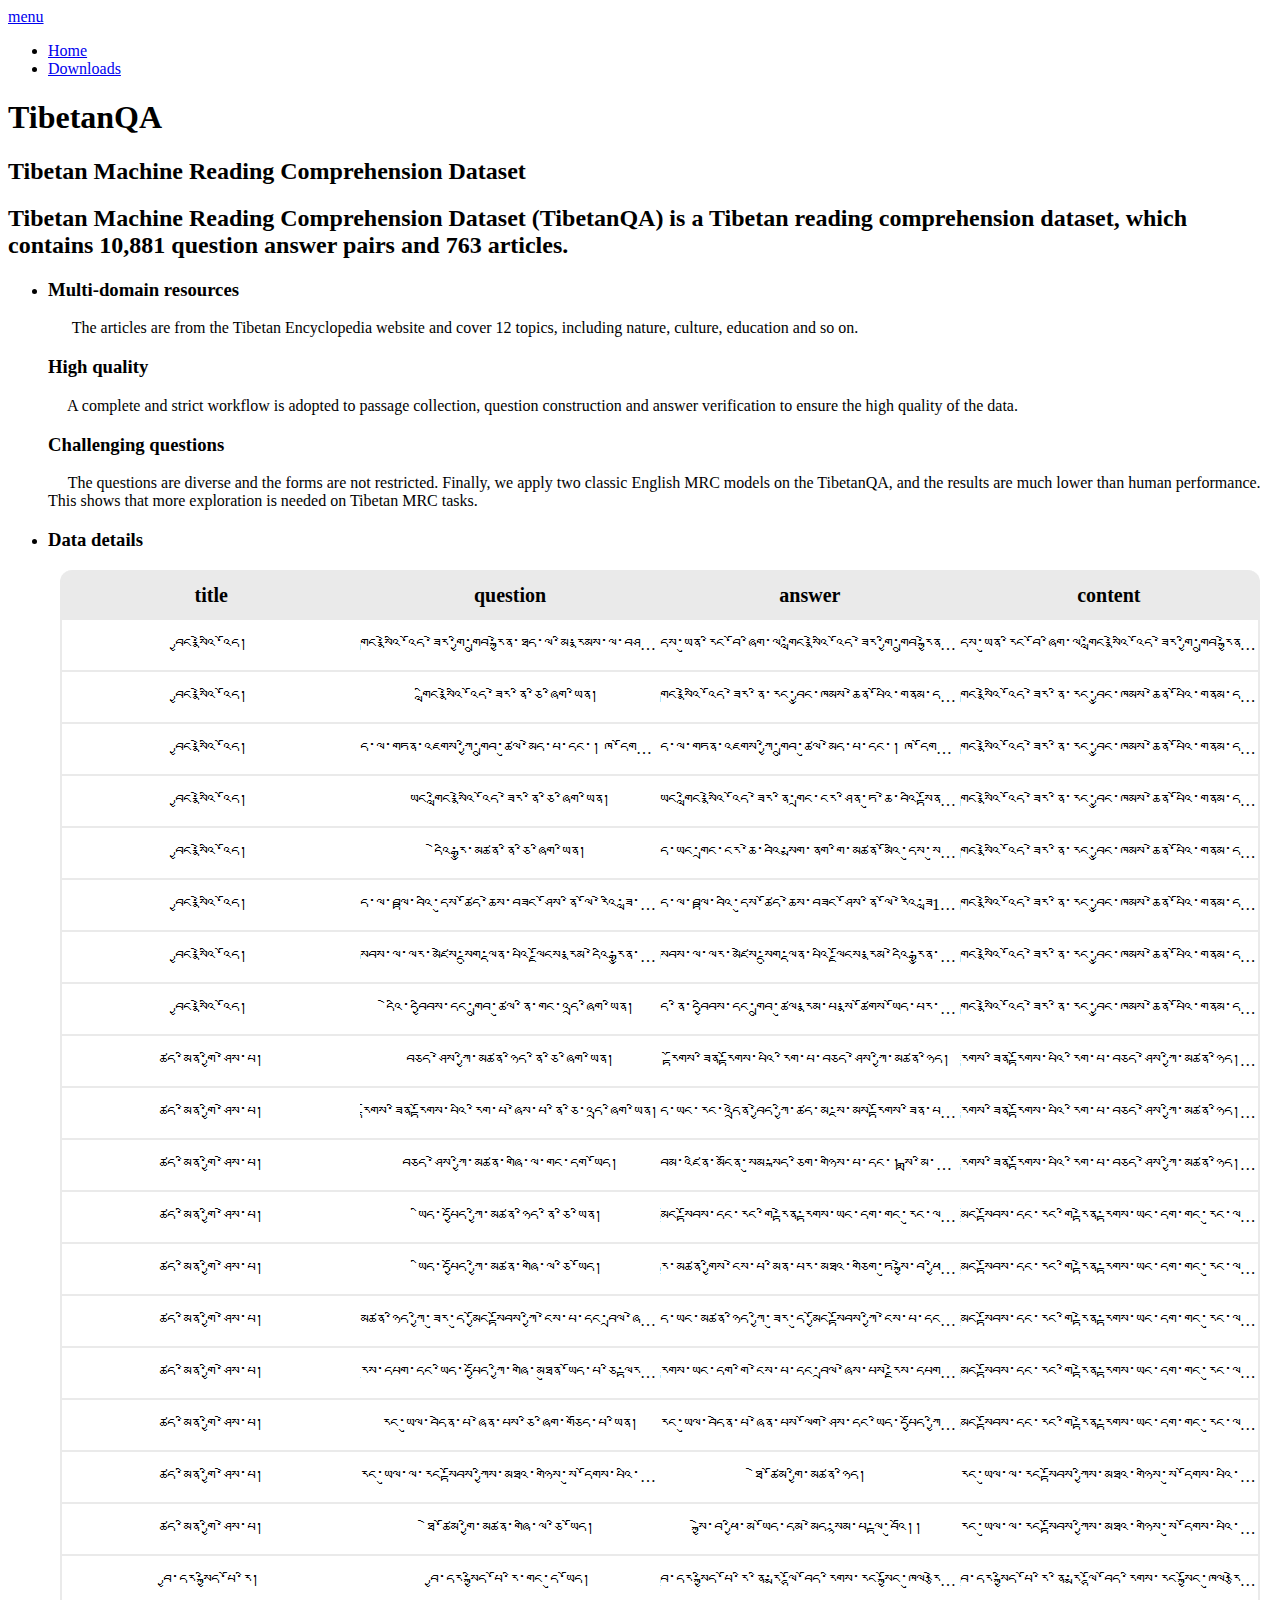
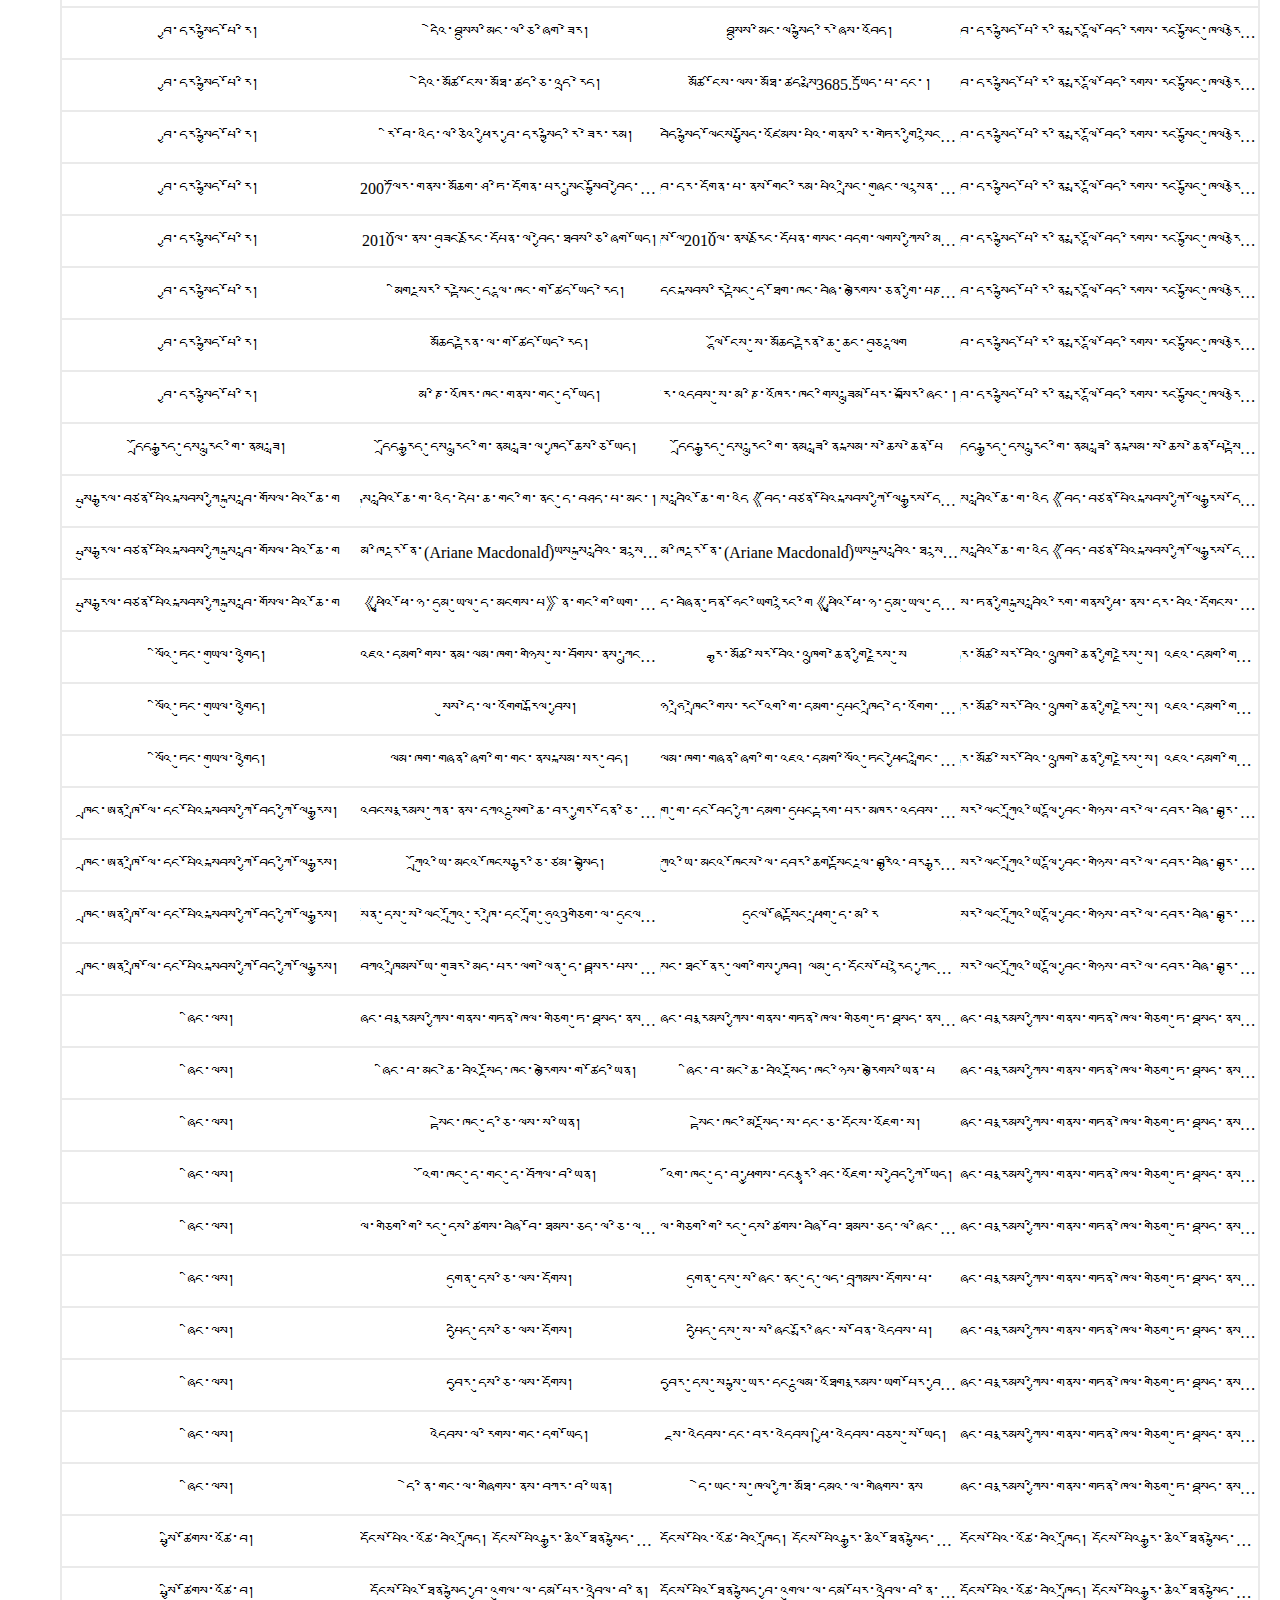
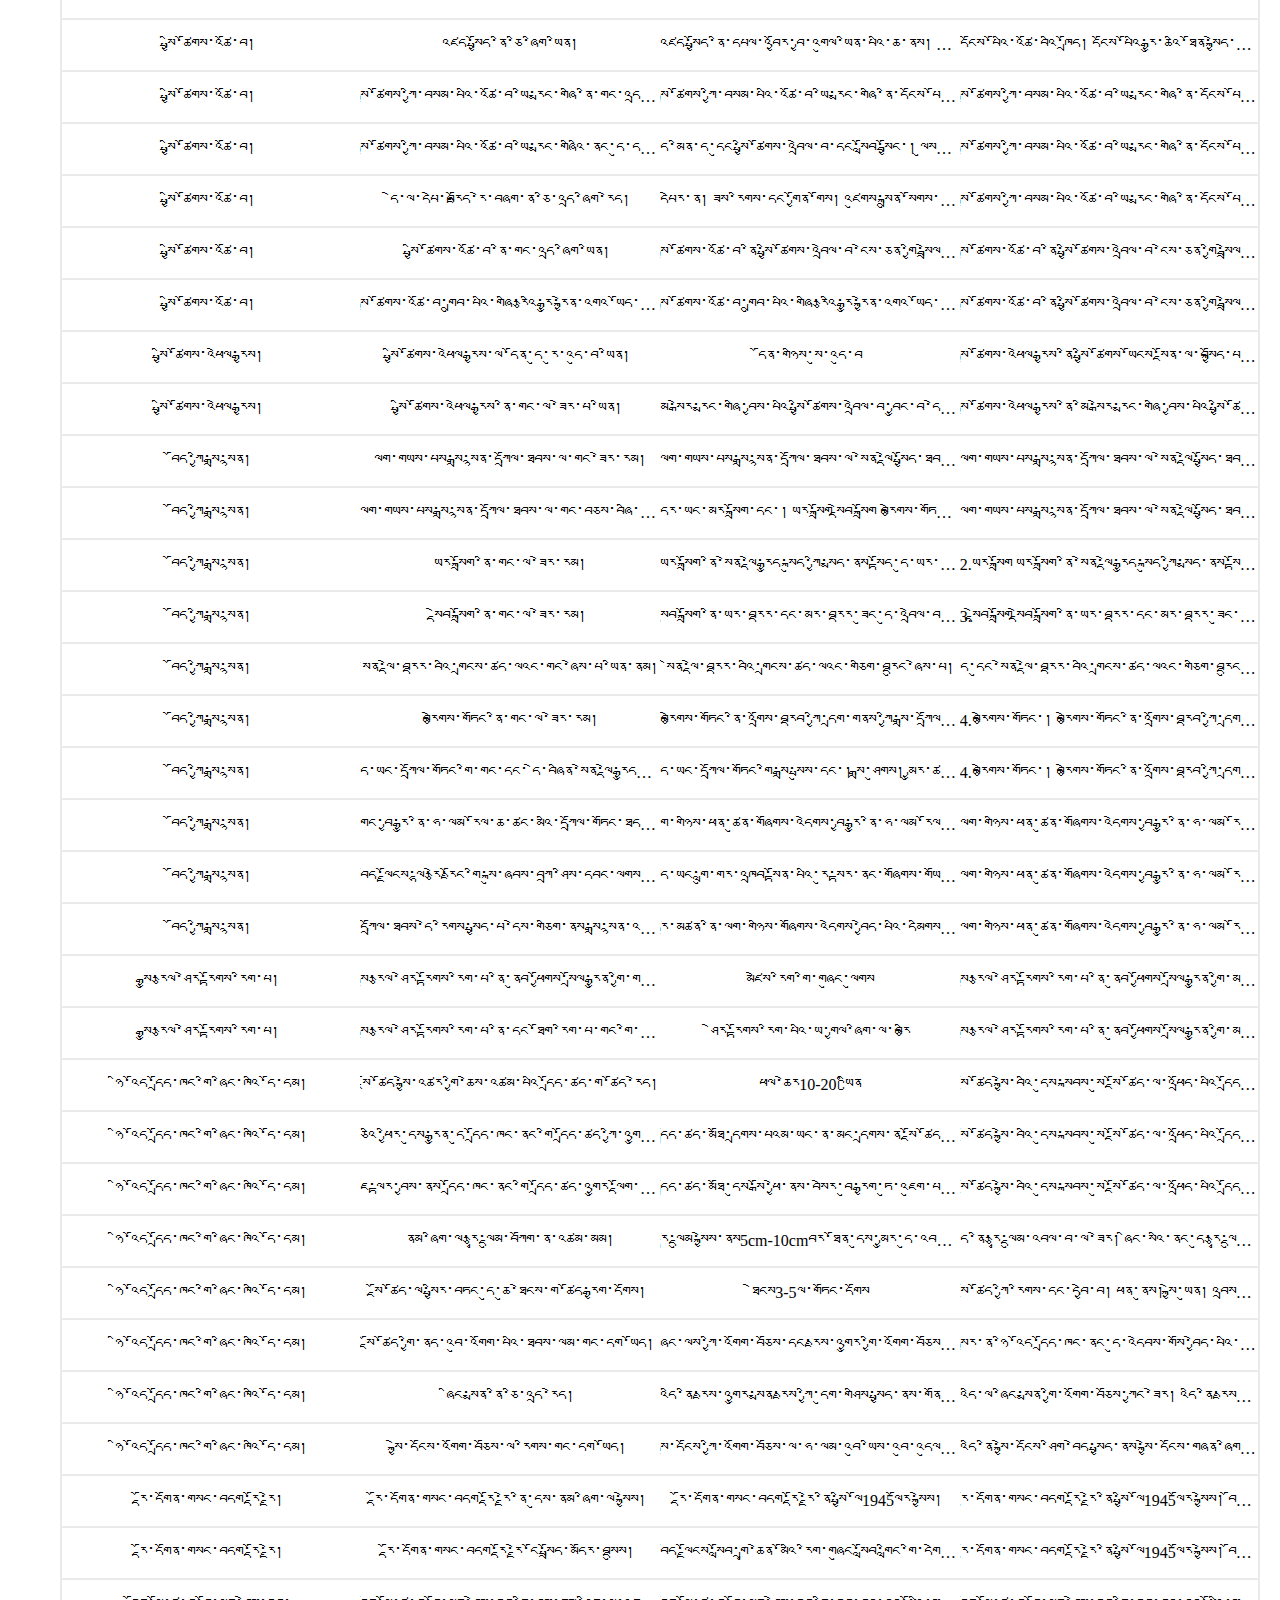
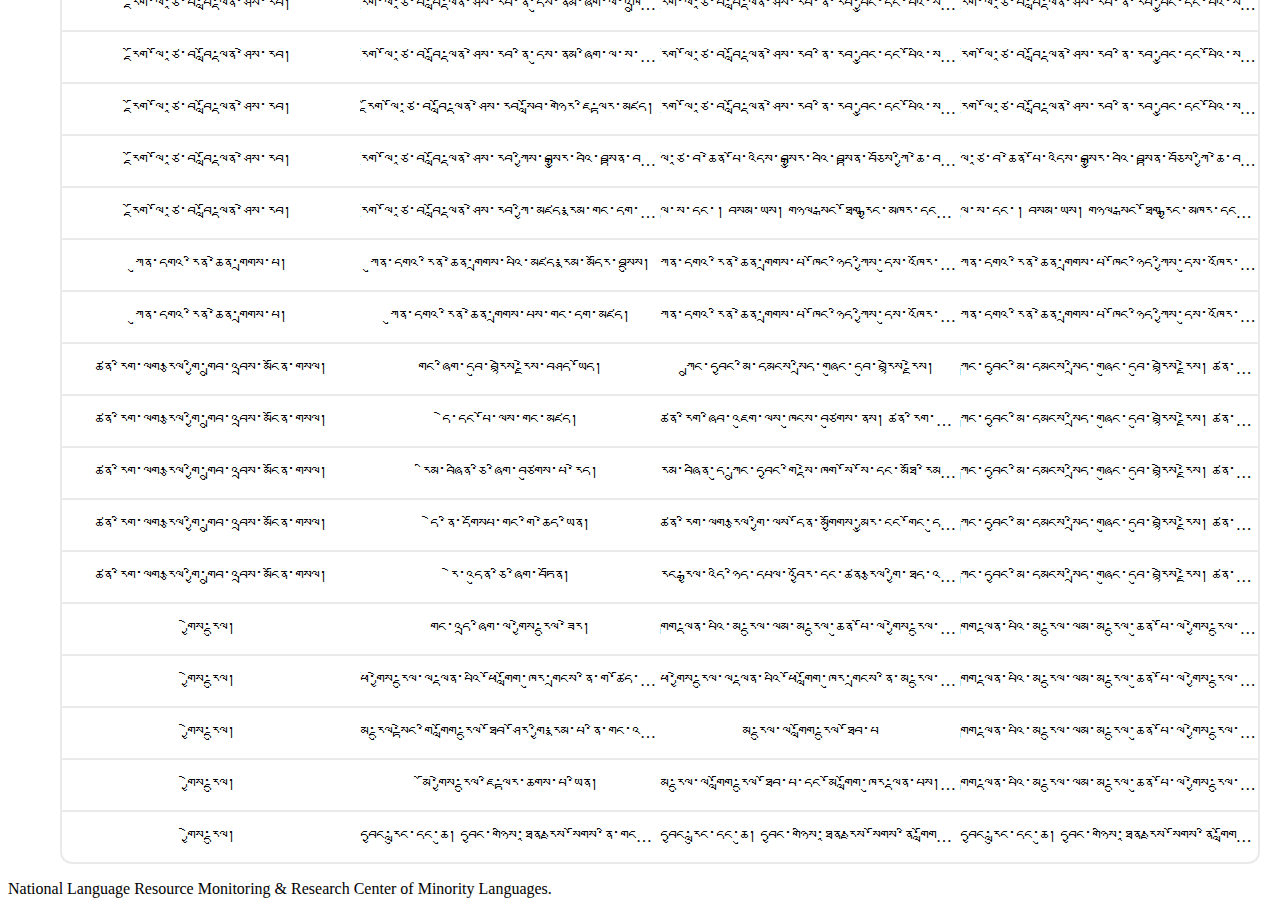
==== index.html @ 5c0a5bca "revert" ====
<!DOCTYPE html>
<!--[if lte IE 8]> <html class="oldie" lang="en"> <![endif]-->
<!--[if IE 9]> <html class="ie9" lang="en"> <![endif]-->
<!--[if gt IE 9]><!--> <html lang="en"> <!--<![endif]-->
<head>
	<meta charset="utf-8">
	<meta name="viewport" content="width=device-width, initial-scale=1, maximum-scale=1, minimum-scale=1, user-scalable=no">
	<meta http-equiv="X-UA-Compatible" content="IE=edge,chrome=1">
	<meta name="format-detection" content="telephone=no">
	<title>TibetanQA</title>
	<link rel="stylesheet" href="js/fancybox/jquery.fancybox.css" type="text/css" media="screen" />
	<link rel="stylesheet" href="css/all.css" />
	<link rel="stylesheet" href="css/screen.css" />
	<!--[if lt IE 9]>
		<script src="http://html5shiv.googlecode.com/svn/trunk/html5.js"></script>
	<![endif]-->
	<style>
        #table_wrap > table {
			width: 98%;
            font-size: 16px;
            text-align: center;
            margin: 0 auto;
            border-collapse: separate;
            border-spacing: 0;
            border: 2px #000;
			color: black;
			table-layout: fixed;
        }

        table thead tr,table tbody tr {
            height: 50px;
            line-height: 50px;
            /*background-color: pink;*/
        }
		table thead tr th{
			font-size: 20px;
			line-height: 26px;
			vertical-align: middle;
		}
		table tbody tr td {
			overflow: hidden;
			text-overflow: ellipsis;
			white-space: nowrap;
		}
        table tr th:first-child,table tr td:first-child {/*设置table左边边框*/
            border-left: 2px solid #eaeaea;
        }
        table tr th:last-child,table tr td:last-child {/*设置table右边边框*/
            border-right: 2px solid #eaeaea;
        }
        table tr td:first-child,
        table tr td:nth-child(2),
        table tr td:nth-child(3),
		table tr td:nth-child(4),
        table tr td:last-child{/*设置table表格每列底部边框*/
            border-bottom: 2px solid #eaeaea;
        }
        /*table tr:last-child td:first-child,
        table tr:last-child td:nth-child(2),
        table tr:last-child td:nth-child(3),
        table tr:last-child td:last-child{/!*设置table表格最后一列底部边框*!/
            border-bottom: 2px solid #000;
        }*/
        table tr th {
            background: #eaeaea;
        }
        table tr:first-child th:first-child {
            border-top-left-radius: 12px;
        }

        table tr:first-child th:last-child {
            border-top-right-radius: 12px;
        }
        table tr:last-child td:first-child {
            border-bottom-left-radius: 12px;
        }

        table tr:last-child td:last-child {
            border-bottom-right-radius: 12px;
        }
    </style>
</head>

<body>
	<div id="wrapper">
		<div class="wrapper-holder">
			<header id="header">
				<a class="menu_trigger" href="#">menu</a>
					<nav id="nav">
						<ul>
							<li><a class="active" href="index.html">Home</a></li>
							<li><a href="downloads.html">Downloads</a></li>
							<!--li><a href="model.html">Model</a></li>
							<li><a href="contact.html">Contact</a></li-->
						</ul>
					</nav>
				<h1 class="logo">TibetanQA</h1>
				<h2 class="slogan">Tibetan Machine Reading Comprehension Dataset</h2>
			</header>
		</div>
		<div class="wrapper-holder grey">
			<section id="main">
				<h2>Tibetan Machine Reading Comprehension Dataset (TibetanQA) is a Tibetan reading comprehension dataset, which contains 10,881 question answer pairs and 763 articles.</h2>
				<div class="box_timeline_holder">
					<div class="box_timeline">
						<ul>
							<li>
								<!--div class="date">
									<span>01</span>
								</div-->
								<h3>Multi-domain resources</h3>
								<p> &nbsp;&nbsp;&nbsp; &nbsp;  The articles are from the Tibetan Encyclopedia website and cover 12 topics, including nature, culture, education and so on.</p>
							<!-- </li> -->

							<!-- <li> -->
								<!--div class="date">
									<span>02</span>
								</div-->
								<h3>High quality</h3>
								<p> &nbsp;&nbsp;&nbsp;&nbsp;   A complete and strict workflow is adopted to passage collection, question construction and answer verification to ensure the high quality of the data.</p>
							<!-- </li> -->

							<!-- <li> -->
								<!--div class="date">
									<span>03</span>
								</div-->
								<h3>Challenging questions</h3>
								<p>  &nbsp;&nbsp;&nbsp;&nbsp;  The questions are diverse and the forms are not restricted. Finally, we apply two classic English MRC models on the TibetanQA, and the results are much lower than human performance. This shows that more exploration is needed on Tibetan MRC tasks. </p>
							</li>
						</ul>
					</div>
					<div class="table_display">
						<ul>
							<li id="example">
								<h3>Data details</h3>
								<div id='table_wrap'>
									<table class="table" cellspacing="0" cellpadding="0">
										<thead class="table_head">
											<tr>
											<!-- <th>topics</th> -->
											<th>title</th>
											<th>question</th>
											<th>answer</th>
											<th>content</th>
											</tr>
										</thead>
										<tbody rows id='data_table'>
										</tbody>
									</table>
								</div>	
							</li>
						</ul>
					</div>
				</div>
			</section>
		</div>

		<footer id="footer">
			<div class="footer-content">
				<!--ul class="social">
					<li class="email"><a href="#">Email</a></li>
					<li class="facebook"><a href="#">Facebook</a></li>
					<li class="google"><a href="#">Google+</a></li>
					<li class="twitter"><a href="#">Twitter</a></li>
					<li class="pinterest"><a href="#">Pinterest</a></li>
				</ul-->
				<p class="copy">National Language Resource Monitoring & Research Center of Minority Languages.</p>
			</div>
		</footer>	
	</div>
	
	<script src="http://code.jquery.com/jquery-1.11.1.min.js"></script>
	<script src="js/isotope.pkgd.min.js"></script>
	<script src="js/cells-by-row.js"></script>
	<script type="text/javascript" src="js/fancybox/jquery.fancybox.pack.js"></script>
	<script type="text/javascript" src="js/main.js"></script>
	<script>
		function createTable(){
			data = [['Nature', 'བྱང་སྣེའི་འོད།', 'གླིང་སྣེའི་འོད་ཟེར་གྱི་གྲུབ་རྐྱེན་ཐད་ལ་མི་རྣམས་ལ་བཤད་ཚུལ་གང་འདྲ་ཞིག་ཡིན།', 'དུས་ཡུན་རིང་བོ་ཞིག་ལ་གླིང་སྣེའི་འོད་ཟེར་གྱི་གྲུབ་རྐྱེན་ནི་མི་རྣམས་ཀྱི་གླིང་གཞི་རུ་གྱུར་ཡོད་ཅིང་། མི་ལ་ལས་དེ་ནི་སའི་གོ་ལའི་ཕྱིའི་མཐའ་མཚམས་སུ་འབར་བའི་མེ་ཕུང་ཆེན་པོ་ཞིག་ཡིན་པར་འདོད་ལ། མི་ལ་ལས་དེ་ནི་ཉི་མ་ནུབ་རིར་ཡལ་རྗེས་ནམ་མཁའི་མཐོངས་སུ་འཕྲོས་པའི་འོད་ཅིག་ཡིན་པར་འདོད། ཡང་མི་ལ་ལས་དེ་ནི་གླིང་སྣེའི་འཁྱག་རོམ་གྱིས་ཉིན་དཀར་གྱི་དུས་སུ་ཉི་མའི་འོད་བཞིབས་རྗེས།', 'དུས་ཡུན་རིང་བོ་ཞིག་ལ་གླིང་སྣེའི་འོད་ཟེར་གྱི་གྲུབ་རྐྱེན་ནི་མི་རྣམས་ཀྱི་གླིང་གཞི་རུ་གྱུར་ཡོད་ཅིང་། མི་ལ་ལས་དེ་ནི་སའི་གོ་ལའི་ཕྱིའི་མཐའ་མཚམས་སུ་འབར་བའི་མེ་ཕུང་ཆེན་པོ་ཞིག་ཡིན་པར་འདོད་ལ། མི་ལ་ལས་དེ་ནི་ཉི་མ་ནུབ་རིར་ཡལ་རྗེས་ནམ་མཁའི་མཐོངས་སུ་འཕྲོས་པའི་འོད་ཅིག་ཡིན་པར་འདོད། ཡང་མི་ལ་ལས་དེ་ནི་གླིང་སྣེའི་འཁྱག་རོམ་གྱིས་ཉིན་དཀར་གྱི་དུས་སུ་ཉི་མའི་འོད་བཞིབས་རྗེས། མཚན་མོའི་དུས་སུ་ནུས་ཚད་རིགས་ཤིག་ཕྱིར་གཏོང་བྱ་བ་ཞིག་ཡིན་པར་འདོད། གཞན་བར་སྣང་ཁམས་ཀྱི་སྣང་ཚུལ་དེའི་རིགས་ཀྱི་གསང་བ་ལ་མིའི་རིགས་ཀྱིས་འཁོར་སྐར་འཕུར་མདའ་བར་སྣང་དུ་བཏང་བའི་རྗེས་སུ། ད་གཟོད་དངོས་ལུགས་རང་བཞིན་དང་ཚད་དང་རན་པའི་བདེན་དཔང་ཐོབ།'],
			['Nature', 'བྱང་སྣེའི་འོད།', 'གླིང་སྣེའི་འོད་ཟེར་ནི་ཅི་ཞིག་ཡིན།', 'གླིང་སྣེའི་འོད་ཟེར་ནི་རང་བྱུང་ཁམས་ཆེན་པོའི་གནམ་དཔྱད་ལྗོངས་རྣམ་ཁྱད་པར་བའི་རིགས་ཤིག་ཡིན་ལ།', 'གླིང་སྣེའི་འོད་ཟེར་ནི་རང་བྱུང་ཁམས་ཆེན་པོའི་གནམ་དཔྱད་ལྗོངས་རྣམ་ཁྱད་པར་བའི་རིགས་ཤིག་ཡིན་ལ། དེ་ལ་གཏན་འཇགས་ཀྱི་གྲུབ་ཚུལ་མེད་པ་དང་། ཁ་དོག་ཡང་མི་འདྲ་བ་སྣ་ཚོགས་ཡོད་དེ། ལྗང་གུ་དང་དཀར་པོ། སེར་པོ། སྔོན་པོ་བཅས་ཡིན་ཞིང་། དེའི་ནང་ནས་མང་ཆེ་བ་ནི་མདོག་སྔོན་པོ་ཡིན་པ་དང་། སྐབས་ལ་ལར་མིག་དབང་འཕྲོག་པར་བྱེད་པའི་དམར་སྨུག་གི་མདོག་ཀྱང་ཡོད། ཡང་གླིང་སྣེའི་འོད་ཟེར་ནི་གྲང་ངར་ཤིན་ཏུ་ཆེ་བའི་སྟོན་ཁ་དང་དགུན་དུས་ཀྱི་མཚན་མོ་ཁོ་ནར་འབྱུང་བ་ཞིག་ཡིན་ལ། འཕྲེད་ཐིག་མཐོན་པོའི་ས་ཁུལ་དུ་མ་གཏོགས་ལྗོངས་རྣམ་ཁྱད་པར་བ་དེ་མཐོང་བའི་གོ་སྐབས་དབེན། དེ་ཡང་གྲང་ངར་ཆེ་བའི་སྨག་ནག་གི་མཚན་མོའི་དུས་སུ་བྱང་སྣེའི་འོད་ཟེར་འབྱུང་བ་མང་བའི་རྐྱེན་གྱིས། དེ་ལ་བལྟ་བའི་དུས་ཚོད་ཆེས་བཟང་ཤོས་ནི་ལོ་རེའི་ཟླ11པ་ནས་ཕྱི་ལོའི་ཟླ2པའི་བར་གྱི་དགུང་མོའི་ཆུ་ཚོད10བ་ནས་ནམ་གུང་གི་ཆུ་ཚོད2པའི་བར་ཡིན་ལ། སྐབས་ལ་ལར་མཛེས་སྡུག་ལྡན་པའི་ལྗོངས་རྣམ་དེའི་རྒྱུན་ནི་ཆུ་ཚོད1རིང་ལ་བསྲིང་ཐུབ་པ་ཡིན་ཞིང་། དེ་ནི་དབྱིབས་དང་གྲུབ་ཚུལ་རྣམ་པ་སྣ་ཚོགས་ཡོད་པར་མ་ཟད། ཤིན་ཏུ་ནས་གསང་བ་ལྐོག་གྱུར་ཞིག་ཀྱང་ཡིན།'],
			['Nature', 'བྱང་སྣེའི་འོད།', 'དེ་ལ་གཏན་འཇགས་ཀྱི་གྲུབ་ཚུལ་མེད་པ་དང་། ཁ་དོག་ཡང་མི་འདྲ་བ་སྣ་ཚོགས་ཡོད་དེ་དེ་དག་རེ་རེ་ནི།', 'དེ་ལ་གཏན་འཇགས་ཀྱི་གྲུབ་ཚུལ་མེད་པ་དང་། ཁ་དོག་ཡང་མི་འདྲ་བ་སྣ་ཚོགས་ཡོད་དེ། ལྗང་གུ་དང་དཀར་པོ། སེར་པོ། སྔོན་པོ་བཅས་ཡིན་ཞིང་།', 'གླིང་སྣེའི་འོད་ཟེར་ནི་རང་བྱུང་ཁམས་ཆེན་པོའི་གནམ་དཔྱད་ལྗོངས་རྣམ་ཁྱད་པར་བའི་རིགས་ཤིག་ཡིན་ལ། དེ་ལ་གཏན་འཇགས་ཀྱི་གྲུབ་ཚུལ་མེད་པ་དང་། ཁ་དོག་ཡང་མི་འདྲ་བ་སྣ་ཚོགས་ཡོད་དེ། ལྗང་གུ་དང་དཀར་པོ། སེར་པོ། སྔོན་པོ་བཅས་ཡིན་ཞིང་། དེའི་ནང་ནས་མང་ཆེ་བ་ནི་མདོག་སྔོན་པོ་ཡིན་པ་དང་། སྐབས་ལ་ལར་མིག་དབང་འཕྲོག་པར་བྱེད་པའི་དམར་སྨུག་གི་མདོག་ཀྱང་ཡོད། ཡང་གླིང་སྣེའི་འོད་ཟེར་ནི་གྲང་ངར་ཤིན་ཏུ་ཆེ་བའི་སྟོན་ཁ་དང་དགུན་དུས་ཀྱི་མཚན་མོ་ཁོ་ནར་འབྱུང་བ་ཞིག་ཡིན་ལ། འཕྲེད་ཐིག་མཐོན་པོའི་ས་ཁུལ་དུ་མ་གཏོགས་ལྗོངས་རྣམ་ཁྱད་པར་བ་དེ་མཐོང་བའི་གོ་སྐབས་དབེན། དེ་ཡང་གྲང་ངར་ཆེ་བའི་སྨག་ནག་གི་མཚན་མོའི་དུས་སུ་བྱང་སྣེའི་འོད་ཟེར་འབྱུང་བ་མང་བའི་རྐྱེན་གྱིས། དེ་ལ་བལྟ་བའི་དུས་ཚོད་ཆེས་བཟང་ཤོས་ནི་ལོ་རེའི་ཟླ11པ་ནས་ཕྱི་ལོའི་ཟླ2པའི་བར་གྱི་དགུང་མོའི་ཆུ་ཚོད10བ་ནས་ནམ་གུང་གི་ཆུ་ཚོད2པའི་བར་ཡིན་ལ། སྐབས་ལ་ལར་མཛེས་སྡུག་ལྡན་པའི་ལྗོངས་རྣམ་དེའི་རྒྱུན་ནི་ཆུ་ཚོད1རིང་ལ་བསྲིང་ཐུབ་པ་ཡིན་ཞིང་། དེ་ནི་དབྱིབས་དང་གྲུབ་ཚུལ་རྣམ་པ་སྣ་ཚོགས་ཡོད་པར་མ་ཟད། ཤིན་ཏུ་ནས་གསང་བ་ལྐོག་གྱུར་ཞིག་ཀྱང་ཡིན།'],
			['Nature', 'བྱང་སྣེའི་འོད།', 'ཡང་གླིང་སྣེའི་འོད་ཟེར་ནི་ཅི་ཞིག་ཡིན།', 'ཡང་གླིང་སྣེའི་འོད་ཟེར་ནི་གྲང་ངར་ཤིན་ཏུ་ཆེ་བའི་སྟོན་ཁ་དང་དགུན་དུས་ཀྱི་མཚན་མོ་ཁོ་ནར་འབྱུང་བ་ཞིག་ཡིན་ལ། འཕྲེད་ཐིག་མཐོན་པོའི་ས་ཁུལ་དུ་མ་གཏོགས་ལྗོངས་རྣམ་ཁྱད་པར་བ་དེ་མཐོང་བའི་གོ་སྐབས་དབེན།', 'གླིང་སྣེའི་འོད་ཟེར་ནི་རང་བྱུང་ཁམས་ཆེན་པོའི་གནམ་དཔྱད་ལྗོངས་རྣམ་ཁྱད་པར་བའི་རིགས་ཤིག་ཡིན་ལ། དེ་ལ་གཏན་འཇགས་ཀྱི་གྲུབ་ཚུལ་མེད་པ་དང་། ཁ་དོག་ཡང་མི་འདྲ་བ་སྣ་ཚོགས་ཡོད་དེ། ལྗང་གུ་དང་དཀར་པོ། སེར་པོ། སྔོན་པོ་བཅས་ཡིན་ཞིང་། དེའི་ནང་ནས་མང་ཆེ་བ་ནི་མདོག་སྔོན་པོ་ཡིན་པ་དང་། སྐབས་ལ་ལར་མིག་དབང་འཕྲོག་པར་བྱེད་པའི་དམར་སྨུག་གི་མདོག་ཀྱང་ཡོད། ཡང་གླིང་སྣེའི་འོད་ཟེར་ནི་གྲང་ངར་ཤིན་ཏུ་ཆེ་བའི་སྟོན་ཁ་དང་དགུན་དུས་ཀྱི་མཚན་མོ་ཁོ་ནར་འབྱུང་བ་ཞིག་ཡིན་ལ། འཕྲེད་ཐིག་མཐོན་པོའི་ས་ཁུལ་དུ་མ་གཏོགས་ལྗོངས་རྣམ་ཁྱད་པར་བ་དེ་མཐོང་བའི་གོ་སྐབས་དབེན། དེ་ཡང་གྲང་ངར་ཆེ་བའི་སྨག་ནག་གི་མཚན་མོའི་དུས་སུ་བྱང་སྣེའི་འོད་ཟེར་འབྱུང་བ་མང་བའི་རྐྱེན་གྱིས། དེ་ལ་བལྟ་བའི་དུས་ཚོད་ཆེས་བཟང་ཤོས་ནི་ལོ་རེའི་ཟླ11པ་ནས་ཕྱི་ལོའི་ཟླ2པའི་བར་གྱི་དགུང་མོའི་ཆུ་ཚོད10བ་ནས་ནམ་གུང་གི་ཆུ་ཚོད2པའི་བར་ཡིན་ལ། སྐབས་ལ་ལར་མཛེས་སྡུག་ལྡན་པའི་ལྗོངས་རྣམ་དེའི་རྒྱུན་ནི་ཆུ་ཚོད1རིང་ལ་བསྲིང་ཐུབ་པ་ཡིན་ཞིང་། དེ་ནི་དབྱིབས་དང་གྲུབ་ཚུལ་རྣམ་པ་སྣ་ཚོགས་ཡོད་པར་མ་ཟད། ཤིན་ཏུ་ནས་གསང་བ་ལྐོག་གྱུར་ཞིག་ཀྱང་ཡིན།'],
			['Nature', 'བྱང་སྣེའི་འོད།', 'དེའི་རྒྱུ་མཚན་ནི་ཅི་ཞིག་ཡིན།', 'དེ་ཡང་གྲང་ངར་ཆེ་བའི་སྨག་ནག་གི་མཚན་མོའི་དུས་སུ་བྱང་སྣེའི་འོད་ཟེར་འབྱུང་བ་མང་བའི་རྐྱེན་གྱིས།', 'གླིང་སྣེའི་འོད་ཟེར་ནི་རང་བྱུང་ཁམས་ཆེན་པོའི་གནམ་དཔྱད་ལྗོངས་རྣམ་ཁྱད་པར་བའི་རིགས་ཤིག་ཡིན་ལ། དེ་ལ་གཏན་འཇགས་ཀྱི་གྲུབ་ཚུལ་མེད་པ་དང་། ཁ་དོག་ཡང་མི་འདྲ་བ་སྣ་ཚོགས་ཡོད་དེ། ལྗང་གུ་དང་དཀར་པོ། སེར་པོ། སྔོན་པོ་བཅས་ཡིན་ཞིང་། དེའི་ནང་ནས་མང་ཆེ་བ་ནི་མདོག་སྔོན་པོ་ཡིན་པ་དང་། སྐབས་ལ་ལར་མིག་དབང་འཕྲོག་པར་བྱེད་པའི་དམར་སྨུག་གི་མདོག་ཀྱང་ཡོད། ཡང་གླིང་སྣེའི་འོད་ཟེར་ནི་གྲང་ངར་ཤིན་ཏུ་ཆེ་བའི་སྟོན་ཁ་དང་དགུན་དུས་ཀྱི་མཚན་མོ་ཁོ་ནར་འབྱུང་བ་ཞིག་ཡིན་ལ། འཕྲེད་ཐིག་མཐོན་པོའི་ས་ཁུལ་དུ་མ་གཏོགས་ལྗོངས་རྣམ་ཁྱད་པར་བ་དེ་མཐོང་བའི་གོ་སྐབས་དབེན། དེ་ཡང་གྲང་ངར་ཆེ་བའི་སྨག་ནག་གི་མཚན་མོའི་དུས་སུ་བྱང་སྣེའི་འོད་ཟེར་འབྱུང་བ་མང་བའི་རྐྱེན་གྱིས། དེ་ལ་བལྟ་བའི་དུས་ཚོད་ཆེས་བཟང་ཤོས་ནི་ལོ་རེའི་ཟླ11པ་ནས་ཕྱི་ལོའི་ཟླ2པའི་བར་གྱི་དགུང་མོའི་ཆུ་ཚོད10བ་ནས་ནམ་གུང་གི་ཆུ་ཚོད2པའི་བར་ཡིན་ལ། སྐབས་ལ་ལར་མཛེས་སྡུག་ལྡན་པའི་ལྗོངས་རྣམ་དེའི་རྒྱུན་ནི་ཆུ་ཚོད1རིང་ལ་བསྲིང་ཐུབ་པ་ཡིན་ཞིང་། དེ་ནི་དབྱིབས་དང་གྲུབ་ཚུལ་རྣམ་པ་སྣ་ཚོགས་ཡོད་པར་མ་ཟད། ཤིན་ཏུ་ནས་གསང་བ་ལྐོག་གྱུར་ཞིག་ཀྱང་ཡིན།'],
			['Nature', 'བྱང་སྣེའི་འོད།', 'དེ་ལ་བལྟ་བའི་དུས་ཚོད་ཆེས་བཟང་ཤོས་ནི་ལོ་རེའི་ཟླ་བ་གང་གི་ནང་ཡིན།', 'དེ་ལ་བལྟ་བའི་དུས་ཚོད་ཆེས་བཟང་ཤོས་ནི་ལོ་རེའི་ཟླ11པ་ནས་ཕྱི་ལོའི་ཟླ2པའི་བར་གྱི་དགུང་མོའི་ཆུ་ཚོད10བ་ནས་ནམ་གུང་གི་ཆུ་ཚོད2པའི་བར་ཡིན་ལ།', 'གླིང་སྣེའི་འོད་ཟེར་ནི་རང་བྱུང་ཁམས་ཆེན་པོའི་གནམ་དཔྱད་ལྗོངས་རྣམ་ཁྱད་པར་བའི་རིགས་ཤིག་ཡིན་ལ། དེ་ལ་གཏན་འཇགས་ཀྱི་གྲུབ་ཚུལ་མེད་པ་དང་། ཁ་དོག་ཡང་མི་འདྲ་བ་སྣ་ཚོགས་ཡོད་དེ། ལྗང་གུ་དང་དཀར་པོ། སེར་པོ། སྔོན་པོ་བཅས་ཡིན་ཞིང་། དེའི་ནང་ནས་མང་ཆེ་བ་ནི་མདོག་སྔོན་པོ་ཡིན་པ་དང་། སྐབས་ལ་ལར་མིག་དབང་འཕྲོག་པར་བྱེད་པའི་དམར་སྨུག་གི་མདོག་ཀྱང་ཡོད། ཡང་གླིང་སྣེའི་འོད་ཟེར་ནི་གྲང་ངར་ཤིན་ཏུ་ཆེ་བའི་སྟོན་ཁ་དང་དགུན་དུས་ཀྱི་མཚན་མོ་ཁོ་ནར་འབྱུང་བ་ཞིག་ཡིན་ལ། འཕྲེད་ཐིག་མཐོན་པོའི་ས་ཁུལ་དུ་མ་གཏོགས་ལྗོངས་རྣམ་ཁྱད་པར་བ་དེ་མཐོང་བའི་གོ་སྐབས་དབེན། དེ་ཡང་གྲང་ངར་ཆེ་བའི་སྨག་ནག་གི་མཚན་མོའི་དུས་སུ་བྱང་སྣེའི་འོད་ཟེར་འབྱུང་བ་མང་བའི་རྐྱེན་གྱིས། དེ་ལ་བལྟ་བའི་དུས་ཚོད་ཆེས་བཟང་ཤོས་ནི་ལོ་རེའི་ཟླ11པ་ནས་ཕྱི་ལོའི་ཟླ2པའི་བར་གྱི་དགུང་མོའི་ཆུ་ཚོད10བ་ནས་ནམ་གུང་གི་ཆུ་ཚོད2པའི་བར་ཡིན་ལ། སྐབས་ལ་ལར་མཛེས་སྡུག་ལྡན་པའི་ལྗོངས་རྣམ་དེའི་རྒྱུན་ནི་ཆུ་ཚོད1རིང་ལ་བསྲིང་ཐུབ་པ་ཡིན་ཞིང་། དེ་ནི་དབྱིབས་དང་གྲུབ་ཚུལ་རྣམ་པ་སྣ་ཚོགས་ཡོད་པར་མ་ཟད། ཤིན་ཏུ་ནས་གསང་བ་ལྐོག་གྱུར་ཞིག་ཀྱང་ཡིན།'],
			['Nature', 'བྱང་སྣེའི་འོད།', 'སྐབས་ལ་ལར་མཛེས་སྡུག་ལྡན་པའི་ལྗོངས་རྣམ་དེའི་རྒྱུན་ནི་ཆུ་ཚོད་ག་ཚོད་ཀྱི་རིང་ལ་བསྲིང་ཐུབ།', 'སྐབས་ལ་ལར་མཛེས་སྡུག་ལྡན་པའི་ལྗོངས་རྣམ་དེའི་རྒྱུན་ནི་ཆུ་ཚོད1རིང་ལ་བསྲིང་ཐུབ་པ་ཡིན་ཞིང་།', 'གླིང་སྣེའི་འོད་ཟེར་ནི་རང་བྱུང་ཁམས་ཆེན་པོའི་གནམ་དཔྱད་ལྗོངས་རྣམ་ཁྱད་པར་བའི་རིགས་ཤིག་ཡིན་ལ། དེ་ལ་གཏན་འཇགས་ཀྱི་གྲུབ་ཚུལ་མེད་པ་དང་། ཁ་དོག་ཡང་མི་འདྲ་བ་སྣ་ཚོགས་ཡོད་དེ། ལྗང་གུ་དང་དཀར་པོ། སེར་པོ། སྔོན་པོ་བཅས་ཡིན་ཞིང་། དེའི་ནང་ནས་མང་ཆེ་བ་ནི་མདོག་སྔོན་པོ་ཡིན་པ་དང་། སྐབས་ལ་ལར་མིག་དབང་འཕྲོག་པར་བྱེད་པའི་དམར་སྨུག་གི་མདོག་ཀྱང་ཡོད། ཡང་གླིང་སྣེའི་འོད་ཟེར་ནི་གྲང་ངར་ཤིན་ཏུ་ཆེ་བའི་སྟོན་ཁ་དང་དགུན་དུས་ཀྱི་མཚན་མོ་ཁོ་ནར་འབྱུང་བ་ཞིག་ཡིན་ལ། འཕྲེད་ཐིག་མཐོན་པོའི་ས་ཁུལ་དུ་མ་གཏོགས་ལྗོངས་རྣམ་ཁྱད་པར་བ་དེ་མཐོང་བའི་གོ་སྐབས་དབེན། དེ་ཡང་གྲང་ངར་ཆེ་བའི་སྨག་ནག་གི་མཚན་མོའི་དུས་སུ་བྱང་སྣེའི་འོད་ཟེར་འབྱུང་བ་མང་བའི་རྐྱེན་གྱིས། དེ་ལ་བལྟ་བའི་དུས་ཚོད་ཆེས་བཟང་ཤོས་ནི་ལོ་རེའི་ཟླ11པ་ནས་ཕྱི་ལོའི་ཟླ2པའི་བར་གྱི་དགུང་མོའི་ཆུ་ཚོད10བ་ནས་ནམ་གུང་གི་ཆུ་ཚོད2པའི་བར་ཡིན་ལ། སྐབས་ལ་ལར་མཛེས་སྡུག་ལྡན་པའི་ལྗོངས་རྣམ་དེའི་རྒྱུན་ནི་ཆུ་ཚོད1རིང་ལ་བསྲིང་ཐུབ་པ་ཡིན་ཞིང་། དེ་ནི་དབྱིབས་དང་གྲུབ་ཚུལ་རྣམ་པ་སྣ་ཚོགས་ཡོད་པར་མ་ཟད། ཤིན་ཏུ་ནས་གསང་བ་ལྐོག་གྱུར་ཞིག་ཀྱང་ཡིན།'],
			['Nature', 'བྱང་སྣེའི་འོད།', 'དེའི་དབྱིབས་དང་གྲུབ་ཚུལ་ནི་གང་འདྲ་ཞིག་ཡིན།', 'དེ་ནི་དབྱིབས་དང་གྲུབ་ཚུལ་རྣམ་པ་སྣ་ཚོགས་ཡོད་པར་མ་ཟད། ཤིན་ཏུ་ནས་གསང་བ་ལྐོག་གྱུར་ཞིག་ཀྱང་ཡིན།', 'གླིང་སྣེའི་འོད་ཟེར་ནི་རང་བྱུང་ཁམས་ཆེན་པོའི་གནམ་དཔྱད་ལྗོངས་རྣམ་ཁྱད་པར་བའི་རིགས་ཤིག་ཡིན་ལ། དེ་ལ་གཏན་འཇགས་ཀྱི་གྲུབ་ཚུལ་མེད་པ་དང་། ཁ་དོག་ཡང་མི་འདྲ་བ་སྣ་ཚོགས་ཡོད་དེ། ལྗང་གུ་དང་དཀར་པོ། སེར་པོ། སྔོན་པོ་བཅས་ཡིན་ཞིང་། དེའི་ནང་ནས་མང་ཆེ་བ་ནི་མདོག་སྔོན་པོ་ཡིན་པ་དང་། སྐབས་ལ་ལར་མིག་དབང་འཕྲོག་པར་བྱེད་པའི་དམར་སྨུག་གི་མདོག་ཀྱང་ཡོད། ཡང་གླིང་སྣེའི་འོད་ཟེར་ནི་གྲང་ངར་ཤིན་ཏུ་ཆེ་བའི་སྟོན་ཁ་དང་དགུན་དུས་ཀྱི་མཚན་མོ་ཁོ་ནར་འབྱུང་བ་ཞིག་ཡིན་ལ། འཕྲེད་ཐིག་མཐོན་པོའི་ས་ཁུལ་དུ་མ་གཏོགས་ལྗོངས་རྣམ་ཁྱད་པར་བ་དེ་མཐོང་བའི་གོ་སྐབས་དབེན། དེ་ཡང་གྲང་ངར་ཆེ་བའི་སྨག་ནག་གི་མཚན་མོའི་དུས་སུ་བྱང་སྣེའི་འོད་ཟེར་འབྱུང་བ་མང་བའི་རྐྱེན་གྱིས། དེ་ལ་བལྟ་བའི་དུས་ཚོད་ཆེས་བཟང་ཤོས་ནི་ལོ་རེའི་ཟླ11པ་ནས་ཕྱི་ལོའི་ཟླ2པའི་བར་གྱི་དགུང་མོའི་ཆུ་ཚོད10བ་ནས་ནམ་གུང་གི་ཆུ་ཚོད2པའི་བར་ཡིན་ལ། སྐབས་ལ་ལར་མཛེས་སྡུག་ལྡན་པའི་ལྗོངས་རྣམ་དེའི་རྒྱུན་ནི་ཆུ་ཚོད1རིང་ལ་བསྲིང་ཐུབ་པ་ཡིན་ཞིང་། དེ་ནི་དབྱིབས་དང་གྲུབ་ཚུལ་རྣམ་པ་སྣ་ཚོགས་ཡོད་པར་མ་ཟད། ཤིན་ཏུ་ནས་གསང་བ་ལྐོག་གྱུར་ཞིག་ཀྱང་ཡིན།'],
			
			['Culture', 'ཚད་མིན་གྱི་ཤེས་པ།', 'བཅད་ཤེས་ཀྱི་མཚན་ཉིད་ནི་ཅི་ཞིག་ཡིན།', 'རྟོགས་ཟིན་རྟོགས་པའི་རིག་པ་བཅད་ཤེས་ཀྱི་མཚན་ཉིད།', 'རྟོགས་ཟིན་རྟོགས་པའི་རིག་པ་བཅད་ཤེས་ཀྱི་མཚན་ཉིད། དེ་ཡང་རང་འདྲེན་བྱེད་ཀྱི་ཚད་མ་སྔ་མས་རྟོགས་ཟིན་པའི་བྱེད་པ་མ་ཉམས་པའི་དོན་དེ་ཉིད་སླར་ཡང་འཛིན་པའམ་རྟོགས་པ་ཞིག་ཡིན། མཚན་གཞི་ནི། བུམ་འཛིན་མངོན་སུམ་སྐད་ཅིག་གཉིས་པ་དང་། སྒྲ་མི་རྟག་པར་རྟོགས་པའི་རྗེས་དཔག་སྐད་ཅིག་གཉིས་པ་ལྟ་བུའོ།།'],
			['Culture', 'ཚད་མིན་གྱི་ཤེས་པ།', 'རྟོགས་ཟིན་རྟོགས་པའི་རིག་པ་ཞེས་པ་ནི་ཅི་འདྲ་ཞིག་ཡིན།', 'དེ་ཡང་རང་འདྲེན་བྱེད་ཀྱི་ཚད་མ་སྔ་མས་རྟོགས་ཟིན་པའི་བྱེད་པ་མ་ཉམས་པའི་དོན་དེ་ཉིད་སླར་ཡང་འཛིན་པའམ་རྟོགས་པ་ཞིག་ཡིན།', 'རྟོགས་ཟིན་རྟོགས་པའི་རིག་པ་བཅད་ཤེས་ཀྱི་མཚན་ཉིད། དེ་ཡང་རང་འདྲེན་བྱེད་ཀྱི་ཚད་མ་སྔ་མས་རྟོགས་ཟིན་པའི་བྱེད་པ་མ་ཉམས་པའི་དོན་དེ་ཉིད་སླར་ཡང་འཛིན་པའམ་རྟོགས་པ་ཞིག་ཡིན། མཚན་གཞི་ནི། བུམ་འཛིན་མངོན་སུམ་སྐད་ཅིག་གཉིས་པ་དང་། སྒྲ་མི་རྟག་པར་རྟོགས་པའི་རྗེས་དཔག་སྐད་ཅིག་གཉིས་པ་ལྟ་བུའོ།།'],
			['Culture', 'ཚད་མིན་གྱི་ཤེས་པ།', 'བཅད་ཤེས་ཀྱི་མཚན་གཞི་ལ་གང་དག་ཡོད།', 'བུམ་འཛིན་མངོན་སུམ་སྐད་ཅིག་གཉིས་པ་དང་། སྒྲ་མི་རྟག་པར་རྟོགས་པའི་རྗེས་དཔག་སྐད་ཅིག་གཉིས་པ་ལྟ་བུའོ།།', 'རྟོགས་ཟིན་རྟོགས་པའི་རིག་པ་བཅད་ཤེས་ཀྱི་མཚན་ཉིད། དེ་ཡང་རང་འདྲེན་བྱེད་ཀྱི་ཚད་མ་སྔ་མས་རྟོགས་ཟིན་པའི་བྱེད་པ་མ་ཉམས་པའི་དོན་དེ་ཉིད་སླར་ཡང་འཛིན་པའམ་རྟོགས་པ་ཞིག་ཡིན། མཚན་གཞི་ནི། བུམ་འཛིན་མངོན་སུམ་སྐད་ཅིག་གཉིས་པ་དང་། སྒྲ་མི་རྟག་པར་རྟོགས་པའི་རྗེས་དཔག་སྐད་ཅིག་གཉིས་པ་ལྟ་བུའོ།།'],
			['Culture', 'ཚད་མིན་གྱི་ཤེས་པ།', 'ཡིད་དཔྱོད་ཀྱི་མཚན་ཉིད་ནི་ཅི་ཡིན།', 'མྱོང་སྟོབས་དང་རང་གི་རྟེན་རྟགས་ཡང་དག་གང་རུང་ལ་བརྟེན་ནས་དངོས་སུ་སྒྲོ་འདོགས་གཅོད་པའི་ངེས་པ་བྲལ་ཞིང་རང་ཡུལ་བདེན་པ་ལ་མཐའ་གཅིག་ཏུ་གསར་དུ་ཞེན་པའི་ཞེན་རིག་དེ་ཡིད་དཔྱོད་ཀྱི་མཚན་ཉིད།', 'མྱོང་སྟོབས་དང་རང་གི་རྟེན་རྟགས་ཡང་དག་གང་རུང་ལ་བརྟེན་ནས་དངོས་སུ་སྒྲོ་འདོགས་གཅོད་པའི་ངེས་པ་བྲལ་ཞིང་རང་ཡུལ་བདེན་པ་ལ་མཐའ་གཅིག་ཏུ་གསར་དུ་ཞེན་པའི་ཞེན་རིག་དེ་ཡིད་དཔྱོད་ཀྱི་མཚན་ཉིད། རྒྱུ་མཚན་གྱིས་ངེས་པ་མིན་པར་མཐའ་གཅིག་ཏུ་སྐྱེ་བ་ཕྱི་མ་ཡོད་པར་འཛིན་པའི་རྟོག་པ་ལྟ་བུའོ།། དེ་ཡང་མཚན་ཉིད་ཀྱི་ཟུར་དུ་མྱོང་སྟོབས་ཀྱི་ངེས་པ་དང་བྲལ་ཞེས་པས་མངོན་སུམ་དང་ཡིད་དཔྱོད་ཀྱི་གཞི་མཐུན་ཡོད་པ་གཅོད། རྟགས་ཡང་དག་གི་ངེས་པ་དང་བྲལ་ཞེས་པས་རྗེས་དཔག་དང་ཡིད་དཔྱོད་ཀྱི་གཞི་མཐུན་ཡོད་པ་གཅོད། རང་ཡུལ་བདེན་པ་ཞེན་པས་ལོག་ཤེས་དང་ཡིད་དཔྱོད་ཀྱི་གཞི་མཐུན་པ་གཅོད། མཐའ་གཅིག་ཏུ་ཞེས་པས་ཐེ་ཚོམ་དང་ཡིད་དཔྱོད་ཀྱི་གཞི་མཐུན་ཡོད་པ་གཅོད། གསར་དུ་ཞེས་པས་བཅད་ཤེས་དང་ཡིད་དཔྱོད་ཀྱི་གཞི་མཐུན་ཡོད་པ་གཅོད་པའོ།'],
			['Culture', 'ཚད་མིན་གྱི་ཤེས་པ།', 'ཡིད་དཔྱོད་ཀྱི་མཚན་གཞི་ལ་ཅི་ཡོད།', 'རྒྱུ་མཚན་གྱིས་ངེས་པ་མིན་པར་མཐའ་གཅིག་ཏུ་སྐྱེ་བ་ཕྱི་མ་ཡོད་པར་འཛིན་པའི་རྟོག་པ་ལྟ་བུའོ།།', 'མྱོང་སྟོབས་དང་རང་གི་རྟེན་རྟགས་ཡང་དག་གང་རུང་ལ་བརྟེན་ནས་དངོས་སུ་སྒྲོ་འདོགས་གཅོད་པའི་ངེས་པ་བྲལ་ཞིང་རང་ཡུལ་བདེན་པ་ལ་མཐའ་གཅིག་ཏུ་གསར་དུ་ཞེན་པའི་ཞེན་རིག་དེ་ཡིད་དཔྱོད་ཀྱི་མཚན་ཉིད། རྒྱུ་མཚན་གྱིས་ངེས་པ་མིན་པར་མཐའ་གཅིག་ཏུ་སྐྱེ་བ་ཕྱི་མ་ཡོད་པར་འཛིན་པའི་རྟོག་པ་ལྟ་བུའོ།། དེ་ཡང་མཚན་ཉིད་ཀྱི་ཟུར་དུ་མྱོང་སྟོབས་ཀྱི་ངེས་པ་དང་བྲལ་ཞེས་པས་མངོན་སུམ་དང་ཡིད་དཔྱོད་ཀྱི་གཞི་མཐུན་ཡོད་པ་གཅོད། རྟགས་ཡང་དག་གི་ངེས་པ་དང་བྲལ་ཞེས་པས་རྗེས་དཔག་དང་ཡིད་དཔྱོད་ཀྱི་གཞི་མཐུན་ཡོད་པ་གཅོད། རང་ཡུལ་བདེན་པ་ཞེན་པས་ལོག་ཤེས་དང་ཡིད་དཔྱོད་ཀྱི་གཞི་མཐུན་པ་གཅོད། མཐའ་གཅིག་ཏུ་ཞེས་པས་ཐེ་ཚོམ་དང་ཡིད་དཔྱོད་ཀྱི་གཞི་མཐུན་ཡོད་པ་གཅོད། གསར་དུ་ཞེས་པས་བཅད་ཤེས་དང་ཡིད་དཔྱོད་ཀྱི་གཞི་མཐུན་ཡོད་པ་གཅོད་པའོ།།'],
			['Culture', 'ཚད་མིན་གྱི་ཤེས་པ།', 'མཚན་ཉིད་ཀྱི་ཟུར་དུ་མྱོང་སྟོབས་ཀྱི་ངེས་པ་དང་བྲལ་ཞེས་པས་ཅི་ཞིག་གཅོད་པ་ཡིན།', 'དེ་ཡང་མཚན་ཉིད་ཀྱི་ཟུར་དུ་མྱོང་སྟོབས་ཀྱི་ངེས་པ་དང་བྲལ་ཞེས་པས་མངོན་སུམ་དང་ཡིད་དཔྱོད་ཀྱི་གཞི་མཐུན་ཡོད་པ་གཅོད།', 'མྱོང་སྟོབས་དང་རང་གི་རྟེན་རྟགས་ཡང་དག་གང་རུང་ལ་བརྟེན་ནས་དངོས་སུ་སྒྲོ་འདོགས་གཅོད་པའི་ངེས་པ་བྲལ་ཞིང་རང་ཡུལ་བདེན་པ་ལ་མཐའ་གཅིག་ཏུ་གསར་དུ་ཞེན་པའི་ཞེན་རིག་དེ་ཡིད་དཔྱོད་ཀྱི་མཚན་ཉིད། རྒྱུ་མཚན་གྱིས་ངེས་པ་མིན་པར་མཐའ་གཅིག་ཏུ་སྐྱེ་བ་ཕྱི་མ་ཡོད་པར་འཛིན་པའི་རྟོག་པ་ལྟ་བུའོ།། དེ་ཡང་མཚན་ཉིད་ཀྱི་ཟུར་དུ་མྱོང་སྟོབས་ཀྱི་ངེས་པ་དང་བྲལ་ཞེས་པས་མངོན་སུམ་དང་ཡིད་དཔྱོད་ཀྱི་གཞི་མཐུན་ཡོད་པ་གཅོད། རྟགས་ཡང་དག་གི་ངེས་པ་དང་བྲལ་ཞེས་པས་རྗེས་དཔག་དང་ཡིད་དཔྱོད་ཀྱི་གཞི་མཐུན་ཡོད་པ་གཅོད། རང་ཡུལ་བདེན་པ་ཞེན་པས་ལོག་ཤེས་དང་ཡིད་དཔྱོད་ཀྱི་གཞི་མཐུན་པ་གཅོད། མཐའ་གཅིག་ཏུ་ཞེས་པས་ཐེ་ཚོམ་དང་ཡིད་དཔྱོད་ཀྱི་གཞི་མཐུན་ཡོད་པ་གཅོད། གསར་དུ་ཞེས་པས་བཅད་ཤེས་དང་ཡིད་དཔྱོད་ཀྱི་གཞི་མཐུན་ཡོད་པ་གཅོད་པའོ།།'],
			['Culture', 'ཚད་མིན་གྱི་ཤེས་པ།', 'རྗེས་དཔག་དང་ཡིད་དཔྱོད་ཀྱི་གཞི་མཐུན་ཡོད་པ་ཅི་ལྟར་གཅོད་པ་ཡིན།', 'རྟགས་ཡང་དག་གི་ངེས་པ་དང་བྲལ་ཞེས་པས་རྗེས་དཔག་དང་ཡིད་དཔྱོད་ཀྱི་གཞི་མཐུན་ཡོད་པ་གཅོད།', 'མྱོང་སྟོབས་དང་རང་གི་རྟེན་རྟགས་ཡང་དག་གང་རུང་ལ་བརྟེན་ནས་དངོས་སུ་སྒྲོ་འདོགས་གཅོད་པའི་ངེས་པ་བྲལ་ཞིང་རང་ཡུལ་བདེན་པ་ལ་མཐའ་གཅིག་ཏུ་གསར་དུ་ཞེན་པའི་ཞེན་རིག་དེ་ཡིད་དཔྱོད་ཀྱི་མཚན་ཉིད། རྒྱུ་མཚན་གྱིས་ངེས་པ་མིན་པར་མཐའ་གཅིག་ཏུ་སྐྱེ་བ་ཕྱི་མ་ཡོད་པར་འཛིན་པའི་རྟོག་པ་ལྟ་བུའོ།། དེ་ཡང་མཚན་ཉིད་ཀྱི་ཟུར་དུ་མྱོང་སྟོབས་ཀྱི་ངེས་པ་དང་བྲལ་ཞེས་པས་མངོན་སུམ་དང་ཡིད་དཔྱོད་ཀྱི་གཞི་མཐུན་ཡོད་པ་གཅོད། རྟགས་ཡང་དག་གི་ངེས་པ་དང་བྲལ་ཞེས་པས་རྗེས་དཔག་དང་ཡིད་དཔྱོད་ཀྱི་གཞི་མཐུན་ཡོད་པ་གཅོད། རང་ཡུལ་བདེན་པ་ཞེན་པས་ལོག་ཤེས་དང་ཡིད་དཔྱོད་ཀྱི་གཞི་མཐུན་པ་གཅོད། མཐའ་གཅིག་ཏུ་ཞེས་པས་ཐེ་ཚོམ་དང་ཡིད་དཔྱོད་ཀྱི་གཞི་མཐུན་ཡོད་པ་གཅོད། གསར་དུ་ཞེས་པས་བཅད་ཤེས་དང་ཡིད་དཔྱོད་ཀྱི་གཞི་མཐུན་ཡོད་པ་གཅོད་པའོ།།'],
			['Culture', 'ཚད་མིན་གྱི་ཤེས་པ།', 'རང་ཡུལ་བདེན་པ་ཞེན་པས་ཅི་ཞིག་གཅོད་པ་ཡིན།', 'རང་ཡུལ་བདེན་པ་ཞེན་པས་ལོག་ཤེས་དང་ཡིད་དཔྱོད་ཀྱི་གཞི་མཐུན་པ་གཅོད།', 'མྱོང་སྟོབས་དང་རང་གི་རྟེན་རྟགས་ཡང་དག་གང་རུང་ལ་བརྟེན་ནས་དངོས་སུ་སྒྲོ་འདོགས་གཅོད་པའི་ངེས་པ་བྲལ་ཞིང་རང་ཡུལ་བདེན་པ་ལ་མཐའ་གཅིག་ཏུ་གསར་དུ་ཞེན་པའི་ཞེན་རིག་དེ་ཡིད་དཔྱོད་ཀྱི་མཚན་ཉིད། རྒྱུ་མཚན་གྱིས་ངེས་པ་མིན་པར་མཐའ་གཅིག་ཏུ་སྐྱེ་བ་ཕྱི་མ་ཡོད་པར་འཛིན་པའི་རྟོག་པ་ལྟ་བུའོ།། དེ་ཡང་མཚན་ཉིད་ཀྱི་ཟུར་དུ་མྱོང་སྟོབས་ཀྱི་ངེས་པ་དང་བྲལ་ཞེས་པས་མངོན་སུམ་དང་ཡིད་དཔྱོད་ཀྱི་གཞི་མཐུན་ཡོད་པ་གཅོད། རྟགས་ཡང་དག་གི་ངེས་པ་དང་བྲལ་ཞེས་པས་རྗེས་དཔག་དང་ཡིད་དཔྱོད་ཀྱི་གཞི་མཐུན་ཡོད་པ་གཅོད། རང་ཡུལ་བདེན་པ་ཞེན་པས་ལོག་ཤེས་དང་ཡིད་དཔྱོད་ཀྱི་གཞི་མཐུན་པ་གཅོད། མཐའ་གཅིག་ཏུ་ཞེས་པས་ཐེ་ཚོམ་དང་ཡིད་དཔྱོད་ཀྱི་གཞི་མཐུན་ཡོད་པ་གཅོད། གསར་དུ་ཞེས་པས་བཅད་ཤེས་དང་ཡིད་དཔྱོད་ཀྱི་གཞི་མཐུན་ཡོད་པ་གཅོད་པའོ།།'],
			['Culture', 'ཚད་མིན་གྱི་ཤེས་པ།', 'རང་ཡུལ་ལ་རང་སྟོབས་ཀྱིས་མཐའ་གཉིས་སུ་དོགས་པའི་རིག་པ་ཅི་ཞིག་གི་མཚན་ཉིད་ཡིན།', 'ཐེ་ཚོམ་གྱི་མཚན་ཉིད།', 'རང་ཡུལ་ལ་རང་སྟོབས་ཀྱིས་མཐའ་གཉིས་སུ་དོགས་པའི་རིག་པ་ཐེ་ཚོམ་གྱི་མཚན་ཉིད། མཚན་གཞི་ནི། སྐྱེ་བ་ཕྱི་མ་ཡོད་དམ་མེད་སྙམ་པ་ལྟ་བུའོ།།'],
			['Culture', 'ཚད་མིན་གྱི་ཤེས་པ།', 'ཐེ་ཚོམ་གྱི་མཚན་གཞི་ལ་ཅི་ཡོད།', 'སྐྱེ་བ་ཕྱི་མ་ཡོད་དམ་མེད་སྙམ་པ་ལྟ་བུའོ།།', 'རང་ཡུལ་ལ་རང་སྟོབས་ཀྱིས་མཐའ་གཉིས་སུ་དོགས་པའི་རིག་པ་ཐེ་ཚོམ་གྱི་མཚན་ཉིད། མཚན་གཞི་ནི། སྐྱེ་བ་ཕྱི་མ་ཡོད་དམ་མེད་སྙམ་པ་ལྟ་བུའོ།།'],
			
			['Geography', 'བྱ་དར་སྐྱིད་པོ་རི།', 'བྱ་དར་སྐྱིད་པོ་རི་གང་དུ་ཡོད།', 'བྱ་དར་སྐྱིད་པོ་རི་ནི་རྨ་ལྷོ་བོད་རིགས་རང་སྐྱོང་ཁུལ་རྩེ་ཁོག་རྫོང་སྲིད་གཞུང་གི་ནུབ་ཕྱོགས་སུ་ཡོད་ལ།', 'བྱ་དར་སྐྱིད་པོ་རི་ནི་རྨ་ལྷོ་བོད་རིགས་རང་སྐྱོང་ཁུལ་རྩེ་ཁོག་རྫོང་སྲིད་གཞུང་གི་ནུབ་ཕྱོགས་སུ་ཡོད་ལ། རྩེ་ཆུ་གྲོང་རྡལ་བྱ་དར་དགོན་པའི་ཡན་ལག་གི་གནས་རི་བྱེ་བྲག་པ་ཞིག་ཡིན་ཞིང་། བསྡུས་མིང་ལ་སྐྱིད་རི་ཞེས་འབོད། མཚོ་ངོས་ལས་མཐོ་ཚད་སྨི3685.5ཡོད་པ་དང་། ཆགས་གནས་རི་རྒྱུད་གཞན་དང་མ་འདྲེས་པའི་སྤང་རི་ཆུང་ཆུང་ཞིག་སྟེ། རྩེ་གཞུང་སའི་སྙིང་བོ་དང་ཀླུའི་རྒྱལ་བོའི་རིན་ཆེན་གཏེར་གྱི་བུམ་པ་ཡིན་པར་བཤད་ཅིང་། ཕྱོགས་མཚམས་བརྒྱད་ན་གནས་པའི་རྩེ་ལྷ་བཅུ་གསུམ་ནི་གཏེར་མཛོད་རི་ཆུང་འདིའི་མཛོད་བདག་ཡིན་པར་གླེང་། གནས་རི་འདི་ལ་སྤྱི་ཁྱབ་ཏུ་བྱ་དར་ཞེས་འབོད་ཅིང་། བདེ་སྐྱིད་ལོངས་སྤྱོད་འཛོམས་པའི་གནས་རི་གཏེར་གྱི་སྙིང་བོ་ཞིག་ཡིན་པས་བྱ་དར་སྐྱིད་རི་ཞེས་བཏགས་མོད། ཡིན་ནའང་ཁ་ཅིག་གིས་སྔོན་རབས་ཀྱི་བླ་དཔོན་མི་ཆེན་ཚང་མས་འབངས་ཀྱི་འཚོ་བ་བདེ་ཞིང་སྐྱིད་པར་རྟག་པའི་ཆེད་དུ་ལྷ་བསང་གཏོང་སའི་རི་ཆུང་ཆུང་ཞིག་ཡིན་ལ། ད་ལྟའང་སེར་སྐྱ་རྒན་གཞོན་ཕོ་མོ་ཚང་མས་ལྷ་བསང་གཏོང་བའི་སྲོལ་རྒྱུན་མ་ཆད་པར་ཡོད་པས་མིང་དེ་ལྟར་དུ་ཐོགས་པར་ཡང་བཤད། དེ་ཡང་སོ་ནག་ས་བསྟོད་ལས། ས་གཏེར་མཛོད་གཏེར་གྱི་སྙིང་བོ། ། རི་བདེ་སྐྱིད་སྐྱིད་པོ་རི་ཡིན། ། སྐྱིད་ལོངས་སྤྱོད་འཛོམས་ས་འདི་ཡིན། ། འདི་མཛོད་བདག་རྩེ་ལྷ་བཅུ་གསུམ། ། ཕྱོགས་ཕྱོགས་མཚམས་བརྒྱད་ན་བསྐོར་ཡོད། ། ཞེས་བསྔགས་པ་ལྟར་དུ། མདོར་ན་གང་ལ་གང་འདོད་པའི་དགེ་བཅུའི་དཔལ་ཡོངས་སུ་འཛོམས་པའི་གནས་འགངས་ཆེན་ཞིག་ཡིན་ནོ། ། སྤྱི་ལོ1980ལོར་པཎ་ཆེན་སྐུ་ཕྲེང་བཅུ་བ་མཆོག་རྩེ་ཁོག་ཏུ་ཕེབས་སྐབས་སྐྱིད་རིའི་རི་སྟེང་འདིར་དད་ལྡན་སེར་སྐྱ་མང་ཚོགས་རྣམས་ལ་ཁྲིད་ལུང་དང་ཆོས་ཀྱི་བཀའ་སློབ་མང་དུ་བསྩལ་ཞིང་། བྱ་དར་དགོན་ནམ་སོ་ནག་དགོན་པའི་ཆོས་སྒོ་གསར་དུ་ཕྱེས། ཤར་སྐྱབས་མགོན་ཆེན་པོས་ཀྱང་གནས་འདིར་ཐུགས་རྗེ་ཆེན་པོའི་བཀའ་དབང་བསྩལ། སྤྱི་ལོ1989ལོའི་ཟླ7པར་རྫོང་མི་དམངས་སྲིད་གཞུང་གི་གཞུང་ཞབས་པ་མགོན་ཤུལ་སྒར་བའི་ཇོ་མོ་ནས་ལྷག་བསམ་ཟོལ་མེད་ཀྱིས་རྩ་བའི་འགན་བླངས་ཤིང་། དད་ལྡན་མི་ཉུང་བ་ཞིག་གིས་ཞབས་འགྱུར་གང་ཐུབ་དང་། སོ་ནག་དགོན་པའི་དགེ་འདུན་ཚོའི་རོགས་རམ་ལ་བརྟེན་ནས་པན་ཆེན་བཞུགས་ཁྲིའི་ཁར་མཐོ་ཚད་ལ་སྨི6ལྷག་ཡོད་པའི་བྱང་ཆུབ་མཆོད་རྟེན་གསར་བཞེངས་བགྱིས་ཏེ། གཟུངས་གཞུག་ཚད་ལྡན་དང་ནང་རྟེན་རིམ་པ་ལ་བདེ་བར་གཤེགས་པའི་རིང་བསྲེལ་རྡོག་གསུམ་དང་། མ་ཡུམ་དངོས་ནས་གནང་བའི་ཀུན་གཟིགས་མཆོག་གི་ན་བཟའ་སྟོད་གོས་ཧྲིལ་བོ། ཤངས་མཚལ། དབུ་ལྗོན། ཕྱག་ཚའི་སྟོན་པ། འཇམ་དབྱངས། རྗེ་སྐུ། སྐུ་ཕྲེང་རིམ་བྱོན་གྱི་རྟེན་སྣ་བཅས་འདུས་པའི་རིལ་བུ་བཅས་གཙོ་བོར་བཞུགས་ཤིང་། གཞན་ཡང་འཇམ་མགོན་ཆོས་ཀྱི་རྒྱལ་བོའི་སྐུ་རུས་ཀྱི་ཆ་ཤས། དབུ་ཐོད་ཀྱི་རུས་ཕྱེ་གཙོ་བྱས་པའི་རྟེན་འདུས། གདུང་ཚའི་འཇམ་དབྱངས་ཀྱི་སྐུ་གསུམ། དབུ་ལྗོན། རྣམ་སྦྱར་གྱི་ཚལ་བུ། ན་བཟའི་ཚལ་བུ། མཁས་གྲུབ་ཆོས་ཀྱི་རྒྱལ་བོའི་ན་བཟའི་ཚལ་བུ། གོང་ས་རྒྱལ་དབང་སྐུ་ཕྲེང་རིམ་བྱོན་གྱི་ན་བཟའི་ཚལ་བུ་དང་རྟེན་འདུས་ཀྱི་རིགས་སྣ་ཚོགས། ཆོས་རྗེ་དོན་འགྲུབ་རིན་ཆེན་གྱི་རྣམ་སྦྱར། འདུལ་འཛིན་གྲགས་པ་རྒྱལ་མཚན་གྱི་སྐུ་ཆོས། པཎ་ཆེན་བློ་བཟང་ཡེ་ཤེས་ཀྱི་སྐུ་ཆོས། པཎ་ཆེན་ཐུབ་བསྟན་ཆོས་ཀྱི་ཉི་མའི་སྐུ་ཤམས། ལྷོ་བྲག་གྲུབ་ཆེན་གྱི་ན་བཟའ། ཡབ་རྗེ་སྐལ་ལྡན་རྒྱ་མཚོའི་རྣམ་སྦྱར། ཡབ་རྗེ་གསེར་ཁང་བའི་སྐུ་ལྕུགས། བླ་མ་བྱམས་པ་རིན་པོ་ཆེའི་ན་བཟའ། སྐྱབས་མགོན་དྲུག་པ་ཆེན་པོའི་སྐུ་གཟན། སྐྱབས་མགོན་བདུན་པ་ཆེན་པོའི་ན་བཟའ། ཨ་རོལ་རིན་པོ་ཆེའི་སྐུ་གཟན། སྐུ་ཐུལ། ཨ་རོལ་ལུང་རིགས་རྒྱ་མཚོའི་ན་བཟའ། གྲུབ་དབང་འཇིགས་མེད་བསམ་གཏན་གྱི་སྐུ་གཟན། ཁྲི་རྒན་འཇམ་དབྱངས་ཐུབ་བསྟན་རྒྱ་མཚོའི་ན་བཟའ། ཞྭ་དམར་པཎྚི་ཏའི་ན་བཟའ། ཡོངས་འཛིན་བློ་བཟང་དཔལ་བའི་ན་བཟའ། ལྷ་སའི་ཇོ་བོའི་ན་བཟའ། རང་བྱོན་ལྔ་ལྡན་གྱི་ན་བཟའ་བཅས་ཀྱི་ཚལ་བུ་དང་། བྱ་ཁྱུང་གསེར་གདུང་རིལ་བུ། རི་བོ་རྩེ་ལྔའི་གནས་རྟེན་ཇོ་བོ་རིན་པོ་ཆེའི་ལྷུང་འབྲུ། གཞན་ཡང་གང་འབྱོར་གྱི་རྟེན་སྣ་བྱིན་རྫས་མང་པོས་བྱུར་བུར་གཏམས་པ་གོ་རིམ་མ་འཆོལ་བར་བཞུགས། སྤྱི་ལོ2007ལོར་རིག་གནས་ལོ་རྒྱུས་རིན་ཐང་ཆེས་ཆེར་མངའ་བའི་གནས་མཆོག་འདི་ལ་སྲུང་སྐྱོབ་དང་མཛེས་སྡུག་ལྡན་པའི་ཁོར་ཡུག་ཅིག་བསྐྲུན་ཆེད་བྱ་དར་དགོན་པ་ནས་གོང་རིམ་པའི་སྲིང་གཞུང་ལ་སྙན་ཞུ་ཕུལ་ཏེ་རྫོང་དཔོན་འབྲུག་རྒྱལ་ཚེ་རིང་ནས་འཛུགས་སྐྲུན་གྱི་རྨིང་འདིང་བའི་འཆར་འགོད་བཟོས། སྤྱི་ལོ2010ལོ་ནས་རྫོང་དཔོན་གསང་བདག་ལགས་ཀྱིས་མི་རིགས་སྲོལ་རྒྱུན་གྱི་བཟོ་བཀོད་ལྟར་འཛུགས་སྐྲུན་རྒྱ་ཆེར་བྱས་ཏེ། དེང་སྐབས་རི་སྟེང་དུ་ཐོག་ཁང་བཞི་བརྩེགས་ཅན་གྱི་པཎ་ཆེན་རྗེས་དྲན་ལྷ་ཁང་དང་། ལྷོ་ངོས་སུ་མཆོད་རྟེན་ཆེ་ཆུང་བཅུ་ལྷག རི་འདབས་སུ་མ་ཎི་འཁོར་ཁང་གིས་ཟླུམ་པོར་བསྐོར་ཞིང་། མདུན་དུ་ཐང་ཆེན་དང་ཐེམ་སྐས་རིམ་པ་སོགས་ཡུལ་སྲོལ་རིག་གནས་ཀྱིས་མཛེས་པར་སྤྲས་པ་བཅས་བྱ་དར་དགོན་པ་རང་ཉིད་ནས་བདག་སྐྱོང་གནང་མུས་སུ་མཆིས་སོ། །'],
			['Geography', 'བྱ་དར་སྐྱིད་པོ་རི།', 'དེའི་བསྡུས་མིང་ལ་ཅི་ཞིག་ཟེར།', 'བསྡུས་མིང་ལ་སྐྱིད་རི་ཞེས་འབོད།', 'བྱ་དར་སྐྱིད་པོ་རི་ནི་རྨ་ལྷོ་བོད་རིགས་རང་སྐྱོང་ཁུལ་རྩེ་ཁོག་རྫོང་སྲིད་གཞུང་གི་ནུབ་ཕྱོགས་སུ་ཡོད་ལ། རྩེ་ཆུ་གྲོང་རྡལ་བྱ་དར་དགོན་པའི་ཡན་ལག་གི་གནས་རི་བྱེ་བྲག་པ་ཞིག་ཡིན་ཞིང་། བསྡུས་མིང་ལ་སྐྱིད་རི་ཞེས་འབོད། མཚོ་ངོས་ལས་མཐོ་ཚད་སྨི3685.5ཡོད་པ་དང་། ཆགས་གནས་རི་རྒྱུད་གཞན་དང་མ་འདྲེས་པའི་སྤང་རི་ཆུང་ཆུང་ཞིག་སྟེ། རྩེ་གཞུང་སའི་སྙིང་བོ་དང་ཀླུའི་རྒྱལ་བོའི་རིན་ཆེན་གཏེར་གྱི་བུམ་པ་ཡིན་པར་བཤད་ཅིང་། ཕྱོགས་མཚམས་བརྒྱད་ན་གནས་པའི་རྩེ་ལྷ་བཅུ་གསུམ་ནི་གཏེར་མཛོད་རི་ཆུང་འདིའི་མཛོད་བདག་ཡིན་པར་གླེང་། གནས་རི་འདི་ལ་སྤྱི་ཁྱབ་ཏུ་བྱ་དར་ཞེས་འབོད་ཅིང་། བདེ་སྐྱིད་ལོངས་སྤྱོད་འཛོམས་པའི་གནས་རི་གཏེར་གྱི་སྙིང་བོ་ཞིག་ཡིན་པས་བྱ་དར་སྐྱིད་རི་ཞེས་བཏགས་མོད། ཡིན་ནའང་ཁ་ཅིག་གིས་སྔོན་རབས་ཀྱི་བླ་དཔོན་མི་ཆེན་ཚང་མས་འབངས་ཀྱི་འཚོ་བ་བདེ་ཞིང་སྐྱིད་པར་རྟག་པའི་ཆེད་དུ་ལྷ་བསང་གཏོང་སའི་རི་ཆུང་ཆུང་ཞིག་ཡིན་ལ། ད་ལྟའང་སེར་སྐྱ་རྒན་གཞོན་ཕོ་མོ་ཚང་མས་ལྷ་བསང་གཏོང་བའི་སྲོལ་རྒྱུན་མ་ཆད་པར་ཡོད་པས་མིང་དེ་ལྟར་དུ་ཐོགས་པར་ཡང་བཤད། དེ་ཡང་སོ་ནག་ས་བསྟོད་ལས། ས་གཏེར་མཛོད་གཏེར་གྱི་སྙིང་བོ། ། རི་བདེ་སྐྱིད་སྐྱིད་པོ་རི་ཡིན། ། སྐྱིད་ལོངས་སྤྱོད་འཛོམས་ས་འདི་ཡིན། ། འདི་མཛོད་བདག་རྩེ་ལྷ་བཅུ་གསུམ། ། ཕྱོགས་ཕྱོགས་མཚམས་བརྒྱད་ན་བསྐོར་ཡོད། ། ཞེས་བསྔགས་པ་ལྟར་དུ། མདོར་ན་གང་ལ་གང་འདོད་པའི་དགེ་བཅུའི་དཔལ་ཡོངས་སུ་འཛོམས་པའི་གནས་འགངས་ཆེན་ཞིག་ཡིན་ནོ། ། སྤྱི་ལོ1980ལོར་པཎ་ཆེན་སྐུ་ཕྲེང་བཅུ་བ་མཆོག་རྩེ་ཁོག་ཏུ་ཕེབས་སྐབས་སྐྱིད་རིའི་རི་སྟེང་འདིར་དད་ལྡན་སེར་སྐྱ་མང་ཚོགས་རྣམས་ལ་ཁྲིད་ལུང་དང་ཆོས་ཀྱི་བཀའ་སློབ་མང་དུ་བསྩལ་ཞིང་། བྱ་དར་དགོན་ནམ་སོ་ནག་དགོན་པའི་ཆོས་སྒོ་གསར་དུ་ཕྱེས། ཤར་སྐྱབས་མགོན་ཆེན་པོས་ཀྱང་གནས་འདིར་ཐུགས་རྗེ་ཆེན་པོའི་བཀའ་དབང་བསྩལ། སྤྱི་ལོ1989ལོའི་ཟླ7པར་རྫོང་མི་དམངས་སྲིད་གཞུང་གི་གཞུང་ཞབས་པ་མགོན་ཤུལ་སྒར་བའི་ཇོ་མོ་ནས་ལྷག་བསམ་ཟོལ་མེད་ཀྱིས་རྩ་བའི་འགན་བླངས་ཤིང་། དད་ལྡན་མི་ཉུང་བ་ཞིག་གིས་ཞབས་འགྱུར་གང་ཐུབ་དང་། སོ་ནག་དགོན་པའི་དགེ་འདུན་ཚོའི་རོགས་རམ་ལ་བརྟེན་ནས་པན་ཆེན་བཞུགས་ཁྲིའི་ཁར་མཐོ་ཚད་ལ་སྨི6ལྷག་ཡོད་པའི་བྱང་ཆུབ་མཆོད་རྟེན་གསར་བཞེངས་བགྱིས་ཏེ། གཟུངས་གཞུག་ཚད་ལྡན་དང་ནང་རྟེན་རིམ་པ་ལ་བདེ་བར་གཤེགས་པའི་རིང་བསྲེལ་རྡོག་གསུམ་དང་། མ་ཡུམ་དངོས་ནས་གནང་བའི་ཀུན་གཟིགས་མཆོག་གི་ན་བཟའ་སྟོད་གོས་ཧྲིལ་བོ། ཤངས་མཚལ། དབུ་ལྗོན། ཕྱག་ཚའི་སྟོན་པ། འཇམ་དབྱངས། རྗེ་སྐུ། སྐུ་ཕྲེང་རིམ་བྱོན་གྱི་རྟེན་སྣ་བཅས་འདུས་པའི་རིལ་བུ་བཅས་གཙོ་བོར་བཞུགས་ཤིང་། གཞན་ཡང་འཇམ་མགོན་ཆོས་ཀྱི་རྒྱལ་བོའི་སྐུ་རུས་ཀྱི་ཆ་ཤས། དབུ་ཐོད་ཀྱི་རུས་ཕྱེ་གཙོ་བྱས་པའི་རྟེན་འདུས། གདུང་ཚའི་འཇམ་དབྱངས་ཀྱི་སྐུ་གསུམ། དབུ་ལྗོན། རྣམ་སྦྱར་གྱི་ཚལ་བུ། ན་བཟའི་ཚལ་བུ། མཁས་གྲུབ་ཆོས་ཀྱི་རྒྱལ་བོའི་ན་བཟའི་ཚལ་བུ། གོང་ས་རྒྱལ་དབང་སྐུ་ཕྲེང་རིམ་བྱོན་གྱི་ན་བཟའི་ཚལ་བུ་དང་རྟེན་འདུས་ཀྱི་རིགས་སྣ་ཚོགས། ཆོས་རྗེ་དོན་འགྲུབ་རིན་ཆེན་གྱི་རྣམ་སྦྱར། འདུལ་འཛིན་གྲགས་པ་རྒྱལ་མཚན་གྱི་སྐུ་ཆོས། པཎ་ཆེན་བློ་བཟང་ཡེ་ཤེས་ཀྱི་སྐུ་ཆོས། པཎ་ཆེན་ཐུབ་བསྟན་ཆོས་ཀྱི་ཉི་མའི་སྐུ་ཤམས། ལྷོ་བྲག་གྲུབ་ཆེན་གྱི་ན་བཟའ། ཡབ་རྗེ་སྐལ་ལྡན་རྒྱ་མཚོའི་རྣམ་སྦྱར། ཡབ་རྗེ་གསེར་ཁང་བའི་སྐུ་ལྕུགས། བླ་མ་བྱམས་པ་རིན་པོ་ཆེའི་ན་བཟའ། སྐྱབས་མགོན་དྲུག་པ་ཆེན་པོའི་སྐུ་གཟན། སྐྱབས་མགོན་བདུན་པ་ཆེན་པོའི་ན་བཟའ། ཨ་རོལ་རིན་པོ་ཆེའི་སྐུ་གཟན། སྐུ་ཐུལ། ཨ་རོལ་ལུང་རིགས་རྒྱ་མཚོའི་ན་བཟའ། གྲུབ་དབང་འཇིགས་མེད་བསམ་གཏན་གྱི་སྐུ་གཟན། ཁྲི་རྒན་འཇམ་དབྱངས་ཐུབ་བསྟན་རྒྱ་མཚོའི་ན་བཟའ། ཞྭ་དམར་པཎྚི་ཏའི་ན་བཟའ། ཡོངས་འཛིན་བློ་བཟང་དཔལ་བའི་ན་བཟའ། ལྷ་སའི་ཇོ་བོའི་ན་བཟའ། རང་བྱོན་ལྔ་ལྡན་གྱི་ན་བཟའ་བཅས་ཀྱི་ཚལ་བུ་དང་། བྱ་ཁྱུང་གསེར་གདུང་རིལ་བུ། རི་བོ་རྩེ་ལྔའི་གནས་རྟེན་ཇོ་བོ་རིན་པོ་ཆེའི་ལྷུང་འབྲུ། གཞན་ཡང་གང་འབྱོར་གྱི་རྟེན་སྣ་བྱིན་རྫས་མང་པོས་བྱུར་བུར་གཏམས་པ་གོ་རིམ་མ་འཆོལ་བར་བཞུགས། སྤྱི་ལོ2007ལོར་རིག་གནས་ལོ་རྒྱུས་རིན་ཐང་ཆེས་ཆེར་མངའ་བའི་གནས་མཆོག་འདི་ལ་སྲུང་སྐྱོབ་དང་མཛེས་སྡུག་ལྡན་པའི་ཁོར་ཡུག་ཅིག་བསྐྲུན་ཆེད་བྱ་དར་དགོན་པ་ནས་གོང་རིམ་པའི་སྲིང་གཞུང་ལ་སྙན་ཞུ་ཕུལ་ཏེ་རྫོང་དཔོན་འབྲུག་རྒྱལ་ཚེ་རིང་ནས་འཛུགས་སྐྲུན་གྱི་རྨིང་འདིང་བའི་འཆར་འགོད་བཟོས། སྤྱི་ལོ2010ལོ་ནས་རྫོང་དཔོན་གསང་བདག་ལགས་ཀྱིས་མི་རིགས་སྲོལ་རྒྱུན་གྱི་བཟོ་བཀོད་ལྟར་འཛུགས་སྐྲུན་རྒྱ་ཆེར་བྱས་ཏེ། དེང་སྐབས་རི་སྟེང་དུ་ཐོག་ཁང་བཞི་བརྩེགས་ཅན་གྱི་པཎ་ཆེན་རྗེས་དྲན་ལྷ་ཁང་དང་། ལྷོ་ངོས་སུ་མཆོད་རྟེན་ཆེ་ཆུང་བཅུ་ལྷག རི་འདབས་སུ་མ་ཎི་འཁོར་ཁང་གིས་ཟླུམ་པོར་བསྐོར་ཞིང་། མདུན་དུ་ཐང་ཆེན་དང་ཐེམ་སྐས་རིམ་པ་སོགས་ཡུལ་སྲོལ་རིག་གནས་ཀྱིས་མཛེས་པར་སྤྲས་པ་བཅས་བྱ་དར་དགོན་པ་རང་ཉིད་ནས་བདག་སྐྱོང་གནང་མུས་སུ་མཆིས་སོ། །'],
			['Geography', 'བྱ་དར་སྐྱིད་པོ་རི།', 'དེའི་མཚོ་ངོས་མཐོ་ཚད་ཅི་འདྲ་རེད།', 'མཚོ་ངོས་ལས་མཐོ་ཚད་སྨི3685.5ཡོད་པ་དང་།', 'བྱ་དར་སྐྱིད་པོ་རི་ནི་རྨ་ལྷོ་བོད་རིགས་རང་སྐྱོང་ཁུལ་རྩེ་ཁོག་རྫོང་སྲིད་གཞུང་གི་ནུབ་ཕྱོགས་སུ་ཡོད་ལ། རྩེ་ཆུ་གྲོང་རྡལ་བྱ་དར་དགོན་པའི་ཡན་ལག་གི་གནས་རི་བྱེ་བྲག་པ་ཞིག་ཡིན་ཞིང་། བསྡུས་མིང་ལ་སྐྱིད་རི་ཞེས་འབོད། མཚོ་ངོས་ལས་མཐོ་ཚད་སྨི3685.5ཡོད་པ་དང་། ཆགས་གནས་རི་རྒྱུད་གཞན་དང་མ་འདྲེས་པའི་སྤང་རི་ཆུང་ཆུང་ཞིག་སྟེ། རྩེ་གཞུང་སའི་སྙིང་བོ་དང་ཀླུའི་རྒྱལ་བོའི་རིན་ཆེན་གཏེར་གྱི་བུམ་པ་ཡིན་པར་བཤད་ཅིང་། ཕྱོགས་མཚམས་བརྒྱད་ན་གནས་པའི་རྩེ་ལྷ་བཅུ་གསུམ་ནི་གཏེར་མཛོད་རི་ཆུང་འདིའི་མཛོད་བདག་ཡིན་པར་གླེང་། གནས་རི་འདི་ལ་སྤྱི་ཁྱབ་ཏུ་བྱ་དར་ཞེས་འབོད་ཅིང་། བདེ་སྐྱིད་ལོངས་སྤྱོད་འཛོམས་པའི་གནས་རི་གཏེར་གྱི་སྙིང་བོ་ཞིག་ཡིན་པས་བྱ་དར་སྐྱིད་རི་ཞེས་བཏགས་མོད། ཡིན་ནའང་ཁ་ཅིག་གིས་སྔོན་རབས་ཀྱི་བླ་དཔོན་མི་ཆེན་ཚང་མས་འབངས་ཀྱི་འཚོ་བ་བདེ་ཞིང་སྐྱིད་པར་རྟག་པའི་ཆེད་དུ་ལྷ་བསང་གཏོང་སའི་རི་ཆུང་ཆུང་ཞིག་ཡིན་ལ། ད་ལྟའང་སེར་སྐྱ་རྒན་གཞོན་ཕོ་མོ་ཚང་མས་ལྷ་བསང་གཏོང་བའི་སྲོལ་རྒྱུན་མ་ཆད་པར་ཡོད་པས་མིང་དེ་ལྟར་དུ་ཐོགས་པར་ཡང་བཤད། དེ་ཡང་སོ་ནག་ས་བསྟོད་ལས། ས་གཏེར་མཛོད་གཏེར་གྱི་སྙིང་བོ། ། རི་བདེ་སྐྱིད་སྐྱིད་པོ་རི་ཡིན། ། སྐྱིད་ལོངས་སྤྱོད་འཛོམས་ས་འདི་ཡིན། ། འདི་མཛོད་བདག་རྩེ་ལྷ་བཅུ་གསུམ། ། ཕྱོགས་ཕྱོགས་མཚམས་བརྒྱད་ན་བསྐོར་ཡོད། ། ཞེས་བསྔགས་པ་ལྟར་དུ། མདོར་ན་གང་ལ་གང་འདོད་པའི་དགེ་བཅུའི་དཔལ་ཡོངས་སུ་འཛོམས་པའི་གནས་འགངས་ཆེན་ཞིག་ཡིན་ནོ། ། སྤྱི་ལོ1980ལོར་པཎ་ཆེན་སྐུ་ཕྲེང་བཅུ་བ་མཆོག་རྩེ་ཁོག་ཏུ་ཕེབས་སྐབས་སྐྱིད་རིའི་རི་སྟེང་འདིར་དད་ལྡན་སེར་སྐྱ་མང་ཚོགས་རྣམས་ལ་ཁྲིད་ལུང་དང་ཆོས་ཀྱི་བཀའ་སློབ་མང་དུ་བསྩལ་ཞིང་། བྱ་དར་དགོན་ནམ་སོ་ནག་དགོན་པའི་ཆོས་སྒོ་གསར་དུ་ཕྱེས། ཤར་སྐྱབས་མགོན་ཆེན་པོས་ཀྱང་གནས་འདིར་ཐུགས་རྗེ་ཆེན་པོའི་བཀའ་དབང་བསྩལ། སྤྱི་ལོ1989ལོའི་ཟླ7པར་རྫོང་མི་དམངས་སྲིད་གཞུང་གི་གཞུང་ཞབས་པ་མགོན་ཤུལ་སྒར་བའི་ཇོ་མོ་ནས་ལྷག་བསམ་ཟོལ་མེད་ཀྱིས་རྩ་བའི་འགན་བླངས་ཤིང་། དད་ལྡན་མི་ཉུང་བ་ཞིག་གིས་ཞབས་འགྱུར་གང་ཐུབ་དང་། སོ་ནག་དགོན་པའི་དགེ་འདུན་ཚོའི་རོགས་རམ་ལ་བརྟེན་ནས་པན་ཆེན་བཞུགས་ཁྲིའི་ཁར་མཐོ་ཚད་ལ་སྨི6ལྷག་ཡོད་པའི་བྱང་ཆུབ་མཆོད་རྟེན་གསར་བཞེངས་བགྱིས་ཏེ། གཟུངས་གཞུག་ཚད་ལྡན་དང་ནང་རྟེན་རིམ་པ་ལ་བདེ་བར་གཤེགས་པའི་རིང་བསྲེལ་རྡོག་གསུམ་དང་། མ་ཡུམ་དངོས་ནས་གནང་བའི་ཀུན་གཟིགས་མཆོག་གི་ན་བཟའ་སྟོད་གོས་ཧྲིལ་བོ། ཤངས་མཚལ། དབུ་ལྗོན། ཕྱག་ཚའི་སྟོན་པ། འཇམ་དབྱངས། རྗེ་སྐུ། སྐུ་ཕྲེང་རིམ་བྱོན་གྱི་རྟེན་སྣ་བཅས་འདུས་པའི་རིལ་བུ་བཅས་གཙོ་བོར་བཞུགས་ཤིང་། གཞན་ཡང་འཇམ་མགོན་ཆོས་ཀྱི་རྒྱལ་བོའི་སྐུ་རུས་ཀྱི་ཆ་ཤས། དབུ་ཐོད་ཀྱི་རུས་ཕྱེ་གཙོ་བྱས་པའི་རྟེན་འདུས། གདུང་ཚའི་འཇམ་དབྱངས་ཀྱི་སྐུ་གསུམ། དབུ་ལྗོན། རྣམ་སྦྱར་གྱི་ཚལ་བུ། ན་བཟའི་ཚལ་བུ། མཁས་གྲུབ་ཆོས་ཀྱི་རྒྱལ་བོའི་ན་བཟའི་ཚལ་བུ། གོང་ས་རྒྱལ་དབང་སྐུ་ཕྲེང་རིམ་བྱོན་གྱི་ན་བཟའི་ཚལ་བུ་དང་རྟེན་འདུས་ཀྱི་རིགས་སྣ་ཚོགས། ཆོས་རྗེ་དོན་འགྲུབ་རིན་ཆེན་གྱི་རྣམ་སྦྱར། འདུལ་འཛིན་གྲགས་པ་རྒྱལ་མཚན་གྱི་སྐུ་ཆོས། པཎ་ཆེན་བློ་བཟང་ཡེ་ཤེས་ཀྱི་སྐུ་ཆོས། པཎ་ཆེན་ཐུབ་བསྟན་ཆོས་ཀྱི་ཉི་མའི་སྐུ་ཤམས། ལྷོ་བྲག་གྲུབ་ཆེན་གྱི་ན་བཟའ། ཡབ་རྗེ་སྐལ་ལྡན་རྒྱ་མཚོའི་རྣམ་སྦྱར། ཡབ་རྗེ་གསེར་ཁང་བའི་སྐུ་ལྕུགས། བླ་མ་བྱམས་པ་རིན་པོ་ཆེའི་ན་བཟའ། སྐྱབས་མགོན་དྲུག་པ་ཆེན་པོའི་སྐུ་གཟན། སྐྱབས་མགོན་བདུན་པ་ཆེན་པོའི་ན་བཟའ། ཨ་རོལ་རིན་པོ་ཆེའི་སྐུ་གཟན། སྐུ་ཐུལ། ཨ་རོལ་ལུང་རིགས་རྒྱ་མཚོའི་ན་བཟའ། གྲུབ་དབང་འཇིགས་མེད་བསམ་གཏན་གྱི་སྐུ་གཟན། ཁྲི་རྒན་འཇམ་དབྱངས་ཐུབ་བསྟན་རྒྱ་མཚོའི་ན་བཟའ། ཞྭ་དམར་པཎྚི་ཏའི་ན་བཟའ། ཡོངས་འཛིན་བློ་བཟང་དཔལ་བའི་ན་བཟའ། ལྷ་སའི་ཇོ་བོའི་ན་བཟའ། རང་བྱོན་ལྔ་ལྡན་གྱི་ན་བཟའ་བཅས་ཀྱི་ཚལ་བུ་དང་། བྱ་ཁྱུང་གསེར་གདུང་རིལ་བུ། རི་བོ་རྩེ་ལྔའི་གནས་རྟེན་ཇོ་བོ་རིན་པོ་ཆེའི་ལྷུང་འབྲུ། གཞན་ཡང་གང་འབྱོར་གྱི་རྟེན་སྣ་བྱིན་རྫས་མང་པོས་བྱུར་བུར་གཏམས་པ་གོ་རིམ་མ་འཆོལ་བར་བཞུགས། སྤྱི་ལོ2007ལོར་རིག་གནས་ལོ་རྒྱུས་རིན་ཐང་ཆེས་ཆེར་མངའ་བའི་གནས་མཆོག་འདི་ལ་སྲུང་སྐྱོབ་དང་མཛེས་སྡུག་ལྡན་པའི་ཁོར་ཡུག་ཅིག་བསྐྲུན་ཆེད་བྱ་དར་དགོན་པ་ནས་གོང་རིམ་པའི་སྲིང་གཞུང་ལ་སྙན་ཞུ་ཕུལ་ཏེ་རྫོང་དཔོན་འབྲུག་རྒྱལ་ཚེ་རིང་ནས་འཛུགས་སྐྲུན་གྱི་རྨིང་འདིང་བའི་འཆར་འགོད་བཟོས། སྤྱི་ལོ2010ལོ་ནས་རྫོང་དཔོན་གསང་བདག་ལགས་ཀྱིས་མི་རིགས་སྲོལ་རྒྱུན་གྱི་བཟོ་བཀོད་ལྟར་འཛུགས་སྐྲུན་རྒྱ་ཆེར་བྱས་ཏེ། དེང་སྐབས་རི་སྟེང་དུ་ཐོག་ཁང་བཞི་བརྩེགས་ཅན་གྱི་པཎ་ཆེན་རྗེས་དྲན་ལྷ་ཁང་དང་། ལྷོ་ངོས་སུ་མཆོད་རྟེན་ཆེ་ཆུང་བཅུ་ལྷག རི་འདབས་སུ་མ་ཎི་འཁོར་ཁང་གིས་ཟླུམ་པོར་བསྐོར་ཞིང་། མདུན་དུ་ཐང་ཆེན་དང་ཐེམ་སྐས་རིམ་པ་སོགས་ཡུལ་སྲོལ་རིག་གནས་ཀྱིས་མཛེས་པར་སྤྲས་པ་བཅས་བྱ་དར་དགོན་པ་རང་ཉིད་ནས་བདག་སྐྱོང་གནང་མུས་སུ་མཆིས་སོ། །'],
			['Geography', 'བྱ་དར་སྐྱིད་པོ་རི།', 'རི་བོ་འདི་ལ་ཅིའི་ཕྱིར་བྱ་དར་སྐྱིད་རི་ཟེར་རམ།', 'བདེ་སྐྱིད་ལོངས་སྤྱོད་འཛོམས་པའི་གནས་རི་གཏེར་གྱི་སྙིང་བོ་ཞིག་ཡིན་པས་བྱ་དར་སྐྱིད་རི་ཞེས་བཏགས་མོད།', 'བྱ་དར་སྐྱིད་པོ་རི་ནི་རྨ་ལྷོ་བོད་རིགས་རང་སྐྱོང་ཁུལ་རྩེ་ཁོག་རྫོང་སྲིད་གཞུང་གི་ནུབ་ཕྱོགས་སུ་ཡོད་ལ། རྩེ་ཆུ་གྲོང་རྡལ་བྱ་དར་དགོན་པའི་ཡན་ལག་གི་གནས་རི་བྱེ་བྲག་པ་ཞིག་ཡིན་ཞིང་། བསྡུས་མིང་ལ་སྐྱིད་རི་ཞེས་འབོད། མཚོ་ངོས་ལས་མཐོ་ཚད་སྨི3685.5ཡོད་པ་དང་། ཆགས་གནས་རི་རྒྱུད་གཞན་དང་མ་འདྲེས་པའི་སྤང་རི་ཆུང་ཆུང་ཞིག་སྟེ། རྩེ་གཞུང་སའི་སྙིང་བོ་དང་ཀླུའི་རྒྱལ་བོའི་རིན་ཆེན་གཏེར་གྱི་བུམ་པ་ཡིན་པར་བཤད་ཅིང་། ཕྱོགས་མཚམས་བརྒྱད་ན་གནས་པའི་རྩེ་ལྷ་བཅུ་གསུམ་ནི་གཏེར་མཛོད་རི་ཆུང་འདིའི་མཛོད་བདག་ཡིན་པར་གླེང་། གནས་རི་འདི་ལ་སྤྱི་ཁྱབ་ཏུ་བྱ་དར་ཞེས་འབོད་ཅིང་། བདེ་སྐྱིད་ལོངས་སྤྱོད་འཛོམས་པའི་གནས་རི་གཏེར་གྱི་སྙིང་བོ་ཞིག་ཡིན་པས་བྱ་དར་སྐྱིད་རི་ཞེས་བཏགས་མོད། ཡིན་ནའང་ཁ་ཅིག་གིས་སྔོན་རབས་ཀྱི་བླ་དཔོན་མི་ཆེན་ཚང་མས་འབངས་ཀྱི་འཚོ་བ་བདེ་ཞིང་སྐྱིད་པར་རྟག་པའི་ཆེད་དུ་ལྷ་བསང་གཏོང་སའི་རི་ཆུང་ཆུང་ཞིག་ཡིན་ལ། ད་ལྟའང་སེར་སྐྱ་རྒན་གཞོན་ཕོ་མོ་ཚང་མས་ལྷ་བསང་གཏོང་བའི་སྲོལ་རྒྱུན་མ་ཆད་པར་ཡོད་པས་མིང་དེ་ལྟར་དུ་ཐོགས་པར་ཡང་བཤད། དེ་ཡང་སོ་ནག་ས་བསྟོད་ལས། ས་གཏེར་མཛོད་གཏེར་གྱི་སྙིང་བོ། ། རི་བདེ་སྐྱིད་སྐྱིད་པོ་རི་ཡིན། ། སྐྱིད་ལོངས་སྤྱོད་འཛོམས་ས་འདི་ཡིན། ། འདི་མཛོད་བདག་རྩེ་ལྷ་བཅུ་གསུམ། ། ཕྱོགས་ཕྱོགས་མཚམས་བརྒྱད་ན་བསྐོར་ཡོད། ། ཞེས་བསྔགས་པ་ལྟར་དུ། མདོར་ན་གང་ལ་གང་འདོད་པའི་དགེ་བཅུའི་དཔལ་ཡོངས་སུ་འཛོམས་པའི་གནས་འགངས་ཆེན་ཞིག་ཡིན་ནོ། ། སྤྱི་ལོ1980ལོར་པཎ་ཆེན་སྐུ་ཕྲེང་བཅུ་བ་མཆོག་རྩེ་ཁོག་ཏུ་ཕེབས་སྐབས་སྐྱིད་རིའི་རི་སྟེང་འདིར་དད་ལྡན་སེར་སྐྱ་མང་ཚོགས་རྣམས་ལ་ཁྲིད་ལུང་དང་ཆོས་ཀྱི་བཀའ་སློབ་མང་དུ་བསྩལ་ཞིང་། བྱ་དར་དགོན་ནམ་སོ་ནག་དགོན་པའི་ཆོས་སྒོ་གསར་དུ་ཕྱེས། ཤར་སྐྱབས་མགོན་ཆེན་པོས་ཀྱང་གནས་འདིར་ཐུགས་རྗེ་ཆེན་པོའི་བཀའ་དབང་བསྩལ། སྤྱི་ལོ1989ལོའི་ཟླ7པར་རྫོང་མི་དམངས་སྲིད་གཞུང་གི་གཞུང་ཞབས་པ་མགོན་ཤུལ་སྒར་བའི་ཇོ་མོ་ནས་ལྷག་བསམ་ཟོལ་མེད་ཀྱིས་རྩ་བའི་འགན་བླངས་ཤིང་། དད་ལྡན་མི་ཉུང་བ་ཞིག་གིས་ཞབས་འགྱུར་གང་ཐུབ་དང་། སོ་ནག་དགོན་པའི་དགེ་འདུན་ཚོའི་རོགས་རམ་ལ་བརྟེན་ནས་པན་ཆེན་བཞུགས་ཁྲིའི་ཁར་མཐོ་ཚད་ལ་སྨི6ལྷག་ཡོད་པའི་བྱང་ཆུབ་མཆོད་རྟེན་གསར་བཞེངས་བགྱིས་ཏེ། གཟུངས་གཞུག་ཚད་ལྡན་དང་ནང་རྟེན་རིམ་པ་ལ་བདེ་བར་གཤེགས་པའི་རིང་བསྲེལ་རྡོག་གསུམ་དང་། མ་ཡུམ་དངོས་ནས་གནང་བའི་ཀུན་གཟིགས་མཆོག་གི་ན་བཟའ་སྟོད་གོས་ཧྲིལ་བོ། ཤངས་མཚལ། དབུ་ལྗོན། ཕྱག་ཚའི་སྟོན་པ། འཇམ་དབྱངས། རྗེ་སྐུ། སྐུ་ཕྲེང་རིམ་བྱོན་གྱི་རྟེན་སྣ་བཅས་འདུས་པའི་རིལ་བུ་བཅས་གཙོ་བོར་བཞུགས་ཤིང་། གཞན་ཡང་འཇམ་མགོན་ཆོས་ཀྱི་རྒྱལ་བོའི་སྐུ་རུས་ཀྱི་ཆ་ཤས། དབུ་ཐོད་ཀྱི་རུས་ཕྱེ་གཙོ་བྱས་པའི་རྟེན་འདུས། གདུང་ཚའི་འཇམ་དབྱངས་ཀྱི་སྐུ་གསུམ། དབུ་ལྗོན། རྣམ་སྦྱར་གྱི་ཚལ་བུ། ན་བཟའི་ཚལ་བུ། མཁས་གྲུབ་ཆོས་ཀྱི་རྒྱལ་བོའི་ན་བཟའི་ཚལ་བུ། གོང་ས་རྒྱལ་དབང་སྐུ་ཕྲེང་རིམ་བྱོན་གྱི་ན་བཟའི་ཚལ་བུ་དང་རྟེན་འདུས་ཀྱི་རིགས་སྣ་ཚོགས། ཆོས་རྗེ་དོན་འགྲུབ་རིན་ཆེན་གྱི་རྣམ་སྦྱར། འདུལ་འཛིན་གྲགས་པ་རྒྱལ་མཚན་གྱི་སྐུ་ཆོས། པཎ་ཆེན་བློ་བཟང་ཡེ་ཤེས་ཀྱི་སྐུ་ཆོས། པཎ་ཆེན་ཐུབ་བསྟན་ཆོས་ཀྱི་ཉི་མའི་སྐུ་ཤམས། ལྷོ་བྲག་གྲུབ་ཆེན་གྱི་ན་བཟའ། ཡབ་རྗེ་སྐལ་ལྡན་རྒྱ་མཚོའི་རྣམ་སྦྱར། ཡབ་རྗེ་གསེར་ཁང་བའི་སྐུ་ལྕུགས། བླ་མ་བྱམས་པ་རིན་པོ་ཆེའི་ན་བཟའ། སྐྱབས་མགོན་དྲུག་པ་ཆེན་པོའི་སྐུ་གཟན། སྐྱབས་མགོན་བདུན་པ་ཆེན་པོའི་ན་བཟའ། ཨ་རོལ་རིན་པོ་ཆེའི་སྐུ་གཟན། སྐུ་ཐུལ། ཨ་རོལ་ལུང་རིགས་རྒྱ་མཚོའི་ན་བཟའ། གྲུབ་དབང་འཇིགས་མེད་བསམ་གཏན་གྱི་སྐུ་གཟན། ཁྲི་རྒན་འཇམ་དབྱངས་ཐུབ་བསྟན་རྒྱ་མཚོའི་ན་བཟའ། ཞྭ་དམར་པཎྚི་ཏའི་ན་བཟའ། ཡོངས་འཛིན་བློ་བཟང་དཔལ་བའི་ན་བཟའ། ལྷ་སའི་ཇོ་བོའི་ན་བཟའ། རང་བྱོན་ལྔ་ལྡན་གྱི་ན་བཟའ་བཅས་ཀྱི་ཚལ་བུ་དང་། བྱ་ཁྱུང་གསེར་གདུང་རིལ་བུ། རི་བོ་རྩེ་ལྔའི་གནས་རྟེན་ཇོ་བོ་རིན་པོ་ཆེའི་ལྷུང་འབྲུ། གཞན་ཡང་གང་འབྱོར་གྱི་རྟེན་སྣ་བྱིན་རྫས་མང་པོས་བྱུར་བུར་གཏམས་པ་གོ་རིམ་མ་འཆོལ་བར་བཞུགས། སྤྱི་ལོ2007ལོར་རིག་གནས་ལོ་རྒྱུས་རིན་ཐང་ཆེས་ཆེར་མངའ་བའི་གནས་མཆོག་འདི་ལ་སྲུང་སྐྱོབ་དང་མཛེས་སྡུག་ལྡན་པའི་ཁོར་ཡུག་ཅིག་བསྐྲུན་ཆེད་བྱ་དར་དགོན་པ་ནས་གོང་རིམ་པའི་སྲིང་གཞུང་ལ་སྙན་ཞུ་ཕུལ་ཏེ་རྫོང་དཔོན་འབྲུག་རྒྱལ་ཚེ་རིང་ནས་འཛུགས་སྐྲུན་གྱི་རྨིང་འདིང་བའི་འཆར་འགོད་བཟོས། སྤྱི་ལོ2010ལོ་ནས་རྫོང་དཔོན་གསང་བདག་ལགས་ཀྱིས་མི་རིགས་སྲོལ་རྒྱུན་གྱི་བཟོ་བཀོད་ལྟར་འཛུགས་སྐྲུན་རྒྱ་ཆེར་བྱས་ཏེ། དེང་སྐབས་རི་སྟེང་དུ་ཐོག་ཁང་བཞི་བརྩེགས་ཅན་གྱི་པཎ་ཆེན་རྗེས་དྲན་ལྷ་ཁང་དང་། ལྷོ་ངོས་སུ་མཆོད་རྟེན་ཆེ་ཆུང་བཅུ་ལྷག རི་འདབས་སུ་མ་ཎི་འཁོར་ཁང་གིས་ཟླུམ་པོར་བསྐོར་ཞིང་། མདུན་དུ་ཐང་ཆེན་དང་ཐེམ་སྐས་རིམ་པ་སོགས་ཡུལ་སྲོལ་རིག་གནས་ཀྱིས་མཛེས་པར་སྤྲས་པ་བཅས་བྱ་དར་དགོན་པ་རང་ཉིད་ནས་བདག་སྐྱོང་གནང་མུས་སུ་མཆིས་སོ། །'],
			['Geography', 'བྱ་དར་སྐྱིད་པོ་རི།', '2007ལོར་གནས་མཆོག་ཤ་ཏི་དགོན་པར་སྲུང་སྐྱོབ་བྱེད་ཆེད་བྱ་སྤྱོད་ཅི་ཞིག་ཡོད།', 'བྱ་དར་དགོན་པ་ནས་གོང་རིམ་པའི་སྲིང་གཞུང་ལ་སྙན་ཞུ་ཕུལ་ཏེ་རྫོང་དཔོན་འབྲུག་རྒྱལ་ཚེ་རིང་ནས་འཛུགས་སྐྲུན་གྱི་རྨིང་འདིང་བའི་འཆར་འགོད་བཟོས།', 'བྱ་དར་སྐྱིད་པོ་རི་ནི་རྨ་ལྷོ་བོད་རིགས་རང་སྐྱོང་ཁུལ་རྩེ་ཁོག་རྫོང་སྲིད་གཞུང་གི་ནུབ་ཕྱོགས་སུ་ཡོད་ལ། རྩེ་ཆུ་གྲོང་རྡལ་བྱ་དར་དགོན་པའི་ཡན་ལག་གི་གནས་རི་བྱེ་བྲག་པ་ཞིག་ཡིན་ཞིང་། བསྡུས་མིང་ལ་སྐྱིད་རི་ཞེས་འབོད། མཚོ་ངོས་ལས་མཐོ་ཚད་སྨི3685.5ཡོད་པ་དང་། ཆགས་གནས་རི་རྒྱུད་གཞན་དང་མ་འདྲེས་པའི་སྤང་རི་ཆུང་ཆུང་ཞིག་སྟེ། རྩེ་གཞུང་སའི་སྙིང་བོ་དང་ཀླུའི་རྒྱལ་བོའི་རིན་ཆེན་གཏེར་གྱི་བུམ་པ་ཡིན་པར་བཤད་ཅིང་། ཕྱོགས་མཚམས་བརྒྱད་ན་གནས་པའི་རྩེ་ལྷ་བཅུ་གསུམ་ནི་གཏེར་མཛོད་རི་ཆུང་འདིའི་མཛོད་བདག་ཡིན་པར་གླེང་། གནས་རི་འདི་ལ་སྤྱི་ཁྱབ་ཏུ་བྱ་དར་ཞེས་འབོད་ཅིང་། བདེ་སྐྱིད་ལོངས་སྤྱོད་འཛོམས་པའི་གནས་རི་གཏེར་གྱི་སྙིང་བོ་ཞིག་ཡིན་པས་བྱ་དར་སྐྱིད་རི་ཞེས་བཏགས་མོད། ཡིན་ནའང་ཁ་ཅིག་གིས་སྔོན་རབས་ཀྱི་བླ་དཔོན་མི་ཆེན་ཚང་མས་འབངས་ཀྱི་འཚོ་བ་བདེ་ཞིང་སྐྱིད་པར་རྟག་པའི་ཆེད་དུ་ལྷ་བསང་གཏོང་སའི་རི་ཆུང་ཆུང་ཞིག་ཡིན་ལ། ད་ལྟའང་སེར་སྐྱ་རྒན་གཞོན་ཕོ་མོ་ཚང་མས་ལྷ་བསང་གཏོང་བའི་སྲོལ་རྒྱུན་མ་ཆད་པར་ཡོད་པས་མིང་དེ་ལྟར་དུ་ཐོགས་པར་ཡང་བཤད། དེ་ཡང་སོ་ནག་ས་བསྟོད་ལས། ས་གཏེར་མཛོད་གཏེར་གྱི་སྙིང་བོ། ། རི་བདེ་སྐྱིད་སྐྱིད་པོ་རི་ཡིན། ། སྐྱིད་ལོངས་སྤྱོད་འཛོམས་ས་འདི་ཡིན། ། འདི་མཛོད་བདག་རྩེ་ལྷ་བཅུ་གསུམ། ། ཕྱོགས་ཕྱོགས་མཚམས་བརྒྱད་ན་བསྐོར་ཡོད། ། ཞེས་བསྔགས་པ་ལྟར་དུ། མདོར་ན་གང་ལ་གང་འདོད་པའི་དགེ་བཅུའི་དཔལ་ཡོངས་སུ་འཛོམས་པའི་གནས་འགངས་ཆེན་ཞིག་ཡིན་ནོ། ། སྤྱི་ལོ1980ལོར་པཎ་ཆེན་སྐུ་ཕྲེང་བཅུ་བ་མཆོག་རྩེ་ཁོག་ཏུ་ཕེབས་སྐབས་སྐྱིད་རིའི་རི་སྟེང་འདིར་དད་ལྡན་སེར་སྐྱ་མང་ཚོགས་རྣམས་ལ་ཁྲིད་ལུང་དང་ཆོས་ཀྱི་བཀའ་སློབ་མང་དུ་བསྩལ་ཞིང་། བྱ་དར་དགོན་ནམ་སོ་ནག་དགོན་པའི་ཆོས་སྒོ་གསར་དུ་ཕྱེས། ཤར་སྐྱབས་མགོན་ཆེན་པོས་ཀྱང་གནས་འདིར་ཐུགས་རྗེ་ཆེན་པོའི་བཀའ་དབང་བསྩལ། སྤྱི་ལོ1989ལོའི་ཟླ7པར་རྫོང་མི་དམངས་སྲིད་གཞུང་གི་གཞུང་ཞབས་པ་མགོན་ཤུལ་སྒར་བའི་ཇོ་མོ་ནས་ལྷག་བསམ་ཟོལ་མེད་ཀྱིས་རྩ་བའི་འགན་བླངས་ཤིང་། དད་ལྡན་མི་ཉུང་བ་ཞིག་གིས་ཞབས་འགྱུར་གང་ཐུབ་དང་། སོ་ནག་དགོན་པའི་དགེ་འདུན་ཚོའི་རོགས་རམ་ལ་བརྟེན་ནས་པན་ཆེན་བཞུགས་ཁྲིའི་ཁར་མཐོ་ཚད་ལ་སྨི6ལྷག་ཡོད་པའི་བྱང་ཆུབ་མཆོད་རྟེན་གསར་བཞེངས་བགྱིས་ཏེ། གཟུངས་གཞུག་ཚད་ལྡན་དང་ནང་རྟེན་རིམ་པ་ལ་བདེ་བར་གཤེགས་པའི་རིང་བསྲེལ་རྡོག་གསུམ་དང་། མ་ཡུམ་དངོས་ནས་གནང་བའི་ཀུན་གཟིགས་མཆོག་གི་ན་བཟའ་སྟོད་གོས་ཧྲིལ་བོ། ཤངས་མཚལ། དབུ་ལྗོན། ཕྱག་ཚའི་སྟོན་པ། འཇམ་དབྱངས། རྗེ་སྐུ། སྐུ་ཕྲེང་རིམ་བྱོན་གྱི་རྟེན་སྣ་བཅས་འདུས་པའི་རིལ་བུ་བཅས་གཙོ་བོར་བཞུགས་ཤིང་། གཞན་ཡང་འཇམ་མགོན་ཆོས་ཀྱི་རྒྱལ་བོའི་སྐུ་རུས་ཀྱི་ཆ་ཤས། དབུ་ཐོད་ཀྱི་རུས་ཕྱེ་གཙོ་བྱས་པའི་རྟེན་འདུས། གདུང་ཚའི་འཇམ་དབྱངས་ཀྱི་སྐུ་གསུམ། དབུ་ལྗོན། རྣམ་སྦྱར་གྱི་ཚལ་བུ། ན་བཟའི་ཚལ་བུ། མཁས་གྲུབ་ཆོས་ཀྱི་རྒྱལ་བོའི་ན་བཟའི་ཚལ་བུ། གོང་ས་རྒྱལ་དབང་སྐུ་ཕྲེང་རིམ་བྱོན་གྱི་ན་བཟའི་ཚལ་བུ་དང་རྟེན་འདུས་ཀྱི་རིགས་སྣ་ཚོགས། ཆོས་རྗེ་དོན་འགྲུབ་རིན་ཆེན་གྱི་རྣམ་སྦྱར། འདུལ་འཛིན་གྲགས་པ་རྒྱལ་མཚན་གྱི་སྐུ་ཆོས། པཎ་ཆེན་བློ་བཟང་ཡེ་ཤེས་ཀྱི་སྐུ་ཆོས། པཎ་ཆེན་ཐུབ་བསྟན་ཆོས་ཀྱི་ཉི་མའི་སྐུ་ཤམས། ལྷོ་བྲག་གྲུབ་ཆེན་གྱི་ན་བཟའ། ཡབ་རྗེ་སྐལ་ལྡན་རྒྱ་མཚོའི་རྣམ་སྦྱར། ཡབ་རྗེ་གསེར་ཁང་བའི་སྐུ་ལྕུགས། བླ་མ་བྱམས་པ་རིན་པོ་ཆེའི་ན་བཟའ། སྐྱབས་མགོན་དྲུག་པ་ཆེན་པོའི་སྐུ་གཟན། སྐྱབས་མགོན་བདུན་པ་ཆེན་པོའི་ན་བཟའ། ཨ་རོལ་རིན་པོ་ཆེའི་སྐུ་གཟན། སྐུ་ཐུལ། ཨ་རོལ་ལུང་རིགས་རྒྱ་མཚོའི་ན་བཟའ། གྲུབ་དབང་འཇིགས་མེད་བསམ་གཏན་གྱི་སྐུ་གཟན། ཁྲི་རྒན་འཇམ་དབྱངས་ཐུབ་བསྟན་རྒྱ་མཚོའི་ན་བཟའ། ཞྭ་དམར་པཎྚི་ཏའི་ན་བཟའ། ཡོངས་འཛིན་བློ་བཟང་དཔལ་བའི་ན་བཟའ། ལྷ་སའི་ཇོ་བོའི་ན་བཟའ། རང་བྱོན་ལྔ་ལྡན་གྱི་ན་བཟའ་བཅས་ཀྱི་ཚལ་བུ་དང་། བྱ་ཁྱུང་གསེར་གདུང་རིལ་བུ། རི་བོ་རྩེ་ལྔའི་གནས་རྟེན་ཇོ་བོ་རིན་པོ་ཆེའི་ལྷུང་འབྲུ། གཞན་ཡང་གང་འབྱོར་གྱི་རྟེན་སྣ་བྱིན་རྫས་མང་པོས་བྱུར་བུར་གཏམས་པ་གོ་རིམ་མ་འཆོལ་བར་བཞུགས། སྤྱི་ལོ2007ལོར་རིག་གནས་ལོ་རྒྱུས་རིན་ཐང་ཆེས་ཆེར་མངའ་བའི་གནས་མཆོག་འདི་ལ་སྲུང་སྐྱོབ་དང་མཛེས་སྡུག་ལྡན་པའི་ཁོར་ཡུག་ཅིག་བསྐྲུན་ཆེད་བྱ་དར་དགོན་པ་ནས་གོང་རིམ་པའི་སྲིང་གཞུང་ལ་སྙན་ཞུ་ཕུལ་ཏེ་རྫོང་དཔོན་འབྲུག་རྒྱལ་ཚེ་རིང་ནས་འཛུགས་སྐྲུན་གྱི་རྨིང་འདིང་བའི་འཆར་འགོད་བཟོས། སྤྱི་ལོ2010ལོ་ནས་རྫོང་དཔོན་གསང་བདག་ལགས་ཀྱིས་མི་རིགས་སྲོལ་རྒྱུན་གྱི་བཟོ་བཀོད་ལྟར་འཛུགས་སྐྲུན་རྒྱ་ཆེར་བྱས་ཏེ། དེང་སྐབས་རི་སྟེང་དུ་ཐོག་ཁང་བཞི་བརྩེགས་ཅན་གྱི་པཎ་ཆེན་རྗེས་དྲན་ལྷ་ཁང་དང་། ལྷོ་ངོས་སུ་མཆོད་རྟེན་ཆེ་ཆུང་བཅུ་ལྷག རི་འདབས་སུ་མ་ཎི་འཁོར་ཁང་གིས་ཟླུམ་པོར་བསྐོར་ཞིང་། མདུན་དུ་ཐང་ཆེན་དང་ཐེམ་སྐས་རིམ་པ་སོགས་ཡུལ་སྲོལ་རིག་གནས་ཀྱིས་མཛེས་པར་སྤྲས་པ་བཅས་བྱ་དར་དགོན་པ་རང་ཉིད་ནས་བདག་སྐྱོང་གནང་མུས་སུ་མཆིས་སོ། །'],
			['Geography', 'བྱ་དར་སྐྱིད་པོ་རི།', '2010ལོ་ནས་བཟུང་རྫོང་དཔོན་ལ་བྱེད་ཐབས་ཅི་ཞིག་ཡོད།', 'སྤྱི་ལོ2010ལོ་ནས་རྫོང་དཔོན་གསང་བདག་ལགས་ཀྱིས་མི་རིགས་སྲོལ་རྒྱུན་གྱི་བཟོ་བཀོད་ལྟར་འཛུགས་སྐྲུན་རྒྱ་ཆེར་བྱས་ཏེ།', 'བྱ་དར་སྐྱིད་པོ་རི་ནི་རྨ་ལྷོ་བོད་རིགས་རང་སྐྱོང་ཁུལ་རྩེ་ཁོག་རྫོང་སྲིད་གཞུང་གི་ནུབ་ཕྱོགས་སུ་ཡོད་ལ། རྩེ་ཆུ་གྲོང་རྡལ་བྱ་དར་དགོན་པའི་ཡན་ལག་གི་གནས་རི་བྱེ་བྲག་པ་ཞིག་ཡིན་ཞིང་། བསྡུས་མིང་ལ་སྐྱིད་རི་ཞེས་འབོད། མཚོ་ངོས་ལས་མཐོ་ཚད་སྨི3685.5ཡོད་པ་དང་། ཆགས་གནས་རི་རྒྱུད་གཞན་དང་མ་འདྲེས་པའི་སྤང་རི་ཆུང་ཆུང་ཞིག་སྟེ། རྩེ་གཞུང་སའི་སྙིང་བོ་དང་ཀླུའི་རྒྱལ་བོའི་རིན་ཆེན་གཏེར་གྱི་བུམ་པ་ཡིན་པར་བཤད་ཅིང་། ཕྱོགས་མཚམས་བརྒྱད་ན་གནས་པའི་རྩེ་ལྷ་བཅུ་གསུམ་ནི་གཏེར་མཛོད་རི་ཆུང་འདིའི་མཛོད་བདག་ཡིན་པར་གླེང་། གནས་རི་འདི་ལ་སྤྱི་ཁྱབ་ཏུ་བྱ་དར་ཞེས་འབོད་ཅིང་། བདེ་སྐྱིད་ལོངས་སྤྱོད་འཛོམས་པའི་གནས་རི་གཏེར་གྱི་སྙིང་བོ་ཞིག་ཡིན་པས་བྱ་དར་སྐྱིད་རི་ཞེས་བཏགས་མོད། ཡིན་ནའང་ཁ་ཅིག་གིས་སྔོན་རབས་ཀྱི་བླ་དཔོན་མི་ཆེན་ཚང་མས་འབངས་ཀྱི་འཚོ་བ་བདེ་ཞིང་སྐྱིད་པར་རྟག་པའི་ཆེད་དུ་ལྷ་བསང་གཏོང་སའི་རི་ཆུང་ཆུང་ཞིག་ཡིན་ལ། ད་ལྟའང་སེར་སྐྱ་རྒན་གཞོན་ཕོ་མོ་ཚང་མས་ལྷ་བསང་གཏོང་བའི་སྲོལ་རྒྱུན་མ་ཆད་པར་ཡོད་པས་མིང་དེ་ལྟར་དུ་ཐོགས་པར་ཡང་བཤད། དེ་ཡང་སོ་ནག་ས་བསྟོད་ལས། ས་གཏེར་མཛོད་གཏེར་གྱི་སྙིང་བོ། ། རི་བདེ་སྐྱིད་སྐྱིད་པོ་རི་ཡིན། ། སྐྱིད་ལོངས་སྤྱོད་འཛོམས་ས་འདི་ཡིན། ། འདི་མཛོད་བདག་རྩེ་ལྷ་བཅུ་གསུམ། ། ཕྱོགས་ཕྱོགས་མཚམས་བརྒྱད་ན་བསྐོར་ཡོད། ། ཞེས་བསྔགས་པ་ལྟར་དུ། མདོར་ན་གང་ལ་གང་འདོད་པའི་དགེ་བཅུའི་དཔལ་ཡོངས་སུ་འཛོམས་པའི་གནས་འགངས་ཆེན་ཞིག་ཡིན་ནོ། ། སྤྱི་ལོ1980ལོར་པཎ་ཆེན་སྐུ་ཕྲེང་བཅུ་བ་མཆོག་རྩེ་ཁོག་ཏུ་ཕེབས་སྐབས་སྐྱིད་རིའི་རི་སྟེང་འདིར་དད་ལྡན་སེར་སྐྱ་མང་ཚོགས་རྣམས་ལ་ཁྲིད་ལུང་དང་ཆོས་ཀྱི་བཀའ་སློབ་མང་དུ་བསྩལ་ཞིང་། བྱ་དར་དགོན་ནམ་སོ་ནག་དགོན་པའི་ཆོས་སྒོ་གསར་དུ་ཕྱེས། ཤར་སྐྱབས་མགོན་ཆེན་པོས་ཀྱང་གནས་འདིར་ཐུགས་རྗེ་ཆེན་པོའི་བཀའ་དབང་བསྩལ། སྤྱི་ལོ1989ལོའི་ཟླ7པར་རྫོང་མི་དམངས་སྲིད་གཞུང་གི་གཞུང་ཞབས་པ་མགོན་ཤུལ་སྒར་བའི་ཇོ་མོ་ནས་ལྷག་བསམ་ཟོལ་མེད་ཀྱིས་རྩ་བའི་འགན་བླངས་ཤིང་། དད་ལྡན་མི་ཉུང་བ་ཞིག་གིས་ཞབས་འགྱུར་གང་ཐུབ་དང་། སོ་ནག་དགོན་པའི་དགེ་འདུན་ཚོའི་རོགས་རམ་ལ་བརྟེན་ནས་པན་ཆེན་བཞུགས་ཁྲིའི་ཁར་མཐོ་ཚད་ལ་སྨི6ལྷག་ཡོད་པའི་བྱང་ཆུབ་མཆོད་རྟེན་གསར་བཞེངས་བགྱིས་ཏེ། གཟུངས་གཞུག་ཚད་ལྡན་དང་ནང་རྟེན་རིམ་པ་ལ་བདེ་བར་གཤེགས་པའི་རིང་བསྲེལ་རྡོག་གསུམ་དང་། མ་ཡུམ་དངོས་ནས་གནང་བའི་ཀུན་གཟིགས་མཆོག་གི་ན་བཟའ་སྟོད་གོས་ཧྲིལ་བོ། ཤངས་མཚལ། དབུ་ལྗོན། ཕྱག་ཚའི་སྟོན་པ། འཇམ་དབྱངས། རྗེ་སྐུ། སྐུ་ཕྲེང་རིམ་བྱོན་གྱི་རྟེན་སྣ་བཅས་འདུས་པའི་རིལ་བུ་བཅས་གཙོ་བོར་བཞུགས་ཤིང་། གཞན་ཡང་འཇམ་མགོན་ཆོས་ཀྱི་རྒྱལ་བོའི་སྐུ་རུས་ཀྱི་ཆ་ཤས། དབུ་ཐོད་ཀྱི་རུས་ཕྱེ་གཙོ་བྱས་པའི་རྟེན་འདུས། གདུང་ཚའི་འཇམ་དབྱངས་ཀྱི་སྐུ་གསུམ། དབུ་ལྗོན། རྣམ་སྦྱར་གྱི་ཚལ་བུ། ན་བཟའི་ཚལ་བུ། མཁས་གྲུབ་ཆོས་ཀྱི་རྒྱལ་བོའི་ན་བཟའི་ཚལ་བུ། གོང་ས་རྒྱལ་དབང་སྐུ་ཕྲེང་རིམ་བྱོན་གྱི་ན་བཟའི་ཚལ་བུ་དང་རྟེན་འདུས་ཀྱི་རིགས་སྣ་ཚོགས། ཆོས་རྗེ་དོན་འགྲུབ་རིན་ཆེན་གྱི་རྣམ་སྦྱར། འདུལ་འཛིན་གྲགས་པ་རྒྱལ་མཚན་གྱི་སྐུ་ཆོས། པཎ་ཆེན་བློ་བཟང་ཡེ་ཤེས་ཀྱི་སྐུ་ཆོས། པཎ་ཆེན་ཐུབ་བསྟན་ཆོས་ཀྱི་ཉི་མའི་སྐུ་ཤམས། ལྷོ་བྲག་གྲུབ་ཆེན་གྱི་ན་བཟའ། ཡབ་རྗེ་སྐལ་ལྡན་རྒྱ་མཚོའི་རྣམ་སྦྱར། ཡབ་རྗེ་གསེར་ཁང་བའི་སྐུ་ལྕུགས། བླ་མ་བྱམས་པ་རིན་པོ་ཆེའི་ན་བཟའ། སྐྱབས་མགོན་དྲུག་པ་ཆེན་པོའི་སྐུ་གཟན། སྐྱབས་མགོན་བདུན་པ་ཆེན་པོའི་ན་བཟའ། ཨ་རོལ་རིན་པོ་ཆེའི་སྐུ་གཟན། སྐུ་ཐུལ། ཨ་རོལ་ལུང་རིགས་རྒྱ་མཚོའི་ན་བཟའ། གྲུབ་དབང་འཇིགས་མེད་བསམ་གཏན་གྱི་སྐུ་གཟན། ཁྲི་རྒན་འཇམ་དབྱངས་ཐུབ་བསྟན་རྒྱ་མཚོའི་ན་བཟའ། ཞྭ་དམར་པཎྚི་ཏའི་ན་བཟའ། ཡོངས་འཛིན་བློ་བཟང་དཔལ་བའི་ན་བཟའ། ལྷ་སའི་ཇོ་བོའི་ན་བཟའ། རང་བྱོན་ལྔ་ལྡན་གྱི་ན་བཟའ་བཅས་ཀྱི་ཚལ་བུ་དང་། བྱ་ཁྱུང་གསེར་གདུང་རིལ་བུ། རི་བོ་རྩེ་ལྔའི་གནས་རྟེན་ཇོ་བོ་རིན་པོ་ཆེའི་ལྷུང་འབྲུ། གཞན་ཡང་གང་འབྱོར་གྱི་རྟེན་སྣ་བྱིན་རྫས་མང་པོས་བྱུར་བུར་གཏམས་པ་གོ་རིམ་མ་འཆོལ་བར་བཞུགས། སྤྱི་ལོ2007ལོར་རིག་གནས་ལོ་རྒྱུས་རིན་ཐང་ཆེས་ཆེར་མངའ་བའི་གནས་མཆོག་འདི་ལ་སྲུང་སྐྱོབ་དང་མཛེས་སྡུག་ལྡན་པའི་ཁོར་ཡུག་ཅིག་བསྐྲུན་ཆེད་བྱ་དར་དགོན་པ་ནས་གོང་རིམ་པའི་སྲིང་གཞུང་ལ་སྙན་ཞུ་ཕུལ་ཏེ་རྫོང་དཔོན་འབྲུག་རྒྱལ་ཚེ་རིང་ནས་འཛུགས་སྐྲུན་གྱི་རྨིང་འདིང་བའི་འཆར་འགོད་བཟོས། སྤྱི་ལོ2010ལོ་ནས་རྫོང་དཔོན་གསང་བདག་ལགས་ཀྱིས་མི་རིགས་སྲོལ་རྒྱུན་གྱི་བཟོ་བཀོད་ལྟར་འཛུགས་སྐྲུན་རྒྱ་ཆེར་བྱས་ཏེ། དེང་སྐབས་རི་སྟེང་དུ་ཐོག་ཁང་བཞི་བརྩེགས་ཅན་གྱི་པཎ་ཆེན་རྗེས་དྲན་ལྷ་ཁང་དང་། ལྷོ་ངོས་སུ་མཆོད་རྟེན་ཆེ་ཆུང་བཅུ་ལྷག རི་འདབས་སུ་མ་ཎི་འཁོར་ཁང་གིས་ཟླུམ་པོར་བསྐོར་ཞིང་། མདུན་དུ་ཐང་ཆེན་དང་ཐེམ་སྐས་རིམ་པ་སོགས་ཡུལ་སྲོལ་རིག་གནས་ཀྱིས་མཛེས་པར་སྤྲས་པ་བཅས་བྱ་དར་དགོན་པ་རང་ཉིད་ནས་བདག་སྐྱོང་གནང་མུས་སུ་མཆིས་སོ། །'],
			['Geography', 'བྱ་དར་སྐྱིད་པོ་རི།', 'མིག་སྔར་རི་སྟེང་དུ་ལྷ་ཁང་ག་ཚོད་ཡོད་རེད།', 'དེང་སྐབས་རི་སྟེང་དུ་ཐོག་ཁང་བཞི་བརྩེགས་ཅན་གྱི་པཎ་ཆེན་རྗེས་དྲན་ལྷ་ཁང', 'བྱ་དར་སྐྱིད་པོ་རི་ནི་རྨ་ལྷོ་བོད་རིགས་རང་སྐྱོང་ཁུལ་རྩེ་ཁོག་རྫོང་སྲིད་གཞུང་གི་ནུབ་ཕྱོགས་སུ་ཡོད་ལ། རྩེ་ཆུ་གྲོང་རྡལ་བྱ་དར་དགོན་པའི་ཡན་ལག་གི་གནས་རི་བྱེ་བྲག་པ་ཞིག་ཡིན་ཞིང་། བསྡུས་མིང་ལ་སྐྱིད་རི་ཞེས་འབོད། མཚོ་ངོས་ལས་མཐོ་ཚད་སྨི3685.5ཡོད་པ་དང་། ཆགས་གནས་རི་རྒྱུད་གཞན་དང་མ་འདྲེས་པའི་སྤང་རི་ཆུང་ཆུང་ཞིག་སྟེ། རྩེ་གཞུང་སའི་སྙིང་བོ་དང་ཀླུའི་རྒྱལ་བོའི་རིན་ཆེན་གཏེར་གྱི་བུམ་པ་ཡིན་པར་བཤད་ཅིང་། ཕྱོགས་མཚམས་བརྒྱད་ན་གནས་པའི་རྩེ་ལྷ་བཅུ་གསུམ་ནི་གཏེར་མཛོད་རི་ཆུང་འདིའི་མཛོད་བདག་ཡིན་པར་གླེང་། གནས་རི་འདི་ལ་སྤྱི་ཁྱབ་ཏུ་བྱ་དར་ཞེས་འབོད་ཅིང་། བདེ་སྐྱིད་ལོངས་སྤྱོད་འཛོམས་པའི་གནས་རི་གཏེར་གྱི་སྙིང་བོ་ཞིག་ཡིན་པས་བྱ་དར་སྐྱིད་རི་ཞེས་བཏགས་མོད། ཡིན་ནའང་ཁ་ཅིག་གིས་སྔོན་རབས་ཀྱི་བླ་དཔོན་མི་ཆེན་ཚང་མས་འབངས་ཀྱི་འཚོ་བ་བདེ་ཞིང་སྐྱིད་པར་རྟག་པའི་ཆེད་དུ་ལྷ་བསང་གཏོང་སའི་རི་ཆུང་ཆུང་ཞིག་ཡིན་ལ། ད་ལྟའང་སེར་སྐྱ་རྒན་གཞོན་ཕོ་མོ་ཚང་མས་ལྷ་བསང་གཏོང་བའི་སྲོལ་རྒྱུན་མ་ཆད་པར་ཡོད་པས་མིང་དེ་ལྟར་དུ་ཐོགས་པར་ཡང་བཤད། དེ་ཡང་སོ་ནག་ས་བསྟོད་ལས། ས་གཏེར་མཛོད་གཏེར་གྱི་སྙིང་བོ། ། རི་བདེ་སྐྱིད་སྐྱིད་པོ་རི་ཡིན། ། སྐྱིད་ལོངས་སྤྱོད་འཛོམས་ས་འདི་ཡིན། ། འདི་མཛོད་བདག་རྩེ་ལྷ་བཅུ་གསུམ། ། ཕྱོགས་ཕྱོགས་མཚམས་བརྒྱད་ན་བསྐོར་ཡོད། ། ཞེས་བསྔགས་པ་ལྟར་དུ། མདོར་ན་གང་ལ་གང་འདོད་པའི་དགེ་བཅུའི་དཔལ་ཡོངས་སུ་འཛོམས་པའི་གནས་འགངས་ཆེན་ཞིག་ཡིན་ནོ། ། སྤྱི་ལོ1980ལོར་པཎ་ཆེན་སྐུ་ཕྲེང་བཅུ་བ་མཆོག་རྩེ་ཁོག་ཏུ་ཕེབས་སྐབས་སྐྱིད་རིའི་རི་སྟེང་འདིར་དད་ལྡན་སེར་སྐྱ་མང་ཚོགས་རྣམས་ལ་ཁྲིད་ལུང་དང་ཆོས་ཀྱི་བཀའ་སློབ་མང་དུ་བསྩལ་ཞིང་། བྱ་དར་དགོན་ནམ་སོ་ནག་དགོན་པའི་ཆོས་སྒོ་གསར་དུ་ཕྱེས། ཤར་སྐྱབས་མགོན་ཆེན་པོས་ཀྱང་གནས་འདིར་ཐུགས་རྗེ་ཆེན་པོའི་བཀའ་དབང་བསྩལ། སྤྱི་ལོ1989ལོའི་ཟླ7པར་རྫོང་མི་དམངས་སྲིད་གཞུང་གི་གཞུང་ཞབས་པ་མགོན་ཤུལ་སྒར་བའི་ཇོ་མོ་ནས་ལྷག་བསམ་ཟོལ་མེད་ཀྱིས་རྩ་བའི་འགན་བླངས་ཤིང་། དད་ལྡན་མི་ཉུང་བ་ཞིག་གིས་ཞབས་འགྱུར་གང་ཐུབ་དང་། སོ་ནག་དགོན་པའི་དགེ་འདུན་ཚོའི་རོགས་རམ་ལ་བརྟེན་ནས་པན་ཆེན་བཞུགས་ཁྲིའི་ཁར་མཐོ་ཚད་ལ་སྨི6ལྷག་ཡོད་པའི་བྱང་ཆུབ་མཆོད་རྟེན་གསར་བཞེངས་བགྱིས་ཏེ། གཟུངས་གཞུག་ཚད་ལྡན་དང་ནང་རྟེན་རིམ་པ་ལ་བདེ་བར་གཤེགས་པའི་རིང་བསྲེལ་རྡོག་གསུམ་དང་། མ་ཡུམ་དངོས་ནས་གནང་བའི་ཀུན་གཟིགས་མཆོག་གི་ན་བཟའ་སྟོད་གོས་ཧྲིལ་བོ། ཤངས་མཚལ། དབུ་ལྗོན། ཕྱག་ཚའི་སྟོན་པ། འཇམ་དབྱངས། རྗེ་སྐུ། སྐུ་ཕྲེང་རིམ་བྱོན་གྱི་རྟེན་སྣ་བཅས་འདུས་པའི་རིལ་བུ་བཅས་གཙོ་བོར་བཞུགས་ཤིང་། གཞན་ཡང་འཇམ་མགོན་ཆོས་ཀྱི་རྒྱལ་བོའི་སྐུ་རུས་ཀྱི་ཆ་ཤས། དབུ་ཐོད་ཀྱི་རུས་ཕྱེ་གཙོ་བྱས་པའི་རྟེན་འདུས། གདུང་ཚའི་འཇམ་དབྱངས་ཀྱི་སྐུ་གསུམ། དབུ་ལྗོན། རྣམ་སྦྱར་གྱི་ཚལ་བུ། ན་བཟའི་ཚལ་བུ། མཁས་གྲུབ་ཆོས་ཀྱི་རྒྱལ་བོའི་ན་བཟའི་ཚལ་བུ། གོང་ས་རྒྱལ་དབང་སྐུ་ཕྲེང་རིམ་བྱོན་གྱི་ན་བཟའི་ཚལ་བུ་དང་རྟེན་འདུས་ཀྱི་རིགས་སྣ་ཚོགས། ཆོས་རྗེ་དོན་འགྲུབ་རིན་ཆེན་གྱི་རྣམ་སྦྱར། འདུལ་འཛིན་གྲགས་པ་རྒྱལ་མཚན་གྱི་སྐུ་ཆོས། པཎ་ཆེན་བློ་བཟང་ཡེ་ཤེས་ཀྱི་སྐུ་ཆོས། པཎ་ཆེན་ཐུབ་བསྟན་ཆོས་ཀྱི་ཉི་མའི་སྐུ་ཤམས། ལྷོ་བྲག་གྲུབ་ཆེན་གྱི་ན་བཟའ། ཡབ་རྗེ་སྐལ་ལྡན་རྒྱ་མཚོའི་རྣམ་སྦྱར། ཡབ་རྗེ་གསེར་ཁང་བའི་སྐུ་ལྕུགས། བླ་མ་བྱམས་པ་རིན་པོ་ཆེའི་ན་བཟའ། སྐྱབས་མགོན་དྲུག་པ་ཆེན་པོའི་སྐུ་གཟན། སྐྱབས་མགོན་བདུན་པ་ཆེན་པོའི་ན་བཟའ། ཨ་རོལ་རིན་པོ་ཆེའི་སྐུ་གཟན། སྐུ་ཐུལ། ཨ་རོལ་ལུང་རིགས་རྒྱ་མཚོའི་ན་བཟའ། གྲུབ་དབང་འཇིགས་མེད་བསམ་གཏན་གྱི་སྐུ་གཟན། ཁྲི་རྒན་འཇམ་དབྱངས་ཐུབ་བསྟན་རྒྱ་མཚོའི་ན་བཟའ། ཞྭ་དམར་པཎྚི་ཏའི་ན་བཟའ། ཡོངས་འཛིན་བློ་བཟང་དཔལ་བའི་ན་བཟའ། ལྷ་སའི་ཇོ་བོའི་ན་བཟའ། རང་བྱོན་ལྔ་ལྡན་གྱི་ན་བཟའ་བཅས་ཀྱི་ཚལ་བུ་དང་། བྱ་ཁྱུང་གསེར་གདུང་རིལ་བུ། རི་བོ་རྩེ་ལྔའི་གནས་རྟེན་ཇོ་བོ་རིན་པོ་ཆེའི་ལྷུང་འབྲུ། གཞན་ཡང་གང་འབྱོར་གྱི་རྟེན་སྣ་བྱིན་རྫས་མང་པོས་བྱུར་བུར་གཏམས་པ་གོ་རིམ་མ་འཆོལ་བར་བཞུགས། སྤྱི་ལོ2007ལོར་རིག་གནས་ལོ་རྒྱུས་རིན་ཐང་ཆེས་ཆེར་མངའ་བའི་གནས་མཆོག་འདི་ལ་སྲུང་སྐྱོབ་དང་མཛེས་སྡུག་ལྡན་པའི་ཁོར་ཡུག་ཅིག་བསྐྲུན་ཆེད་བྱ་དར་དགོན་པ་ནས་གོང་རིམ་པའི་སྲིང་གཞུང་ལ་སྙན་ཞུ་ཕུལ་ཏེ་རྫོང་དཔོན་འབྲུག་རྒྱལ་ཚེ་རིང་ནས་འཛུགས་སྐྲུན་གྱི་རྨིང་འདིང་བའི་འཆར་འགོད་བཟོས། སྤྱི་ལོ2010ལོ་ནས་རྫོང་དཔོན་གསང་བདག་ལགས་ཀྱིས་མི་རིགས་སྲོལ་རྒྱུན་གྱི་བཟོ་བཀོད་ལྟར་འཛུགས་སྐྲུན་རྒྱ་ཆེར་བྱས་ཏེ། དེང་སྐབས་རི་སྟེང་དུ་ཐོག་ཁང་བཞི་བརྩེགས་ཅན་གྱི་པཎ་ཆེན་རྗེས་དྲན་ལྷ་ཁང་དང་། ལྷོ་ངོས་སུ་མཆོད་རྟེན་ཆེ་ཆུང་བཅུ་ལྷག རི་འདབས་སུ་མ་ཎི་འཁོར་ཁང་གིས་ཟླུམ་པོར་བསྐོར་ཞིང་། མདུན་དུ་ཐང་ཆེན་དང་ཐེམ་སྐས་རིམ་པ་སོགས་ཡུལ་སྲོལ་རིག་གནས་ཀྱིས་མཛེས་པར་སྤྲས་པ་བཅས་བྱ་དར་དགོན་པ་རང་ཉིད་ནས་བདག་སྐྱོང་གནང་མུས་སུ་མཆིས་སོ། །'],
			['Geography', 'བྱ་དར་སྐྱིད་པོ་རི།', 'མཆོད་རྟེན་ལ་ག་ཚོད་ཡོད་རེད།', 'ལྷོ་ངོས་སུ་མཆོད་རྟེན་ཆེ་ཆུང་བཅུ་ལྷག', 'བྱ་དར་སྐྱིད་པོ་རི་ནི་རྨ་ལྷོ་བོད་རིགས་རང་སྐྱོང་ཁུལ་རྩེ་ཁོག་རྫོང་སྲིད་གཞུང་གི་ནུབ་ཕྱོགས་སུ་ཡོད་ལ། རྩེ་ཆུ་གྲོང་རྡལ་བྱ་དར་དགོན་པའི་ཡན་ལག་གི་གནས་རི་བྱེ་བྲག་པ་ཞིག་ཡིན་ཞིང་། བསྡུས་མིང་ལ་སྐྱིད་རི་ཞེས་འབོད། མཚོ་ངོས་ལས་མཐོ་ཚད་སྨི3685.5ཡོད་པ་དང་། ཆགས་གནས་རི་རྒྱུད་གཞན་དང་མ་འདྲེས་པའི་སྤང་རི་ཆུང་ཆུང་ཞིག་སྟེ། རྩེ་གཞུང་སའི་སྙིང་བོ་དང་ཀླུའི་རྒྱལ་བོའི་རིན་ཆེན་གཏེར་གྱི་བུམ་པ་ཡིན་པར་བཤད་ཅིང་། ཕྱོགས་མཚམས་བརྒྱད་ན་གནས་པའི་རྩེ་ལྷ་བཅུ་གསུམ་ནི་གཏེར་མཛོད་རི་ཆུང་འདིའི་མཛོད་བདག་ཡིན་པར་གླེང་། གནས་རི་འདི་ལ་སྤྱི་ཁྱབ་ཏུ་བྱ་དར་ཞེས་འབོད་ཅིང་། བདེ་སྐྱིད་ལོངས་སྤྱོད་འཛོམས་པའི་གནས་རི་གཏེར་གྱི་སྙིང་བོ་ཞིག་ཡིན་པས་བྱ་དར་སྐྱིད་རི་ཞེས་བཏགས་མོད། ཡིན་ནའང་ཁ་ཅིག་གིས་སྔོན་རབས་ཀྱི་བླ་དཔོན་མི་ཆེན་ཚང་མས་འབངས་ཀྱི་འཚོ་བ་བདེ་ཞིང་སྐྱིད་པར་རྟག་པའི་ཆེད་དུ་ལྷ་བསང་གཏོང་སའི་རི་ཆུང་ཆུང་ཞིག་ཡིན་ལ། ད་ལྟའང་སེར་སྐྱ་རྒན་གཞོན་ཕོ་མོ་ཚང་མས་ལྷ་བསང་གཏོང་བའི་སྲོལ་རྒྱུན་མ་ཆད་པར་ཡོད་པས་མིང་དེ་ལྟར་དུ་ཐོགས་པར་ཡང་བཤད། དེ་ཡང་སོ་ནག་ས་བསྟོད་ལས། ས་གཏེར་མཛོད་གཏེར་གྱི་སྙིང་བོ། ། རི་བདེ་སྐྱིད་སྐྱིད་པོ་རི་ཡིན། ། སྐྱིད་ལོངས་སྤྱོད་འཛོམས་ས་འདི་ཡིན། ། འདི་མཛོད་བདག་རྩེ་ལྷ་བཅུ་གསུམ། ། ཕྱོགས་ཕྱོགས་མཚམས་བརྒྱད་ན་བསྐོར་ཡོད། ། ཞེས་བསྔགས་པ་ལྟར་དུ། མདོར་ན་གང་ལ་གང་འདོད་པའི་དགེ་བཅུའི་དཔལ་ཡོངས་སུ་འཛོམས་པའི་གནས་འགངས་ཆེན་ཞིག་ཡིན་ནོ། ། སྤྱི་ལོ1980ལོར་པཎ་ཆེན་སྐུ་ཕྲེང་བཅུ་བ་མཆོག་རྩེ་ཁོག་ཏུ་ཕེབས་སྐབས་སྐྱིད་རིའི་རི་སྟེང་འདིར་དད་ལྡན་སེར་སྐྱ་མང་ཚོགས་རྣམས་ལ་ཁྲིད་ལུང་དང་ཆོས་ཀྱི་བཀའ་སློབ་མང་དུ་བསྩལ་ཞིང་། བྱ་དར་དགོན་ནམ་སོ་ནག་དགོན་པའི་ཆོས་སྒོ་གསར་དུ་ཕྱེས། ཤར་སྐྱབས་མགོན་ཆེན་པོས་ཀྱང་གནས་འདིར་ཐུགས་རྗེ་ཆེན་པོའི་བཀའ་དབང་བསྩལ། སྤྱི་ལོ1989ལོའི་ཟླ7པར་རྫོང་མི་དམངས་སྲིད་གཞུང་གི་གཞུང་ཞབས་པ་མགོན་ཤུལ་སྒར་བའི་ཇོ་མོ་ནས་ལྷག་བསམ་ཟོལ་མེད་ཀྱིས་རྩ་བའི་འགན་བླངས་ཤིང་། དད་ལྡན་མི་ཉུང་བ་ཞིག་གིས་ཞབས་འགྱུར་གང་ཐུབ་དང་། སོ་ནག་དགོན་པའི་དགེ་འདུན་ཚོའི་རོགས་རམ་ལ་བརྟེན་ནས་པན་ཆེན་བཞུགས་ཁྲིའི་ཁར་མཐོ་ཚད་ལ་སྨི6ལྷག་ཡོད་པའི་བྱང་ཆུབ་མཆོད་རྟེན་གསར་བཞེངས་བགྱིས་ཏེ། གཟུངས་གཞུག་ཚད་ལྡན་དང་ནང་རྟེན་རིམ་པ་ལ་བདེ་བར་གཤེགས་པའི་རིང་བསྲེལ་རྡོག་གསུམ་དང་། མ་ཡུམ་དངོས་ནས་གནང་བའི་ཀུན་གཟིགས་མཆོག་གི་ན་བཟའ་སྟོད་གོས་ཧྲིལ་བོ། ཤངས་མཚལ། དབུ་ལྗོན། ཕྱག་ཚའི་སྟོན་པ། འཇམ་དབྱངས། རྗེ་སྐུ། སྐུ་ཕྲེང་རིམ་བྱོན་གྱི་རྟེན་སྣ་བཅས་འདུས་པའི་རིལ་བུ་བཅས་གཙོ་བོར་བཞུགས་ཤིང་། གཞན་ཡང་འཇམ་མགོན་ཆོས་ཀྱི་རྒྱལ་བོའི་སྐུ་རུས་ཀྱི་ཆ་ཤས། དབུ་ཐོད་ཀྱི་རུས་ཕྱེ་གཙོ་བྱས་པའི་རྟེན་འདུས། གདུང་ཚའི་འཇམ་དབྱངས་ཀྱི་སྐུ་གསུམ། དབུ་ལྗོན། རྣམ་སྦྱར་གྱི་ཚལ་བུ། ན་བཟའི་ཚལ་བུ། མཁས་གྲུབ་ཆོས་ཀྱི་རྒྱལ་བོའི་ན་བཟའི་ཚལ་བུ། གོང་ས་རྒྱལ་དབང་སྐུ་ཕྲེང་རིམ་བྱོན་གྱི་ན་བཟའི་ཚལ་བུ་དང་རྟེན་འདུས་ཀྱི་རིགས་སྣ་ཚོགས། ཆོས་རྗེ་དོན་འགྲུབ་རིན་ཆེན་གྱི་རྣམ་སྦྱར། འདུལ་འཛིན་གྲགས་པ་རྒྱལ་མཚན་གྱི་སྐུ་ཆོས། པཎ་ཆེན་བློ་བཟང་ཡེ་ཤེས་ཀྱི་སྐུ་ཆོས། པཎ་ཆེན་ཐུབ་བསྟན་ཆོས་ཀྱི་ཉི་མའི་སྐུ་ཤམས། ལྷོ་བྲག་གྲུབ་ཆེན་གྱི་ན་བཟའ། ཡབ་རྗེ་སྐལ་ལྡན་རྒྱ་མཚོའི་རྣམ་སྦྱར། ཡབ་རྗེ་གསེར་ཁང་བའི་སྐུ་ལྕུགས། བླ་མ་བྱམས་པ་རིན་པོ་ཆེའི་ན་བཟའ། སྐྱབས་མགོན་དྲུག་པ་ཆེན་པོའི་སྐུ་གཟན། སྐྱབས་མགོན་བདུན་པ་ཆེན་པོའི་ན་བཟའ། ཨ་རོལ་རིན་པོ་ཆེའི་སྐུ་གཟན། སྐུ་ཐུལ། ཨ་རོལ་ལུང་རིགས་རྒྱ་མཚོའི་ན་བཟའ། གྲུབ་དབང་འཇིགས་མེད་བསམ་གཏན་གྱི་སྐུ་གཟན། ཁྲི་རྒན་འཇམ་དབྱངས་ཐུབ་བསྟན་རྒྱ་མཚོའི་ན་བཟའ། ཞྭ་དམར་པཎྚི་ཏའི་ན་བཟའ། ཡོངས་འཛིན་བློ་བཟང་དཔལ་བའི་ན་བཟའ། ལྷ་སའི་ཇོ་བོའི་ན་བཟའ། རང་བྱོན་ལྔ་ལྡན་གྱི་ན་བཟའ་བཅས་ཀྱི་ཚལ་བུ་དང་། བྱ་ཁྱུང་གསེར་གདུང་རིལ་བུ། རི་བོ་རྩེ་ལྔའི་གནས་རྟེན་ཇོ་བོ་རིན་པོ་ཆེའི་ལྷུང་འབྲུ། གཞན་ཡང་གང་འབྱོར་གྱི་རྟེན་སྣ་བྱིན་རྫས་མང་པོས་བྱུར་བུར་གཏམས་པ་གོ་རིམ་མ་འཆོལ་བར་བཞུགས། སྤྱི་ལོ2007ལོར་རིག་གནས་ལོ་རྒྱུས་རིན་ཐང་ཆེས་ཆེར་མངའ་བའི་གནས་མཆོག་འདི་ལ་སྲུང་སྐྱོབ་དང་མཛེས་སྡུག་ལྡན་པའི་ཁོར་ཡུག་ཅིག་བསྐྲུན་ཆེད་བྱ་དར་དགོན་པ་ནས་གོང་རིམ་པའི་སྲིང་གཞུང་ལ་སྙན་ཞུ་ཕུལ་ཏེ་རྫོང་དཔོན་འབྲུག་རྒྱལ་ཚེ་རིང་ནས་འཛུགས་སྐྲུན་གྱི་རྨིང་འདིང་བའི་འཆར་འགོད་བཟོས། སྤྱི་ལོ2010ལོ་ནས་རྫོང་དཔོན་གསང་བདག་ལགས་ཀྱིས་མི་རིགས་སྲོལ་རྒྱུན་གྱི་བཟོ་བཀོད་ལྟར་འཛུགས་སྐྲུན་རྒྱ་ཆེར་བྱས་ཏེ། དེང་སྐབས་རི་སྟེང་དུ་ཐོག་ཁང་བཞི་བརྩེགས་ཅན་གྱི་པཎ་ཆེན་རྗེས་དྲན་ལྷ་ཁང་དང་། ལྷོ་ངོས་སུ་མཆོད་རྟེན་ཆེ་ཆུང་བཅུ་ལྷག རི་འདབས་སུ་མ་ཎི་འཁོར་ཁང་གིས་ཟླུམ་པོར་བསྐོར་ཞིང་། མདུན་དུ་ཐང་ཆེན་དང་ཐེམ་སྐས་རིམ་པ་སོགས་ཡུལ་སྲོལ་རིག་གནས་ཀྱིས་མཛེས་པར་སྤྲས་པ་བཅས་བྱ་དར་དགོན་པ་རང་ཉིད་ནས་བདག་སྐྱོང་གནང་མུས་སུ་མཆིས་སོ། །'],
			['Geography', 'བྱ་དར་སྐྱིད་པོ་རི།', 'མ་ཎི་འཁོར་ཁང་གནས་གང་དུ་ཡོད།', 'རི་འདབས་སུ་མ་ཎི་འཁོར་ཁང་གིས་ཟླུམ་པོར་བསྐོར་ཞིང་།', 'བྱ་དར་སྐྱིད་པོ་རི་ནི་རྨ་ལྷོ་བོད་རིགས་རང་སྐྱོང་ཁུལ་རྩེ་ཁོག་རྫོང་སྲིད་གཞུང་གི་ནུབ་ཕྱོགས་སུ་ཡོད་ལ། རྩེ་ཆུ་གྲོང་རྡལ་བྱ་དར་དགོན་པའི་ཡན་ལག་གི་གནས་རི་བྱེ་བྲག་པ་ཞིག་ཡིན་ཞིང་། བསྡུས་མིང་ལ་སྐྱིད་རི་ཞེས་འབོད། མཚོ་ངོས་ལས་མཐོ་ཚད་སྨི3685.5ཡོད་པ་དང་། ཆགས་གནས་རི་རྒྱུད་གཞན་དང་མ་འདྲེས་པའི་སྤང་རི་ཆུང་ཆུང་ཞིག་སྟེ། རྩེ་གཞུང་སའི་སྙིང་བོ་དང་ཀླུའི་རྒྱལ་བོའི་རིན་ཆེན་གཏེར་གྱི་བུམ་པ་ཡིན་པར་བཤད་ཅིང་། ཕྱོགས་མཚམས་བརྒྱད་ན་གནས་པའི་རྩེ་ལྷ་བཅུ་གསུམ་ནི་གཏེར་མཛོད་རི་ཆུང་འདིའི་མཛོད་བདག་ཡིན་པར་གླེང་། གནས་རི་འདི་ལ་སྤྱི་ཁྱབ་ཏུ་བྱ་དར་ཞེས་འབོད་ཅིང་། བདེ་སྐྱིད་ལོངས་སྤྱོད་འཛོམས་པའི་གནས་རི་གཏེར་གྱི་སྙིང་བོ་ཞིག་ཡིན་པས་བྱ་དར་སྐྱིད་རི་ཞེས་བཏགས་མོད། ཡིན་ནའང་ཁ་ཅིག་གིས་སྔོན་རབས་ཀྱི་བླ་དཔོན་མི་ཆེན་ཚང་མས་འབངས་ཀྱི་འཚོ་བ་བདེ་ཞིང་སྐྱིད་པར་རྟག་པའི་ཆེད་དུ་ལྷ་བསང་གཏོང་སའི་རི་ཆུང་ཆུང་ཞིག་ཡིན་ལ། ད་ལྟའང་སེར་སྐྱ་རྒན་གཞོན་ཕོ་མོ་ཚང་མས་ལྷ་བསང་གཏོང་བའི་སྲོལ་རྒྱུན་མ་ཆད་པར་ཡོད་པས་མིང་དེ་ལྟར་དུ་ཐོགས་པར་ཡང་བཤད། དེ་ཡང་སོ་ནག་ས་བསྟོད་ལས། ས་གཏེར་མཛོད་གཏེར་གྱི་སྙིང་བོ། ། རི་བདེ་སྐྱིད་སྐྱིད་པོ་རི་ཡིན། ། སྐྱིད་ལོངས་སྤྱོད་འཛོམས་ས་འདི་ཡིན། ། འདི་མཛོད་བདག་རྩེ་ལྷ་བཅུ་གསུམ། ། ཕྱོགས་ཕྱོགས་མཚམས་བརྒྱད་ན་བསྐོར་ཡོད། ། ཞེས་བསྔགས་པ་ལྟར་དུ། མདོར་ན་གང་ལ་གང་འདོད་པའི་དགེ་བཅུའི་དཔལ་ཡོངས་སུ་འཛོམས་པའི་གནས་འགངས་ཆེན་ཞིག་ཡིན་ནོ། ། སྤྱི་ལོ1980ལོར་པཎ་ཆེན་སྐུ་ཕྲེང་བཅུ་བ་མཆོག་རྩེ་ཁོག་ཏུ་ཕེབས་སྐབས་སྐྱིད་རིའི་རི་སྟེང་འདིར་དད་ལྡན་སེར་སྐྱ་མང་ཚོགས་རྣམས་ལ་ཁྲིད་ལུང་དང་ཆོས་ཀྱི་བཀའ་སློབ་མང་དུ་བསྩལ་ཞིང་། བྱ་དར་དགོན་ནམ་སོ་ནག་དགོན་པའི་ཆོས་སྒོ་གསར་དུ་ཕྱེས། ཤར་སྐྱབས་མགོན་ཆེན་པོས་ཀྱང་གནས་འདིར་ཐུགས་རྗེ་ཆེན་པོའི་བཀའ་དབང་བསྩལ། སྤྱི་ལོ1989ལོའི་ཟླ7པར་རྫོང་མི་དམངས་སྲིད་གཞུང་གི་གཞུང་ཞབས་པ་མགོན་ཤུལ་སྒར་བའི་ཇོ་མོ་ནས་ལྷག་བསམ་ཟོལ་མེད་ཀྱིས་རྩ་བའི་འགན་བླངས་ཤིང་། དད་ལྡན་མི་ཉུང་བ་ཞིག་གིས་ཞབས་འགྱུར་གང་ཐུབ་དང་། སོ་ནག་དགོན་པའི་དགེ་འདུན་ཚོའི་རོགས་རམ་ལ་བརྟེན་ནས་པན་ཆེན་བཞུགས་ཁྲིའི་ཁར་མཐོ་ཚད་ལ་སྨི6ལྷག་ཡོད་པའི་བྱང་ཆུབ་མཆོད་རྟེན་གསར་བཞེངས་བགྱིས་ཏེ། གཟུངས་གཞུག་ཚད་ལྡན་དང་ནང་རྟེན་རིམ་པ་ལ་བདེ་བར་གཤེགས་པའི་རིང་བསྲེལ་རྡོག་གསུམ་དང་། མ་ཡུམ་དངོས་ནས་གནང་བའི་ཀུན་གཟིགས་མཆོག་གི་ན་བཟའ་སྟོད་གོས་ཧྲིལ་བོ། ཤངས་མཚལ། དབུ་ལྗོན། ཕྱག་ཚའི་སྟོན་པ། འཇམ་དབྱངས། རྗེ་སྐུ། སྐུ་ཕྲེང་རིམ་བྱོན་གྱི་རྟེན་སྣ་བཅས་འདུས་པའི་རིལ་བུ་བཅས་གཙོ་བོར་བཞུགས་ཤིང་། གཞན་ཡང་འཇམ་མགོན་ཆོས་ཀྱི་རྒྱལ་བོའི་སྐུ་རུས་ཀྱི་ཆ་ཤས། དབུ་ཐོད་ཀྱི་རུས་ཕྱེ་གཙོ་བྱས་པའི་རྟེན་འདུས། གདུང་ཚའི་འཇམ་དབྱངས་ཀྱི་སྐུ་གསུམ། དབུ་ལྗོན། རྣམ་སྦྱར་གྱི་ཚལ་བུ། ན་བཟའི་ཚལ་བུ། མཁས་གྲུབ་ཆོས་ཀྱི་རྒྱལ་བོའི་ན་བཟའི་ཚལ་བུ། གོང་ས་རྒྱལ་དབང་སྐུ་ཕྲེང་རིམ་བྱོན་གྱི་ན་བཟའི་ཚལ་བུ་དང་རྟེན་འདུས་ཀྱི་རིགས་སྣ་ཚོགས། ཆོས་རྗེ་དོན་འགྲུབ་རིན་ཆེན་གྱི་རྣམ་སྦྱར། འདུལ་འཛིན་གྲགས་པ་རྒྱལ་མཚན་གྱི་སྐུ་ཆོས། པཎ་ཆེན་བློ་བཟང་ཡེ་ཤེས་ཀྱི་སྐུ་ཆོས། པཎ་ཆེན་ཐུབ་བསྟན་ཆོས་ཀྱི་ཉི་མའི་སྐུ་ཤམས། ལྷོ་བྲག་གྲུབ་ཆེན་གྱི་ན་བཟའ། ཡབ་རྗེ་སྐལ་ལྡན་རྒྱ་མཚོའི་རྣམ་སྦྱར། ཡབ་རྗེ་གསེར་ཁང་བའི་སྐུ་ལྕུགས། བླ་མ་བྱམས་པ་རིན་པོ་ཆེའི་ན་བཟའ། སྐྱབས་མགོན་དྲུག་པ་ཆེན་པོའི་སྐུ་གཟན། སྐྱབས་མགོན་བདུན་པ་ཆེན་པོའི་ན་བཟའ། ཨ་རོལ་རིན་པོ་ཆེའི་སྐུ་གཟན། སྐུ་ཐུལ། ཨ་རོལ་ལུང་རིགས་རྒྱ་མཚོའི་ན་བཟའ། གྲུབ་དབང་འཇིགས་མེད་བསམ་གཏན་གྱི་སྐུ་གཟན། ཁྲི་རྒན་འཇམ་དབྱངས་ཐུབ་བསྟན་རྒྱ་མཚོའི་ན་བཟའ། ཞྭ་དམར་པཎྚི་ཏའི་ན་བཟའ། ཡོངས་འཛིན་བློ་བཟང་དཔལ་བའི་ན་བཟའ། ལྷ་སའི་ཇོ་བོའི་ན་བཟའ། རང་བྱོན་ལྔ་ལྡན་གྱི་ན་བཟའ་བཅས་ཀྱི་ཚལ་བུ་དང་། བྱ་ཁྱུང་གསེར་གདུང་རིལ་བུ། རི་བོ་རྩེ་ལྔའི་གནས་རྟེན་ཇོ་བོ་རིན་པོ་ཆེའི་ལྷུང་འབྲུ། གཞན་ཡང་གང་འབྱོར་གྱི་རྟེན་སྣ་བྱིན་རྫས་མང་པོས་བྱུར་བུར་གཏམས་པ་གོ་རིམ་མ་འཆོལ་བར་བཞུགས། སྤྱི་ལོ2007ལོར་རིག་གནས་ལོ་རྒྱུས་རིན་ཐང་ཆེས་ཆེར་མངའ་བའི་གནས་མཆོག་འདི་ལ་སྲུང་སྐྱོབ་དང་མཛེས་སྡུག་ལྡན་པའི་ཁོར་ཡུག་ཅིག་བསྐྲུན་ཆེད་བྱ་དར་དགོན་པ་ནས་གོང་རིམ་པའི་སྲིང་གཞུང་ལ་སྙན་ཞུ་ཕུལ་ཏེ་རྫོང་དཔོན་འབྲུག་རྒྱལ་ཚེ་རིང་ནས་འཛུགས་སྐྲུན་གྱི་རྨིང་འདིང་བའི་འཆར་འགོད་བཟོས། སྤྱི་ལོ2010ལོ་ནས་རྫོང་དཔོན་གསང་བདག་ལགས་ཀྱིས་མི་རིགས་སྲོལ་རྒྱུན་གྱི་བཟོ་བཀོད་ལྟར་འཛུགས་སྐྲུན་རྒྱ་ཆེར་བྱས་ཏེ། དེང་སྐབས་རི་སྟེང་དུ་ཐོག་ཁང་བཞི་བརྩེགས་ཅན་གྱི་པཎ་ཆེན་རྗེས་དྲན་ལྷ་ཁང་དང་། ལྷོ་ངོས་སུ་མཆོད་རྟེན་ཆེ་ཆུང་བཅུ་ལྷག རི་འདབས་སུ་མ་ཎི་འཁོར་ཁང་གིས་ཟླུམ་པོར་བསྐོར་ཞིང་། མདུན་དུ་ཐང་ཆེན་དང་ཐེམ་སྐས་རིམ་པ་སོགས་ཡུལ་སྲོལ་རིག་གནས་ཀྱིས་མཛེས་པར་སྤྲས་པ་བཅས་བྱ་དར་དགོན་པ་རང་ཉིད་ནས་བདག་སྐྱོང་གནང་མུས་སུ་མཆིས་སོ། །'],
			['Geography', 'དྲོད་རྒྱུད་དུས་རླུང་གི་ནམ་ཟླ།', 'དྲོད་རྒྱུད་དུས་རླུང་གི་ནམ་ཟླ་ལ་ཁྱད་ཆོས་ཅི་ཡོད།', 'དྲོད་རྒྱུད་དུས་རླུང་གི་ནམ་ཟླ་ནི་སྐམ་ས་ཆེས་ཆེན་པོ', 'དྲོད་རྒྱུད་དུས་རླུང་གི་ནམ་ཟླ་ནི་སྐམ་ས་ཆེས་ཆེན་པོ་སྟེ་ཡ་ཨའོ་སྐམ་ས་ཆེན་པོ་དང་ཆེས་ཆེ་བའི་རྒྱ་མཚོ་སྟེ་ཞི་བདེ་རྒྱ་མཚོ་ཆེན་མོའི་བར་དུ་གནས་ཤིང་།     རྒྱ་མཚོ་དང་སྐམ་སའི་ཚ་བའི་ཆེ་ཆུང་གི་ངོ་བོའི་ཁྱད་པར་མངོན་གསལ་ཡིན་ལ།     དབྱར་དུས་ཀྱི་ཡ་ཨའོ་སྐམ་ས་ཆེན་པོའི་གནོན་ཤུགས་དམའ་བ་མུ་འབྲེལ་དུ་གནས་པ་དེ་དང་རྒྱ་མཚོ་སྟེང་གི་དྲོད་མ་ཚ་རྒྱུད་ཀྱི་གནོན་ཤུགས་མཐོན་པོ་ནུབ་དུ་བསྲིངས་ནས་བྱང་ནས་ཞུགས་པ་ན་ལྷོ་ཤར་དུས་རླུང་གིས་ཆར་ཆུ་ཤིན་ཏུ་མང་བར་འགྱུར་བ་ཡིན།   '],

			['History', 'སྤུ་རྒྱལ་བཙན་པོའི་སྐབས་ཀྱི་སྐུ་བླ་གསོལ་བའི་ཆོ་ག', 'སྐུ་བླའི་ཆོ་ག་འདི་དཔེ་ཆ་གང་གི་ནང་དུ་བཤད་པ་མང་།', 'སྐུ་བླའི་ཆོ་ག་འདི《བོད་བཙན་པོའི་སྐབས་ཀྱི་ལོ་རྒྱུས་དོན་ཆེན་གནད་བསྡུས།》(PT 1288, IOL Tib J 750, Or . 8210/ 187)སུ་བྱུང་མེད་མོད།', 'སྐུ་བླའི་ཆོ་ག་འདི《བོད་བཙན་པོའི་སྐབས་ཀྱི་ལོ་རྒྱུས་དོན་ཆེན་གནད་བསྡུས།》(PT 1288, IOL Tib J 750, Or . 8210/ 187)སུ་བྱུང་མེད་མོད། ལོ་རྒྱུས་འགོད་སྟངས་རིགས་འདྲ་བའི་བཙན་པོའི་མངའ་འོག་གི་རྒྱལ་ཕྲན་《འ་ཞའི་ལོ་ཚིགས་དོན་ཆེན་གནད་བསྡུས》 (IOL Tib J 1368)སུ་བྱུང་ཡོད། སྐུ་བླ་བྱུང་སའི་ཡིག་ཚང་མི་འདྲ་བའི་སྟེང་ནས་ལྟ་བ་མི་འདྲ་བ་གཉིས་གྱེས་ཡོད། མེ་ཁི་རྡ་ནོ་(Ariane Macdonald)ཡིས་སྐུ་བླའི་ཐ་སྙད་འབྱུང་སའི་ཡུལ་མི་འདྲ་བ་འ་ཞའི་ལོ་ཚིགས་དོན་ཆེན་གནད་བསྡུས་དང་《ཀོང་པོ་གཡུང་དྲུང་འཛིན་རྡོ་བརྐོས་》གཉིས་སུ་བྱུང་ཡོད་པར་གཞིགས་ནས་རིག་གནས་འདི་བོད་དམ་བོད་དུ་གྱུར་བའི་མཐོ་རིམ་སྤྱི་ཚོགས་ནང་རྒྱུགས་ཆེ་བ་ཞིག་རེད་ཅེས་དང་།  བོད་བཙན་པོའི་སྐབས་ཀྱི་ལོ་རྒྱུས་དོན་ཆེན་གནད་བསྡུས་སུ་བྱུང་མེད་མོད། གོང་གི་ཡིག་ཆ་མི་འདྲ་བ་གཉིས་ནི་ཆོ་ག་དེ་བོད་དུ་དར་ཆེ་བའི་བདེན་དབང་འཛོམས་པོ་ཞིག་ཏུ་བསམ་པ་མ་ཟད། རིགས་འདྲ་བའི་ཆོ་ག་བཙན་པོའི་ཕོ་བྲང་དུ་ཡང་གསོལ་བར་སྣང་ཞེས་གསུངས་འདུག'],
			['History', 'སྤུ་རྒྱལ་བཙན་པོའི་སྐབས་ཀྱི་སྐུ་བླ་གསོལ་བའི་ཆོ་ག', 'མེ་ཁི་རྡ་ནོ་(Ariane Macdonald)ཡིས་སྐུ་བླའི་ཐ་སྙད་འབྱུང་སའི་ཡུལ་མི་འདྲ་བ་དེ་གང་དང་གང་གི་ནང་དུ་བྲིས་ཡོད།', 'མེ་ཁི་རྡ་ནོ་(Ariane Macdonald)ཡིས་སྐུ་བླའི་ཐ་སྙད་འབྱུང་སའི་ཡུལ་མི་འདྲ་བ་འ་ཞའི་ལོ་ཚིགས་དོན་ཆེན་གནད་བསྡུས་དང་《ཀོང་པོ་གཡུང་དྲུང་འཛིན་རྡོ་བརྐོས་》གཉིས་སུ་བྱུང་ཡོད་པར་གཞིགས་ནས་རིག་གནས་འདི་བོད་དམ་བོད་དུ་གྱུར་བའི་མཐོ་རིམ་སྤྱི་ཚོགས་ནང་རྒྱུགས་ཆེ་བ་ཞིག་རེད་ཅེས་དང་།  བོད་བཙན་པོའི་སྐབས་ཀྱི་ལོ་རྒྱུས་དོན་ཆེན་གནད་བསྡུས་སུ་བྱུང་མེད་མོད། གོང་གི་ཡིག་ཆ་མི་འདྲ་བ་གཉིས་ནི་ཆོ་ག་དེ་བོད་དུ་དར་ཆེ་བའི་བདེན་དབང་འཛོམས་པོ་ཞིག་ཏུ་བསམ་པ་མ་ཟད། རིགས་འདྲ་བའི་ཆོ་ག་བཙན་པོའི་ཕོ་བྲང་དུ་ཡང་གསོལ་བར་སྣང་ཞེས་གསུངས་འདུག', 'སྐུ་བླའི་ཆོ་ག་འདི《བོད་བཙན་པོའི་སྐབས་ཀྱི་ལོ་རྒྱུས་དོན་ཆེན་གནད་བསྡུས།》(PT 1288, IOL Tib J 750, Or . 8210/ 187)སུ་བྱུང་མེད་མོད། ལོ་རྒྱུས་འགོད་སྟངས་རིགས་འདྲ་བའི་བཙན་པོའི་མངའ་འོག་གི་རྒྱལ་ཕྲན་《འ་ཞའི་ལོ་ཚིགས་དོན་ཆེན་གནད་བསྡུས》 (IOL Tib J 1368)སུ་བྱུང་ཡོད། སྐུ་བླ་བྱུང་སའི་ཡིག་ཚང་མི་འདྲ་བའི་སྟེང་ནས་ལྟ་བ་མི་འདྲ་བ་གཉིས་གྱེས་ཡོད། མེ་ཁི་རྡ་ནོ་(Ariane Macdonald)ཡིས་སྐུ་བླའི་ཐ་སྙད་འབྱུང་སའི་ཡུལ་མི་འདྲ་བ་འ་ཞའི་ལོ་ཚིགས་དོན་ཆེན་གནད་བསྡུས་དང་《ཀོང་པོ་གཡུང་དྲུང་འཛིན་རྡོ་བརྐོས་》གཉིས་སུ་བྱུང་ཡོད་པར་གཞིགས་ནས་རིག་གནས་འདི་བོད་དམ་བོད་དུ་གྱུར་བའི་མཐོ་རིམ་སྤྱི་ཚོགས་ནང་རྒྱུགས་ཆེ་བ་ཞིག་རེད་ཅེས་དང་།  བོད་བཙན་པོའི་སྐབས་ཀྱི་ལོ་རྒྱུས་དོན་ཆེན་གནད་བསྡུས་སུ་བྱུང་མེད་མོད། གོང་གི་ཡིག་ཆ་མི་འདྲ་བ་གཉིས་ནི་ཆོ་ག་དེ་བོད་དུ་དར་ཆེ་བའི་བདེན་དབང་འཛོམས་པོ་ཞིག་ཏུ་བསམ་པ་མ་ཟད། རིགས་འདྲ་བའི་ཆོ་ག་བཙན་པོའི་ཕོ་བྲང་དུ་ཡང་གསོལ་བར་སྣང་ཞེས་གསུངས་འདུག'],
			['History', 'སྤུ་རྒྱལ་བཙན་པོའི་སྐབས་ཀྱི་སྐུ་བླ་གསོལ་བའི་ཆོ་ག', '《ཕྱྭའི་ཕོ་ཉ་དམུ་ཡུལ་དུ་མངགས་པ》ནི་གང་གི་ཡིག་རྙིང་ཡིན།', 'དེ་བཞིན་ཏུན་ཧོང་ཡིག་རྙིང་གི《ཕྱྭའི་ཕོ་ཉ་དམུ་ཡུལ་དུ་མངགས་པ》', 'སི་ཏན་གྱི་སྐུ་བླའི་རིག་གནས་ཕྱི་ནས་དར་བའི་དགོངས་པ་ལ་རང་ངོས་ནས་ཀྱང་གནད་དོན་ཁ་ཤས་ལྷག་ཡོད་ལ། དེ་དག་ལས་གལ་ཆེ་ཤོས་ཤིག་ནི་ཁོང་གིས་སྐུ་བླའི་ཡིག་ཆ་བོད་ཀྱི་ཡིག་ཚང་སྣ་ཚོགས་པ་ཞིག་ཏུ་བྱུང་ཡོད་པར་འགྲེལ་བརྗོད་བྱས་མེད་པར་མ་ཟད། ཆོ་ག་འདི་བོད་བཙན་པོའི་རྒྱལ་སྐྱོང་བསམ་བློའི་དཀྱིལ་སྙིང་（central relationship to the ideology of the Tibetan state）དང་འབྲེལ་ཡོད་ཚུལ་ཡང་གླེང་མེད། དེ་བཞིན་ཏུན་ཧོང་ཡིག་རྙིང་གི《ཕྱྭའི་ཕོ་ཉ་དམུ་ཡུལ་དུ་མངགས་པ》དང་ཀོང་པོ་གཡུང་དྲུང་འཛིན་གྱི་རྡོ་བརྐོས་ཡིག་རྙིང་དུ་སྐུ་བླ་བྱུང་བ་ཁོང་གི་ལྟ་བ་དང་རྒྱབ་འགལ་བྱུང་ཡོད་པ་ཁས་བླངས་ཡོད་ལ། སྐུ་བླའི་ཐ་སྙད་བྱུང་བའི་ཡིག་རྙིང PT 1047དང་། PT 1051། PT 2204c། IOL Tib J 734། IOL Tib J 738། IOL Tib J739། IOL Tib J 751 སོགས་ཡང་བསྟན་མེད། '],
			['History', 'ལིའོ་ཏུང་གཡུལ་འགྱེད།', 'འཇའ་དམག་གིས་ནམ་ལམ་ཁག་གཉིས་སུ་བགོས་ནས་ཀྲུང་གོར་དཔུང་འཇུག་བྱས།', 'རྒྱ་མཚོ་སེར་བོའི་འཁྲུག་ཆེན་གྱི་རྗེས་སུ', 'རྒྱ་མཚོ་སེར་བོའི་འཁྲུག་ཆེན་གྱི་རྗེས་སུ། འཇའ་དམག་གིས་ལམ་ཁག་གཉིས་སུ་བགོས་ནས་ཀྲུང་གོར་དཔུང་འཇུག་བྱས།  ལམ་ཁག་གཅིག་གིས་ཀོ་རི་ཨ་ནས་ཡ་ལུའུ་ཅང་གཙང་བོར་བརྒལ་ཏེ་ལིའོ་ཏུང་དུ་དཔུང་འཇུག་བྱས། མཚོ་རྒྱུད་འགོག་སྲུང་བྱེད་པའི་ཆིང་དམག་ལས་ཉི་ཧྲི་ཁྲེང་གིས་རང་འོག་གི་དམག་དཔུང་ཁྲིད་དེ་འགོག་རྒོལ་བྱས་པ་ལས་གཞན་མང་ཤོས་འཐོར་ནས་བྲོས་བྱོལ་བརྒྱབ་པས། འཇའ་དམག་གིས་ཅིའུ་ལེན་མཁར་ལ་སོགས་པའི་ས་ཆ་བཙན་བཟུང་བྱས། ལམ་ཁག་གཞན་ཞིག་གི་འཇའ་དམག་ལིའོ་ཏུང་ཕྱེད་གླིང་གི་ཧྭ་ཡོན་ཁུའུ་ནས་སྐམ་སར་བུད་དེ། ཏ་ལེན་དང་ལུའི་ཧྲུན་བཙན་བཟུང་བྱས། ལུའོ་ཧྲུན་དུ་འཇའ་དམག་གིས་དེའི་ཞི་བདེའི་སྡོད་དམངས་ལ་གདུག་རྩུབ་ཀྱིས་དམར་གསོད་དྲག་པོ་བྱས། '],
			['History', 'ལིའོ་ཏུང་གཡུལ་འགྱེད།', 'སུས་དེ་ལ་འགོག་རྒོལ་བྱས།', 'ཉི་ཧྲི་ཁྲེང་གིས་རང་འོག་གི་དམག་དཔུང་ཁྲིད་དེ་འགོག་རྒོལ་བྱས', 'རྒྱ་མཚོ་སེར་བོའི་འཁྲུག་ཆེན་གྱི་རྗེས་སུ། འཇའ་དམག་གིས་ལམ་ཁག་གཉིས་སུ་བགོས་ནས་ཀྲུང་གོར་དཔུང་འཇུག་བྱས།  ལམ་ཁག་གཅིག་གིས་ཀོ་རི་ཨ་ནས་ཡ་ལུའུ་ཅང་གཙང་བོར་བརྒལ་ཏེ་ལིའོ་ཏུང་དུ་དཔུང་འཇུག་བྱས། མཚོ་རྒྱུད་འགོག་སྲུང་བྱེད་པའི་ཆིང་དམག་ལས་ཉི་ཧྲི་ཁྲེང་གིས་རང་འོག་གི་དམག་དཔུང་ཁྲིད་དེ་འགོག་རྒོལ་བྱས་པ་ལས་གཞན་མང་ཤོས་འཐོར་ནས་བྲོས་བྱོལ་བརྒྱབ་པས། འཇའ་དམག་གིས་ཅིའུ་ལེན་མཁར་ལ་སོགས་པའི་ས་ཆ་བཙན་བཟུང་བྱས། ལམ་ཁག་གཞན་ཞིག་གི་འཇའ་དམག་ལིའོ་ཏུང་ཕྱེད་གླིང་གི་ཧྭ་ཡོན་ཁུའུ་ནས་སྐམ་སར་བུད་དེ། ཏ་ལེན་དང་ལུའི་ཧྲུན་བཙན་བཟུང་བྱས། ལུའོ་ཧྲུན་དུ་འཇའ་དམག་གིས་དེའི་ཞི་བདེའི་སྡོད་དམངས་ལ་གདུག་རྩུབ་ཀྱིས་དམར་གསོད་དྲག་པོ་བྱས། '],
			['History', 'ལིའོ་ཏུང་གཡུལ་འགྱེད།', 'ལམ་ཁག་གཞན་ཞིག་གི་གང་ནས་སྐམ་སར་བུད།', 'ལམ་ཁག་གཞན་ཞིག་གི་འཇའ་དམག་ལིའོ་ཏུང་ཕྱེད་གླིང་གི་ཧྭ་ཡོན་ཁུའུ་ནས་སྐམ་སར་བུད', 'རྒྱ་མཚོ་སེར་བོའི་འཁྲུག་ཆེན་གྱི་རྗེས་སུ། འཇའ་དམག་གིས་ལམ་ཁག་གཉིས་སུ་བགོས་ནས་ཀྲུང་གོར་དཔུང་འཇུག་བྱས།  ལམ་ཁག་གཅིག་གིས་ཀོ་རི་ཨ་ནས་ཡ་ལུའུ་ཅང་གཙང་བོར་བརྒལ་ཏེ་ལིའོ་ཏུང་དུ་དཔུང་འཇུག་བྱས། མཚོ་རྒྱུད་འགོག་སྲུང་བྱེད་པའི་ཆིང་དམག་ལས་ཉི་ཧྲི་ཁྲེང་གིས་རང་འོག་གི་དམག་དཔུང་ཁྲིད་དེ་འགོག་རྒོལ་བྱས་པ་ལས་གཞན་མང་ཤོས་འཐོར་ནས་བྲོས་བྱོལ་བརྒྱབ་པས། འཇའ་དམག་གིས་ཅིའུ་ལེན་མཁར་ལ་སོགས་པའི་ས་ཆ་བཙན་བཟུང་བྱས། ལམ་ཁག་གཞན་ཞིག་གི་འཇའ་དམག་ལིའོ་ཏུང་ཕྱེད་གླིང་གི་ཧྭ་ཡོན་ཁུའུ་ནས་སྐམ་སར་བུད་དེ། ཏ་ལེན་དང་ལུའི་ཧྲུན་བཙན་བཟུང་བྱས། ལུའོ་ཧྲུན་དུ་འཇའ་དམག་གིས་དེའི་ཞི་བདེའི་སྡོད་དམངས་ལ་གདུག་རྩུབ་ཀྱིས་དམར་གསོད་དྲག་པོ་བྱས། '],
			['History', 'ཁྲང་ཨན་ཁྲི་ལོ་དང་པོའི་སྐབས་ཀྱི་བོད་ཀྱི་ལོ་རྒྱུས།', 'འབངས་རྣམས་ཀུན་ནས་དཀའ་སྡུག་ཆེ་བར་གྱུར་དོན་ཅི་ཡིན།', 'གྲུ་གུ་དང་བོད་ཀྱི་དམག་དཔུང་རྟག་པར་མཁར་འདབས་སུ་གློ་བུར་ཐོག་རྒྱག་ཏུ་སླེབས་པས', 'སྔར་ལེང་ཀྲོའུ་ཡི་ལྷོ་བྱང་གཉིས་བར་ལེ་དབར་བཞི་བརྒྱ་ལྷག་ལས་མེད་ཅིང་། གྲུ་གུ་དང་བོད་ཀྱི་དམག་དཔུང་རྟག་པར་མཁར་འདབས་སུ་གློ་བུར་ཐོག་རྒྱག་ཏུ་སླེབས་པས་འབངས་རྣམས་ཀུན་ནས་དཀའ་སྡུག་ཆེ་བར་གྱུར། ཀོ་ཡོན་ཀྲེན་གྱིས་ཐོག་མར་ལྷོ་མཐའི་ཞ་ཁོའུ་ཞེས་པའི་སར་ཧོ་རོང་མཁར1བཏབ་པ་དང་། བྱང་མཐའི་བྱེ་ཐང་དུ་པའེ་ཐིང་དམག་སྡེ2ཞེས་པ་བཙུགས་ནས་ས་བབ་གལ་འགངས་ཆེ་ས་བཟུང་། ཀྲོའུ་ཡི་མངའ་ཁོངས་ལེ་དབར་ཆིག་སྟོང་ལྔ་བརྒྱའི་བར་རྒྱ་བསྐྱེད་པས། དེ་ནས་བཟུང་དགྲ་དཔུང་མཁར་འདབས་སུ་སླེབ་མི་ཐུབ་པར་གྱུར། ཀོ་ཡོན་ཀྲེན་གྱིས་ཡང་ཀན་ཀྲོའུ་ཡི་ཚི་ཧྲི་དཔོན་ལི་ཧན་ཐུང་ལ་བཀའ་ཕབ་སྟེ་ས་ཞིང་རྨོ་འདེབས་འདྲེན་གསུམ་བགྱིས་ཏེ་སྐམ་ཆུ་གཉིས་ཀའི་དགེ་མཚན་འདོན་གང་ཐུབ་བྱས། སྔོན་དུས་སུ་ལེང་ཀྲོའུ་རུ་ཁྲེ་དང་གྲོ་ཧུའུ3གཅིག་ལ་དངུལ་ཞོ་སྟོང་ཕྲག་དུ་མ་རི་མོད། ལི་ཧན་ཐུང་གི་བྱས་འབྲས་མངོན་དུ་གྱུར་རྗེས་གོས་ཡུག་གཅིག་རེ་བྱིན་ནས་འབྲུ་རིགས་ཧུའུ་བཅུ་ཕྲག་འགའ་བརྗེ་ཐུབ་པས། དམག་འབྲུ་ལོ་བཅུ་ཕྲག་དུ་མར་ལྡེང་བ་གསོག་ཐུབ་པ་བྱུང་། ཀོ་ཡོན་ཀྲེན་ནི་འབངས་དང་དམག་དཔུང་སྐྱོང་མཁས་པ་ཞིག་ཡིན་པས་ལེང་ཀྲོའུ་རུ་ལོ་ལྔར་བསྡད་རིང་མཐའ་འཁོབ་མི་རིགས་དང་རྒྱ་མི་ཚང་མ་ཁོར་སྐྲག་ཅིང་བཀུར། བཀའ་ཁྲིམས་ཡོ་གཟུར་མེད་པར་ལག་ལེན་དུ་བསྟར་པས། སྤང་ཐང་ནོར་ལུག་གིས་ཁྱབ། ལམ་དུ་དངོས་པོ་རྙེད་ཀྱང་བདག་གིར་མི་འཛིན་པ་བྱུང་།'],
			['History', 'ཁྲང་ཨན་ཁྲི་ལོ་དང་པོའི་སྐབས་ཀྱི་བོད་ཀྱི་ལོ་རྒྱུས།', 'ཀྲོའུ་ཡི་མངའ་ཁོངས་རྒྱ་ཅི་ཙམ་བསྐྱེད།', 'ཀྲོའུ་ཡི་མངའ་ཁོངས་ལེ་དབར་ཆིག་སྟོང་ལྔ་བརྒྱའི་བར་རྒྱ་བསྐྱེད', 'སྔར་ལེང་ཀྲོའུ་ཡི་ལྷོ་བྱང་གཉིས་བར་ལེ་དབར་བཞི་བརྒྱ་ལྷག་ལས་མེད་ཅིང་། གྲུ་གུ་དང་བོད་ཀྱི་དམག་དཔུང་རྟག་པར་མཁར་འདབས་སུ་གློ་བུར་ཐོག་རྒྱག་ཏུ་སླེབས་པས་འབངས་རྣམས་ཀུན་ནས་དཀའ་སྡུག་ཆེ་བར་གྱུར། ཀོ་ཡོན་ཀྲེན་གྱིས་ཐོག་མར་ལྷོ་མཐའི་ཞ་ཁོའུ་ཞེས་པའི་སར་ཧོ་རོང་མཁར1བཏབ་པ་དང་། བྱང་མཐའི་བྱེ་ཐང་དུ་པའེ་ཐིང་དམག་སྡེ2ཞེས་པ་བཙུགས་ནས་ས་བབ་གལ་འགངས་ཆེ་ས་བཟུང་། ཀྲོའུ་ཡི་མངའ་ཁོངས་ལེ་དབར་ཆིག་སྟོང་ལྔ་བརྒྱའི་བར་རྒྱ་བསྐྱེད་པས། དེ་ནས་བཟུང་དགྲ་དཔུང་མཁར་འདབས་སུ་སླེབ་མི་ཐུབ་པར་གྱུར། ཀོ་ཡོན་ཀྲེན་གྱིས་ཡང་ཀན་ཀྲོའུ་ཡི་ཚི་ཧྲི་དཔོན་ལི་ཧན་ཐུང་ལ་བཀའ་ཕབ་སྟེ་ས་ཞིང་རྨོ་འདེབས་འདྲེན་གསུམ་བགྱིས་ཏེ་སྐམ་ཆུ་གཉིས་ཀའི་དགེ་མཚན་འདོན་གང་ཐུབ་བྱས། སྔོན་དུས་སུ་ལེང་ཀྲོའུ་རུ་ཁྲེ་དང་གྲོ་ཧུའུ3གཅིག་ལ་དངུལ་ཞོ་སྟོང་ཕྲག་དུ་མ་རི་མོད། ལི་ཧན་ཐུང་གི་བྱས་འབྲས་མངོན་དུ་གྱུར་རྗེས་གོས་ཡུག་གཅིག་རེ་བྱིན་ནས་འབྲུ་རིགས་ཧུའུ་བཅུ་ཕྲག་འགའ་བརྗེ་ཐུབ་པས། དམག་འབྲུ་ལོ་བཅུ་ཕྲག་དུ་མར་ལྡེང་བ་གསོག་ཐུབ་པ་བྱུང་། ཀོ་ཡོན་ཀྲེན་ནི་འབངས་དང་དམག་དཔུང་སྐྱོང་མཁས་པ་ཞིག་ཡིན་པས་ལེང་ཀྲོའུ་རུ་ལོ་ལྔར་བསྡད་རིང་མཐའ་འཁོབ་མི་རིགས་དང་རྒྱ་མི་ཚང་མ་ཁོར་སྐྲག་ཅིང་བཀུར། བཀའ་ཁྲིམས་ཡོ་གཟུར་མེད་པར་ལག་ལེན་དུ་བསྟར་པས། སྤང་ཐང་ནོར་ལུག་གིས་ཁྱབ། ལམ་དུ་དངོས་པོ་རྙེད་ཀྱང་བདག་གིར་མི་འཛིན་པ་བྱུང་།'],
			['History', 'ཁྲང་ཨན་ཁྲི་ལོ་དང་པོའི་སྐབས་ཀྱི་བོད་ཀྱི་ལོ་རྒྱུས།', 'སྔོན་དུས་སུ་ལེང་ཀྲོའུ་རུ་ཁྲེ་དང་གྲོ་ཧུའུ3གཅིག་ལ་དངུལ་ཅི་ཙམ་རི།', 'དངུལ་ཞོ་སྟོང་ཕྲག་དུ་མ་རི', 'སྔར་ལེང་ཀྲོའུ་ཡི་ལྷོ་བྱང་གཉིས་བར་ལེ་དབར་བཞི་བརྒྱ་ལྷག་ལས་མེད་ཅིང་། གྲུ་གུ་དང་བོད་ཀྱི་དམག་དཔུང་རྟག་པར་མཁར་འདབས་སུ་གློ་བུར་ཐོག་རྒྱག་ཏུ་སླེབས་པས་འབངས་རྣམས་ཀུན་ནས་དཀའ་སྡུག་ཆེ་བར་གྱུར། ཀོ་ཡོན་ཀྲེན་གྱིས་ཐོག་མར་ལྷོ་མཐའི་ཞ་ཁོའུ་ཞེས་པའི་སར་ཧོ་རོང་མཁར1བཏབ་པ་དང་། བྱང་མཐའི་བྱེ་ཐང་དུ་པའེ་ཐིང་དམག་སྡེ2ཞེས་པ་བཙུགས་ནས་ས་བབ་གལ་འགངས་ཆེ་ས་བཟུང་། ཀྲོའུ་ཡི་མངའ་ཁོངས་ལེ་དབར་ཆིག་སྟོང་ལྔ་བརྒྱའི་བར་རྒྱ་བསྐྱེད་པས། དེ་ནས་བཟུང་དགྲ་དཔུང་མཁར་འདབས་སུ་སླེབ་མི་ཐུབ་པར་གྱུར། ཀོ་ཡོན་ཀྲེན་གྱིས་ཡང་ཀན་ཀྲོའུ་ཡི་ཚི་ཧྲི་དཔོན་ལི་ཧན་ཐུང་ལ་བཀའ་ཕབ་སྟེ་ས་ཞིང་རྨོ་འདེབས་འདྲེན་གསུམ་བགྱིས་ཏེ་སྐམ་ཆུ་གཉིས་ཀའི་དགེ་མཚན་འདོན་གང་ཐུབ་བྱས། སྔོན་དུས་སུ་ལེང་ཀྲོའུ་རུ་ཁྲེ་དང་གྲོ་ཧུའུ3གཅིག་ལ་དངུལ་ཞོ་སྟོང་ཕྲག་དུ་མ་རི་མོད། ལི་ཧན་ཐུང་གི་བྱས་འབྲས་མངོན་དུ་གྱུར་རྗེས་གོས་ཡུག་གཅིག་རེ་བྱིན་ནས་འབྲུ་རིགས་ཧུའུ་བཅུ་ཕྲག་འགའ་བརྗེ་ཐུབ་པས། དམག་འབྲུ་ལོ་བཅུ་ཕྲག་དུ་མར་ལྡེང་བ་གསོག་ཐུབ་པ་བྱུང་། ཀོ་ཡོན་ཀྲེན་ནི་འབངས་དང་དམག་དཔུང་སྐྱོང་མཁས་པ་ཞིག་ཡིན་པས་ལེང་ཀྲོའུ་རུ་ལོ་ལྔར་བསྡད་རིང་མཐའ་འཁོབ་མི་རིགས་དང་རྒྱ་མི་ཚང་མ་ཁོར་སྐྲག་ཅིང་བཀུར། བཀའ་ཁྲིམས་ཡོ་གཟུར་མེད་པར་ལག་ལེན་དུ་བསྟར་པས། སྤང་ཐང་ནོར་ལུག་གིས་ཁྱབ། ལམ་དུ་དངོས་པོ་རྙེད་ཀྱང་བདག་གིར་མི་འཛིན་པ་བྱུང་།'],
			['History', 'ཁྲང་ཨན་ཁྲི་ལོ་དང་པོའི་སྐབས་ཀྱི་བོད་ཀྱི་ལོ་རྒྱུས།', 'བཀའ་ཁྲིམས་ཡོ་གཟུར་མེད་པར་ལག་ལེན་དུ་བསྟར་པས་འབྲས་བུ་ཅི་ཞིག་ཐོབ།', 'སྤང་ཐང་ནོར་ལུག་གིས་ཁྱབ། ལམ་དུ་དངོས་པོ་རྙེད་ཀྱང་བདག་གིར་མི་འཛིན་པ་བྱུང་།', 'སྔར་ལེང་ཀྲོའུ་ཡི་ལྷོ་བྱང་གཉིས་བར་ལེ་དབར་བཞི་བརྒྱ་ལྷག་ལས་མེད་ཅིང་། གྲུ་གུ་དང་བོད་ཀྱི་དམག་དཔུང་རྟག་པར་མཁར་འདབས་སུ་གློ་བུར་ཐོག་རྒྱག་ཏུ་སླེབས་པས་འབངས་རྣམས་ཀུན་ནས་དཀའ་སྡུག་ཆེ་བར་གྱུར། ཀོ་ཡོན་ཀྲེན་གྱིས་ཐོག་མར་ལྷོ་མཐའི་ཞ་ཁོའུ་ཞེས་པའི་སར་ཧོ་རོང་མཁར1བཏབ་པ་དང་། བྱང་མཐའི་བྱེ་ཐང་དུ་པའེ་ཐིང་དམག་སྡེ2ཞེས་པ་བཙུགས་ནས་ས་བབ་གལ་འགངས་ཆེ་ས་བཟུང་། ཀྲོའུ་ཡི་མངའ་ཁོངས་ལེ་དབར་ཆིག་སྟོང་ལྔ་བརྒྱའི་བར་རྒྱ་བསྐྱེད་པས། དེ་ནས་བཟུང་དགྲ་དཔུང་མཁར་འདབས་སུ་སླེབ་མི་ཐུབ་པར་གྱུར། ཀོ་ཡོན་ཀྲེན་གྱིས་ཡང་ཀན་ཀྲོའུ་ཡི་ཚི་ཧྲི་དཔོན་ལི་ཧན་ཐུང་ལ་བཀའ་ཕབ་སྟེ་ས་ཞིང་རྨོ་འདེབས་འདྲེན་གསུམ་བགྱིས་ཏེ་སྐམ་ཆུ་གཉིས་ཀའི་དགེ་མཚན་འདོན་གང་ཐུབ་བྱས། སྔོན་དུས་སུ་ལེང་ཀྲོའུ་རུ་ཁྲེ་དང་གྲོ་ཧུའུ3གཅིག་ལ་དངུལ་ཞོ་སྟོང་ཕྲག་དུ་མ་རི་མོད། ལི་ཧན་ཐུང་གི་བྱས་འབྲས་མངོན་དུ་གྱུར་རྗེས་གོས་ཡུག་གཅིག་རེ་བྱིན་ནས་འབྲུ་རིགས་ཧུའུ་བཅུ་ཕྲག་འགའ་བརྗེ་ཐུབ་པས། དམག་འབྲུ་ལོ་བཅུ་ཕྲག་དུ་མར་ལྡེང་བ་གསོག་ཐུབ་པ་བྱུང་། ཀོ་ཡོན་ཀྲེན་ནི་འབངས་དང་དམག་དཔུང་སྐྱོང་མཁས་པ་ཞིག་ཡིན་པས་ལེང་ཀྲོའུ་རུ་ལོ་ལྔར་བསྡད་རིང་མཐའ་འཁོབ་མི་རིགས་དང་རྒྱ་མི་ཚང་མ་ཁོར་སྐྲག་ཅིང་བཀུར། བཀའ་ཁྲིམས་ཡོ་གཟུར་མེད་པར་ལག་ལེན་དུ་བསྟར་པས། སྤང་ཐང་ནོར་ལུག་གིས་ཁྱབ། ལམ་དུ་དངོས་པོ་རྙེད་ཀྱང་བདག་གིར་མི་འཛིན་པ་བྱུང་།'],

			['Life', 'ཞིང་ལས།', 'ཞིང་བ་རྣམས་ཀྱིས་གནས་གཏན་ཁེལ་གཅིག་ཏུ་བསྡད་ནས་ཅི་ལས་པ་ཡིན།', 'ཞིང་བ་རྣམས་ཀྱིས་གནས་གཏན་ཁེལ་གཅིག་ཏུ་བསྡད་ནས་ས་ཞིང་བཏབ་སྟེ་འབྲུ་རིགས་གསོག་འཇོག་བྱེད་ཀྱིན་ཡོད་པ་རེད།', 'ཞིང་བ་རྣམས་ཀྱིས་གནས་གཏན་ཁེལ་གཅིག་ཏུ་བསྡད་ནས་ས་ཞིང་བཏབ་སྟེ་འབྲུ་རིགས་གསོག་འཇོག་བྱེད་ཀྱིན་ཡོད་པ་རེད། ཞིང་བ་མང་ཆེ་བའི་སྡོད་ཁང་ཉིས་བརྩེགས་ཡིན་པ་དང་སྟེང་ཁང་མི་སྡོད་ས་དང་ཅ་དངོས་འཇོག་ས། འོག་ཁང་དུ་བ་ཕྱུགས་དང་རྩྭ་ཤིང་འཇོག་ས་བྱེད་ཀྱི་ཡོད། ལོ་གཅིག་གི་རིང་དུས་ཚིགས་བཞི་བོ་ཐམས་ཅད་ལ་ཞིང་ལས་བྱེད་དགོས་པ་དཔེར་ན། དགུན་དུས་སུ་ཞིང་ནང་དུ་ལུད་བཀྲམས་དགོས་པ་དང་། དཔྱིད་དུས་སུ་ས་ཞིང་རྨོ་ཞིང་ས་བོན་འདེབས་པ། དེ་ཡང་ས་ཁུལ་ཀྱི་མཐོ་དམའ་ལ་གཞིགས་ནས་སྔ་འདེབས་དང་བར་འདེབས། ཕྱི་འདེབས་བཅས་སུ་ཡོད། ས་བོན་བཏབས་རྗེས་སུ་ལོ་ཏོག་ཡག་པོ་ཞིག་ཡོང་མིན་ས་ཞིང་བདག་སྐྱོང་བྱེད་སྟངས་ལ་རག་ལས་ཡོད་སྟབས། དབྱར་དུས་སུ་སྐྱ་ཡུར་དང་ལྡུམ་འཐོག་རྣམས་ཡག་པོར་བྱས་ཏེ་ལྗང་བུར་སྲུང་སྐྱོབས་ཡག་པོ་བྱ་དགོས།'],
			['Life', 'ཞིང་ལས།', 'ཞིང་བ་མང་ཆེ་བའི་སྡོད་ཁང་བརྩེགས་ག་ཚོད་ཡིན།', 'ཞིང་བ་མང་ཆེ་བའི་སྡོད་ཁང་ཉིས་བརྩེགས་ཡིན་པ', 'ཞིང་བ་རྣམས་ཀྱིས་གནས་གཏན་ཁེལ་གཅིག་ཏུ་བསྡད་ནས་ས་ཞིང་བཏབ་སྟེ་འབྲུ་རིགས་གསོག་འཇོག་བྱེད་ཀྱིན་ཡོད་པ་རེད། ཞིང་བ་མང་ཆེ་བའི་སྡོད་ཁང་ཉིས་བརྩེགས་ཡིན་པ་དང་སྟེང་ཁང་མི་སྡོད་ས་དང་ཅ་དངོས་འཇོག་ས། འོག་ཁང་དུ་བ་ཕྱུགས་དང་རྩྭ་ཤིང་འཇོག་ས་བྱེད་ཀྱི་ཡོད། ལོ་གཅིག་གི་རིང་དུས་ཚིགས་བཞི་བོ་ཐམས་ཅད་ལ་ཞིང་ལས་བྱེད་དགོས་པ་དཔེར་ན། དགུན་དུས་སུ་ཞིང་ནང་དུ་ལུད་བཀྲམས་དགོས་པ་དང་། དཔྱིད་དུས་སུ་ས་ཞིང་རྨོ་ཞིང་ས་བོན་འདེབས་པ། དེ་ཡང་ས་ཁུལ་ཀྱི་མཐོ་དམའ་ལ་གཞིགས་ནས་སྔ་འདེབས་དང་བར་འདེབས། ཕྱི་འདེབས་བཅས་སུ་ཡོད། ས་བོན་བཏབས་རྗེས་སུ་ལོ་ཏོག་ཡག་པོ་ཞིག་ཡོང་མིན་ས་ཞིང་བདག་སྐྱོང་བྱེད་སྟངས་ལ་རག་ལས་ཡོད་སྟབས། དབྱར་དུས་སུ་སྐྱ་ཡུར་དང་ལྡུམ་འཐོག་རྣམས་ཡག་པོར་བྱས་ཏེ་ལྗང་བུར་སྲུང་སྐྱོབས་ཡག་པོ་བྱ་དགོས།'],
			['Life', 'ཞིང་ལས།', 'སྟེང་ཁང་དུ་ཅི་ལས་ས་ཡིན།', 'སྟེང་ཁང་མི་སྡོད་ས་དང་ཅ་དངོས་འཇོག་ས།', 'ཞིང་བ་རྣམས་ཀྱིས་གནས་གཏན་ཁེལ་གཅིག་ཏུ་བསྡད་ནས་ས་ཞིང་བཏབ་སྟེ་འབྲུ་རིགས་གསོག་འཇོག་བྱེད་ཀྱིན་ཡོད་པ་རེད། ཞིང་བ་མང་ཆེ་བའི་སྡོད་ཁང་ཉིས་བརྩེགས་ཡིན་པ་དང་སྟེང་ཁང་མི་སྡོད་ས་དང་ཅ་དངོས་འཇོག་ས། འོག་ཁང་དུ་བ་ཕྱུགས་དང་རྩྭ་ཤིང་འཇོག་ས་བྱེད་ཀྱི་ཡོད། ལོ་གཅིག་གི་རིང་དུས་ཚིགས་བཞི་བོ་ཐམས་ཅད་ལ་ཞིང་ལས་བྱེད་དགོས་པ་དཔེར་ན། དགུན་དུས་སུ་ཞིང་ནང་དུ་ལུད་བཀྲམས་དགོས་པ་དང་། དཔྱིད་དུས་སུ་ས་ཞིང་རྨོ་ཞིང་ས་བོན་འདེབས་པ། དེ་ཡང་ས་ཁུལ་ཀྱི་མཐོ་དམའ་ལ་གཞིགས་ནས་སྔ་འདེབས་དང་བར་འདེབས། ཕྱི་འདེབས་བཅས་སུ་ཡོད། ས་བོན་བཏབས་རྗེས་སུ་ལོ་ཏོག་ཡག་པོ་ཞིག་ཡོང་མིན་ས་ཞིང་བདག་སྐྱོང་བྱེད་སྟངས་ལ་རག་ལས་ཡོད་སྟབས། དབྱར་དུས་སུ་སྐྱ་ཡུར་དང་ལྡུམ་འཐོག་རྣམས་ཡག་པོར་བྱས་ཏེ་ལྗང་བུར་སྲུང་སྐྱོབས་ཡག་པོ་བྱ་དགོས།'],
			['Life', 'ཞིང་ལས།', 'འོག་ཁང་དུ་གང་དུ་བཀོལ་བ་ཡིན།', 'འོག་ཁང་དུ་བ་ཕྱུགས་དང་རྩྭ་ཤིང་འཇོག་ས་བྱེད་ཀྱི་ཡོད།', 'ཞིང་བ་རྣམས་ཀྱིས་གནས་གཏན་ཁེལ་གཅིག་ཏུ་བསྡད་ནས་ས་ཞིང་བཏབ་སྟེ་འབྲུ་རིགས་གསོག་འཇོག་བྱེད་ཀྱིན་ཡོད་པ་རེད། ཞིང་བ་མང་ཆེ་བའི་སྡོད་ཁང་ཉིས་བརྩེགས་ཡིན་པ་དང་སྟེང་ཁང་མི་སྡོད་ས་དང་ཅ་དངོས་འཇོག་ས། འོག་ཁང་དུ་བ་ཕྱུགས་དང་རྩྭ་ཤིང་འཇོག་ས་བྱེད་ཀྱི་ཡོད། ལོ་གཅིག་གི་རིང་དུས་ཚིགས་བཞི་བོ་ཐམས་ཅད་ལ་ཞིང་ལས་བྱེད་དགོས་པ་དཔེར་ན། དགུན་དུས་སུ་ཞིང་ནང་དུ་ལུད་བཀྲམས་དགོས་པ་དང་། དཔྱིད་དུས་སུ་ས་ཞིང་རྨོ་ཞིང་ས་བོན་འདེབས་པ། དེ་ཡང་ས་ཁུལ་ཀྱི་མཐོ་དམའ་ལ་གཞིགས་ནས་སྔ་འདེབས་དང་བར་འདེབས། ཕྱི་འདེབས་བཅས་སུ་ཡོད། ས་བོན་བཏབས་རྗེས་སུ་ལོ་ཏོག་ཡག་པོ་ཞིག་ཡོང་མིན་ས་ཞིང་བདག་སྐྱོང་བྱེད་སྟངས་ལ་རག་ལས་ཡོད་སྟབས། དབྱར་དུས་སུ་སྐྱ་ཡུར་དང་ལྡུམ་འཐོག་རྣམས་ཡག་པོར་བྱས་ཏེ་ལྗང་བུར་སྲུང་སྐྱོབས་ཡག་པོ་བྱ་དགོས།'],
			['Life', 'ཞིང་ལས།', 'ལོ་གཅིག་གི་རིང་དུས་ཚིགས་བཞི་བོ་ཐམས་ཅད་ལ་ཅི་ལས་དགོས།', 'ལོ་གཅིག་གི་རིང་དུས་ཚིགས་བཞི་བོ་ཐམས་ཅད་ལ་ཞིང་ལས་བྱེད་དགོས་པ', 'ཞིང་བ་རྣམས་ཀྱིས་གནས་གཏན་ཁེལ་གཅིག་ཏུ་བསྡད་ནས་ས་ཞིང་བཏབ་སྟེ་འབྲུ་རིགས་གསོག་འཇོག་བྱེད་ཀྱིན་ཡོད་པ་རེད། ཞིང་བ་མང་ཆེ་བའི་སྡོད་ཁང་ཉིས་བརྩེགས་ཡིན་པ་དང་སྟེང་ཁང་མི་སྡོད་ས་དང་ཅ་དངོས་འཇོག་ས། འོག་ཁང་དུ་བ་ཕྱུགས་དང་རྩྭ་ཤིང་འཇོག་ས་བྱེད་ཀྱི་ཡོད། ལོ་གཅིག་གི་རིང་དུས་ཚིགས་བཞི་བོ་ཐམས་ཅད་ལ་ཞིང་ལས་བྱེད་དགོས་པ་དཔེར་ན། དགུན་དུས་སུ་ཞིང་ནང་དུ་ལུད་བཀྲམས་དགོས་པ་དང་། དཔྱིད་དུས་སུ་ས་ཞིང་རྨོ་ཞིང་ས་བོན་འདེབས་པ། དེ་ཡང་ས་ཁུལ་ཀྱི་མཐོ་དམའ་ལ་གཞིགས་ནས་སྔ་འདེབས་དང་བར་འདེབས། ཕྱི་འདེབས་བཅས་སུ་ཡོད། ས་བོན་བཏབས་རྗེས་སུ་ལོ་ཏོག་ཡག་པོ་ཞིག་ཡོང་མིན་ས་ཞིང་བདག་སྐྱོང་བྱེད་སྟངས་ལ་རག་ལས་ཡོད་སྟབས། དབྱར་དུས་སུ་སྐྱ་ཡུར་དང་ལྡུམ་འཐོག་རྣམས་ཡག་པོར་བྱས་ཏེ་ལྗང་བུར་སྲུང་སྐྱོབས་ཡག་པོ་བྱ་དགོས།'],
			['Life', 'ཞིང་ལས།', 'དགུན་དུས་ཅི་ལས་དགོས།', 'དགུན་དུས་སུ་ཞིང་ནང་དུ་ལུད་བཀྲམས་དགོས་པ་', 'ཞིང་བ་རྣམས་ཀྱིས་གནས་གཏན་ཁེལ་གཅིག་ཏུ་བསྡད་ནས་ས་ཞིང་བཏབ་སྟེ་འབྲུ་རིགས་གསོག་འཇོག་བྱེད་ཀྱིན་ཡོད་པ་རེད། ཞིང་བ་མང་ཆེ་བའི་སྡོད་ཁང་ཉིས་བརྩེགས་ཡིན་པ་དང་སྟེང་ཁང་མི་སྡོད་ས་དང་ཅ་དངོས་འཇོག་ས། འོག་ཁང་དུ་བ་ཕྱུགས་དང་རྩྭ་ཤིང་འཇོག་ས་བྱེད་ཀྱི་ཡོད། ལོ་གཅིག་གི་རིང་དུས་ཚིགས་བཞི་བོ་ཐམས་ཅད་ལ་ཞིང་ལས་བྱེད་དགོས་པ་དཔེར་ན། དགུན་དུས་སུ་ཞིང་ནང་དུ་ལུད་བཀྲམས་དགོས་པ་དང་། དཔྱིད་དུས་སུ་ས་ཞིང་རྨོ་ཞིང་ས་བོན་འདེབས་པ། དེ་ཡང་ས་ཁུལ་ཀྱི་མཐོ་དམའ་ལ་གཞིགས་ནས་སྔ་འདེབས་དང་བར་འདེབས། ཕྱི་འདེབས་བཅས་སུ་ཡོད། ས་བོན་བཏབས་རྗེས་སུ་ལོ་ཏོག་ཡག་པོ་ཞིག་ཡོང་མིན་ས་ཞིང་བདག་སྐྱོང་བྱེད་སྟངས་ལ་རག་ལས་ཡོད་སྟབས། དབྱར་དུས་སུ་སྐྱ་ཡུར་དང་ལྡུམ་འཐོག་རྣམས་ཡག་པོར་བྱས་ཏེ་ལྗང་བུར་སྲུང་སྐྱོབས་ཡག་པོ་བྱ་དགོས།'],
			['Life', 'ཞིང་ལས།', 'དཔྱིད་དུས་ཅི་ལས་དགོས།', 'དཔྱིད་དུས་སུ་ས་ཞིང་རྨོ་ཞིང་ས་བོན་འདེབས་པ།', 'ཞིང་བ་རྣམས་ཀྱིས་གནས་གཏན་ཁེལ་གཅིག་ཏུ་བསྡད་ནས་ས་ཞིང་བཏབ་སྟེ་འབྲུ་རིགས་གསོག་འཇོག་བྱེད་ཀྱིན་ཡོད་པ་རེད། ཞིང་བ་མང་ཆེ་བའི་སྡོད་ཁང་ཉིས་བརྩེགས་ཡིན་པ་དང་སྟེང་ཁང་མི་སྡོད་ས་དང་ཅ་དངོས་འཇོག་ས། འོག་ཁང་དུ་བ་ཕྱུགས་དང་རྩྭ་ཤིང་འཇོག་ས་བྱེད་ཀྱི་ཡོད། ལོ་གཅིག་གི་རིང་དུས་ཚིགས་བཞི་བོ་ཐམས་ཅད་ལ་ཞིང་ལས་བྱེད་དགོས་པ་དཔེར་ན། དགུན་དུས་སུ་ཞིང་ནང་དུ་ལུད་བཀྲམས་དགོས་པ་དང་། དཔྱིད་དུས་སུ་ས་ཞིང་རྨོ་ཞིང་ས་བོན་འདེབས་པ། དེ་ཡང་ས་ཁུལ་ཀྱི་མཐོ་དམའ་ལ་གཞིགས་ནས་སྔ་འདེབས་དང་བར་འདེབས། ཕྱི་འདེབས་བཅས་སུ་ཡོད། ས་བོན་བཏབས་རྗེས་སུ་ལོ་ཏོག་ཡག་པོ་ཞིག་ཡོང་མིན་ས་ཞིང་བདག་སྐྱོང་བྱེད་སྟངས་ལ་རག་ལས་ཡོད་སྟབས། དབྱར་དུས་སུ་སྐྱ་ཡུར་དང་ལྡུམ་འཐོག་རྣམས་ཡག་པོར་བྱས་ཏེ་ལྗང་བུར་སྲུང་སྐྱོབས་ཡག་པོ་བྱ་དགོས།'],
			['Life', 'ཞིང་ལས།', 'དབྱར་དུས་ཅི་ལས་དགོས།', 'དབྱར་དུས་སུ་སྐྱ་ཡུར་དང་ལྡུམ་འཐོག་རྣམས་ཡག་པོར་བྱས་ཏེ་ལྗང་བུར་སྲུང་སྐྱོབས་ཡག་པོ་བྱ་དགོས།', 'ཞིང་བ་རྣམས་ཀྱིས་གནས་གཏན་ཁེལ་གཅིག་ཏུ་བསྡད་ནས་ས་ཞིང་བཏབ་སྟེ་འབྲུ་རིགས་གསོག་འཇོག་བྱེད་ཀྱིན་ཡོད་པ་རེད། ཞིང་བ་མང་ཆེ་བའི་སྡོད་ཁང་ཉིས་བརྩེགས་ཡིན་པ་དང་སྟེང་ཁང་མི་སྡོད་ས་དང་ཅ་དངོས་འཇོག་ས། འོག་ཁང་དུ་བ་ཕྱུགས་དང་རྩྭ་ཤིང་འཇོག་ས་བྱེད་ཀྱི་ཡོད། ལོ་གཅིག་གི་རིང་དུས་ཚིགས་བཞི་བོ་ཐམས་ཅད་ལ་ཞིང་ལས་བྱེད་དགོས་པ་དཔེར་ན། དགུན་དུས་སུ་ཞིང་ནང་དུ་ལུད་བཀྲམས་དགོས་པ་དང་། དཔྱིད་དུས་སུ་ས་ཞིང་རྨོ་ཞིང་ས་བོན་འདེབས་པ། དེ་ཡང་ས་ཁུལ་ཀྱི་མཐོ་དམའ་ལ་གཞིགས་ནས་སྔ་འདེབས་དང་བར་འདེབས། ཕྱི་འདེབས་བཅས་སུ་ཡོད། ས་བོན་བཏབས་རྗེས་སུ་ལོ་ཏོག་ཡག་པོ་ཞིག་ཡོང་མིན་ས་ཞིང་བདག་སྐྱོང་བྱེད་སྟངས་ལ་རག་ལས་ཡོད་སྟབས། དབྱར་དུས་སུ་སྐྱ་ཡུར་དང་ལྡུམ་འཐོག་རྣམས་ཡག་པོར་བྱས་ཏེ་ལྗང་བུར་སྲུང་སྐྱོབས་ཡག་པོ་བྱ་དགོས།'],
			['Life', 'ཞིང་ལས།', 'འདེབས་ལ་རིགས་གང་དག་ཡོད།', 'སྔ་འདེབས་དང་བར་འདེབས། ཕྱི་འདེབས་བཅས་སུ་ཡོད།', 'ཞིང་བ་རྣམས་ཀྱིས་གནས་གཏན་ཁེལ་གཅིག་ཏུ་བསྡད་ནས་ས་ཞིང་བཏབ་སྟེ་འབྲུ་རིགས་གསོག་འཇོག་བྱེད་ཀྱིན་ཡོད་པ་རེད། ཞིང་བ་མང་ཆེ་བའི་སྡོད་ཁང་ཉིས་བརྩེགས་ཡིན་པ་དང་སྟེང་ཁང་མི་སྡོད་ས་དང་ཅ་དངོས་འཇོག་ས། འོག་ཁང་དུ་བ་ཕྱུགས་དང་རྩྭ་ཤིང་འཇོག་ས་བྱེད་ཀྱི་ཡོད། ལོ་གཅིག་གི་རིང་དུས་ཚིགས་བཞི་བོ་ཐམས་ཅད་ལ་ཞིང་ལས་བྱེད་དགོས་པ་དཔེར་ན། དགུན་དུས་སུ་ཞིང་ནང་དུ་ལུད་བཀྲམས་དགོས་པ་དང་། དཔྱིད་དུས་སུ་ས་ཞིང་རྨོ་ཞིང་ས་བོན་འདེབས་པ། དེ་ཡང་ས་ཁུལ་ཀྱི་མཐོ་དམའ་ལ་གཞིགས་ནས་སྔ་འདེབས་དང་བར་འདེབས། ཕྱི་འདེབས་བཅས་སུ་ཡོད། ས་བོན་བཏབས་རྗེས་སུ་ལོ་ཏོག་ཡག་པོ་ཞིག་ཡོང་མིན་ས་ཞིང་བདག་སྐྱོང་བྱེད་སྟངས་ལ་རག་ལས་ཡོད་སྟབས། དབྱར་དུས་སུ་སྐྱ་ཡུར་དང་ལྡུམ་འཐོག་རྣམས་ཡག་པོར་བྱས་ཏེ་ལྗང་བུར་སྲུང་སྐྱོབས་ཡག་པོ་བྱ་དགོས།'],
			['Life', 'ཞིང་ལས།', 'དེ་ནི་གང་ལ་གཞིགས་ནས་བཀར་བ་ཡིན།', 'དེ་ཡང་ས་ཁུལ་ཀྱི་མཐོ་དམའ་ལ་གཞིགས་ནས', 'ཞིང་བ་རྣམས་ཀྱིས་གནས་གཏན་ཁེལ་གཅིག་ཏུ་བསྡད་ནས་ས་ཞིང་བཏབ་སྟེ་འབྲུ་རིགས་གསོག་འཇོག་བྱེད་ཀྱིན་ཡོད་པ་རེད། ཞིང་བ་མང་ཆེ་བའི་སྡོད་ཁང་ཉིས་བརྩེགས་ཡིན་པ་དང་སྟེང་ཁང་མི་སྡོད་ས་དང་ཅ་དངོས་འཇོག་ས། འོག་ཁང་དུ་བ་ཕྱུགས་དང་རྩྭ་ཤིང་འཇོག་ས་བྱེད་ཀྱི་ཡོད། ལོ་གཅིག་གི་རིང་དུས་ཚིགས་བཞི་བོ་ཐམས་ཅད་ལ་ཞིང་ལས་བྱེད་དགོས་པ་དཔེར་ན། དགུན་དུས་སུ་ཞིང་ནང་དུ་ལུད་བཀྲམས་དགོས་པ་དང་། དཔྱིད་དུས་སུ་ས་ཞིང་རྨོ་ཞིང་ས་བོན་འདེབས་པ། དེ་ཡང་ས་ཁུལ་ཀྱི་མཐོ་དམའ་ལ་གཞིགས་ནས་སྔ་འདེབས་དང་བར་འདེབས། ཕྱི་འདེབས་བཅས་སུ་ཡོད། ས་བོན་བཏབས་རྗེས་སུ་ལོ་ཏོག་ཡག་པོ་ཞིག་ཡོང་མིན་ས་ཞིང་བདག་སྐྱོང་བྱེད་སྟངས་ལ་རག་ལས་ཡོད་སྟབས། དབྱར་དུས་སུ་སྐྱ་ཡུར་དང་ལྡུམ་འཐོག་རྣམས་ཡག་པོར་བྱས་ཏེ་ལྗང་བུར་སྲུང་སྐྱོབས་ཡག་པོ་བྱ་དགོས།'],

			['Society', 'སྤྱི་ཚོགས་འཚོ་བ།', 'དངོས་པོའི་འཚོ་བའི་ཁྲོད། དངོས་པོའི་རྒྱུ་ཆའི་ཐོན་སྐྱེད་བྱ་འགུལ་ནི་ཅི་འདྲ་ཞིག་ཡིན།', 'དངོས་པོའི་འཚོ་བའི་ཁྲོད། དངོས་པོའི་རྒྱུ་ཆའི་ཐོན་སྐྱེད་བྱ་འགུལ་ནི་ནི་སྤྱི་ཚོགས་འཚོ་བའི་གཙོ་གནད་དང་རྩ་བའི་ནང་དོན་ཡིན་ཞིང་། སྲོག་ཆགས་རྣམས་ཀྱིས་འཚོ་བའི་བྱ་འགུལ་གཞན་ལ་ཞུགས་པའི་རྨང་གཞི་ཡང་ཡིན།', 'དངོས་པོའི་འཚོ་བའི་ཁྲོད། དངོས་པོའི་རྒྱུ་ཆའི་ཐོན་སྐྱེད་བྱ་འགུལ་ནི་ནི་སྤྱི་ཚོགས་འཚོ་བའི་གཙོ་གནད་དང་རྩ་བའི་ནང་དོན་ཡིན་ཞིང་། སྲོག་ཆགས་རྣམས་ཀྱིས་འཚོ་བའི་བྱ་འགུལ་གཞན་ལ་ཞུགས་པའི་རྨང་གཞི་ཡང་ཡིན། དངོས་པོའི་ཐོན་སྐྱེད་བྱ་འགུལ་ལ་དམ་པོར་འབྲེལ་བ་ནི་དངོས་པོའི་འཚོ་བའི་རྒྱུ་ཆ(ཟས་གོས་འགྲོ་འདུག་ཐད་ཀྱི་འཚོ་གནས་དང་ལོངས་སྤྱོད། འཕེལ་རྒྱས་རྒྱུ་ཆ)ཡི་འཛད་སྤྱོད་བྱ་འགུལ་ཡིན། འཛད་སྤྱོད་བྱ་འགུལ་འདིའི་རིགས་ཀྱང་དངོས་པོའི་འཚོ་བའི་གྲུབ་ཆ་གཙོ་བོ་ཡིན་ཞིང་། དེ་ནི་སྲོག་ཆགས་རང་ངོས་ནས་འཚོ་གནས་དང་རྒྱུད་སྤེལ། འཕེལ་རྒྱས་ལ་ངེས་པར་དུ་མཁོ་བའི་ཆ་རྐྱེན་ཡིན། འཛད་སྤྱོད་ནི་དཔལ་འབྱོར་བྱ་འགུལ་ཡིན་པའི་ཆ་ནས། མིའི་རིགས་ལ་ཕན་པ་ཆེན་པོ་ལྡན་པ་རེད།'],
			['Society', 'སྤྱི་ཚོགས་འཚོ་བ།', 'དངོས་པོའི་ཐོན་སྐྱེད་བྱ་འགུལ་ལ་དམ་པོར་འབྲེལ་བ་ནི།', 'དངོས་པོའི་ཐོན་སྐྱེད་བྱ་འགུལ་ལ་དམ་པོར་འབྲེལ་བ་ནི་དངོས་པོའི་འཚོ་བའི་རྒྱུ་ཆ(ཟས་གོས་འགྲོ་འདུག་ཐད་ཀྱི་འཚོ་གནས་དང་ལོངས་སྤྱོད། འཕེལ་རྒྱས་རྒྱུ་ཆ)ཡི་འཛད་སྤྱོད་བྱ་འགུལ་ཡིན། འཛད་སྤྱོད་བྱ་འགུལ་འདིའི་རིགས་ཀྱང་དངོས་པོའི་འཚོ་བའི་གྲུབ་ཆ་གཙོ་བོ་ཡིན་ཞིང་། དེ་ནི་སྲོག་ཆགས་རང་ངོས་ནས་འཚོ་གནས་དང་རྒྱུད་སྤེལ། འཕེལ་རྒྱས་ལ་ངེས་པར་དུ་མཁོ་བའི་ཆ་རྐྱེན་ཡིན།', 'དངོས་པོའི་འཚོ་བའི་ཁྲོད། དངོས་པོའི་རྒྱུ་ཆའི་ཐོན་སྐྱེད་བྱ་འགུལ་ནི་ནི་སྤྱི་ཚོགས་འཚོ་བའི་གཙོ་གནད་དང་རྩ་བའི་ནང་དོན་ཡིན་ཞིང་། སྲོག་ཆགས་རྣམས་ཀྱིས་འཚོ་བའི་བྱ་འགུལ་གཞན་ལ་ཞུགས་པའི་རྨང་གཞི་ཡང་ཡིན། དངོས་པོའི་ཐོན་སྐྱེད་བྱ་འགུལ་ལ་དམ་པོར་འབྲེལ་བ་ནི་དངོས་པོའི་འཚོ་བའི་རྒྱུ་ཆ(ཟས་གོས་འགྲོ་འདུག་ཐད་ཀྱི་འཚོ་གནས་དང་ལོངས་སྤྱོད། འཕེལ་རྒྱས་རྒྱུ་ཆ)ཡི་འཛད་སྤྱོད་བྱ་འགུལ་ཡིན། འཛད་སྤྱོད་བྱ་འགུལ་འདིའི་རིགས་ཀྱང་དངོས་པོའི་འཚོ་བའི་གྲུབ་ཆ་གཙོ་བོ་ཡིན་ཞིང་། དེ་ནི་སྲོག་ཆགས་རང་ངོས་ནས་འཚོ་གནས་དང་རྒྱུད་སྤེལ། འཕེལ་རྒྱས་ལ་ངེས་པར་དུ་མཁོ་བའི་ཆ་རྐྱེན་ཡིན། འཛད་སྤྱོད་ནི་དཔལ་འབྱོར་བྱ་འགུལ་ཡིན་པའི་ཆ་ནས། མིའི་རིགས་ལ་ཕན་པ་ཆེན་པོ་ལྡན་པ་རེད།'],
			['Society', 'སྤྱི་ཚོགས་འཚོ་བ།', 'འཛད་སྤྱོད་ནི་ཅི་ཞིག་ཡིན།', 'འཛད་སྤྱོད་ནི་དཔལ་འབྱོར་བྱ་འགུལ་ཡིན་པའི་ཆ་ནས། མིའི་རིགས་ལ་ཕན་པ་ཆེན་པོ་ལྡན་པ་རེད།', 'དངོས་པོའི་འཚོ་བའི་ཁྲོད། དངོས་པོའི་རྒྱུ་ཆའི་ཐོན་སྐྱེད་བྱ་འགུལ་ནི་ནི་སྤྱི་ཚོགས་འཚོ་བའི་གཙོ་གནད་དང་རྩ་བའི་ནང་དོན་ཡིན་ཞིང་། སྲོག་ཆགས་རྣམས་ཀྱིས་འཚོ་བའི་བྱ་འགུལ་གཞན་ལ་ཞུགས་པའི་རྨང་གཞི་ཡང་ཡིན། དངོས་པོའི་ཐོན་སྐྱེད་བྱ་འགུལ་ལ་དམ་པོར་འབྲེལ་བ་ནི་དངོས་པོའི་འཚོ་བའི་རྒྱུ་ཆ(ཟས་གོས་འགྲོ་འདུག་ཐད་ཀྱི་འཚོ་གནས་དང་ལོངས་སྤྱོད། འཕེལ་རྒྱས་རྒྱུ་ཆ)ཡི་འཛད་སྤྱོད་བྱ་འགུལ་ཡིན། འཛད་སྤྱོད་བྱ་འགུལ་འདིའི་རིགས་ཀྱང་དངོས་པོའི་འཚོ་བའི་གྲུབ་ཆ་གཙོ་བོ་ཡིན་ཞིང་། དེ་ནི་སྲོག་ཆགས་རང་ངོས་ནས་འཚོ་གནས་དང་རྒྱུད་སྤེལ། འཕེལ་རྒྱས་ལ་ངེས་པར་དུ་མཁོ་བའི་ཆ་རྐྱེན་ཡིན། འཛད་སྤྱོད་ནི་དཔལ་འབྱོར་བྱ་འགུལ་ཡིན་པའི་ཆ་ནས། མིའི་རིགས་ལ་ཕན་པ་ཆེན་པོ་ལྡན་པ་རེད།'],
			['Society', 'སྤྱི་ཚོགས་འཚོ་བ།', 'སྤྱི་ཚོགས་ཀྱི་བསམ་པའི་འཚོ་བ་ཡི་རྨང་གཞི་ནི་གང་འདྲ་ཞིག་ཡིན།', 'སྤྱི་ཚོགས་ཀྱི་བསམ་པའི་འཚོ་བ་ཡི་རྨང་གཞི་ནི་དངོས་པོའི་འཚོ་བ་ཡིན། དེའི་ནང་དོན་ལ་ཚན་རིག་དང་གཏན་ཚིགས། མི་ཆོས། ཆབ་སྲིད། ཁྲིམས་ལུགས། སྒྲིག་ལམ། སྐད་ཡིག  དམངས་སྲོལ། སློབ་གསོ། སྒྱུ་རྩལ། ཆོས་ལུགས་སོགས་བསམ་པའི་ཐོན་རྫས་ཀྱི་ཐོན་སྐྱེད་བྱ་འགུལ་འདུ་བ་ཡིན།', 'སྤྱི་ཚོགས་ཀྱི་བསམ་པའི་འཚོ་བ་ཡི་རྨང་གཞི་ནི་དངོས་པོའི་འཚོ་བ་ཡིན། དེའི་ནང་དོན་ལ་ཚན་རིག་དང་གཏན་ཚིགས། མི་ཆོས། ཆབ་སྲིད། ཁྲིམས་ལུགས། སྒྲིག་ལམ། སྐད་ཡིག  དམངས་སྲོལ། སློབ་གསོ། སྒྱུ་རྩལ། ཆོས་ལུགས་སོགས་བསམ་པའི་ཐོན་རྫས་ཀྱི་ཐོན་སྐྱེད་བྱ་འགུལ་འདུ་བ་ཡིན། དེ་མིན་ད་དུང་སྤྱི་ཚོགས་འབྲེལ་བ་དང་སློབ་སྦྱོང་། ལུས་རྩལ། ཡིག་རིས། རོལ་རྩེད་སོགས་བསམ་པའི་ཐོན་རྫས་ཀྱི་འཛད་སྤྱོད་བྱ་འགུལ་ཡང་འདུ་བ་ཡིན། སྤྱི་ཚོགས་འཚོ་བས་ཕྱོགས་འདི་གཉིས་གནས་ཚུལ་མང་པོའི་ཁྲོད་ཕན་ཚུན་སིམ་བསྲེས་དང་མཉམ་འདྲེས་བྱས་ཡོད་དེ། དཔེར་ན། ཟས་རིགས་དང་གྱོན་གོས། འཛུགས་སྐྲུན་སོགས་མིའི་རིགས་ཀྱིས་ཚབ་བྱེད་པའི་སྲོག་ཆགས་ཀྱི་དངོས་པོའི་འཚོ་བའི་ཁྱབས་ཁོངས་ལ་གཏོགས་པ་དང་། བསམ་པའི་འཚོ་བ་ལའང་གཏོགས། སྤྱི་ཚོགས་འཚོ་བའི་རྨང་གཞིའི་སྡེ་ཚན་དུ་བྱས་པའི་ཁྱིམ་ཚང་འཚོ་བ་ལས་དངོས་པོའི་འཚོ་བ་དང་བསམ་པའི་འཚོ་བ་གཅིག་གྱུར་ཡིན་པ་མངོན་པར་མཚོན་ཡོད།'],
			['Society', 'སྤྱི་ཚོགས་འཚོ་བ།', 'སྤྱི་ཚོགས་ཀྱི་བསམ་པའི་འཚོ་བ་ཡི་རྨང་གཞིའི་ནང་དུ་ད་དུང་གང་དག་འདུས།', 'དེ་མིན་ད་དུང་སྤྱི་ཚོགས་འབྲེལ་བ་དང་སློབ་སྦྱོང་། ལུས་རྩལ། ཡིག་རིས། རོལ་རྩེད་སོགས་བསམ་པའི་ཐོན་རྫས་ཀྱི་འཛད་སྤྱོད་བྱ་འགུལ་ཡང་འདུ་བ་ཡིན། སྤྱི་ཚོགས་འཚོ་བས་ཕྱོགས་འདི་གཉིས་གནས་ཚུལ་མང་པོའི་ཁྲོད་ཕན་ཚུན་སིམ་བསྲེས་དང་མཉམ་འདྲེས་བྱས་ཡོད་དེ།', 'སྤྱི་ཚོགས་ཀྱི་བསམ་པའི་འཚོ་བ་ཡི་རྨང་གཞི་ནི་དངོས་པོའི་འཚོ་བ་ཡིན། དེའི་ནང་དོན་ལ་ཚན་རིག་དང་གཏན་ཚིགས། མི་ཆོས། ཆབ་སྲིད། ཁྲིམས་ལུགས། སྒྲིག་ལམ། སྐད་ཡིག  དམངས་སྲོལ། སློབ་གསོ། སྒྱུ་རྩལ། ཆོས་ལུགས་སོགས་བསམ་པའི་ཐོན་རྫས་ཀྱི་ཐོན་སྐྱེད་བྱ་འགུལ་འདུ་བ་ཡིན། དེ་མིན་ད་དུང་སྤྱི་ཚོགས་འབྲེལ་བ་དང་སློབ་སྦྱོང་། ལུས་རྩལ། ཡིག་རིས། རོལ་རྩེད་སོགས་བསམ་པའི་ཐོན་རྫས་ཀྱི་འཛད་སྤྱོད་བྱ་འགུལ་ཡང་འདུ་བ་ཡིན། སྤྱི་ཚོགས་འཚོ་བས་ཕྱོགས་འདི་གཉིས་གནས་ཚུལ་མང་པོའི་ཁྲོད་ཕན་ཚུན་སིམ་བསྲེས་དང་མཉམ་འདྲེས་བྱས་ཡོད་དེ། དཔེར་ན། ཟས་རིགས་དང་གྱོན་གོས། འཛུགས་སྐྲུན་སོགས་མིའི་རིགས་ཀྱིས་ཚབ་བྱེད་པའི་སྲོག་ཆགས་ཀྱི་དངོས་པོའི་འཚོ་བའི་ཁྱབས་ཁོངས་ལ་གཏོགས་པ་དང་། བསམ་པའི་འཚོ་བ་ལའང་གཏོགས། སྤྱི་ཚོགས་འཚོ་བའི་རྨང་གཞིའི་སྡེ་ཚན་དུ་བྱས་པའི་ཁྱིམ་ཚང་འཚོ་བ་ལས་དངོས་པོའི་འཚོ་བ་དང་བསམ་པའི་འཚོ་བ་གཅིག་གྱུར་ཡིན་པ་མངོན་པར་མཚོན་ཡོད།'],
			['Society', 'སྤྱི་ཚོགས་འཚོ་བ།', 'དེ་ལ་དཔེ་བརྫོད་རེ་བཞག་ན་ཅི་འདྲ་ཞིག་རེད།', 'དཔེར་ན། ཟས་རིགས་དང་གྱོན་གོས། འཛུགས་སྐྲུན་སོགས་མིའི་རིགས་ཀྱིས་ཚབ་བྱེད་པའི་སྲོག་ཆགས་ཀྱི་དངོས་པོའི་འཚོ་བའི་ཁྱབས་ཁོངས་ལ་གཏོགས་པ་དང་། བསམ་པའི་འཚོ་བ་ལའང་གཏོགས། སྤྱི་ཚོགས་འཚོ་བའི་རྨང་གཞིའི་སྡེ་ཚན་དུ་བྱས་པའི་ཁྱིམ་ཚང་འཚོ་བ་ལས་དངོས་པོའི་འཚོ་བ་དང་བསམ་པའི་འཚོ་བ་གཅིག་གྱུར་ཡིན་པ་མངོན་པར་མཚོན་ཡོད།', 'སྤྱི་ཚོགས་ཀྱི་བསམ་པའི་འཚོ་བ་ཡི་རྨང་གཞི་ནི་དངོས་པོའི་འཚོ་བ་ཡིན། དེའི་ནང་དོན་ལ་ཚན་རིག་དང་གཏན་ཚིགས། མི་ཆོས། ཆབ་སྲིད། ཁྲིམས་ལུགས། སྒྲིག་ལམ། སྐད་ཡིག  དམངས་སྲོལ། སློབ་གསོ། སྒྱུ་རྩལ། ཆོས་ལུགས་སོགས་བསམ་པའི་ཐོན་རྫས་ཀྱི་ཐོན་སྐྱེད་བྱ་འགུལ་འདུ་བ་ཡིན། དེ་མིན་ད་དུང་སྤྱི་ཚོགས་འབྲེལ་བ་དང་སློབ་སྦྱོང་། ལུས་རྩལ། ཡིག་རིས། རོལ་རྩེད་སོགས་བསམ་པའི་ཐོན་རྫས་ཀྱི་འཛད་སྤྱོད་བྱ་འགུལ་ཡང་འདུ་བ་ཡིན། སྤྱི་ཚོགས་འཚོ་བས་ཕྱོགས་འདི་གཉིས་གནས་ཚུལ་མང་པོའི་ཁྲོད་ཕན་ཚུན་སིམ་བསྲེས་དང་མཉམ་འདྲེས་བྱས་ཡོད་དེ། དཔེར་ན། ཟས་རིགས་དང་གྱོན་གོས། འཛུགས་སྐྲུན་སོགས་མིའི་རིགས་ཀྱིས་ཚབ་བྱེད་པའི་སྲོག་ཆགས་ཀྱི་དངོས་པོའི་འཚོ་བའི་ཁྱབས་ཁོངས་ལ་གཏོགས་པ་དང་། བསམ་པའི་འཚོ་བ་ལའང་གཏོགས། སྤྱི་ཚོགས་འཚོ་བའི་རྨང་གཞིའི་སྡེ་ཚན་དུ་བྱས་པའི་ཁྱིམ་ཚང་འཚོ་བ་ལས་དངོས་པོའི་འཚོ་བ་དང་བསམ་པའི་འཚོ་བ་གཅིག་གྱུར་ཡིན་པ་མངོན་པར་མཚོན་ཡོད།'],
			['Society', 'སྤྱི་ཚོགས་འཚོ་བ།', 'སྤྱི་ཚོགས་འཚོ་བ་ནི་གང་འདྲ་ཞིག་ཡིན།', 'སྤྱི་ཚོགས་འཚོ་བ་ནི་སྤྱི་ཚོགས་འབྲེལ་བ་ངེས་ཅན་གྱི་སྦྲེལ་ཐག་ཡིན། དེ་སྤྱི་ཚོགས་དཔལ་འབྱོར་དང་ཆབ་སྲིད། རིག་གནས། སེམས་ཁམས། ཁོར་ཡུག་སོགས་རྒྱུ་རྐྱེན་མང་པོ་ཞིག་གི་ཕྱོགས་བསྡུས་ནུས་པར་བརྟེན། རྙོག་འཛིང་ཆེ་ཞིང་རིམ་པ་མང་པོའི་སྤྱི་ཚོགས་ཀྱི་སྣང་ཚུལ་རབ་དང་རིམ་པ་གྲུབ་པ་རེད།', 'སྤྱི་ཚོགས་འཚོ་བ་ནི་སྤྱི་ཚོགས་འབྲེལ་བ་ངེས་ཅན་གྱི་སྦྲེལ་ཐག་ཡིན། དེ་སྤྱི་ཚོགས་དཔལ་འབྱོར་དང་ཆབ་སྲིད། རིག་གནས། སེམས་ཁམས། ཁོར་ཡུག་སོགས་རྒྱུ་རྐྱེན་མང་པོ་ཞིག་གི་ཕྱོགས་བསྡུས་ནུས་པར་བརྟེན། རྙོག་འཛིང་ཆེ་ཞིང་རིམ་པ་མང་པོའི་སྤྱི་ཚོགས་ཀྱི་སྣང་ཚུལ་རབ་དང་རིམ་པ་གྲུབ་པ་རེད། སྤྱི་ཚོགས་འཚོ་བ་གྲུབ་པའི་གཞི་རྩའི་རྒྱུ་རྐྱེན་འགའ་ཡོད་དེ། ས་ཁམས་གནས་ཡུལ་དང་ས་ཁམས། སྐྱེ་དངོས། རང་བྱུང་ཐོན་ཁུངས་སོགས་འདུས་པའི་རང་བྱུང་ཁོར་ཡུག་དང་། རིགས་ཚོགས་གྲངས་ཚད། ངལ་རྩོལ། འབྲེལ་འདྲིས་ཀྱི་རྣམ་པ། རྩ་འཛུགས། ཀུན་སྤྱོད་བཅས་ཡོད་དོ། །'],
			['Society', 'སྤྱི་ཚོགས་འཚོ་བ།', 'སྤྱི་ཚོགས་འཚོ་བ་གྲུབ་པའི་གཞི་རྩའི་རྒྱུ་རྐྱེན་འགའ་ཡོད་དེ།དེ་དག་ནི་གང་རེད།', 'སྤྱི་ཚོགས་འཚོ་བ་གྲུབ་པའི་གཞི་རྩའི་རྒྱུ་རྐྱེན་འགའ་ཡོད་དེ། ས་ཁམས་གནས་ཡུལ་དང་ས་ཁམས། སྐྱེ་དངོས། རང་བྱུང་ཐོན་ཁུངས་སོགས་འདུས་པའི་རང་བྱུང་ཁོར་ཡུག་དང་། རིགས་ཚོགས་གྲངས་ཚད། ངལ་རྩོལ། འབྲེལ་འདྲིས་ཀྱི་རྣམ་པ། རྩ་འཛུགས། ཀུན་སྤྱོད་བཅས་ཡོད་དོ། །', 'སྤྱི་ཚོགས་འཚོ་བ་ནི་སྤྱི་ཚོགས་འབྲེལ་བ་ངེས་ཅན་གྱི་སྦྲེལ་ཐག་ཡིན། དེ་སྤྱི་ཚོགས་དཔལ་འབྱོར་དང་ཆབ་སྲིད། རིག་གནས། སེམས་ཁམས། ཁོར་ཡུག་སོགས་རྒྱུ་རྐྱེན་མང་པོ་ཞིག་གི་ཕྱོགས་བསྡུས་ནུས་པར་བརྟེན། རྙོག་འཛིང་ཆེ་ཞིང་རིམ་པ་མང་པོའི་སྤྱི་ཚོགས་ཀྱི་སྣང་ཚུལ་རབ་དང་རིམ་པ་གྲུབ་པ་རེད། སྤྱི་ཚོགས་འཚོ་བ་གྲུབ་པའི་གཞི་རྩའི་རྒྱུ་རྐྱེན་འགའ་ཡོད་དེ། ས་ཁམས་གནས་ཡུལ་དང་ས་ཁམས། སྐྱེ་དངོས། རང་བྱུང་ཐོན་ཁུངས་སོགས་འདུས་པའི་རང་བྱུང་ཁོར་ཡུག་དང་། རིགས་ཚོགས་གྲངས་ཚད། ངལ་རྩོལ། འབྲེལ་འདྲིས་ཀྱི་རྣམ་པ། རྩ་འཛུགས། ཀུན་སྤྱོད་བཅས་ཡོད་དོ། །'],
			['Society', 'སྤྱི་ཚོགས་འཕེལ་རྒྱས།', 'སྤྱི་ཚོགས་འཕེལ་རྒྱས་ལ་དོན་དུ་རུ་འདུ་བ་ཡིན།', 'དོན་གཉིས་སུ་འདུ་བ', 'སྤྱི་ཚོགས་འཕེལ་རྒྱས་ནི་སྤྱི་ཚོགས་ཡོངས་སྔོན་ལ་བསྐྱོད་པའི་འགུལ་སྐྱོད་ཀྱི་བརྒྱུད་རིམ་ལ་ཟེར་བ་ཡིན། དེ་ལ་དོན་གཉིས་སུ་འདུ་བ་སྟེ། གཞུང་ཕྱོགས་ནི་སྤྱི་ཚོགས་ཀྱི་འོག་རིམ་ནས་གོང་རིམ་དུ་འཕེལ་བའི་འགུལ་སྐྱོད་དང་འཕེལ་རྒྱས་བརྒྱུད་རིམ་ལ་སྟོན་པ་ཡིན། འཕྲེད་ཕྱོགས་ནི་དམིགས་བསལ་གྱི་སྤྱི་ཚོགས་འཕེལ་རྒྱས་དུས་རིམ་ཁྲོད་སྤྱི་ཚོགས་ཞིག་གི་ཕྱོགས་སོ་སོ་ནས་ཁྱོན་ཡོངས་སྒོས་འགུལ་སྐྱོད་དང་འཕེལ་རྒྱས་འབྱུང་བའི་བརྒྱུད་རིམ་ལ་ཟེར།'],
			['Society', 'སྤྱི་ཚོགས་འཕེལ་རྒྱས།', 'སྤྱི་ཚོགས་འཕེལ་རྒྱས་ནི་གང་ལ་ཟེར་པ་ཡིན།', 'མི་སྒེར་རྨང་གཞི་བྱས་པའི་སྤྱི་ཚོགས་འབྲེལ་བ་བྱུང་བ་དེ་མི་སྒེར་ནས་སྤྱི་ཚོགས་ཁྱོན་ཡོངས་ལ་གང་རུང་དུ་བསྐྱེད་པ་དང་། མི་སྒེར་གྱི་རང་དགར་རྒྱ་བསྐྱེད་ནས་སྤྱི་ཚོགས་ཀྱི་ཕྱོགས་ཡོངས་ལ་ཟེར་བ་', 'སྤྱི་ཚོགས་འཕེལ་རྒྱས་ནི་མི་སྒེར་རྨང་གཞི་བྱས་པའི་སྤྱི་ཚོགས་འབྲེལ་བ་བྱུང་བ་དེ་མི་སྒེར་ནས་སྤྱི་ཚོགས་ཁྱོན་ཡོངས་ལ་གང་རུང་དུ་བསྐྱེད་པ་དང་། མི་སྒེར་གྱི་རང་དགར་རྒྱ་བསྐྱེད་ནས་སྤྱི་ཚོགས་ཀྱི་ཕྱོགས་ཡོངས་ལ་ཟེར་བ་སྟེ། མི་སྒེར་གྱི་བསམ་པ་དང་དངོས་པོ་རང་དགར་གྱིས་སྤྱི་ཚོགས་ཀྱི་ངོས་ཐད་ལ་འཕེལ་བར་མ་ཟད། སྤྱི་ཚོགས་ཅན་གྱི་གཅིག་གྱུར་ཐོན་ཐུབ། དེའི་ནང་ལ་དཔལ་འབྱོར་དང་རིག་གནས། ཆབ་སྲིད། གོམས་སྲོལ། ལམ་ལུགས་སོགས་རབ་དང་རིམ་པའི་སྤྱི་ཚོགས་ཁྲོད་གནས་པའི་སྤྱི་ཁོག་གི་འཕེལ་རྒྱས་སོགས་འདུ་བ་ཡིན། གཞན་རྣམས་ནི་སྤྱི་ཚོགས་ཡར་རྒྱས་ཁྲོད་ཀྱི་སྤྱི་ཚོགས་དཔལ་འབྱོར་གྱི་འཕེལ་རྒྱས་དང་། ལྷག་པར་དུ་སྤྱི་ཚོགས་ཐོན་སྐྱེད་ནུས་ཤུགས་ཀྱི་འཕེལ་རྒྱས་ལ་ཟེར་བ་ཡིན། སྤྱི་ཚོགས་འཕེལ་རྒྱས་ནི་དཔལ་འབྱོར་མ་ཡིན་པའི་གྲུབ་ཆ་ལ་ཟེར་བ་ཡིན།'],

			['Art', 'བོད་ཀྱི་སྒྲ་སྙན།', 'ལག་གཡས་པས་སྒྲ་སྙན་དཀྲོལ་ཐབས་ལ་གང་ཟེར་རམ།', 'ལག་གཡས་པས་སྒྲ་སྙན་དཀྲོལ་ཐབས་ལ་སེན་ལྡེ་སྤྱོད་ཐབས་ཀྱང་ཟེར་', 'ལག་གཡས་པས་སྒྲ་སྙན་དཀྲོལ་ཐབས་ལ་སེན་ལྡེ་སྤྱོད་ཐབས་ཀྱང་ཟེར་ཞིང་། དེར་ཡང་མར་སྐྲོག་དང་། ཡར་སྐྲོག སྡེབ་སྐྲོག བརྩེགས་གཏོང་བཅས་བཞི་ཡོད།'],
			['Art', 'བོད་ཀྱི་སྒྲ་སྙན།', 'ལག་གཡས་པས་སྒྲ་སྙན་དཀྲོལ་ཐབས་ལ་གང་བཅས་བཞི་ཡོད་དམ།', 'དེར་ཡང་མར་སྐྲོག་དང་། ཡར་སྐྲོག སྡེབ་སྐྲོག བརྩེགས་གཏོང་བཅས་བཞི་ཡོད།', 'ལག་གཡས་པས་སྒྲ་སྙན་དཀྲོལ་ཐབས་ལ་སེན་ལྡེ་སྤྱོད་ཐབས་ཀྱང་ཟེར་ཞིང་། དེར་ཡང་མར་སྐྲོག་དང་། ཡར་སྐྲོག སྡེབ་སྐྲོག བརྩེགས་གཏོང་བཅས་བཞི་ཡོད།'],
			['Art', 'བོད་ཀྱི་སྒྲ་སྙན།', 'ཡར་སྐྲོག་ནི་གང་ལ་ཟེར་རམ།', 'ཡར་སྐྲོག་ནི་སེན་ལྡེ་རྒྱུད་སྐུད་ཀྱི་སྨད་ནས་སྟོད་དུ་ཡར་བརྡར་བར་ཟེར།', '2.ཡར་སྐྲོག ཡར་སྐྲོག་ནི་སེན་ལྡེ་རྒྱུད་སྐུད་ཀྱི་སྨད་ནས་སྟོད་དུ་ཡར་བརྡར་བར་ཟེར།'],
			['Art', 'བོད་ཀྱི་སྒྲ་སྙན།', 'སྡེབ་སྐྲོག་ནི་གང་ལ་ཟེར་རམ།', 'སྡེབ་སྐྲོག་ནི་ཡར་བརྡར་དང་མར་བརྡར་ཟུང་དུ་འབྲེལ་བར་ཟེར།', '3.སྡེབ་སྐྲོག སྡེབ་སྐྲོག་ནི་ཡར་བརྡར་དང་མར་བརྡར་ཟུང་དུ་འབྲེལ་བར་ཟེར། '],
			['Art', 'བོད་ཀྱི་སྒྲ་སྙན།', 'སེན་ལྡེ་བརྡར་བའི་གྲངས་ཚད་ལའང་གང་ཞེས་པ་ཡིན་ནམ།', 'སེན་ལྡེ་བརྡར་བའི་གྲངས་ཚད་ལའང་གཅིག་བརྡུང་ཞེས་པ།', 'ད་དུང་སེན་ལྡེ་བརྡར་བའི་གྲངས་ཚད་ལའང་གཅིག་བརྡུང་ཞེས་པ། དཔེར་ན། “མར་བརྡར”(↓ )དང་། “ཡར་བརྡར”（ ↑） ལྟ་བུ་དང་། གཉིས་བརྡུང་། དཔེར་ན། “མར་གཉིས་བརྡར”（ ↓↓）དང་། “མར་བརྡར་ཡར་བརྡར”（↓↑）དང་། “ཡར་གཉིས་བརྡར”（ ↑↑）（སྤྱོད་མཁན་ཉུང）“ཡར་གཅིག་མར་གཅིག”（ ↑↓）（སྤྱོད་མཁན་ཉུང）ལྟ་བུ། གསུམ་བརྡུང་དཔེར་ན། “མར་གཉིས་ཡར་གཅིག”（ ↓↓↑） “མར་གཅིག་ཡར་གཅིག་མར་གཅིག”（ ↓↑↓）（སྤྱོད་མཁན་ཉུང） “ཡར་གཅིག་མར་གཅིག་ཡར་གཅིག”（ ↑↓↑）（སྤྱོད་མཁན་ཉུང）ལྟ་བུ་ཡོད། བསྲེས་བརྡུང་དཔེར་ན། “མར་ཡར་ཟུང་འབྲེལ”（ ↓↑↓↑） “ཡར་མར་ཟུང་འབྲེལ”（ ↑↓↑↓）（སྤྱོད་མཁན་ཉུང）ལྟ་བུ་ཡོད། དེ་དག་ཁྲོད་ནས་མར་ཡར་ཟུང་འབྲེལ་དང་ཡར་མར་ཟུང་འབྲེལ་གཉིས་དཀྲོལ་གཏོང་མྱུར་ཚད་མགྱོགས་ལ་དབྱངས་རྟགས་མང་བའི་རོལ་དབྱངས་དཀྲོལ་སྐབས་སྤྱོད་པ་དཔེར་ན། བཅུ་དྲུག་ཆའི་སྒྲ་རྟགས་བསྟུན་མར་དཀྲོལ་སྐབས་སྤྱོད་པ་དང་། ད་དུང་རེས་སྐོར་བསྟུད་དཀྲོལ་གྱི་ཐབས་རྩལ་གྱི་ངོས་ནས་སྒྲ་རིང་པོ་དཀྲོལ་སྐབས་སྤྱོད་པར་བྱེད།'],
			['Art', 'བོད་ཀྱི་སྒྲ་སྙན།', 'བརྩེགས་གཏོང་ནི་གང་ལ་ཟེར་རམ།', 'བརྩེགས་གཏོང་ནི་འགྲོས་བརྡབ་ཀྱི་དྲག་གནས་ཀྱི་སྒྲ་དཀྲོལ་རྗེས། འགྲོས་བརྡབ་ཀྱི་ཞན་གནས་སུ་སེན་ལྡེ་ཡང་བརྡར་བ་ལས་བྱུང་བའི་རྗེས་འབྲེལ་གྱི་རྒྱན་སྤྲོས་སྒྲ་དབྱངས་ཤིག་གྲགས་པར་བྱེད་པའི་རྩལ་ལ་ཟེར།', '4.བརྩེགས་གཏོང་། བརྩེགས་གཏོང་ནི་འགྲོས་བརྡབ་ཀྱི་དྲག་གནས་ཀྱི་སྒྲ་དཀྲོལ་རྗེས། འགྲོས་བརྡབ་ཀྱི་ཞན་གནས་སུ་སེན་ལྡེ་ཡང་བརྡར་བ་ལས་བྱུང་བའི་རྗེས་འབྲེལ་གྱི་རྒྱན་སྤྲོས་སྒྲ་དབྱངས་ཤིག་གྲགས་པར་བྱེད་པའི་རྩལ་ལ་ཟེར། རྗེས་འབྲེལ་གྱི་རྒྱུན་སྤྲོས་སྒྲ་དབྱངས་དེའི་ནང་སྒྲ་བརྩེགས་ཀྱང་ཡོད།        མ་གཞི་སྒྲ་སྙན་གྱི་སེན་ལྡེ་སྤྱོད་སྟངས་སྟབས་བདེ་བར་སྣང་ཡང་། དེ་ནི་སྒྲ་སྙན་དཀྲོལ་རྩལ་དངོས་མངོན་པའི་རྩལ་ཐབས་ཤིག་ཡིན་ཞིང་། དེ་ཡང་དཀྲོལ་གཏོང་གི་སྒྲ་སྤུས་དང་། སྒྲ་ཤུགས། མྱུར་ཚད། དེ་བཞིན་སེན་ལྡེ་རྒྱུད་སྐུད་ལ་བརྡར་བའི་གཏིང་རིང་ཐུང་དང་། མགྱོགས་མྱུར་ངང་དཀྲོལ་སྐབས་སྒྲ་དབྱངས་དོ་སྙོམས་པོ་ཡོད་མེད་སོགས་ནས་མངོན་གྱི་ཡོད། སྤྱིར་བཏང་བྱས་ན། མྱུར་ཚད་ཅུང་དལ་བའི་རོལ་དབྱངས་དཀྲོལ་གཏོང་བྱེད་སྐབས་མང་ཆེ་བ་མར་བརྡར་བའམ་ཡར་བརྡར་ལས་མར་བརྡར་མང་བ་ཡོད་ཅིང་། དེ་ལྟར་བྱས་ན་དཀྲོལ་གཏོང་གི་སྒྲ་སྤུས་ཡག་པ་ཡོང་གི་ཡོད། རྒྱུ་མཚན་ནི་མར་བརྡར་གྱི་སྒྲ་ཤུགས་དང་སྒྲ་ཉམས་སོགས་ཡར་བརྡར་ལས་ཡག་པ་ཡོད་པས་རེད། ཡིན་ནའང་དཀྲོལ་གཏོང་མྱུར་ཚད་མགྱོགས་སུ་གཏོང་བའམ་སྒྲ་རྟགས་མང་བའི་རོལ་དབྱངས་དཀྲོལ་སྐབས་ཡར་བརྡར་གྱི་གྲངས་ཚད་ཀྱང་དེ་དང་བསྟུན་ནས་མང་དུ་འགྲོ་བ་དང་ལྷག་པར་དུ། སྦྲེལ་དཀྲོལ་ལས་གྲུབ་པའི་སྒྲ་རིང་པོ་དཀྲོལ་སྐབས་དེ་གཉིས་ཧ་ལམ་ཆ་སྙོམས་པར་སྤྱོད་ཀྱི་ཡོད།'],
			['Art', 'བོད་ཀྱི་སྒྲ་སྙན།', 'དེ་ཡང་དཀྲོལ་གཏོང་གི་གང་དང་ དེ་བཞིན་སེན་ལྡེ་རྒྱུད་སྐུད་ལ་བརྡར་བའི་གང་དང་མགྱོགས་མྱུར་ངང་དཀྲོལ་སྐབས་ཡོད་མེད་སོགས་ནས་མངོན་གྱི་ཡོད་དམ།', 'དེ་ཡང་དཀྲོལ་གཏོང་གི་སྒྲ་སྤུས་དང་། སྒྲ་ཤུགས། མྱུར་ཚད། དེ་བཞིན་སེན་ལྡེ་རྒྱུད་སྐུད་ལ་བརྡར་བའི་གཏིང་རིང་ཐུང་དང་། མགྱོགས་མྱུར་ངང་དཀྲོལ་སྐབས་སྒྲ་དབྱངས་དོ་སྙོམས་པོ་ཡོད་མེད་སོགས་ནས་མངོན་གྱི་ཡོད།', '4.བརྩེགས་གཏོང་། བརྩེགས་གཏོང་ནི་འགྲོས་བརྡབ་ཀྱི་དྲག་གནས་ཀྱི་སྒྲ་དཀྲོལ་རྗེས། འགྲོས་བརྡབ་ཀྱི་ཞན་གནས་སུ་སེན་ལྡེ་ཡང་བརྡར་བ་ལས་བྱུང་བའི་རྗེས་འབྲེལ་གྱི་རྒྱན་སྤྲོས་སྒྲ་དབྱངས་ཤིག་གྲགས་པར་བྱེད་པའི་རྩལ་ལ་ཟེར། རྗེས་འབྲེལ་གྱི་རྒྱུན་སྤྲོས་སྒྲ་དབྱངས་དེའི་ནང་སྒྲ་བརྩེགས་ཀྱང་ཡོད།        མ་གཞི་སྒྲ་སྙན་གྱི་སེན་ལྡེ་སྤྱོད་སྟངས་སྟབས་བདེ་བར་སྣང་ཡང་། དེ་ནི་སྒྲ་སྙན་དཀྲོལ་རྩལ་དངོས་མངོན་པའི་རྩལ་ཐབས་ཤིག་ཡིན་ཞིང་། དེ་ཡང་དཀྲོལ་གཏོང་གི་སྒྲ་སྤུས་དང་། སྒྲ་ཤུགས། མྱུར་ཚད། དེ་བཞིན་སེན་ལྡེ་རྒྱུད་སྐུད་ལ་བརྡར་བའི་གཏིང་རིང་ཐུང་དང་། མགྱོགས་མྱུར་ངང་དཀྲོལ་སྐབས་སྒྲ་དབྱངས་དོ་སྙོམས་པོ་ཡོད་མེད་སོགས་ནས་མངོན་གྱི་ཡོད། སྤྱིར་བཏང་བྱས་ན། མྱུར་ཚད་ཅུང་དལ་བའི་རོལ་དབྱངས་དཀྲོལ་གཏོང་བྱེད་སྐབས་མང་ཆེ་བ་མར་བརྡར་བའམ་ཡར་བརྡར་ལས་མར་བརྡར་མང་བ་ཡོད་ཅིང་། དེ་ལྟར་བྱས་ན་དཀྲོལ་གཏོང་གི་སྒྲ་སྤུས་ཡག་པ་ཡོང་གི་ཡོད། རྒྱུ་མཚན་ནི་མར་བརྡར་གྱི་སྒྲ་ཤུགས་དང་སྒྲ་ཉམས་སོགས་ཡར་བརྡར་ལས་ཡག་པ་ཡོད་པས་རེད། ཡིན་ནའང་དཀྲོལ་གཏོང་མྱུར་ཚད་མགྱོགས་སུ་གཏོང་བའམ་སྒྲ་རྟགས་མང་བའི་རོལ་དབྱངས་དཀྲོལ་སྐབས་ཡར་བརྡར་གྱི་གྲངས་ཚད་ཀྱང་དེ་དང་བསྟུན་ནས་མང་དུ་འགྲོ་བ་དང་ལྷག་པར་དུ། སྦྲེལ་དཀྲོལ་ལས་གྲུབ་པའི་སྒྲ་རིང་པོ་དཀྲོལ་སྐབས་དེ་གཉིས་ཧ་ལམ་ཆ་སྙོམས་པར་སྤྱོད་ཀྱི་ཡོད།'],
			['Art', 'བོད་ཀྱི་སྒྲ་སྙན།', 'གང་བྱ་རྒྱུ་ནི་ཧ་ལམ་རོལ་ཆ་ཚང་མའི་དཀྲོལ་གཏོང་ཐད་ཁོང་དུ་ཆུད་པ་བྱ་དགོས་པའི་རྩལ་ནུས་གལ་ཆེན་པོ་ཞིག་ཡིན་ནམ།', 'ག་གཉིས་ཕན་ཚུན་གཞོགས་འདེགས་བྱ་རྒྱུ་ནི་ཧ་ལམ་རོལ་ཆ་ཚང་མའི་དཀྲོལ་གཏོང་ཐད་ཁོང་དུ་ཆུད་པ་བྱ་དགོས་པའི་རྩལ་ནུས་གལ་ཆེན་པོ་ཞིག་ཡིན་', 'ལག་གཉིས་ཕན་ཚུན་གཞོགས་འདེགས་བྱ་རྒྱུ་ནི་ཧ་ལམ་རོལ་ཆ་ཚང་མའི་དཀྲོལ་གཏོང་ཐད་ཁོང་དུ་ཆུད་པ་བྱ་དགོས་པའི་རྩལ་ནུས་གལ་ཆེན་པོ་ཞིག་ཡིན་ལ། སྒྲ་སྙན་དཀྲོལ་སྐབས་ཀྱང་དེ་ལྟར་ཡིན། དོ་སྣང་བྱ་དགོས་པ་ཞིག་ལ། བོད་ལྗོངས་ལྷ་རྩེ་རྫོང་གི་སྐུ་ཞབས་བཀྲ་ཤིས་དབང་ལགས་ཀྱིས་ལག་གཉིས་གཞོགས་འདེགས་བྱེད་པའི་རྣམ་པ་དམིགས་བསལ་ཞིག་འཚོལ་བསྡུ་ལེགས་སྒྲིག་དང་ཆབས་ཅིག་ལེགས་བཅོས་བྱས་ནས་གླུ་གར་འཁྲབ་སྟོན་ནང་སྤྱད་ཡོད། དེ་ཡང་གླུ་གར་འཁྲབ་སྟོན་པའི་རུ་སྟར་ནང་གཞོགས་གཡོན་ནས་རྩིས་པའི་འཁྲབ་སྟོན་པ་དང་པོ་དེའི་ལག་གཡོན་མས། དེའི་གཡས་སུ་ཡོད་པའི་འཁྲབ་སྟོན་པ་གཉིས་པའི་སྒྲ་སྙན་གྱི་མཐེབ་རྒྱག་པ་དང་། འཁྲབ་སྟོན་པ་གཉིས་པ་དེས་ཀྱང་ལག་གཡོན་མས་རང་ཉིད་ཀྱི་གཡས་སུ་ཡོད་པའི་འཁྲབ་སྟོན་པ་གསུམ་པའི་སྒྲ་སྙན་གྱི་མཐེབ་རྒྱག་པ། དེ་ལྟར་རིམ་བཞིན་འཁྲབ་སྟོན་པ་ཕན་ཚུན་གཞོགས་འདེགས་བྱས་ནས་སྒྲ་སྙན་དཀྲོལ་གཏོང་བྱེད་པའི་དམིགས་བསལ་གྱི་རྣམ་པ་ཞིག་ཡིན། དཀྲོལ་ཐབས་དེ་རིགས་སྤྱད་པ་དེས་གཅིག་ནས་སྒྲ་སྙན་འདི་བཞིན་གླུ་གར་འཁྲབ་སྟོན་ནང་སྤྱོད་པའི་རྣམ་པ་མང་དུ་ཕྱིན་ཡོད་ལ། ད་དུང་སྒྲ་སྙན་དཀྲོལ་ཐབས་ཕུན་སུམ་ཚོགས་སུ་ཡང་ཕྱིན་ཡོད། རྒྱུ་མཚན་ནི་ལག་གཉིས་གཞོགས་འདེགས་བྱེད་པའི་དམིགས་བསལ་གྱི་དཀྲོལ་ཐབས་དེ་རིགས་དམངས་ཁྲོད་དུ་ཐར་ཐོར་དུ་མཐོང་རྒྱུ་ཡོད་ཀྱང་མཉམ་སྡེབ་ཞབས་བྲོའི་ནང་གཞི་ཁྱོན་ཆེན་པོའི་སྒོ་ནས་སྤྱད་པ་ནི་སྔར་མཐོང་དཀོན་པའི་རྣམ་པ་གསར་པ་ཞིག་ཡིན།'],
			['Art', 'བོད་ཀྱི་སྒྲ་སྙན།', 'བོད་ལྗོངས་ལྷ་རྩེ་རྫོང་གི་སྐུ་ཞབས་བཀྲ་ཤིས་དབང་ལགས་ཀྱིས་ལག་གཉིས་གཞོགས་འདེགས་བྱེད་པའི་རྣམ་པ་དམིགས་བསལ་ཞིག་འཚོལ་བསྡུ་ལེགས་སྒྲིག་དང་ཆབས་ཅིག་ལེགས་བཅོས་བྱས་ནས་གླུ་གར་འཁྲབ་སྟོན་ནང་སྤྱད་ཡོད་པ་གང་ཡིན་ནམ།', 'དེ་ཡང་གླུ་གར་འཁྲབ་སྟོན་པའི་རུ་སྟར་ནང་གཞོགས་གཡོན་ནས་རྩིས་པའི་འཁྲབ་སྟོན་པ་དང་པོ་དེའི་ལག་གཡོན་མས། དེའི་གཡས་སུ་ཡོད་པའི་འཁྲབ་སྟོན་པ་གཉིས་པའི་སྒྲ་སྙན་གྱི་མཐེབ་རྒྱག་པ་དང་། འཁྲབ་སྟོན་པ་གཉིས་པ་དེས་ཀྱང་ལག་གཡོན་མས་རང་ཉིད་ཀྱི་གཡས་སུ་ཡོད་པའི་འཁྲབ་སྟོན་པ་གསུམ་པའི་སྒྲ་སྙན་གྱི་མཐེབ་རྒྱག་པ། དེ་ལྟར་རིམ་བཞིན་འཁྲབ་སྟོན་པ་ཕན་ཚུན་གཞོགས་འདེགས་བྱས་ནས་སྒྲ་སྙན་དཀྲོལ་གཏོང་བྱེད་པའི་དམིགས་བསལ་གྱི་རྣམ་པ་ཞིག་ཡིན།', 'ལག་གཉིས་ཕན་ཚུན་གཞོགས་འདེགས་བྱ་རྒྱུ་ནི་ཧ་ལམ་རོལ་ཆ་ཚང་མའི་དཀྲོལ་གཏོང་ཐད་ཁོང་དུ་ཆུད་པ་བྱ་དགོས་པའི་རྩལ་ནུས་གལ་ཆེན་པོ་ཞིག་ཡིན་ལ། སྒྲ་སྙན་དཀྲོལ་སྐབས་ཀྱང་དེ་ལྟར་ཡིན། དོ་སྣང་བྱ་དགོས་པ་ཞིག་ལ། བོད་ལྗོངས་ལྷ་རྩེ་རྫོང་གི་སྐུ་ཞབས་བཀྲ་ཤིས་དབང་ལགས་ཀྱིས་ལག་གཉིས་གཞོགས་འདེགས་བྱེད་པའི་རྣམ་པ་དམིགས་བསལ་ཞིག་འཚོལ་བསྡུ་ལེགས་སྒྲིག་དང་ཆབས་ཅིག་ལེགས་བཅོས་བྱས་ནས་གླུ་གར་འཁྲབ་སྟོན་ནང་སྤྱད་ཡོད། དེ་ཡང་གླུ་གར་འཁྲབ་སྟོན་པའི་རུ་སྟར་ནང་གཞོགས་གཡོན་ནས་རྩིས་པའི་འཁྲབ་སྟོན་པ་དང་པོ་དེའི་ལག་གཡོན་མས། དེའི་གཡས་སུ་ཡོད་པའི་འཁྲབ་སྟོན་པ་གཉིས་པའི་སྒྲ་སྙན་གྱི་མཐེབ་རྒྱག་པ་དང་། འཁྲབ་སྟོན་པ་གཉིས་པ་དེས་ཀྱང་ལག་གཡོན་མས་རང་ཉིད་ཀྱི་གཡས་སུ་ཡོད་པའི་འཁྲབ་སྟོན་པ་གསུམ་པའི་སྒྲ་སྙན་གྱི་མཐེབ་རྒྱག་པ། དེ་ལྟར་རིམ་བཞིན་འཁྲབ་སྟོན་པ་ཕན་ཚུན་གཞོགས་འདེགས་བྱས་ནས་སྒྲ་སྙན་དཀྲོལ་གཏོང་བྱེད་པའི་དམིགས་བསལ་གྱི་རྣམ་པ་ཞིག་ཡིན། དཀྲོལ་ཐབས་དེ་རིགས་སྤྱད་པ་དེས་གཅིག་ནས་སྒྲ་སྙན་འདི་བཞིན་གླུ་གར་འཁྲབ་སྟོན་ནང་སྤྱོད་པའི་རྣམ་པ་མང་དུ་ཕྱིན་ཡོད་ལ། ད་དུང་སྒྲ་སྙན་དཀྲོལ་ཐབས་ཕུན་སུམ་ཚོགས་སུ་ཡང་ཕྱིན་ཡོད། རྒྱུ་མཚན་ནི་ལག་གཉིས་གཞོགས་འདེགས་བྱེད་པའི་དམིགས་བསལ་གྱི་དཀྲོལ་ཐབས་དེ་རིགས་དམངས་ཁྲོད་དུ་ཐར་ཐོར་དུ་མཐོང་རྒྱུ་ཡོད་ཀྱང་མཉམ་སྡེབ་ཞབས་བྲོའི་ནང་གཞི་ཁྱོན་ཆེན་པོའི་སྒོ་ནས་སྤྱད་པ་ནི་སྔར་མཐོང་དཀོན་པའི་རྣམ་པ་གསར་པ་ཞིག་ཡིན།'],
			['Art', 'བོད་ཀྱི་སྒྲ་སྙན།', 'དཀྲོལ་ཐབས་དེ་རིགས་སྤྱད་པ་དེས་གཅིག་ནས་སྒྲ་སྙན་འདི་བཞིན་གླུ་གར་འཁྲབ་སྟོན་ནང་སྤྱོད་པའི་རྣམ་པ་མང་དུ་ཕྱིན་ཡོད་ལ། ད་དུང་སྒྲ་སྙན་དཀྲོལ་ཐབས་ཕུན་སུམ་ཚོགས་སུ་ཡང་ཕྱིན་ཡོད་པའི་རྒྱུ་མཚན་ནི་གང་ཡིན་ནམ།', 'རྒྱུ་མཚན་ནི་ལག་གཉིས་གཞོགས་འདེགས་བྱེད་པའི་དམིགས་བསལ་གྱི་དཀྲོལ་ཐབས་དེ་རིགས་དམངས་ཁྲོད་དུ་ཐར་ཐོར་དུ་མཐོང་རྒྱུ་ཡོད་ཀྱང་མཉམ་སྡེབ་ཞབས་བྲོའི་ནང་གཞི་ཁྱོན་ཆེན་པོའི་སྒོ་ནས་སྤྱད་པ་ནི་སྔར་མཐོང་དཀོན་པའི་རྣམ་པ་གསར་པ་ཞིག་ཡིན།', 'ལག་གཉིས་ཕན་ཚུན་གཞོགས་འདེགས་བྱ་རྒྱུ་ནི་ཧ་ལམ་རོལ་ཆ་ཚང་མའི་དཀྲོལ་གཏོང་ཐད་ཁོང་དུ་ཆུད་པ་བྱ་དགོས་པའི་རྩལ་ནུས་གལ་ཆེན་པོ་ཞིག་ཡིན་ལ། སྒྲ་སྙན་དཀྲོལ་སྐབས་ཀྱང་དེ་ལྟར་ཡིན། དོ་སྣང་བྱ་དགོས་པ་ཞིག་ལ། བོད་ལྗོངས་ལྷ་རྩེ་རྫོང་གི་སྐུ་ཞབས་བཀྲ་ཤིས་དབང་ལགས་ཀྱིས་ལག་གཉིས་གཞོགས་འདེགས་བྱེད་པའི་རྣམ་པ་དམིགས་བསལ་ཞིག་འཚོལ་བསྡུ་ལེགས་སྒྲིག་དང་ཆབས་ཅིག་ལེགས་བཅོས་བྱས་ནས་གླུ་གར་འཁྲབ་སྟོན་ནང་སྤྱད་ཡོད། དེ་ཡང་གླུ་གར་འཁྲབ་སྟོན་པའི་རུ་སྟར་ནང་གཞོགས་གཡོན་ནས་རྩིས་པའི་འཁྲབ་སྟོན་པ་དང་པོ་དེའི་ལག་གཡོན་མས། དེའི་གཡས་སུ་ཡོད་པའི་འཁྲབ་སྟོན་པ་གཉིས་པའི་སྒྲ་སྙན་གྱི་མཐེབ་རྒྱག་པ་དང་། འཁྲབ་སྟོན་པ་གཉིས་པ་དེས་ཀྱང་ལག་གཡོན་མས་རང་ཉིད་ཀྱི་གཡས་སུ་ཡོད་པའི་འཁྲབ་སྟོན་པ་གསུམ་པའི་སྒྲ་སྙན་གྱི་མཐེབ་རྒྱག་པ། དེ་ལྟར་རིམ་བཞིན་འཁྲབ་སྟོན་པ་ཕན་ཚུན་གཞོགས་འདེགས་བྱས་ནས་སྒྲ་སྙན་དཀྲོལ་གཏོང་བྱེད་པའི་དམིགས་བསལ་གྱི་རྣམ་པ་ཞིག་ཡིན། དཀྲོལ་ཐབས་དེ་རིགས་སྤྱད་པ་དེས་གཅིག་ནས་སྒྲ་སྙན་འདི་བཞིན་གླུ་གར་འཁྲབ་སྟོན་ནང་སྤྱོད་པའི་རྣམ་པ་མང་དུ་ཕྱིན་ཡོད་ལ། ད་དུང་སྒྲ་སྙན་དཀྲོལ་ཐབས་ཕུན་སུམ་ཚོགས་སུ་ཡང་ཕྱིན་ཡོད། རྒྱུ་མཚན་ནི་ལག་གཉིས་གཞོགས་འདེགས་བྱེད་པའི་དམིགས་བསལ་གྱི་དཀྲོལ་ཐབས་དེ་རིགས་དམངས་ཁྲོད་དུ་ཐར་ཐོར་དུ་མཐོང་རྒྱུ་ཡོད་ཀྱང་མཉམ་སྡེབ་ཞབས་བྲོའི་ནང་གཞི་ཁྱོན་ཆེན་པོའི་སྒོ་ནས་སྤྱད་པ་ནི་སྔར་མཐོང་དཀོན་པའི་རྣམ་པ་གསར་པ་ཞིག་ཡིན།'],

			['Technology', 'སྒྱུ་རྩལ་ཤེར་རྟོགས་རིག་པ།', 'སྒྱུ་རྩལ་ཤེར་རྟོགས་རིག་པ་ནི་ནུབ་ཕྱོགས་སྲོལ་རྒྱུན་གྱི་གང་གི་གཞུང་ལུགས་ཡིན།', 'མཛེས་རིག་གི་གཞུང་ལུགས', 'སྒྱུ་རྩལ་ཤེར་རྟོགས་རིག་པ་ནི་ནུབ་ཕྱོགས་སྲོལ་རྒྱུན་གྱི་མཛེས་རིག་གི་གཞུང་ལུགས་ཤིག་དང་། དང་ཐོག་ཤེར་རྟོགས་རིག་པའི་ཡ་གྱལ་ཞིག་ལ་བརྩི། འཇར་མན་གྱི་ཤེར་རྟོགས་རིག་པ་བ་སྤའུ་མུ་ཅ་ཐན་ནས་མིའི་སེམས་ཁམས་ཀྱི་འགུལ་སྐྱོད་ཁྲོད་དུ་གཏན་ཚིགས་རིག་པ་དང་མི་ཆོས་རིག་པས་རྗེས་དཔག་གི་ངོས་འཛིན་དང་ཀུན་གཞིར་ཞིབ་འཇུག་བྱས་ཡོད་པར་སེམས། སྤྱི་ལོ1750ལོར་མཛེས་རིག་གི་ལྟ་བ་གསར་བཏོད་དང་། ཚོར་བ་དང་བརྩེ་སེམས་ལ་ཞིབ་འཇུག་བྱས་པ་རེད། ཁང་ཐའི་མཛེས་རིག་གི་གནད་དོན་གླེང་བའི་གསུང་རྩོམ་གཙོ་བོ་ནི«བརྡར་གཅོད་ནུས་ཤུགས་ཀྱི་རྩོད་སྤོངས»ཡིན་ལ། དེས་ཁང་ཐའི་རྩོད་སྤོངས་ཤེར་རྟོགས་པའི་གཞུང་ལུགས་ཀྱི་གསུམ་ཆའི་གཅིག་ཙམ་ཟིན་ཡོད་པར་བཤད།'],
			['Technology', 'སྒྱུ་རྩལ་ཤེར་རྟོགས་རིག་པ།', 'སྒྱུ་རྩལ་ཤེར་རྟོགས་རིག་པ་ནི་དང་ཐོག་རིག་པ་གང་གི་ཡ་གྱལ་ལ་བརྩི་པ་ཡིན།', 'ཤེར་རྟོགས་རིག་པའི་ཡ་གྱལ་ཞིག་ལ་བརྩི', 'སྒྱུ་རྩལ་ཤེར་རྟོགས་རིག་པ་ནི་ནུབ་ཕྱོགས་སྲོལ་རྒྱུན་གྱི་མཛེས་རིག་གི་གཞུང་ལུགས་ཤིག་དང་། དང་ཐོག་ཤེར་རྟོགས་རིག་པའི་ཡ་གྱལ་ཞིག་ལ་བརྩི། འཇར་མན་གྱི་ཤེར་རྟོགས་རིག་པ་བ་སྤའུ་མུ་ཅ་ཐན་ནས་མིའི་སེམས་ཁམས་ཀྱི་འགུལ་སྐྱོད་ཁྲོད་དུ་གཏན་ཚིགས་རིག་པ་དང་མི་ཆོས་རིག་པས་རྗེས་དཔག་གི་ངོས་འཛིན་དང་ཀུན་གཞིར་ཞིབ་འཇུག་བྱས་ཡོད་པར་སེམས། སྤྱི་ལོ1750ལོར་མཛེས་རིག་གི་ལྟ་བ་གསར་བཏོད་དང་། ཚོར་བ་དང་བརྩེ་སེམས་ལ་ཞིབ་འཇུག་བྱས་པ་རེད། ཁང་ཐའི་མཛེས་རིག་གི་གནད་དོན་གླེང་བའི་གསུང་རྩོམ་གཙོ་བོ་ནི«བརྡར་གཅོད་ནུས་ཤུགས་ཀྱི་རྩོད་སྤོངས»ཡིན་ལ། དེས་ཁང་ཐའི་རྩོད་སྤོངས་ཤེར་རྟོགས་པའི་གཞུང་ལུགས་ཀྱི་གསུམ་ཆའི་གཅིག་ཙམ་ཟིན་ཡོད་པར་བཤད།'],
			['Technology', 'ཉི་འོད་དྲོད་ཁང་གི་ཞིང་ཁའི་དོ་དམ།', 'སྔོ་ཚོད་སྐྱེ་འཚར་གྱི་ཆེས་འཚམ་པའི་དྲོད་ཚད་ག་ཚོད་རེད།', 'ཕལ་ཆེར10-20℃ཡིན', 'སྔོ་ཚོད་སྐྱེ་བའི་དུས་སྐབས་སུ་སྔོ་ཚོད་ལ་འཕྲོད་པའི་དྲོད་ཚད་ཕལ་ཆེར10-20℃ཡིན། དྲོད་ཚད་མཐོ་དྲགས་པའམ་ཡང་ན་མང་དྲགས་ན་སྔོ་ཚོད་ལ་གནོད་པ་ཡོད། དེ་བས་རྒྱུན་དུ་དྲོད་ཁང་ནང་གི་དྲོད་ཚད་ཀྱི་འགྱུར་ལྡོག་ལ་ཁ་ལོ་བསྒྱུར་དགོས། ཉིན་མོར་དྲོད་ཚད་མཐོ་བ་དང་མཚན་མོར་དྲོད་ཚད་དམའ་བས། དྲོད་ཁང་ནང་དུ་དྲོད་ཚད་དཔྱད་ཆས་ཤིག་བཞག་ནས་རྒྱུན་དུ་བལྟ་དགོས། དྲོད་ཚད་མཐོ་དུས་སྒོ་ཕྱེ་ནས་བསེར་བུ་རྒྱག་ཏུ་འཇུག་པ་དང་། དྲོད་ཚད་དམའ་དུས་སྒོ་བརྒྱབ་ནས་དྲོད་ཚད་རྒྱུན་འཁྱོངས་བྱེད་དགོས།'],
			['Technology', 'ཉི་འོད་དྲོད་ཁང་གི་ཞིང་ཁའི་དོ་དམ།', 'ཅིའི་ཕྱིར་དུས་རྒྱུན་དུ་དྲོད་ཁང་ནང་གི་དྲོད་ཚད་ཀྱི་འགྱུར་བར་ཚོད་འཛིན་བྱེད་དགོས།', 'དྲོད་ཚད་མཐོ་དྲགས་པའམ་ཡང་ན་མང་དྲགས་ན་སྔོ་ཚོད་ལ་གནོད་པ་ཡོད།', 'སྔོ་ཚོད་སྐྱེ་བའི་དུས་སྐབས་སུ་སྔོ་ཚོད་ལ་འཕྲོད་པའི་དྲོད་ཚད་ཕལ་ཆེར10-20℃ཡིན། དྲོད་ཚད་མཐོ་དྲགས་པའམ་ཡང་ན་མང་དྲགས་ན་སྔོ་ཚོད་ལ་གནོད་པ་ཡོད། དེ་བས་རྒྱུན་དུ་དྲོད་ཁང་ནང་གི་དྲོད་ཚད་ཀྱི་འགྱུར་ལྡོག་ལ་ཁ་ལོ་བསྒྱུར་དགོས། ཉིན་མོར་དྲོད་ཚད་མཐོ་བ་དང་མཚན་མོར་དྲོད་ཚད་དམའ་བས། དྲོད་ཁང་ནང་དུ་དྲོད་ཚད་དཔྱད་ཆས་ཤིག་བཞག་ནས་རྒྱུན་དུ་བལྟ་དགོས། དྲོད་ཚད་མཐོ་དུས་སྒོ་ཕྱེ་ནས་བསེར་བུ་རྒྱག་ཏུ་འཇུག་པ་དང་། དྲོད་ཚད་དམའ་དུས་སྒོ་བརྒྱབ་ནས་དྲོད་ཚད་རྒྱུན་འཁྱོངས་བྱེད་དགོས།'],
			['Technology', 'ཉི་འོད་དྲོད་ཁང་གི་ཞིང་ཁའི་དོ་དམ།', 'ཇི་ལྟར་བྱས་ནས་དྲོད་ཁང་ནང་གི་དྲོད་ཚད་འགྱུར་ལྡོག་ལ་ཚོད་འཛིན་བྱེད་དགོས།', 'དྲོད་ཚད་མཐོ་དུས་སྒོ་ཕྱེ་ནས་བསེར་བུ་རྒྱག་ཏུ་འཇུག་པ་དང་། དྲོད་ཚད་དམའ་དུས་སྒོ་བརྒྱབ་ནས་དྲོད་ཚད་རྒྱུན་འཁྱོངས་བྱེད་དགོས།', 'སྔོ་ཚོད་སྐྱེ་བའི་དུས་སྐབས་སུ་སྔོ་ཚོད་ལ་འཕྲོད་པའི་དྲོད་ཚད་ཕལ་ཆེར10-20℃ཡིན། དྲོད་ཚད་མཐོ་དྲགས་པའམ་ཡང་ན་མང་དྲགས་ན་སྔོ་ཚོད་ལ་གནོད་པ་ཡོད། དེ་བས་རྒྱུན་དུ་དྲོད་ཁང་ནང་གི་དྲོད་ཚད་ཀྱི་འགྱུར་ལྡོག་ལ་ཁ་ལོ་བསྒྱུར་དགོས། ཉིན་མོར་དྲོད་ཚད་མཐོ་བ་དང་མཚན་མོར་དྲོད་ཚད་དམའ་བས། དྲོད་ཁང་ནང་དུ་དྲོད་ཚད་དཔྱད་ཆས་ཤིག་བཞག་ནས་རྒྱུན་དུ་བལྟ་དགོས། དྲོད་ཚད་མཐོ་དུས་སྒོ་ཕྱེ་ནས་བསེར་བུ་རྒྱག་ཏུ་འཇུག་པ་དང་། དྲོད་ཚད་དམའ་དུས་སྒོ་བརྒྱབ་ནས་དྲོད་ཚད་རྒྱུན་འཁྱོངས་བྱེད་དགོས།'],
			['Technology', 'ཉི་འོད་དྲོད་ཁང་གི་ཞིང་ཁའི་དོ་དམ།', 'ནམ་ཞིག་ལ་རྩྭ་ལྡུམ་བཀོག་ན་འཚམ་མམ།', 'རྩྭ་ལྡུམ་སྐྱེས་ནས5cm-10cmབར་ཐོན་དུས་མྱུར་དུ་འབལ་དགོས།', 'དེ་ནི་རྩྭ་ལྡུམ་འབལ་བ་ལ་ཟེར། ཞིང་སའི་ནང་དུ་རྩྭ་ལྡུམ་ཡོད་ན་སྔོ་ཚོད་སྐྱེ་བར་གནོད། རྩྭ་ལྡུམ་སྐྱེས་ནས5cm-10cmབར་ཐོན་དུས་མྱུར་དུ་འབལ་དགོས། སྤྱིར་བཏང་དུ་འདེབས་སར་སྐྱེས་པའི་རྩྭ་ལྡུམ་ལ་ཡིག་ཚལ་དང་། ཁུར་མོང་། ཚོ་ཨར་ཚལ་སོགས་ཡོད།'],
			['Technology', 'ཉི་འོད་དྲོད་ཁང་གི་ཞིང་ཁའི་དོ་དམ།', 'སྔོ་ཚོད་ལ་སྤྱིར་བཏང་དུ་ཆུ་ཐེངས་ག་ཚོད་རྒྱག་དགོས།', 'ཐེངས3-5ལ་གཏོང་དགོས', 'སྔོ་ཚོད་ཀྱི་རིགས་དང་དབྱེ་བ། ཕན་ནུས། སྐྱེ་ཡུན། འབྲས་སྨིན་སོགས་མི་འདྲ་བའི་དབང་གིས་ཆུའི་གཏོང་ཚུལ་དང་གཏོང་ཐེངས་ཀྱང་མི་འདྲ། སྔོ་ཚོད་ལ་ལར་ཆུ་ཆུང་ཆུང་སྒོས་དལ་གཏོང་བྱེད་དགོས་པ་དང་། ལ་ལར་ཆུ་ཆེན་པོས་མགྱོགས་གཏོང་བྱ་ཆོག སྔོ་ཚོད་ཁ་ཤས་ལ་ཆུ་ཐེངས་མང་ལ་གཏོང་དགོས་པ་དང་། ཁ་ཤས་ལ་ཆུ་ཉུང་གཏོང་བྱས་ན་ཆོག དེ་ནི་སྔོ་ཚོད་རེ་རེའི་རང་གི་ཁྱད་གཤིས་དང་། གནམ་གྱི་ཐང་རུབ། ཆར་ཆུའི་མང་ཉུང་བཅས་ཀྱིས་ཐག་བཅད་པ་རེད། དེ་བས་སྔོ་ཚོད་འདེབས་མཁན་སུ་ཞིག་ཡིན་རུང་རང་གིས་བཏབ་པའི་སྔོ་ཚོད་ཀྱི་རིགས་དང་ཁྱད་གཤིས། སྐྱེ་བའི་གནས་ཚུལ། ཕྱི་ཡུལ་གྱི་ཆ་རྐྱེན་བཅས་ལ་བལྟས་ནས་ཆུ་ཐེངས་དུ་མར་གཏོང་བ་དང་ཇི་ལྟར་གཏོང་བར་བསམ་བློ་གཏོང་དགོས། གང་ལྟར་ཡང་སྤྱི་ཕྱོགས་ནས་བཤད་ན་སྔོ་ཚོད་གང་ཞིག་ཡིན་རུང་ཆུ་ཐེངས3-5ལ་གཏོང་དགོས།'],
			['Technology', 'ཉི་འོད་དྲོད་ཁང་གི་ཞིང་ཁའི་དོ་དམ།', 'སྔོ་ཚོད་གྱི་ནད་འབུ་འགོག་པའི་ཐབས་ལམ་གང་དག་ཡོད།', 'ཞིང་ལས་ཀྱི་འགོག་བཅོས་དང་རྫས་འགྱུར་གྱི་འགོག་བཅོས། དངོས་ལུགས་ཀྱི་འགོག་བཅོས། སྐྱེ་དངོས་ཀྱི་འགོག་བཅོས་བཅས་སོ།།', 'སྤྱིར་ན་ཉི་འོད་དྲོད་ཁང་ནང་དུ་འདེབས་གསོ་བྱེད་པའི་སྔོ་ཚོད་ལ་རྒྱུན་འབྱུང་གི་ནད་དང་གནོད་འབུ་མང་པོ་ཞིག་ཡོད་པ་བཞིན་དེ་དག་འགོག་བཅོས་བྱེད་པའི་ཐབས་ལའང་དེ་ལྟར་མང་པོ་ཞིག་ཡོད་མོད། མདོར་བསྡུས་ན་བཞི་སྟེ། ཞིང་ལས་ཀྱི་འགོག་བཅོས་དང་རྫས་འགྱུར་གྱི་འགོག་བཅོས། དངོས་ལུགས་ཀྱི་འགོག་བཅོས། སྐྱེ་དངོས་ཀྱི་འགོག་བཅོས་བཅས་སོ།།'],
			['Technology', 'ཉི་འོད་དྲོད་ཁང་གི་ཞིང་ཁའི་དོ་དམ།', 'ཞིང་སྨན་ནི་ཅི་འདྲ་རེད།', 'འདི་ནི་རྫས་འགྱུར་སྨན་རྫས་ཀྱི་དུག་གཤིས་སྤྱད་ནས་གནོད་འབུ་འགོག་བཅོས་བྱེད་པ་ཞིག་ཡིན་པ་དང་། སྐྱེ་དངོས་སྲུང་སྐྱོང་ལ་རྒྱུན་དུ་སྤྱོད་པའི་བྱེད་ཐབས་ཤིག་ཡིན་ལ། ཕྱོགས་བསྡུས་འགོག་བཅོས་ཀྱི་བྱེད་ཐབས་གལ་ཆེ་བ་ཞིག་ཀྱང་ཡིན།', 'འདི་ལ་ཞིང་སྨན་གྱི་འགོག་བཅོས་ཀྱང་ཟེར། འདི་ནི་རྫས་འགྱུར་སྨན་རྫས་ཀྱི་དུག་གཤིས་སྤྱད་ནས་གནོད་འབུ་འགོག་བཅོས་བྱེད་པ་ཞིག་ཡིན་པ་དང་། སྐྱེ་དངོས་སྲུང་སྐྱོང་ལ་རྒྱུན་དུ་སྤྱོད་པའི་བྱེད་ཐབས་ཤིག་ཡིན་ལ། ཕྱོགས་བསྡུས་འགོག་བཅོས་ཀྱི་བྱེད་ཐབས་གལ་ཆེ་བ་ཞིག་ཀྱང་ཡིན།'],
			['Technology', 'ཉི་འོད་དྲོད་ཁང་གི་ཞིང་ཁའི་དོ་དམ།', 'སྐྱེ་དངོས་འགོག་བཅོས་ལ་རིགས་གང་དག་ཡོད།', 'སྐྱེ་དངོས་ཀྱི་འགོག་བཅོས་ལ་ཧ་ལམ་འབུ་ཡིས་འབུ་འདུལ་བ་དང་བྱ་ཡིས་འབུ་འདུལ་བ། སྲིན་གྱིས་འབུ་འདུལ་བ་བཅས་རིགས་ཆེན་པོ་གསུམ་ཡོད་པ་དང་།', 'འདི་ནི་སྐྱེ་དངོས་ཤིག་བེད་སྤྱད་ནས་སྐྱེ་དངོས་གཞན་ཞིག་འདུལ་བའི་ཐབས་དམ་པ་ཞིག་ཡིན། སྐྱེ་དངོས་ཀྱི་འགོག་བཅོས་ལ་ཧ་ལམ་འབུ་ཡིས་འབུ་འདུལ་བ་དང་བྱ་ཡིས་འབུ་འདུལ་བ། སྲིན་གྱིས་འབུ་འདུལ་བ་བཅས་རིགས་ཆེན་པོ་གསུམ་ཡོད་པ་དང་། རྩྭ་ལྡུམ་དང་གནོད་འབུ་སོགས་གནོད་ལྡན་སྐྱེ་དངོས་ཚོགས་ཀྱི་འདུས་ཚད་ཇེ་ཉུང་དུ་གཏོང་བའི་བྱེད་ཐབས་ཤིག་ཀྱང་ཡིན།'],

			['Person', 'རྡོ་དགོན་གསང་བདག་རྡོ་རྗེ།', 'རྡོ་དགོན་གསང་བདག་རྡོ་རྗེ་ནི་དུས་ནམ་ཞིག་ལ་སྐྱེས།', 'རྡོ་དགོན་གསང་བདག་རྡོ་རྗེ་ནི་སྤྱི་ལོ1945ལོར་སྐྱེས།', 'རྡོ་དགོན་གསང་བདག་རྡོ་རྗེ་ནི་སྤྱི་ལོ1945ལོར་སྐྱེས། བོད་ལྗོངས་སློབ་གྲྭ་ཆེན་མོའི་རིག་གཞུང་སློབ་གླིང་གི་དགེ་རྒན་ཆེན་མོ་དང་། ཞིབ་འཇུག་སློབ་མའི་སློབ་དཔོན། རིག་གཞུང་སློབ་གླིང་གི་བོད་སྐད་ཡིག་རྩོམ་རིག་གི་རྒྱལ་ཁབ་རིམ་པའི་སློབ་གསོའི་རུ་ཁག་གི་སྣེ་ཁྲིད་པ། བོད་ལྗོངས་རིག་རྩལ་ལྷན་ཚོགས་ཀྱི་གདན་ཞུས་ཞིབ་འཇུག་པ། བོད་རང་སྐྱོང་ལྗོངས་སློབ་གསོ་ཞིབ་བཤེར་ཨུ་ཡོན། ཀྲུང་གོ་རྩོམ་པ་པོ་མཐུན་ཚོགས་བོད་ལྗོངས་ཡན་ལག་མཐུན་ཚོགས་ཀྱི་ཚོགས་མི་བཅས་ཡིན། སྤྱི་ལོ2006ལོར་རྒྱལ་ཁབ་སློབ་གསོ་པུའུ་ནས་རྒྱལ་ཁབ་དང་ཞིང་ཆེན་རིམ་པའི་གྲགས་ཅན་དགེ་རྒན་གྱི་མིང་གནས་བསྩལ་བ་སོགས་རྒྱལ་ཁབ་དང་ཞིང་ཆེན་རིམ་པའི་གཟིགས་བཟོས་ཀྱང་མི་ཉུང་བ་ཞིག་ཐོབ་ཡོད། མི་ལོ་ལྔ་བཅུ་ཙམ་གྱི་རིང་སློབ་གསོའི་བྱ་གཞག་ཁོ་ནའི་ཐོག་ལྷག་བསམ་རྣམ་དག་གི་ཐོག་ནས་འབད་པ་ལྷོད་མེད་ཀྱིས་སློབ་མ་མང་པོ་ཞིག་གསོ་སྐྱོང་གནང་ཡོད་ཅིང་། སློབ་མ་དེ་དག་ཀྱང་རང་རང་གི་ལས་གནས་ཐོག་གཙོ་ཤུགས་ཀྱི་ནུས་པ་འདོན་བཞིན་ཡོད་ལ་སློབ་མ་མི་ཉུང་བ་ཞིག་ལ་མཐོ་རིམ་ཆེད་ལས་ཀྱི་གོ་མིང་ཡང་ཐོབ་ཡོད། '],
			['Person', 'རྡོ་དགོན་གསང་བདག་རྡོ་རྗེ།', 'རྡོ་དགོན་གསང་བདག་རྡོ་རྗེ་ངོ་སྤྲོད་མདོར་བསྡུས།', 'བོད་ལྗོངས་སློབ་གྲྭ་ཆེན་མོའི་རིག་གཞུང་སློབ་གླིང་གི་དགེ་རྒན་ཆེན་མོ་དང་། ཞིབ་འཇུག་སློབ་མའི་སློབ་དཔོན། རིག་གཞུང་སློབ་གླིང་གི་བོད་སྐད་ཡིག་རྩོམ་རིག་གི་རྒྱལ་ཁབ་རིམ་པའི་སློབ་གསོའི་རུ་ཁག་གི་སྣེ་ཁྲིད་པ། བོད་ལྗོངས་རིག་རྩལ་ལྷན་ཚོགས་ཀྱི་གདན་ཞུས་ཞིབ་འཇུག་པ། བོད་རང་སྐྱོང་ལྗོངས་སློབ་གསོ་ཞིབ་བཤེར་ཨུ་ཡོན། ཀྲུང་གོ་རྩོམ་པ་པོ་མཐུན་ཚོགས་བོད་ལྗོངས་ཡན་ལག་མཐུན་ཚོགས་ཀྱི་ཚོགས་མི་བཅས་ཡིན། སྤྱི་ལོ2006ལོར་རྒྱལ་ཁབ་སློབ་གསོ་པུའུ་ནས་རྒྱལ་ཁབ་དང་ཞིང་ཆེན་རིམ་པའི་གྲགས་ཅན་དགེ་རྒན་གྱི་མིང་གནས་བསྩལ་བ་སོགས་རྒྱལ་ཁབ་དང་ཞིང་ཆེན་རིམ་པའི་གཟིགས་བཟོས་ཀྱང་མི་ཉུང་བ་ཞིག་ཐོབ་ཡོད། མི་ལོ་ལྔ་བཅུ་ཙམ་གྱི་རིང་སློབ་གསོའི་བྱ་གཞག་ཁོ་ནའི་ཐོག་ལྷག་བསམ་རྣམ་དག་གི་ཐོག་ནས་འབད་པ་ལྷོད་མེད་ཀྱིས་སློབ་མ་མང་པོ་ཞིག་གསོ་སྐྱོང་གནང་ཡོད་ཅིང་། སློབ་མ་དེ་དག་ཀྱང་རང་རང་གི་ལས་གནས་ཐོག་གཙོ་ཤུགས་ཀྱི་ནུས་པ་འདོན་བཞིན་ཡོད་ལ་སློབ་མ་མི་ཉུང་བ་ཞིག་ལ་མཐོ་རིམ་ཆེད་ལས་ཀྱི་གོ་མིང་ཡང་ཐོབ་ཡོད། ', 'རྡོ་དགོན་གསང་བདག་རྡོ་རྗེ་ནི་སྤྱི་ལོ1945ལོར་སྐྱེས། བོད་ལྗོངས་སློབ་གྲྭ་ཆེན་མོའི་རིག་གཞུང་སློབ་གླིང་གི་དགེ་རྒན་ཆེན་མོ་དང་། ཞིབ་འཇུག་སློབ་མའི་སློབ་དཔོན། རིག་གཞུང་སློབ་གླིང་གི་བོད་སྐད་ཡིག་རྩོམ་རིག་གི་རྒྱལ་ཁབ་རིམ་པའི་སློབ་གསོའི་རུ་ཁག་གི་སྣེ་ཁྲིད་པ། བོད་ལྗོངས་རིག་རྩལ་ལྷན་ཚོགས་ཀྱི་གདན་ཞུས་ཞིབ་འཇུག་པ། བོད་རང་སྐྱོང་ལྗོངས་སློབ་གསོ་ཞིབ་བཤེར་ཨུ་ཡོན། ཀྲུང་གོ་རྩོམ་པ་པོ་མཐུན་ཚོགས་བོད་ལྗོངས་ཡན་ལག་མཐུན་ཚོགས་ཀྱི་ཚོགས་མི་བཅས་ཡིན། སྤྱི་ལོ2006ལོར་རྒྱལ་ཁབ་སློབ་གསོ་པུའུ་ནས་རྒྱལ་ཁབ་དང་ཞིང་ཆེན་རིམ་པའི་གྲགས་ཅན་དགེ་རྒན་གྱི་མིང་གནས་བསྩལ་བ་སོགས་རྒྱལ་ཁབ་དང་ཞིང་ཆེན་རིམ་པའི་གཟིགས་བཟོས་ཀྱང་མི་ཉུང་བ་ཞིག་ཐོབ་ཡོད། མི་ལོ་ལྔ་བཅུ་ཙམ་གྱི་རིང་སློབ་གསོའི་བྱ་གཞག་ཁོ་ནའི་ཐོག་ལྷག་བསམ་རྣམ་དག་གི་ཐོག་ནས་འབད་པ་ལྷོད་མེད་ཀྱིས་སློབ་མ་མང་པོ་ཞིག་གསོ་སྐྱོང་གནང་ཡོད་ཅིང་། སློབ་མ་དེ་དག་ཀྱང་རང་རང་གི་ལས་གནས་ཐོག་གཙོ་ཤུགས་ཀྱི་ནུས་པ་འདོན་བཞིན་ཡོད་ལ་སློབ་མ་མི་ཉུང་བ་ཞིག་ལ་མཐོ་རིམ་ཆེད་ལས་ཀྱི་གོ་མིང་ཡང་ཐོབ་ཡོད། '],
			['Person', 'རྔོག་ལོ་ཙཱ་བ་བློ་ལྡན་ཤེས་རབ།', 'རྔོག་ལོ་ཙཱ་བ་བློ་ལྡན་ཤེས་རབ་ནི་དུས་ནམ་ཞིག་ལ་འཁྲུངས།', 'རྔོག་ལོ་ཙཱ་བ་བློ་ལྡན་ཤེས་རབ་ནི་རབ་བྱུང་དང་པོའི་ས་ཕག་སྤྱི་ལོ1059ལོར་སྐུ་འཁྲུངས།', 'རྔོག་ལོ་ཙཱ་བ་བློ་ལྡན་ཤེས་རབ་ནི་རབ་བྱུང་དང་པོའི་ས་ཕག་སྤྱི་ལོ1059ལོར་སྐུ་འཁྲུངས། དགུང་ལོ་བཅུ་བདུན་གྱི་སྐབས་ཁུ་བོ་རྔོག་ལེགས་པའི་ཤེས་རབ་ཀྱི་དྲུང་དུ་བྲོས་ནས་ལོ་གཅིག་ཙམ་བཞུགས། ཁུ་བོས་བཀའ་སློབ་དང་མཐུན་རྐྱེན་ལ་བརྟེན་ནས་རྒྱ་གར་དུ་སློབ་གཉེར་ལ་ཕེབས། དེའི་ཚེ་རྭ་ལོ་ཙཱ་བ་དང་གཉན་ལོ་ཙཱ་བ། ཁྱུང་བོ་ཆོས་བརྩོན། རྡོ་སྟོན། བཙན་ཁ་བོ་ཆེ་རྣམས་དང་འགྲོགས་ནས་བྱོན། རྒྱ་གར་དབུས་དང་ཡུལ་དང་ཁ་ཆེ་བཅས་སུ་ལོ་བཅུ་བདུན་རིང་མདོ་དང་། སྔགས། སྒྲ་རིག་པ། ཚད་མ་རིག་པ་སོགས་ལ་སྦྱངས་པས་མཁས་པ་ཆེན་པོར་གྱུར། རབ་བྱུང་དང་པོའི་ཆུ་སྤྲེལ་སྤྱི་ལོ1092ལོར་བོད་དུ་ཕྱིར་ཕེབས།  ཚད་མ་རིག་པ་དང་ཕར་ཕྱིན་སོགས་གཞུང་རིགས་མི་འདྲ་བ་སྟོང་ཕྲག་ཁ་ཤས་རྒྱ་གར་སྐད་ནས་བོད་སྐད་དུ་བསྒྱུར་བར་མཛད་པས། བོད་ཀྱི་ལོ་ཙཱ་བའི་ནང་ནས་གཞུང་བསྒྱུར་ཆེས་མང་ཤོས་དང་མཁས་ཤོས་ཡིན། དགུང་ལོ་ང་གཉིས་པ་ལ་བསམ་ཡས་མ་རིའི་དྲུང་དུ་སྐུ་གཤེགས།'],
			['Person', 'རྔོག་ལོ་ཙཱ་བ་བློ་ལྡན་ཤེས་རབ།', 'རྔོག་ལོ་ཙཱ་བ་བློ་ལྡན་ཤེས་རབ་ནི་དུས་ནམ་ཞིག་ལ་ས་ཆ་གང་དུ་འཁྲུངས།', 'རྔོག་ལོ་ཙཱ་བ་བློ་ལྡན་ཤེས་རབ་ནི་རབ་བྱུང་དང་པོའི་ས་ཕག་སྤྱི་ལོ1059ལོར་སྐུ་འཁྲུངས།', 'རྔོག་ལོ་ཙཱ་བ་བློ་ལྡན་ཤེས་རབ་ནི་རབ་བྱུང་དང་པོའི་ས་ཕག་སྤྱི་ལོ1059ལོར་སྐུ་འཁྲུངས། དགུང་ལོ་བཅུ་བདུན་གྱི་སྐབས་ཁུ་བོ་རྔོག་ལེགས་པའི་ཤེས་རབ་ཀྱི་དྲུང་དུ་བྲོས་ནས་ལོ་གཅིག་ཙམ་བཞུགས། ཁུ་བོས་བཀའ་སློབ་དང་མཐུན་རྐྱེན་ལ་བརྟེན་ནས་རྒྱ་གར་དུ་སློབ་གཉེར་ལ་ཕེབས། དེའི་ཚེ་རྭ་ལོ་ཙཱ་བ་དང་གཉན་ལོ་ཙཱ་བ། ཁྱུང་བོ་ཆོས་བརྩོན། རྡོ་སྟོན། བཙན་ཁ་བོ་ཆེ་རྣམས་དང་འགྲོགས་ནས་བྱོན། རྒྱ་གར་དབུས་དང་ཡུལ་དང་ཁ་ཆེ་བཅས་སུ་ལོ་བཅུ་བདུན་རིང་མདོ་དང་། སྔགས། སྒྲ་རིག་པ། ཚད་མ་རིག་པ་སོགས་ལ་སྦྱངས་པས་མཁས་པ་ཆེན་པོར་གྱུར། རབ་བྱུང་དང་པོའི་ཆུ་སྤྲེལ་སྤྱི་ལོ1092ལོར་བོད་དུ་ཕྱིར་ཕེབས།  ཚད་མ་རིག་པ་དང་ཕར་ཕྱིན་སོགས་གཞུང་རིགས་མི་འདྲ་བ་སྟོང་ཕྲག་ཁ་ཤས་རྒྱ་གར་སྐད་ནས་བོད་སྐད་དུ་བསྒྱུར་བར་མཛད་པས། བོད་ཀྱི་ལོ་ཙཱ་བའི་ནང་ནས་གཞུང་བསྒྱུར་ཆེས་མང་ཤོས་དང་མཁས་ཤོས་ཡིན། དགུང་ལོ་ང་གཉིས་པ་ལ་བསམ་ཡས་མ་རིའི་དྲུང་དུ་སྐུ་གཤེགས།'],
			['Person', 'རྔོག་ལོ་ཙཱ་བ་བློ་ལྡན་ཤེས་རབ།', 'རྔོག་ལོ་ཙཱ་བ་བློ་ལྡན་ཤེས་རབ་སློབ་གཉེར་ཇི་ལྟར་མཛད།', 'རྔོག་ལོ་ཙཱ་བ་བློ་ལྡན་ཤེས་རབ་ནི་རབ་བྱུང་དང་པོའི་ས་ཕག་སྤྱི་ལོ1059ལོར་སྐུ་འཁྲུངས། དགུང་ལོ་བཅུ་བདུན་གྱི་སྐབས་ཁུ་བོ་རྔོག་ལེགས་པའི་ཤེས་རབ་ཀྱི་དྲུང་དུ་བྲོས་ནས་ལོ་གཅིག་ཙམ་བཞུགས། ཁུ་བོས་བཀའ་སློབ་དང་མཐུན་རྐྱེན་ལ་བརྟེན་ནས་རྒྱ་གར་དུ་སློབ་གཉེར་ལ་ཕེབས། དེའི་ཚེ་རྭ་ལོ་ཙཱ་བ་དང་གཉན་ལོ་ཙཱ་བ། ཁྱུང་བོ་ཆོས་བརྩོན། རྡོ་སྟོན། བཙན་ཁ་བོ་ཆེ་རྣམས་དང་འགྲོགས་ནས་བྱོན། རྒྱ་གར་དབུས་དང་ཡུལ་དང་ཁ་ཆེ་བཅས་སུ་ལོ་བཅུ་བདུན་རིང་མདོ་དང་། སྔགས། སྒྲ་རིག་པ། ཚད་མ་རིག་པ་སོགས་ལ་སྦྱངས་པས་མཁས་པ་ཆེན་པོར་གྱུར། རབ་བྱུང་དང་པོའི་ཆུ་སྤྲེལ་སྤྱི་ལོ1092ལོར་བོད་དུ་ཕྱིར་ཕེབས།  ཚད་མ་རིག་པ་དང་ཕར་ཕྱིན་སོགས་གཞུང་རིགས་མི་འདྲ་བ་སྟོང་ཕྲག་ཁ་ཤས་རྒྱ་གར་སྐད་ནས་བོད་སྐད་དུ་བསྒྱུར་བར་མཛད་པས། བོད་ཀྱི་ལོ་ཙཱ་བའི་ནང་ནས་གཞུང་བསྒྱུར་ཆེས་མང་ཤོས་དང་མཁས་ཤོས་ཡིན། དགུང་ལོ་ང་གཉིས་པ་ལ་བསམ་ཡས་མ་རིའི་དྲུང་དུ་སྐུ་གཤེགས།', 'རྔོག་ལོ་ཙཱ་བ་བློ་ལྡན་ཤེས་རབ་ནི་རབ་བྱུང་དང་པོའི་ས་ཕག་སྤྱི་ལོ1059ལོར་སྐུ་འཁྲུངས། དགུང་ལོ་བཅུ་བདུན་གྱི་སྐབས་ཁུ་བོ་རྔོག་ལེགས་པའི་ཤེས་རབ་ཀྱི་དྲུང་དུ་བྲོས་ནས་ལོ་གཅིག་ཙམ་བཞུགས། ཁུ་བོས་བཀའ་སློབ་དང་མཐུན་རྐྱེན་ལ་བརྟེན་ནས་རྒྱ་གར་དུ་སློབ་གཉེར་ལ་ཕེབས། དེའི་ཚེ་རྭ་ལོ་ཙཱ་བ་དང་གཉན་ལོ་ཙཱ་བ། ཁྱུང་བོ་ཆོས་བརྩོན། རྡོ་སྟོན། བཙན་ཁ་བོ་ཆེ་རྣམས་དང་འགྲོགས་ནས་བྱོན། རྒྱ་གར་དབུས་དང་ཡུལ་དང་ཁ་ཆེ་བཅས་སུ་ལོ་བཅུ་བདུན་རིང་མདོ་དང་། སྔགས། སྒྲ་རིག་པ། ཚད་མ་རིག་པ་སོགས་ལ་སྦྱངས་པས་མཁས་པ་ཆེན་པོར་གྱུར། རབ་བྱུང་དང་པོའི་ཆུ་སྤྲེལ་སྤྱི་ལོ1092ལོར་བོད་དུ་ཕྱིར་ཕེབས།  ཚད་མ་རིག་པ་དང་ཕར་ཕྱིན་སོགས་གཞུང་རིགས་མི་འདྲ་བ་སྟོང་ཕྲག་ཁ་ཤས་རྒྱ་གར་སྐད་ནས་བོད་སྐད་དུ་བསྒྱུར་བར་མཛད་པས། བོད་ཀྱི་ལོ་ཙཱ་བའི་ནང་ནས་གཞུང་བསྒྱུར་ཆེས་མང་ཤོས་དང་མཁས་ཤོས་ཡིན། དགུང་ལོ་ང་གཉིས་པ་ལ་བསམ་ཡས་མ་རིའི་དྲུང་དུ་སྐུ་གཤེགས།'],
			['Person', 'རྔོག་ལོ་ཙཱ་བ་བློ་ལྡན་ཤེས་རབ།', 'རྔོག་ལོ་ཙཱ་བ་བློ་ལྡན་ཤེས་རབ་ཀྱིས་བསྒྱུར་བའི་བསྟན་བཅོས་ཀྱི་ཆེ་བ་ལ་གང་དག་ཡོད།', 'ལོ་ཙཱ་བ་ཆེན་པོ་འདིས་བསྒྱུར་བའི་བསྟན་བཅོས་ཀྱི་ཆེ་བ་ལ། གྲོ་ལུང་པས། དམ་ཆོས་སྒྱུར་ལ་མངའ་བརྙེས་པ། །རྒྱལ་ཡུམ་གཉིས་དང་བསྟན་བཅོས་གཞུང༌། །འབུམ་ཕྲག་གཅིག་དང་ཁྲི་ཁྲག་གསུམ། །སྟོང་ཕྲག་བདུན་ནི་ལྷག་བཅས་བསྒྱུར། །ཞེས་འབྱུང་བ་དེའོ། །', 'ལོ་ཙཱ་བ་ཆེན་པོ་འདིས་བསྒྱུར་བའི་བསྟན་བཅོས་ཀྱི་ཆེ་བ་ལ། གྲོ་ལུང་པས། དམ་ཆོས་སྒྱུར་ལ་མངའ་བརྙེས་པ། །རྒྱལ་ཡུམ་གཉིས་དང་བསྟན་བཅོས་གཞུང༌། །འབུམ་ཕྲག་གཅིག་དང་ཁྲི་ཁྲག་གསུམ། །སྟོང་ཕྲག་བདུན་ནི་ལྷག་བཅས་བསྒྱུར། །ཞེས་འབྱུང་བ་དེའོ། །'],
			['Person', 'རྔོག་ལོ་ཙཱ་བ་བློ་ལྡན་ཤེས་རབ།', 'རྔོག་ལོ་ཙཱ་བ་བློ་ལྡན་ཤེས་རབ་ཀྱི་མཛད་རྣམ་གང་དག་ཡོད།', 'ལྷ་ས་དང༌། བསམ་ཡས། གཉལ་སྒང་ཐོག རྒྱང་མཁར་དང༌། ངན་ལམ་གྱི་མྱུ་གུ་སྣ་ལ་སོགས་པར་བཤད་པ་མཛད་པའི་ཚེ། མཁས་བཙུན་གྲྭ་པ་རིམ་པ་བཞིན་དུ་ལྷ་སར་ཁྲི་དང་སུམ་སྟོང་བདུན་བརྒྱ། བསམ་ཡས་དང་སྒང་ཐོག་གཉིས་སུ་སྟོང་ཚོ་བཅུ་གསུམ་རེ་དང༌། རྒྱང་མཁར་དུ་ཁྲི་ཚོ་གཉིས། ངན་ལམ་དུ་དགེ་བཤེས་ཁྲི་ཚོ་གཅིག་དང༌། རྣལ་འབྱོར་ཕོ་མོ་ཁྲི་ཚོ་གཉིས་ཏེ་ཁྲི་ཚོ་གསུམ་འཚོགས་སོ། །ཟུར་ཆོས་པའི་གྲངས་ཀྱང༌། རྒྱན་དང་ཆོས་མཆོག་འཆད་མཁན་ལྔ་བཅུ་རྩ་ལྔ། རྣམ་ངེས་འཆད་མཁན་ཉིས་བརྒྱ་རྩ་ལྔ། ལུང་ཆོས་སྨྲ་བ་སྟོང་ལྔ་བརྒྱ་བདུན་ཅུ་དོན་ལྔ། དྲིལ་བས་ཆོས་སྨྲ་བ་སྟོང་བརྒྱད་བརྒྱ་བརྒྱད་ཅུ་རྩ་ལྔ་བྱུང༌། ཚད་མ་དང་བྱམས་ཆོས་དང༌། དབུ་མ་ལ་སོགས་པའི་རྣམ་པར་བཤད་པ་མང་དུ་མཛད་དོ། །', 'ལྷ་ས་དང༌། བསམ་ཡས། གཉལ་སྒང་ཐོག རྒྱང་མཁར་དང༌། ངན་ལམ་གྱི་མྱུ་གུ་སྣ་ལ་སོགས་པར་བཤད་པ་མཛད་པའི་ཚེ། མཁས་བཙུན་གྲྭ་པ་རིམ་པ་བཞིན་དུ་ལྷ་སར་ཁྲི་དང་སུམ་སྟོང་བདུན་བརྒྱ། བསམ་ཡས་དང་སྒང་ཐོག་གཉིས་སུ་སྟོང་ཚོ་བཅུ་གསུམ་རེ་དང༌། རྒྱང་མཁར་དུ་ཁྲི་ཚོ་གཉིས། ངན་ལམ་དུ་དགེ་བཤེས་ཁྲི་ཚོ་གཅིག་དང༌། རྣལ་འབྱོར་ཕོ་མོ་ཁྲི་ཚོ་གཉིས་ཏེ་ཁྲི་ཚོ་གསུམ་འཚོགས་སོ། །ཟུར་ཆོས་པའི་གྲངས་ཀྱང༌། རྒྱན་དང་ཆོས་མཆོག་འཆད་མཁན་ལྔ་བཅུ་རྩ་ལྔ། རྣམ་ངེས་འཆད་མཁན་ཉིས་བརྒྱ་རྩ་ལྔ། ལུང་ཆོས་སྨྲ་བ་སྟོང་ལྔ་བརྒྱ་བདུན་ཅུ་དོན་ལྔ། དྲིལ་བས་ཆོས་སྨྲ་བ་སྟོང་བརྒྱད་བརྒྱ་བརྒྱད་ཅུ་རྩ་ལྔ་བྱུང༌། ཚད་མ་དང་བྱམས་ཆོས་དང༌། དབུ་མ་ལ་སོགས་པའི་རྣམ་པར་བཤད་པ་མང་དུ་མཛད་དོ། །'],
			['Person', 'ཀུན་དགའ་རིན་ཆེན་གྲགས་པ།', 'ཀུན་དགའ་རིན་ཆེན་གྲགས་པའི་མཛད་རྣམ་མདོར་བསྡུས།', 'ཀུན་དགའ་རིན་ཆེན་གྲགས་པ་ཁོང་ཉིད་ཀྱིས་དུས་འཁོར་དབང་ཆེན་སོགས་རྒྱུད་སྡེ་དུ་མའི་ཟབ་གནད་དང་སྤྱོད་འཇུག་སོགས་མདོ་ཕྱོགས་ཀྱི་གཞུང་ལུགས་འགའ་དང་བཅས་གསན་སྦྱང་མཛད།  དམ་པའི་ཡོན་ཏན་མཁས་བཙུན་བཟང་གསུམ་གྱི་དཔལ་མངའ་ཞིང་།  གཞན་དོན་འཕྲིན་ལས་ཀྱི་མཛད་སྒོ་ཡང་ཚེས་བཅུའི་ཡིག་བརྒྱའི་མཚམས་སོགས་གྲྭ་ཚང་དུ་མ་ལ་རང་རང་དང་འཚམ་པའི་ཆོས་ཁྲིད་གནང་། མཆོད་རྟེན་བཀྲ་ཤིས་སྒོ་མང་ཕྱི་ནང་ཡོངས་རྫོགས་ཞིག་གསོ་ལེགས་པར་གནང་བ་དང་བཅས་ལོ་རབས་དྲུག་བཅུ་བའི་ནང་དུ་གཟུགས་སྐུའི་བཀོད་པ་བསྡུས་སོ།།', 'ཀུན་དགའ་རིན་ཆེན་གྲགས་པ་ཁོང་ཉིད་ཀྱིས་དུས་འཁོར་དབང་ཆེན་སོགས་རྒྱུད་སྡེ་དུ་མའི་ཟབ་གནད་དང་སྤྱོད་འཇུག་སོགས་མདོ་ཕྱོགས་ཀྱི་གཞུང་ལུགས་འགའ་དང་བཅས་གསན་སྦྱང་མཛད།  དམ་པའི་ཡོན་ཏན་མཁས་བཙུན་བཟང་གསུམ་གྱི་དཔལ་མངའ་ཞིང་།  གཞན་དོན་འཕྲིན་ལས་ཀྱི་མཛད་སྒོ་ཡང་ཚེས་བཅུའི་ཡིག་བརྒྱའི་མཚམས་སོགས་གྲྭ་ཚང་དུ་མ་ལ་རང་རང་དང་འཚམ་པའི་ཆོས་ཁྲིད་གནང་། མཆོད་རྟེན་བཀྲ་ཤིས་སྒོ་མང་ཕྱི་ནང་ཡོངས་རྫོགས་ཞིག་གསོ་ལེགས་པར་གནང་བ་དང་བཅས་ལོ་རབས་དྲུག་བཅུ་བའི་ནང་དུ་གཟུགས་སྐུའི་བཀོད་པ་བསྡུས་སོ།།'],
			['Person', 'ཀུན་དགའ་རིན་ཆེན་གྲགས་པ།', 'ཀུན་དགའ་རིན་ཆེན་གྲགས་པས་གང་དག་མཛད།', 'ཀུན་དགའ་རིན་ཆེན་གྲགས་པ་ཁོང་ཉིད་ཀྱིས་དུས་འཁོར་དབང་ཆེན་སོགས་རྒྱུད་སྡེ་དུ་མའི་ཟབ་གནད་དང་སྤྱོད་འཇུག་སོགས་མདོ་ཕྱོགས་ཀྱི་གཞུང་ལུགས་འགའ་དང་བཅས་གསན་སྦྱང་མཛད།  དམ་པའི་ཡོན་ཏན་མཁས་བཙུན་བཟང་གསུམ་གྱི་དཔལ་མངའ་ཞིང་།  གཞན་དོན་འཕྲིན་ལས་ཀྱི་མཛད་སྒོ་ཡང་ཚེས་བཅུའི་ཡིག་བརྒྱའི་མཚམས་སོགས་གྲྭ་ཚང་དུ་མ་ལ་རང་རང་དང་འཚམ་པའི་ཆོས་ཁྲིད་གནང་། མཆོད་རྟེན་བཀྲ་ཤིས་སྒོ་མང་ཕྱི་ནང་ཡོངས་རྫོགས་ཞིག་གསོ་ལེགས་པར་གནང་བ་དང་བཅས་ལོ་རབས་དྲུག་བཅུ་བའི་ནང་དུ་གཟུགས་སྐུའི་བཀོད་པ་བསྡུས་སོ།', 'ཀུན་དགའ་རིན་ཆེན་གྲགས་པ་ཁོང་ཉིད་ཀྱིས་དུས་འཁོར་དབང་ཆེན་སོགས་རྒྱུད་སྡེ་དུ་མའི་ཟབ་གནད་དང་སྤྱོད་འཇུག་སོགས་མདོ་ཕྱོགས་ཀྱི་གཞུང་ལུགས་འགའ་དང་བཅས་གསན་སྦྱང་མཛད།  དམ་པའི་ཡོན་ཏན་མཁས་བཙུན་བཟང་གསུམ་གྱི་དཔལ་མངའ་ཞིང་།  གཞན་དོན་འཕྲིན་ལས་ཀྱི་མཛད་སྒོ་ཡང་ཚེས་བཅུའི་ཡིག་བརྒྱའི་མཚམས་སོགས་གྲྭ་ཚང་དུ་མ་ལ་རང་རང་དང་འཚམ་པའི་ཆོས་ཁྲིད་གནང་། མཆོད་རྟེན་བཀྲ་ཤིས་སྒོ་མང་ཕྱི་ནང་ཡོངས་རྫོགས་ཞིག་གསོ་ལེགས་པར་གནང་བ་དང་བཅས་ལོ་རབས་དྲུག་བཅུ་བའི་ནང་དུ་གཟུགས་སྐུའི་བཀོད་པ་བསྡུས་སོ།།'],

			['Science', 'ཚན་རིག་ལག་རྩལ་གྱི་གྲུབ་འབྲས་མངོན་གསལ།', 'གང་ཞིག་དབུ་བརྙེས་རྗེས་བཤད་ཡོད།', 'ཀྲུང་དབྱང་མི་དམངས་སྲིད་གཞུང་དབུ་བརྙེས་རྗེས།', 'ཀྲུང་དབྱང་མི་དམངས་སྲིད་གཞུང་དབུ་བརྙེས་རྗེས། ཚན་རིག་ལག་རྩལ་གྱི་ལས་དོན་གོང་དུ་སྤེལ་བར་ཧ་ཅང་མཐོང་ཆེན་བྱས་པ་སྟེ། དང་པོ། ཚན་རིག་ཞིབ་འཇུག་ལས་ཁུངས་བཙུགས་ནས། ཚན་རིག་ཞིབ་འཇུག་གི་དཔུང་ཁག་རྩ་འཛུགས་བྱས་པ། སྤྱི་ལོ1949ལོའི་ཟླ11པར་ཀྲུང་གོའི་ཚན་རིག་གླིང་བཙུགས་ཤིང་། རིམ་བཞིན་དུ་ཀྲུང་དབྱང་གི་སྡེ་ཁག་སོ་སོ་དང་མཐོ་རིམ་སློབ་གྲྭ ས་གནས་བཅས་ཀྱིས་རྩ་འཛུགས་བྱས་པའི་ཚན་རིག་ཞིབ་འཇུག་གི་མ་ལག་བཙུགས། གཉིས་པ། ཚན་རིག་ལག་རྩལ་གོང་དུ་སྤེལ་བའི་འཆར་གཞི་གཏན་ལ་ཕབ་པ། ཚན་རིག་ལག་རྩལ་གྱི་ལས་དོན་མགྱོགས་མྱུར་ངང་གོང་དུ་སྤེལ་ཆེད། སྤྱི་ལོ1956ལོར་ཀྲུང་གུང་ཀྲུང་དབྱང་གིས་རྒྱལ་ཡོངས་ཤེས་ལྡན་མི་སྣའི་ཚོགས་ཆེན་བསྡུས་ཏེ། ཚན་རིག་གི་ཕྱོགས་སུ་དཔུང་སྐྱོད་བྱེད་དགོས་པའི་འབོད་སྐུལ་བཏང་ཞིང་། ལོ་བཅུ་ཕྲག་འགའི་རིང་རང་རྒྱལ་འདི་ཉིད་དཔལ་འབྱོར་དང་ཚན་རྩལ་གྱི་ཐད་འཛམ་གླིང་གི་སྔོན་ཐོན་ཆུ་ཚད་དུ་སླེབས་སུ་འཇུག་པའི་རེ་འདུན་བཏོན། ཚོགས་ཆེན་གྱི་རྗེས་སུ། རྒྱལ་ཁབ་ཀྱིས་སྟོབས་ཤུགས་རྩ་འཛུགས་བྱས་ནས། སྔ་ཕྱིར་ལོ་བཅུ་གཉིས་རིང་ཚན་རྩལ་འཕེལ་རྒྱས་སུ་གཏོང་བའི་ཕུགས་ཡུལ་གྱི་འཆར་གཞི་དང་ཚན་རིག་ལག་རྩལ་འཕེལ་རྒྱས་སུ་གཏོང་བའི་འཆར་གཞི་གཉིས་པ་བཀོད་ཅིང་། ཚན་རིག་ལག་རྩལ་འཕེལ་རྒྱས་སུ་གཏོང་བའི་འཆར་གཞི་གཉིས་མངོན་དུ་གྱུར་བ་དེས། རང་རྒྱལ་གྱི་ཚན་རིག་ལག་རྩལ་ལ་ཅུང་ཆ་ཚང་བའི་འཕེལ་རྒྱས་དང་ཕྱོགས་མི་ཉུང་བ་ཞིག་ནས་འཛམ་གླིང་གི་སྔོན་ཐོན་ཆུ་ཚད་དུ་ཉེ་བར་བཅུག་སྟེ། རང་རྒྱལ་གྱི་ཚན་རིག་ལག་རྩལ་དེང་རབས་ཅན་དུ་འགྱུར་བར་རྨང་གཞི་བཏིང་བ་རེད། སྤྱི་ལོ1978ལོར། ཀྲུང་གུང་ཀྲུང་དབྱང་གིས་རྒྱལ་ཡོངས་ཚན་རིག་ཚོགས་ཆེན་བསྡུས་ཏེ། རྒྱལ་ཡོངས་ཀྱི་ཚན་རིག་ལག་རྩལ་གོང་དུ་སྤེལ་བའི་འཆར་འགོད་རྩ་གནད་གཏན་ལ་ཕབ་ཅིང་། ནུས་ཁུངས་དང་རྒྱུ་ཆ། གློག་རྡུལ་རྩིས་འཁོར། རྒྱུད་འཛིན་བཟོ་གྲྭ་སོགས་ཁྱོན་ཡོངས་ལ་ཤུགས་རྐྱེན་ཐེབས་པའི་གནད་དོན་ཏེ་ཞིབ་འཇུག་བྱ་གཞི་བརྒྱད་ཞིབ་འཇུག་གི་ལས་སྒོ་གལ་ཆེན་དུ་བསྟར། རྗེས་སུ། ཏེང་ཞའོ་ཕིང་གིས་སྔར་ལས་ལྷག་པར་ཚན་རིག་ལག་རྩལ་ནི་ཐོན་སྐྱེད་ནུས་ཤུགས་དང་པོ་ཡིན་པའི་ཚན་རིག་དང་མཐུན་པའི་ཆོད་གཏམ་བཏོན་ཞིང་། ཀྲུང་གུང་ཀྲུང་དབྱང་གིས་ཚན་རིག་ལག་རྩལ་གྱི་སྒྲིག་སྲོལ་བཅོས་སྒྱུར་སྐོར་གྱི་ཆོད་དོན་བཀོད་པ་དེས། ཚན་རིག་ལག་རྩལ་དང་དཔལ་འབྱོར་ཟུང་དུ་འབྲེལ་བར་སྐུལ་འདེད་ཀྱི་ནུས་པ་ཆེན་པོ་ཐོན་ནས། ཀྲུང་གོའི་ཚན་རིག་ལག་རྩལ་དབྱར་མཚོ་རྒྱས་པ་ལྟར་གོང་དུ་འཕེལ་པའི་དུས་སྐབས་གསར་བ་ཞིག་ཏུ་སླེབས་པ་རེད།  ཉེ་བའི་ལོ་ངོ་བཅུའི་རིང་ལ། རང་རྒྱལ་གྱི་ཚན་རིག་ལག་རྩལ་གྱི་ལས་དོན་ལ་འཕེལ་རྒྱས་ཆེན་པོ་བྱུང་སྟེ། གྲུབ་འབྲས་གཡུར་དུ་ཟ་བ་བླངས་ཤིང་། གྲུབ་འབྲས་གཟིངས་སུ་ཐོན་པའི་ཚན་རིག་པ་མང་པོ་བྱུང་། ཆན་ཞུའེ་སེན་དང་ཐུའུ་ཧྲོའུ་ཨུ། ཏེང་ཅ་ཞན། ཡོན་ལུང་ཕིང་སོགས་ནི་ཁོ་ཚོའི་ཁྲོད་ཀྱི་ཕུལ་དུ་བྱུང་བའི་མཚོན་བྱེད་ཡིན།'],
			['Science', 'ཚན་རིག་ལག་རྩལ་གྱི་གྲུབ་འབྲས་མངོན་གསལ།', 'དེ་དང་པོ་ལས་གང་མཛད།', 'ཚན་རིག་ཞིབ་འཇུག་ལས་ཁུངས་བཙུགས་ནས། ཚན་རིག་ཞིབ་འཇུག་གི་དཔུང་ཁག་རྩ་འཛུགས་བྱས་པ།', 'ཀྲུང་དབྱང་མི་དམངས་སྲིད་གཞུང་དབུ་བརྙེས་རྗེས། ཚན་རིག་ལག་རྩལ་གྱི་ལས་དོན་གོང་དུ་སྤེལ་བར་ཧ་ཅང་མཐོང་ཆེན་བྱས་པ་སྟེ། དང་པོ། ཚན་རིག་ཞིབ་འཇུག་ལས་ཁུངས་བཙུགས་ནས། ཚན་རིག་ཞིབ་འཇུག་གི་དཔུང་ཁག་རྩ་འཛུགས་བྱས་པ། སྤྱི་ལོ1949ལོའི་ཟླ11པར་ཀྲུང་གོའི་ཚན་རིག་གླིང་བཙུགས་ཤིང་། རིམ་བཞིན་དུ་ཀྲུང་དབྱང་གི་སྡེ་ཁག་སོ་སོ་དང་མཐོ་རིམ་སློབ་གྲྭ ས་གནས་བཅས་ཀྱིས་རྩ་འཛུགས་བྱས་པའི་ཚན་རིག་ཞིབ་འཇུག་གི་མ་ལག་བཙུགས། གཉིས་པ། ཚན་རིག་ལག་རྩལ་གོང་དུ་སྤེལ་བའི་འཆར་གཞི་གཏན་ལ་ཕབ་པ། ཚན་རིག་ལག་རྩལ་གྱི་ལས་དོན་མགྱོགས་མྱུར་ངང་གོང་དུ་སྤེལ་ཆེད། སྤྱི་ལོ1956ལོར་ཀྲུང་གུང་ཀྲུང་དབྱང་གིས་རྒྱལ་ཡོངས་ཤེས་ལྡན་མི་སྣའི་ཚོགས་ཆེན་བསྡུས་ཏེ། ཚན་རིག་གི་ཕྱོགས་སུ་དཔུང་སྐྱོད་བྱེད་དགོས་པའི་འབོད་སྐུལ་བཏང་ཞིང་། ལོ་བཅུ་ཕྲག་འགའི་རིང་རང་རྒྱལ་འདི་ཉིད་དཔལ་འབྱོར་དང་ཚན་རྩལ་གྱི་ཐད་འཛམ་གླིང་གི་སྔོན་ཐོན་ཆུ་ཚད་དུ་སླེབས་སུ་འཇུག་པའི་རེ་འདུན་བཏོན། ཚོགས་ཆེན་གྱི་རྗེས་སུ། རྒྱལ་ཁབ་ཀྱིས་སྟོབས་ཤུགས་རྩ་འཛུགས་བྱས་ནས། སྔ་ཕྱིར་ལོ་བཅུ་གཉིས་རིང་ཚན་རྩལ་འཕེལ་རྒྱས་སུ་གཏོང་བའི་ཕུགས་ཡུལ་གྱི་འཆར་གཞི་དང་ཚན་རིག་ལག་རྩལ་འཕེལ་རྒྱས་སུ་གཏོང་བའི་འཆར་གཞི་གཉིས་པ་བཀོད་ཅིང་། ཚན་རིག་ལག་རྩལ་འཕེལ་རྒྱས་སུ་གཏོང་བའི་འཆར་གཞི་གཉིས་མངོན་དུ་གྱུར་བ་དེས། རང་རྒྱལ་གྱི་ཚན་རིག་ལག་རྩལ་ལ་ཅུང་ཆ་ཚང་བའི་འཕེལ་རྒྱས་དང་ཕྱོགས་མི་ཉུང་བ་ཞིག་ནས་འཛམ་གླིང་གི་སྔོན་ཐོན་ཆུ་ཚད་དུ་ཉེ་བར་བཅུག་སྟེ། རང་རྒྱལ་གྱི་ཚན་རིག་ལག་རྩལ་དེང་རབས་ཅན་དུ་འགྱུར་བར་རྨང་གཞི་བཏིང་བ་རེད། སྤྱི་ལོ1978ལོར། ཀྲུང་གུང་ཀྲུང་དབྱང་གིས་རྒྱལ་ཡོངས་ཚན་རིག་ཚོགས་ཆེན་བསྡུས་ཏེ། རྒྱལ་ཡོངས་ཀྱི་ཚན་རིག་ལག་རྩལ་གོང་དུ་སྤེལ་བའི་འཆར་འགོད་རྩ་གནད་གཏན་ལ་ཕབ་ཅིང་། ནུས་ཁུངས་དང་རྒྱུ་ཆ། གློག་རྡུལ་རྩིས་འཁོར། རྒྱུད་འཛིན་བཟོ་གྲྭ་སོགས་ཁྱོན་ཡོངས་ལ་ཤུགས་རྐྱེན་ཐེབས་པའི་གནད་དོན་ཏེ་ཞིབ་འཇུག་བྱ་གཞི་བརྒྱད་ཞིབ་འཇུག་གི་ལས་སྒོ་གལ་ཆེན་དུ་བསྟར། རྗེས་སུ། ཏེང་ཞའོ་ཕིང་གིས་སྔར་ལས་ལྷག་པར་ཚན་རིག་ལག་རྩལ་ནི་ཐོན་སྐྱེད་ནུས་ཤུགས་དང་པོ་ཡིན་པའི་ཚན་རིག་དང་མཐུན་པའི་ཆོད་གཏམ་བཏོན་ཞིང་། ཀྲུང་གུང་ཀྲུང་དབྱང་གིས་ཚན་རིག་ལག་རྩལ་གྱི་སྒྲིག་སྲོལ་བཅོས་སྒྱུར་སྐོར་གྱི་ཆོད་དོན་བཀོད་པ་དེས། ཚན་རིག་ལག་རྩལ་དང་དཔལ་འབྱོར་ཟུང་དུ་འབྲེལ་བར་སྐུལ་འདེད་ཀྱི་ནུས་པ་ཆེན་པོ་ཐོན་ནས། ཀྲུང་གོའི་ཚན་རིག་ལག་རྩལ་དབྱར་མཚོ་རྒྱས་པ་ལྟར་གོང་དུ་འཕེལ་པའི་དུས་སྐབས་གསར་བ་ཞིག་ཏུ་སླེབས་པ་རེད།  ཉེ་བའི་ལོ་ངོ་བཅུའི་རིང་ལ། རང་རྒྱལ་གྱི་ཚན་རིག་ལག་རྩལ་གྱི་ལས་དོན་ལ་འཕེལ་རྒྱས་ཆེན་པོ་བྱུང་སྟེ། གྲུབ་འབྲས་གཡུར་དུ་ཟ་བ་བླངས་ཤིང་། གྲུབ་འབྲས་གཟིངས་སུ་ཐོན་པའི་ཚན་རིག་པ་མང་པོ་བྱུང་། ཆན་ཞུའེ་སེན་དང་ཐུའུ་ཧྲོའུ་ཨུ། ཏེང་ཅ་ཞན། ཡོན་ལུང་ཕིང་སོགས་ནི་ཁོ་ཚོའི་ཁྲོད་ཀྱི་ཕུལ་དུ་བྱུང་བའི་མཚོན་བྱེད་ཡིན།'],
			['Science', 'ཚན་རིག་ལག་རྩལ་གྱི་གྲུབ་འབྲས་མངོན་གསལ།', 'རིམ་བཞིན་ཅི་ཞིག་བཙུགས་པ་རེད།', 'རིམ་བཞིན་དུ་ཀྲུང་དབྱང་གི་སྡེ་ཁག་སོ་སོ་དང་མཐོ་རིམ་སློབ་གྲྭ ས་གནས་བཅས་ཀྱིས་རྩ་འཛུགས་བྱས་པའི་ཚན་རིག་ཞིབ་འཇུག་གི་མ་ལག་བཙུགས།', 'ཀྲུང་དབྱང་མི་དམངས་སྲིད་གཞུང་དབུ་བརྙེས་རྗེས། ཚན་རིག་ལག་རྩལ་གྱི་ལས་དོན་གོང་དུ་སྤེལ་བར་ཧ་ཅང་མཐོང་ཆེན་བྱས་པ་སྟེ། དང་པོ། ཚན་རིག་ཞིབ་འཇུག་ལས་ཁུངས་བཙུགས་ནས། ཚན་རིག་ཞིབ་འཇུག་གི་དཔུང་ཁག་རྩ་འཛུགས་བྱས་པ། སྤྱི་ལོ1949ལོའི་ཟླ11པར་ཀྲུང་གོའི་ཚན་རིག་གླིང་བཙུགས་ཤིང་། རིམ་བཞིན་དུ་ཀྲུང་དབྱང་གི་སྡེ་ཁག་སོ་སོ་དང་མཐོ་རིམ་སློབ་གྲྭ ས་གནས་བཅས་ཀྱིས་རྩ་འཛུགས་བྱས་པའི་ཚན་རིག་ཞིབ་འཇུག་གི་མ་ལག་བཙུགས། གཉིས་པ། ཚན་རིག་ལག་རྩལ་གོང་དུ་སྤེལ་བའི་འཆར་གཞི་གཏན་ལ་ཕབ་པ། ཚན་རིག་ལག་རྩལ་གྱི་ལས་དོན་མགྱོགས་མྱུར་ངང་གོང་དུ་སྤེལ་ཆེད། སྤྱི་ལོ1956ལོར་ཀྲུང་གུང་ཀྲུང་དབྱང་གིས་རྒྱལ་ཡོངས་ཤེས་ལྡན་མི་སྣའི་ཚོགས་ཆེན་བསྡུས་ཏེ། ཚན་རིག་གི་ཕྱོགས་སུ་དཔུང་སྐྱོད་བྱེད་དགོས་པའི་འབོད་སྐུལ་བཏང་ཞིང་། ལོ་བཅུ་ཕྲག་འགའི་རིང་རང་རྒྱལ་འདི་ཉིད་དཔལ་འབྱོར་དང་ཚན་རྩལ་གྱི་ཐད་འཛམ་གླིང་གི་སྔོན་ཐོན་ཆུ་ཚད་དུ་སླེབས་སུ་འཇུག་པའི་རེ་འདུན་བཏོན། ཚོགས་ཆེན་གྱི་རྗེས་སུ། རྒྱལ་ཁབ་ཀྱིས་སྟོབས་ཤུགས་རྩ་འཛུགས་བྱས་ནས། སྔ་ཕྱིར་ལོ་བཅུ་གཉིས་རིང་ཚན་རྩལ་འཕེལ་རྒྱས་སུ་གཏོང་བའི་ཕུགས་ཡུལ་གྱི་འཆར་གཞི་དང་ཚན་རིག་ལག་རྩལ་འཕེལ་རྒྱས་སུ་གཏོང་བའི་འཆར་གཞི་གཉིས་པ་བཀོད་ཅིང་། ཚན་རིག་ལག་རྩལ་འཕེལ་རྒྱས་སུ་གཏོང་བའི་འཆར་གཞི་གཉིས་མངོན་དུ་གྱུར་བ་དེས། རང་རྒྱལ་གྱི་ཚན་རིག་ལག་རྩལ་ལ་ཅུང་ཆ་ཚང་བའི་འཕེལ་རྒྱས་དང་ཕྱོགས་མི་ཉུང་བ་ཞིག་ནས་འཛམ་གླིང་གི་སྔོན་ཐོན་ཆུ་ཚད་དུ་ཉེ་བར་བཅུག་སྟེ། རང་རྒྱལ་གྱི་ཚན་རིག་ལག་རྩལ་དེང་རབས་ཅན་དུ་འགྱུར་བར་རྨང་གཞི་བཏིང་བ་རེད། སྤྱི་ལོ1978ལོར། ཀྲུང་གུང་ཀྲུང་དབྱང་གིས་རྒྱལ་ཡོངས་ཚན་རིག་ཚོགས་ཆེན་བསྡུས་ཏེ། རྒྱལ་ཡོངས་ཀྱི་ཚན་རིག་ལག་རྩལ་གོང་དུ་སྤེལ་བའི་འཆར་འགོད་རྩ་གནད་གཏན་ལ་ཕབ་ཅིང་། ནུས་ཁུངས་དང་རྒྱུ་ཆ། གློག་རྡུལ་རྩིས་འཁོར། རྒྱུད་འཛིན་བཟོ་གྲྭ་སོགས་ཁྱོན་ཡོངས་ལ་ཤུགས་རྐྱེན་ཐེབས་པའི་གནད་དོན་ཏེ་ཞིབ་འཇུག་བྱ་གཞི་བརྒྱད་ཞིབ་འཇུག་གི་ལས་སྒོ་གལ་ཆེན་དུ་བསྟར། རྗེས་སུ། ཏེང་ཞའོ་ཕིང་གིས་སྔར་ལས་ལྷག་པར་ཚན་རིག་ལག་རྩལ་ནི་ཐོན་སྐྱེད་ནུས་ཤུགས་དང་པོ་ཡིན་པའི་ཚན་རིག་དང་མཐུན་པའི་ཆོད་གཏམ་བཏོན་ཞིང་། ཀྲུང་གུང་ཀྲུང་དབྱང་གིས་ཚན་རིག་ལག་རྩལ་གྱི་སྒྲིག་སྲོལ་བཅོས་སྒྱུར་སྐོར་གྱི་ཆོད་དོན་བཀོད་པ་དེས། ཚན་རིག་ལག་རྩལ་དང་དཔལ་འབྱོར་ཟུང་དུ་འབྲེལ་བར་སྐུལ་འདེད་ཀྱི་ནུས་པ་ཆེན་པོ་ཐོན་ནས། ཀྲུང་གོའི་ཚན་རིག་ལག་རྩལ་དབྱར་མཚོ་རྒྱས་པ་ལྟར་གོང་དུ་འཕེལ་པའི་དུས་སྐབས་གསར་བ་ཞིག་ཏུ་སླེབས་པ་རེད།  ཉེ་བའི་ལོ་ངོ་བཅུའི་རིང་ལ། རང་རྒྱལ་གྱི་ཚན་རིག་ལག་རྩལ་གྱི་ལས་དོན་ལ་འཕེལ་རྒྱས་ཆེན་པོ་བྱུང་སྟེ། གྲུབ་འབྲས་གཡུར་དུ་ཟ་བ་བླངས་ཤིང་། གྲུབ་འབྲས་གཟིངས་སུ་ཐོན་པའི་ཚན་རིག་པ་མང་པོ་བྱུང་། ཆན་ཞུའེ་སེན་དང་ཐུའུ་ཧྲོའུ་ཨུ། ཏེང་ཅ་ཞན། ཡོན་ལུང་ཕིང་སོགས་ནི་ཁོ་ཚོའི་ཁྲོད་ཀྱི་ཕུལ་དུ་བྱུང་བའི་མཚོན་བྱེད་ཡིན།'],
			['Science', 'ཚན་རིག་ལག་རྩལ་གྱི་གྲུབ་འབྲས་མངོན་གསལ།', 'དེ་ནི་དགོསཔ་གང་གི་ཆེད་ཡིན།', 'ཚན་རིག་ལག་རྩལ་གྱི་ལས་དོན་མགྱོགས་མྱུར་ངང་གོང་དུ་སྤེལ་ཆེད།', 'ཀྲུང་དབྱང་མི་དམངས་སྲིད་གཞུང་དབུ་བརྙེས་རྗེས། ཚན་རིག་ལག་རྩལ་གྱི་ལས་དོན་གོང་དུ་སྤེལ་བར་ཧ་ཅང་མཐོང་ཆེན་བྱས་པ་སྟེ། དང་པོ། ཚན་རིག་ཞིབ་འཇུག་ལས་ཁུངས་བཙུགས་ནས། ཚན་རིག་ཞིབ་འཇུག་གི་དཔུང་ཁག་རྩ་འཛུགས་བྱས་པ། སྤྱི་ལོ1949ལོའི་ཟླ11པར་ཀྲུང་གོའི་ཚན་རིག་གླིང་བཙུགས་ཤིང་། རིམ་བཞིན་དུ་ཀྲུང་དབྱང་གི་སྡེ་ཁག་སོ་སོ་དང་མཐོ་རིམ་སློབ་གྲྭ ས་གནས་བཅས་ཀྱིས་རྩ་འཛུགས་བྱས་པའི་ཚན་རིག་ཞིབ་འཇུག་གི་མ་ལག་བཙུགས། གཉིས་པ། ཚན་རིག་ལག་རྩལ་གོང་དུ་སྤེལ་བའི་འཆར་གཞི་གཏན་ལ་ཕབ་པ། ཚན་རིག་ལག་རྩལ་གྱི་ལས་དོན་མགྱོགས་མྱུར་ངང་གོང་དུ་སྤེལ་ཆེད། སྤྱི་ལོ1956ལོར་ཀྲུང་གུང་ཀྲུང་དབྱང་གིས་རྒྱལ་ཡོངས་ཤེས་ལྡན་མི་སྣའི་ཚོགས་ཆེན་བསྡུས་ཏེ། ཚན་རིག་གི་ཕྱོགས་སུ་དཔུང་སྐྱོད་བྱེད་དགོས་པའི་འབོད་སྐུལ་བཏང་ཞིང་། ལོ་བཅུ་ཕྲག་འགའི་རིང་རང་རྒྱལ་འདི་ཉིད་དཔལ་འབྱོར་དང་ཚན་རྩལ་གྱི་ཐད་འཛམ་གླིང་གི་སྔོན་ཐོན་ཆུ་ཚད་དུ་སླེབས་སུ་འཇུག་པའི་རེ་འདུན་བཏོན། ཚོགས་ཆེན་གྱི་རྗེས་སུ། རྒྱལ་ཁབ་ཀྱིས་སྟོབས་ཤུགས་རྩ་འཛུགས་བྱས་ནས། སྔ་ཕྱིར་ལོ་བཅུ་གཉིས་རིང་ཚན་རྩལ་འཕེལ་རྒྱས་སུ་གཏོང་བའི་ཕུགས་ཡུལ་གྱི་འཆར་གཞི་དང་ཚན་རིག་ལག་རྩལ་འཕེལ་རྒྱས་སུ་གཏོང་བའི་འཆར་གཞི་གཉིས་པ་བཀོད་ཅིང་། ཚན་རིག་ལག་རྩལ་འཕེལ་རྒྱས་སུ་གཏོང་བའི་འཆར་གཞི་གཉིས་མངོན་དུ་གྱུར་བ་དེས། རང་རྒྱལ་གྱི་ཚན་རིག་ལག་རྩལ་ལ་ཅུང་ཆ་ཚང་བའི་འཕེལ་རྒྱས་དང་ཕྱོགས་མི་ཉུང་བ་ཞིག་ནས་འཛམ་གླིང་གི་སྔོན་ཐོན་ཆུ་ཚད་དུ་ཉེ་བར་བཅུག་སྟེ། རང་རྒྱལ་གྱི་ཚན་རིག་ལག་རྩལ་དེང་རབས་ཅན་དུ་འགྱུར་བར་རྨང་གཞི་བཏིང་བ་རེད། སྤྱི་ལོ1978ལོར། ཀྲུང་གུང་ཀྲུང་དབྱང་གིས་རྒྱལ་ཡོངས་ཚན་རིག་ཚོགས་ཆེན་བསྡུས་ཏེ། རྒྱལ་ཡོངས་ཀྱི་ཚན་རིག་ལག་རྩལ་གོང་དུ་སྤེལ་བའི་འཆར་འགོད་རྩ་གནད་གཏན་ལ་ཕབ་ཅིང་། ནུས་ཁུངས་དང་རྒྱུ་ཆ། གློག་རྡུལ་རྩིས་འཁོར། རྒྱུད་འཛིན་བཟོ་གྲྭ་སོགས་ཁྱོན་ཡོངས་ལ་ཤུགས་རྐྱེན་ཐེབས་པའི་གནད་དོན་ཏེ་ཞིབ་འཇུག་བྱ་གཞི་བརྒྱད་ཞིབ་འཇུག་གི་ལས་སྒོ་གལ་ཆེན་དུ་བསྟར། རྗེས་སུ། ཏེང་ཞའོ་ཕིང་གིས་སྔར་ལས་ལྷག་པར་ཚན་རིག་ལག་རྩལ་ནི་ཐོན་སྐྱེད་ནུས་ཤུགས་དང་པོ་ཡིན་པའི་ཚན་རིག་དང་མཐུན་པའི་ཆོད་གཏམ་བཏོན་ཞིང་། ཀྲུང་གུང་ཀྲུང་དབྱང་གིས་ཚན་རིག་ལག་རྩལ་གྱི་སྒྲིག་སྲོལ་བཅོས་སྒྱུར་སྐོར་གྱི་ཆོད་དོན་བཀོད་པ་དེས། ཚན་རིག་ལག་རྩལ་དང་དཔལ་འབྱོར་ཟུང་དུ་འབྲེལ་བར་སྐུལ་འདེད་ཀྱི་ནུས་པ་ཆེན་པོ་ཐོན་ནས། ཀྲུང་གོའི་ཚན་རིག་ལག་རྩལ་དབྱར་མཚོ་རྒྱས་པ་ལྟར་གོང་དུ་འཕེལ་པའི་དུས་སྐབས་གསར་བ་ཞིག་ཏུ་སླེབས་པ་རེད།  ཉེ་བའི་ལོ་ངོ་བཅུའི་རིང་ལ། རང་རྒྱལ་གྱི་ཚན་རིག་ལག་རྩལ་གྱི་ལས་དོན་ལ་འཕེལ་རྒྱས་ཆེན་པོ་བྱུང་སྟེ། གྲུབ་འབྲས་གཡུར་དུ་ཟ་བ་བླངས་ཤིང་། གྲུབ་འབྲས་གཟིངས་སུ་ཐོན་པའི་ཚན་རིག་པ་མང་པོ་བྱུང་། ཆན་ཞུའེ་སེན་དང་ཐུའུ་ཧྲོའུ་ཨུ། ཏེང་ཅ་ཞན། ཡོན་ལུང་ཕིང་སོགས་ནི་ཁོ་ཚོའི་ཁྲོད་ཀྱི་ཕུལ་དུ་བྱུང་བའི་མཚོན་བྱེད་ཡིན།'],
			['Science', 'ཚན་རིག་ལག་རྩལ་གྱི་གྲུབ་འབྲས་མངོན་གསལ།', 'རེ་འདུན་ཅི་ཞིག་བཏོན།', 'རང་རྒྱལ་འདི་ཉིད་དཔལ་འབྱོར་དང་ཚན་རྩལ་གྱི་ཐད་འཛམ་གླིང་གི་སྔོན་ཐོན་ཆུ་ཚད་དུ་སླེབས་སུ་འཇུག་པའི་རེ་འདུན་བཏོན།', 'ཀྲུང་དབྱང་མི་དམངས་སྲིད་གཞུང་དབུ་བརྙེས་རྗེས། ཚན་རིག་ལག་རྩལ་གྱི་ལས་དོན་གོང་དུ་སྤེལ་བར་ཧ་ཅང་མཐོང་ཆེན་བྱས་པ་སྟེ། དང་པོ། ཚན་རིག་ཞིབ་འཇུག་ལས་ཁུངས་བཙུགས་ནས། ཚན་རིག་ཞིབ་འཇུག་གི་དཔུང་ཁག་རྩ་འཛུགས་བྱས་པ། སྤྱི་ལོ1949ལོའི་ཟླ11པར་ཀྲུང་གོའི་ཚན་རིག་གླིང་བཙུགས་ཤིང་། རིམ་བཞིན་དུ་ཀྲུང་དབྱང་གི་སྡེ་ཁག་སོ་སོ་དང་མཐོ་རིམ་སློབ་གྲྭ ས་གནས་བཅས་ཀྱིས་རྩ་འཛུགས་བྱས་པའི་ཚན་རིག་ཞིབ་འཇུག་གི་མ་ལག་བཙུགས། གཉིས་པ། ཚན་རིག་ལག་རྩལ་གོང་དུ་སྤེལ་བའི་འཆར་གཞི་གཏན་ལ་ཕབ་པ། ཚན་རིག་ལག་རྩལ་གྱི་ལས་དོན་མགྱོགས་མྱུར་ངང་གོང་དུ་སྤེལ་ཆེད། སྤྱི་ལོ1956ལོར་ཀྲུང་གུང་ཀྲུང་དབྱང་གིས་རྒྱལ་ཡོངས་ཤེས་ལྡན་མི་སྣའི་ཚོགས་ཆེན་བསྡུས་ཏེ། ཚན་རིག་གི་ཕྱོགས་སུ་དཔུང་སྐྱོད་བྱེད་དགོས་པའི་འབོད་སྐུལ་བཏང་ཞིང་། ལོ་བཅུ་ཕྲག་འགའི་རིང་རང་རྒྱལ་འདི་ཉིད་དཔལ་འབྱོར་དང་ཚན་རྩལ་གྱི་ཐད་འཛམ་གླིང་གི་སྔོན་ཐོན་ཆུ་ཚད་དུ་སླེབས་སུ་འཇུག་པའི་རེ་འདུན་བཏོན། ཚོགས་ཆེན་གྱི་རྗེས་སུ། རྒྱལ་ཁབ་ཀྱིས་སྟོབས་ཤུགས་རྩ་འཛུགས་བྱས་ནས། སྔ་ཕྱིར་ལོ་བཅུ་གཉིས་རིང་ཚན་རྩལ་འཕེལ་རྒྱས་སུ་གཏོང་བའི་ཕུགས་ཡུལ་གྱི་འཆར་གཞི་དང་ཚན་རིག་ལག་རྩལ་འཕེལ་རྒྱས་སུ་གཏོང་བའི་འཆར་གཞི་གཉིས་པ་བཀོད་ཅིང་། ཚན་རིག་ལག་རྩལ་འཕེལ་རྒྱས་སུ་གཏོང་བའི་འཆར་གཞི་གཉིས་མངོན་དུ་གྱུར་བ་དེས། རང་རྒྱལ་གྱི་ཚན་རིག་ལག་རྩལ་ལ་ཅུང་ཆ་ཚང་བའི་འཕེལ་རྒྱས་དང་ཕྱོགས་མི་ཉུང་བ་ཞིག་ནས་འཛམ་གླིང་གི་སྔོན་ཐོན་ཆུ་ཚད་དུ་ཉེ་བར་བཅུག་སྟེ། རང་རྒྱལ་གྱི་ཚན་རིག་ལག་རྩལ་དེང་རབས་ཅན་དུ་འགྱུར་བར་རྨང་གཞི་བཏིང་བ་རེད། སྤྱི་ལོ1978ལོར། ཀྲུང་གུང་ཀྲུང་དབྱང་གིས་རྒྱལ་ཡོངས་ཚན་རིག་ཚོགས་ཆེན་བསྡུས་ཏེ། རྒྱལ་ཡོངས་ཀྱི་ཚན་རིག་ལག་རྩལ་གོང་དུ་སྤེལ་བའི་འཆར་འགོད་རྩ་གནད་གཏན་ལ་ཕབ་ཅིང་། ནུས་ཁུངས་དང་རྒྱུ་ཆ། གློག་རྡུལ་རྩིས་འཁོར། རྒྱུད་འཛིན་བཟོ་གྲྭ་སོགས་ཁྱོན་ཡོངས་ལ་ཤུགས་རྐྱེན་ཐེབས་པའི་གནད་དོན་ཏེ་ཞིབ་འཇུག་བྱ་གཞི་བརྒྱད་ཞིབ་འཇུག་གི་ལས་སྒོ་གལ་ཆེན་དུ་བསྟར། རྗེས་སུ། ཏེང་ཞའོ་ཕིང་གིས་སྔར་ལས་ལྷག་པར་ཚན་རིག་ལག་རྩལ་ནི་ཐོན་སྐྱེད་ནུས་ཤུགས་དང་པོ་ཡིན་པའི་ཚན་རིག་དང་མཐུན་པའི་ཆོད་གཏམ་བཏོན་ཞིང་། ཀྲུང་གུང་ཀྲུང་དབྱང་གིས་ཚན་རིག་ལག་རྩལ་གྱི་སྒྲིག་སྲོལ་བཅོས་སྒྱུར་སྐོར་གྱི་ཆོད་དོན་བཀོད་པ་དེས། ཚན་རིག་ལག་རྩལ་དང་དཔལ་འབྱོར་ཟུང་དུ་འབྲེལ་བར་སྐུལ་འདེད་ཀྱི་ནུས་པ་ཆེན་པོ་ཐོན་ནས། ཀྲུང་གོའི་ཚན་རིག་ལག་རྩལ་དབྱར་མཚོ་རྒྱས་པ་ལྟར་གོང་དུ་འཕེལ་པའི་དུས་སྐབས་གསར་བ་ཞིག་ཏུ་སླེབས་པ་རེད།  ཉེ་བའི་ལོ་ངོ་བཅུའི་རིང་ལ། རང་རྒྱལ་གྱི་ཚན་རིག་ལག་རྩལ་གྱི་ལས་དོན་ལ་འཕེལ་རྒྱས་ཆེན་པོ་བྱུང་སྟེ། གྲུབ་འབྲས་གཡུར་དུ་ཟ་བ་བླངས་ཤིང་། གྲུབ་འབྲས་གཟིངས་སུ་ཐོན་པའི་ཚན་རིག་པ་མང་པོ་བྱུང་། ཆན་ཞུའེ་སེན་དང་ཐུའུ་ཧྲོའུ་ཨུ། ཏེང་ཅ་ཞན། ཡོན་ལུང་ཕིང་སོགས་ནི་ཁོ་ཚོའི་ཁྲོད་ཀྱི་ཕུལ་དུ་བྱུང་བའི་མཚོན་བྱེད་ཡིན།'],
			['Science', 'གྱེས་རྡུལ།', 'གང་འདྲ་ཞིག་ལ་གྱེས་རྡུལ་ཟེར།', 'གློག་ལྡན་པའི་མ་རྡུལ་ལམ་མ་རྡུལ་ཆུན་པོ་ལ་གྱེས་རྡུལ་ཟེར།', 'གློག་ལྡན་པའི་མ་རྡུལ་ལམ་མ་རྡུལ་ཆུན་པོ་ལ་གྱེས་རྡུལ་ཟེར། མ་རྡུལ་ལས་གློག་རྡུལ་ཤོར་ཏེ་ཕོ་གློག་ཁུར་ལྡན་པས། ཕོ་གྱེས་རྡུལ་ཆགས། ཕོ་གྱེས་རྡུལ་ལ་ལྡན་པའི་ཕོ་གློག་ཁུར་གྲངས་ནི་མ་རྡུལ་དེ་ལས་ཤོར་བའི་གློག་རྡུལ་གྲངས་དང་མཚུངས། དེ་ནི་གཞི་རྒྱུ་དེའི་ཕོ་འདྲེས་འགྱུར་བྲིན་ཡིན། མ་རྡུལ་ལ་གློག་རྡུལ་ཐོབ་པ་དང་མོ་གློག་ཁུར་ལྡན་པས། མོ་གྱེས་རྡུལ་ཆགས། མོ་གྱེས་རྡུལ་ལ་ལྡན་པའི་མོ་གློག་ཁུར་གྲངས་ནི་མ་རྡུལ་དེར་ཐོབ་པའི་གློག་རྡུལ་གྲངས་དང་མཚུངས།'],
			['Science', 'གྱེས་རྡུལ།', 'ཕོ་གྱེས་རྡུལ་ལ་ལྡན་པའི་ཕོ་གློག་ཁུར་གྲངས་ནི་ག་ཚོད་ཡིན།', 'ཕོ་གྱེས་རྡུལ་ལ་ལྡན་པའི་ཕོ་གློག་ཁུར་གྲངས་ནི་མ་རྡུལ་དེ་ལས་ཤོར་བའི་གློག་རྡུལ་གྲངས་དང་མཚུངས།', 'གློག་ལྡན་པའི་མ་རྡུལ་ལམ་མ་རྡུལ་ཆུན་པོ་ལ་གྱེས་རྡུལ་ཟེར། མ་རྡུལ་ལས་གློག་རྡུལ་ཤོར་ཏེ་ཕོ་གློག་ཁུར་ལྡན་པས། ཕོ་གྱེས་རྡུལ་ཆགས། ཕོ་གྱེས་རྡུལ་ལ་ལྡན་པའི་ཕོ་གློག་ཁུར་གྲངས་ནི་མ་རྡུལ་དེ་ལས་ཤོར་བའི་གློག་རྡུལ་གྲངས་དང་མཚུངས། དེ་ནི་གཞི་རྒྱུ་དེའི་ཕོ་འདྲེས་འགྱུར་བྲིན་ཡིན། མ་རྡུལ་ལ་གློག་རྡུལ་ཐོབ་པ་དང་མོ་གློག་ཁུར་ལྡན་པས། མོ་གྱེས་རྡུལ་ཆགས། མོ་གྱེས་རྡུལ་ལ་ལྡན་པའི་མོ་གློག་ཁུར་གྲངས་ནི་མ་རྡུལ་དེར་ཐོབ་པའི་གློག་རྡུལ་གྲངས་དང་མཚུངས།'],
			['Science', 'གྱེས་རྡུལ།', 'མ་རྡུལ་སྟེང་གི་གློག་རྡུལ་ཐོབ་ཤོར་གྱི་རྣམ་པ་ནི་གང་འདྲ་ཡིན།', 'མ་རྡུལ་ལ་གློག་རྡུལ་ཐོབ་པ', 'གློག་ལྡན་པའི་མ་རྡུལ་ལམ་མ་རྡུལ་ཆུན་པོ་ལ་གྱེས་རྡུལ་ཟེར། མ་རྡུལ་ལས་གློག་རྡུལ་ཤོར་ཏེ་ཕོ་གློག་ཁུར་ལྡན་པས། ཕོ་གྱེས་རྡུལ་ཆགས། ཕོ་གྱེས་རྡུལ་ལ་ལྡན་པའི་ཕོ་གློག་ཁུར་གྲངས་ནི་མ་རྡུལ་དེ་ལས་ཤོར་བའི་གློག་རྡུལ་གྲངས་དང་མཚུངས། དེ་ནི་གཞི་རྒྱུ་དེའི་ཕོ་འདྲེས་འགྱུར་བྲིན་ཡིན། མ་རྡུལ་ལ་གློག་རྡུལ་ཐོབ་པ་དང་མོ་གློག་ཁུར་ལྡན་པས། མོ་གྱེས་རྡུལ་ཆགས། མོ་གྱེས་རྡུལ་ལ་ལྡན་པའི་མོ་གློག་ཁུར་གྲངས་ནི་མ་རྡུལ་དེར་ཐོབ་པའི་གློག་རྡུལ་གྲངས་དང་མཚུངས།'],
			['Science', 'གྱེས་རྡུལ།', 'མོ་གྱེས་རྡུལ་ཇི་ལྟར་ཆགས་པ་ཡིན།', 'མ་རྡུལ་ལ་གློག་རྡུལ་ཐོབ་པ་དང་མོ་གློག་ཁུར་ལྡན་པས། མོ་གྱེས་རྡུལ་ཆགས།', 'གློག་ལྡན་པའི་མ་རྡུལ་ལམ་མ་རྡུལ་ཆུན་པོ་ལ་གྱེས་རྡུལ་ཟེར། མ་རྡུལ་ལས་གློག་རྡུལ་ཤོར་ཏེ་ཕོ་གློག་ཁུར་ལྡན་པས། ཕོ་གྱེས་རྡུལ་ཆགས། ཕོ་གྱེས་རྡུལ་ལ་ལྡན་པའི་ཕོ་གློག་ཁུར་གྲངས་ནི་མ་རྡུལ་དེ་ལས་ཤོར་བའི་གློག་རྡུལ་གྲངས་དང་མཚུངས། དེ་ནི་གཞི་རྒྱུ་དེའི་ཕོ་འདྲེས་འགྱུར་བྲིན་ཡིན། མ་རྡུལ་ལ་གློག་རྡུལ་ཐོབ་པ་དང་མོ་གློག་ཁུར་ལྡན་པས། མོ་གྱེས་རྡུལ་ཆགས། མོ་གྱེས་རྡུལ་ལ་ལྡན་པའི་མོ་གློག་ཁུར་གྲངས་ནི་མ་རྡུལ་དེར་ཐོབ་པའི་གློག་རྡུལ་གྲངས་དང་མཚུངས།'],
			['Science', 'གྱེས་རྡུལ།', 'དབྱང་རླུང་དང་ཆུ། དབྱང་གཉིས་ཐཱན་རྫས་སོགས་ནི་གང་གིས་གྲུབ་པ་ཡིན།', 'དབྱང་རླུང་དང་ཆུ། དབྱང་གཉིས་ཐཱན་རྫས་སོགས་ནི་གློག་མ་ནིང་གི་དབྱང་ཆ་རྡུལ་དང་ཆུའི་ཆ་རྡུལ། དབྱང་གཉིས་ཐཱན་རྫས་ཀྱི་ཆ་རྡུལ་བཅས་ལས་གྲུབ་པ་རེད།', 'དབྱང་རླུང་དང་ཆུ། དབྱང་གཉིས་ཐཱན་རྫས་སོགས་ནི་གློག་མ་ནིང་གི་དབྱང་ཆ་རྡུལ་དང་ཆུའི་ཆ་རྡུལ། དབྱང་གཉིས་ཐཱན་རྫས་ཀྱི་ཆ་རྡུལ་བཅས་ལས་གྲུབ་པ་རེད། ལྕགས་དང་ཆུལ། ནཱ་སོགས་ལྕགས་རིགས་ནི་གློག་མ་ནིང་གི་ལྕགས་མ་རྡུལ་དང་ཆུལ་མ་རྡུལ། ནཱ་མ་རྡུལ་བཅས་སོ་སོས་ཐད་ཀར་གྲུབ་པ་རེད། དངོས་པོ་འགྲུབ་བྱེད་ཀྱི་རིལ་ཕྲན་ནི་གློག་མ་ནིང་གི་ཆ་རྡུལ་དང་། མ་རྡུལ་ལས་གཞན། ད་དུང་གློག་ལྡན་པའི་རིལ་ཕྲན་ཆུང་བ་ཞིག་ཡོད་པ་དེར་གྱེས་རྡུལ་ཟེར། ང་ཚོས་ཆ་རྒྱུས་ཡོད་པའི་བཟའ་ཚྭ་ཁིལ་ནཱ་རྫས་ནི་ཕོ་གློག་ལྡན་པའི་ཕོ་གྱེས་རྡུལNa+དང་མོ་གློག་ལྡན་པའི་མོ་གྱེས་རྡུལCl-ལས་གྲུབ་པ་རེད། དཔེར་ན། ནཱ་དང་ཁིལ་རླུང་འགྱུར་འབྱུང་བྱུང་བ་ལས་ནཱ་མ་རྡུལ་རེ་རེ་ནས་གློག་རྡུལ1རེ་ཤོར་ནས་ནཱ་གྱེས་རྡུལNa+གྲུབ་པ་དང་། ཁིལ་མ་རྡུལ་རེ་རེ་ལ་གློག་རྡུལ1རེ་ཐོབ་ནས་ཁིལ་གྱེས་རྡུལCl-གྲུབ་པ། Na+དངCl-ཕན་ཚུན་གློག་ཞུ་ནུས་པའི་རྐྱེན་གྱིས་འདྲེས་འགྱུར་རྫས་ཁིལ་ནཱ་རྫསNaClགྲུབ་པ་ཡིན། ཁིལ་ནཱ་རྫས་ལྟ་བུ་གྱེས་རྡུལ་ཕོ་མོ་ལས་བྱུང་བའི་འདྲེས་འགྱུར་རྫས་ཧ་ཅང་མང་པོ་ཡོད།']
		]
					var tableData=""
					var rowspanList = ['8', '10', '10', '10', '10', '10', '10', '10', '9', '10']
					var currentType = ""
					for(var i=0;i<data.length;i++)
					{
						tableData+="<tr>"
						for(var j=1;j<data[i].length;j++)
							// if (j == 0 && currentType != data[i][j]){
							// 	tableData+="<td rowspan='" + rowspanList[i] + "' title='" + data[i][j] + "'>"+data[i][j]+"</td>"
							// }else{
							tableData+="<td title='" + data[i][j] + "'>"+data[i][j]+"</td>"
							// }
						tableData+="</tr>"
					}
		
					$("#data_table").html(tableData)
		}
		
		function filterComplaint(v){
			var rstr = "None";
			// if (strIsEmpty(v)){
			// 	return rstr;
			// } else {
			rstr = "<div class='MHover'>" + v + "</div>" +
				"<div class='MALL'>" + v + "</div>";
			// rstr = '<div class="MHover">' + v + '</div>'
			// }
			return rstr
		}
		
		function bindClass() {
			$(".MALL").hide();
			$(".MHover").mouseover(function (e) {
				$(this).next(".MALL").css({"position":"absolute","top":e.pageY-150,"left":e.pageX}).show();
			});
			$(".MHover").mousemove(function (e) {
				$(this).next(".MALL").css({ "color": "#FFFFFF","z-index":"1000","width":"45rem","padding":"1.3rem","line-height":": 1rem", "position": "absolute", "opacity": "1", "background-color": "#9F7C5C", "top": e.pageY-155, "left": e.pageX });
			});
			$(".MHover").mouseout(function () {
				$(this).next(".MALL").hide();
			});
			// $(".MALL").hide();
            // $(".MHover").mouseover(function (e) {
            //     $(this).next(".MALL").css({"position":"absolute","top":e.pageY+150,"left":e.pageX}).show();
            // });
            // $(".MHover").mousemove(function (e) {
            //     $(this).next(".MALL").css({ "color": "fff", "position": "absolute", "opacity": "0.7", "background-color": "666", "top": e.pageY + 5, "left": e.pageX + 5 });
            // });
            // $(".MHover").mouseout(function () {
            //     $(this).next(".MALL").hide();
            // });
		}
		// $(document).ready(function () {
        //     $(".MALL").hide();
        //     $(".MHover").mouseover(function (e) {
        //         $(this).next(".MALL").css({"position":"absolute","top":e.pageY+5,"left":e.pageX+5}).show();
        //     });
        //     $(".MHover").mousemove(function (e) {
        //         $(this).next(".MALL").css({ "color": "fff", "position": "absolute", "opacity": "0.7", "background-color": "666", "top": e.pageY + 5, "left": e.pageX + 5 });
        //     });
        //     $(".MHover").mouseout(function () {
        //         $(this).next(".MALL").hide();
        //     });
        // });
		window.onload=function()
		{
			createTable();
			// bindClass();
		}
		</script>
</body>
</html>
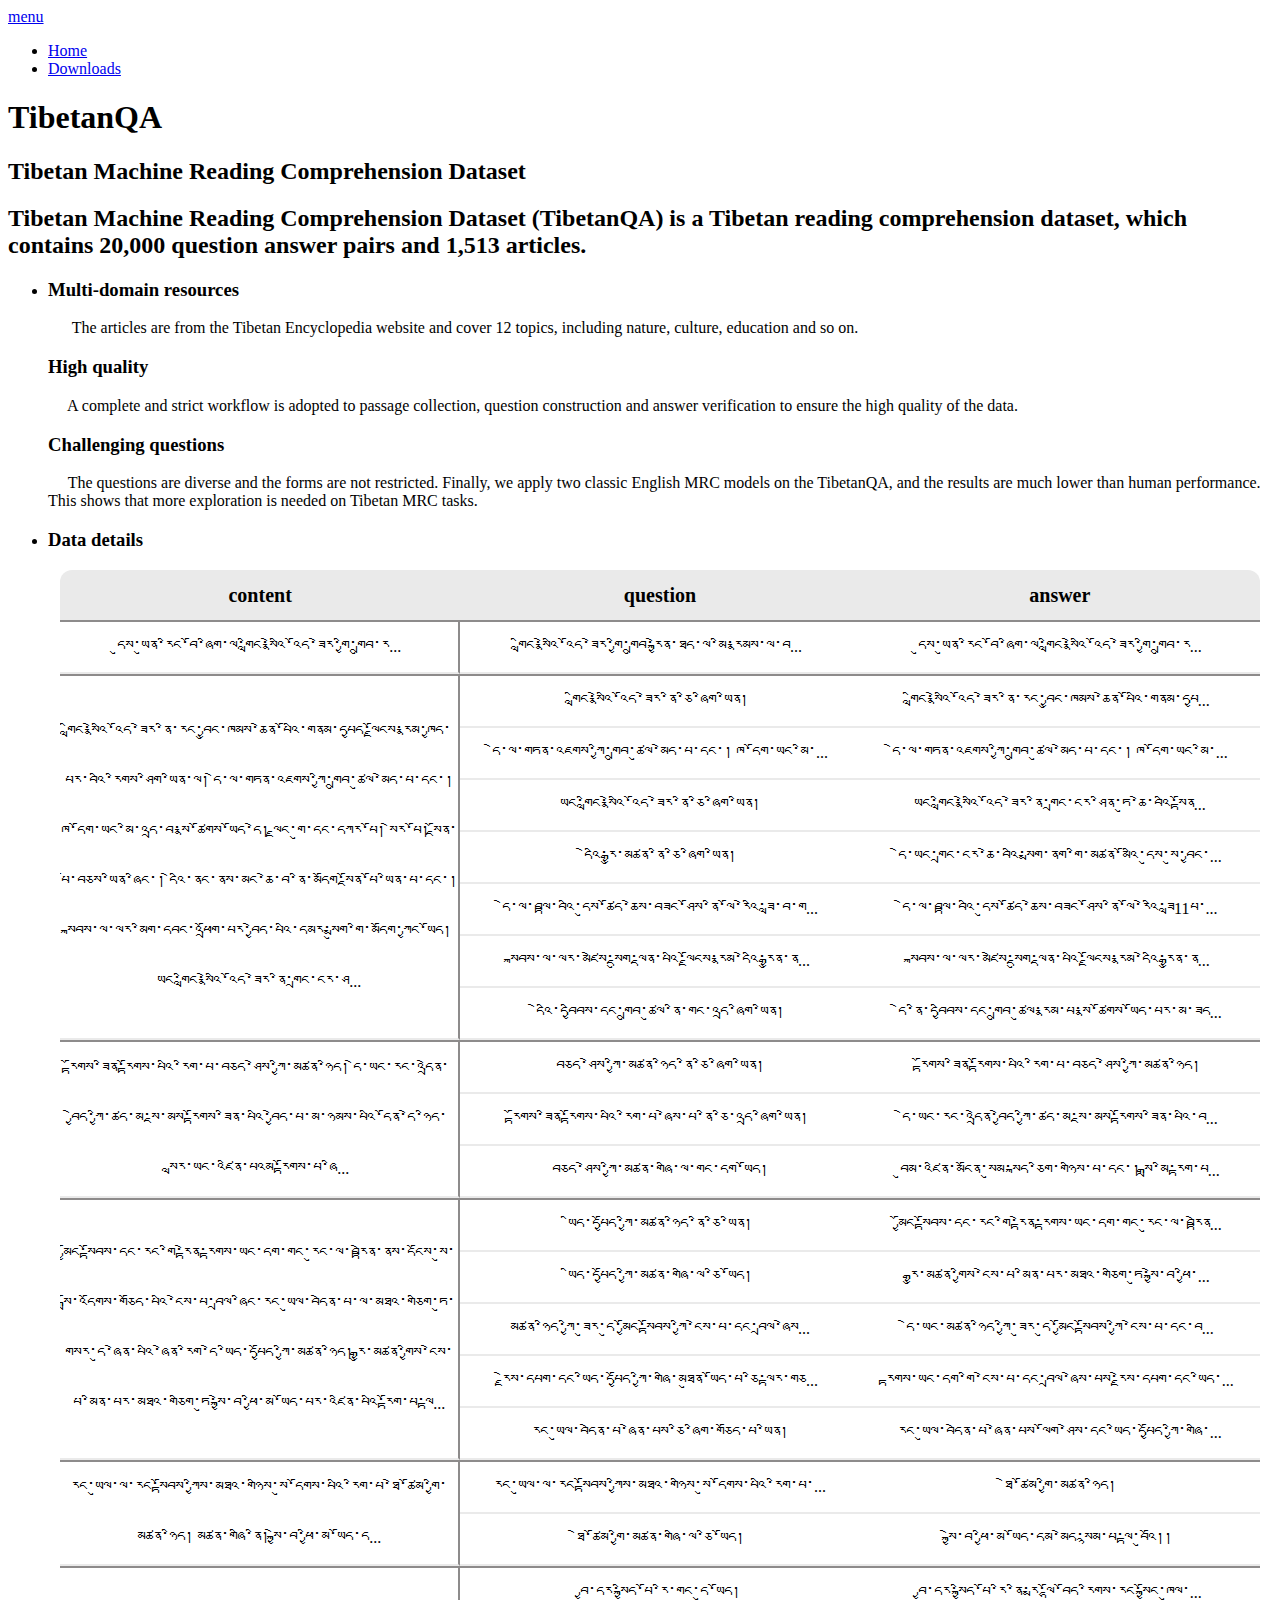
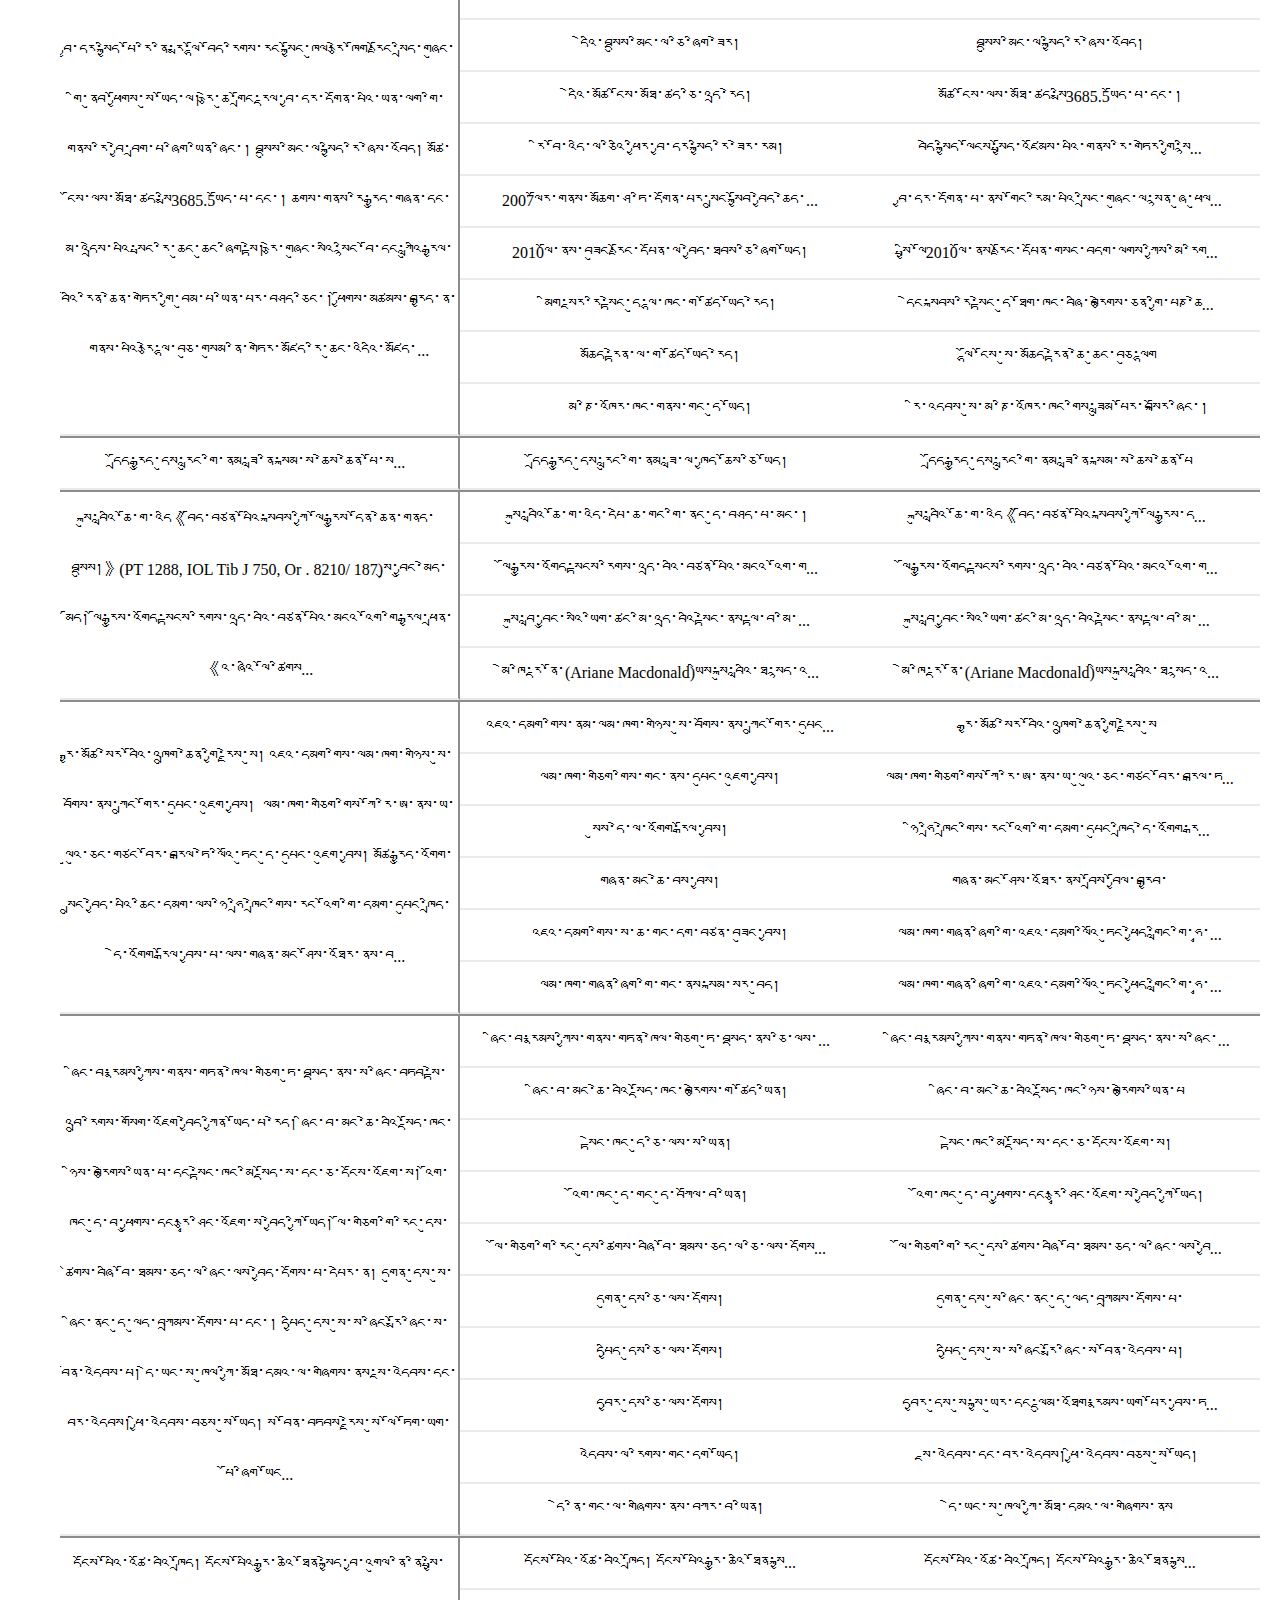
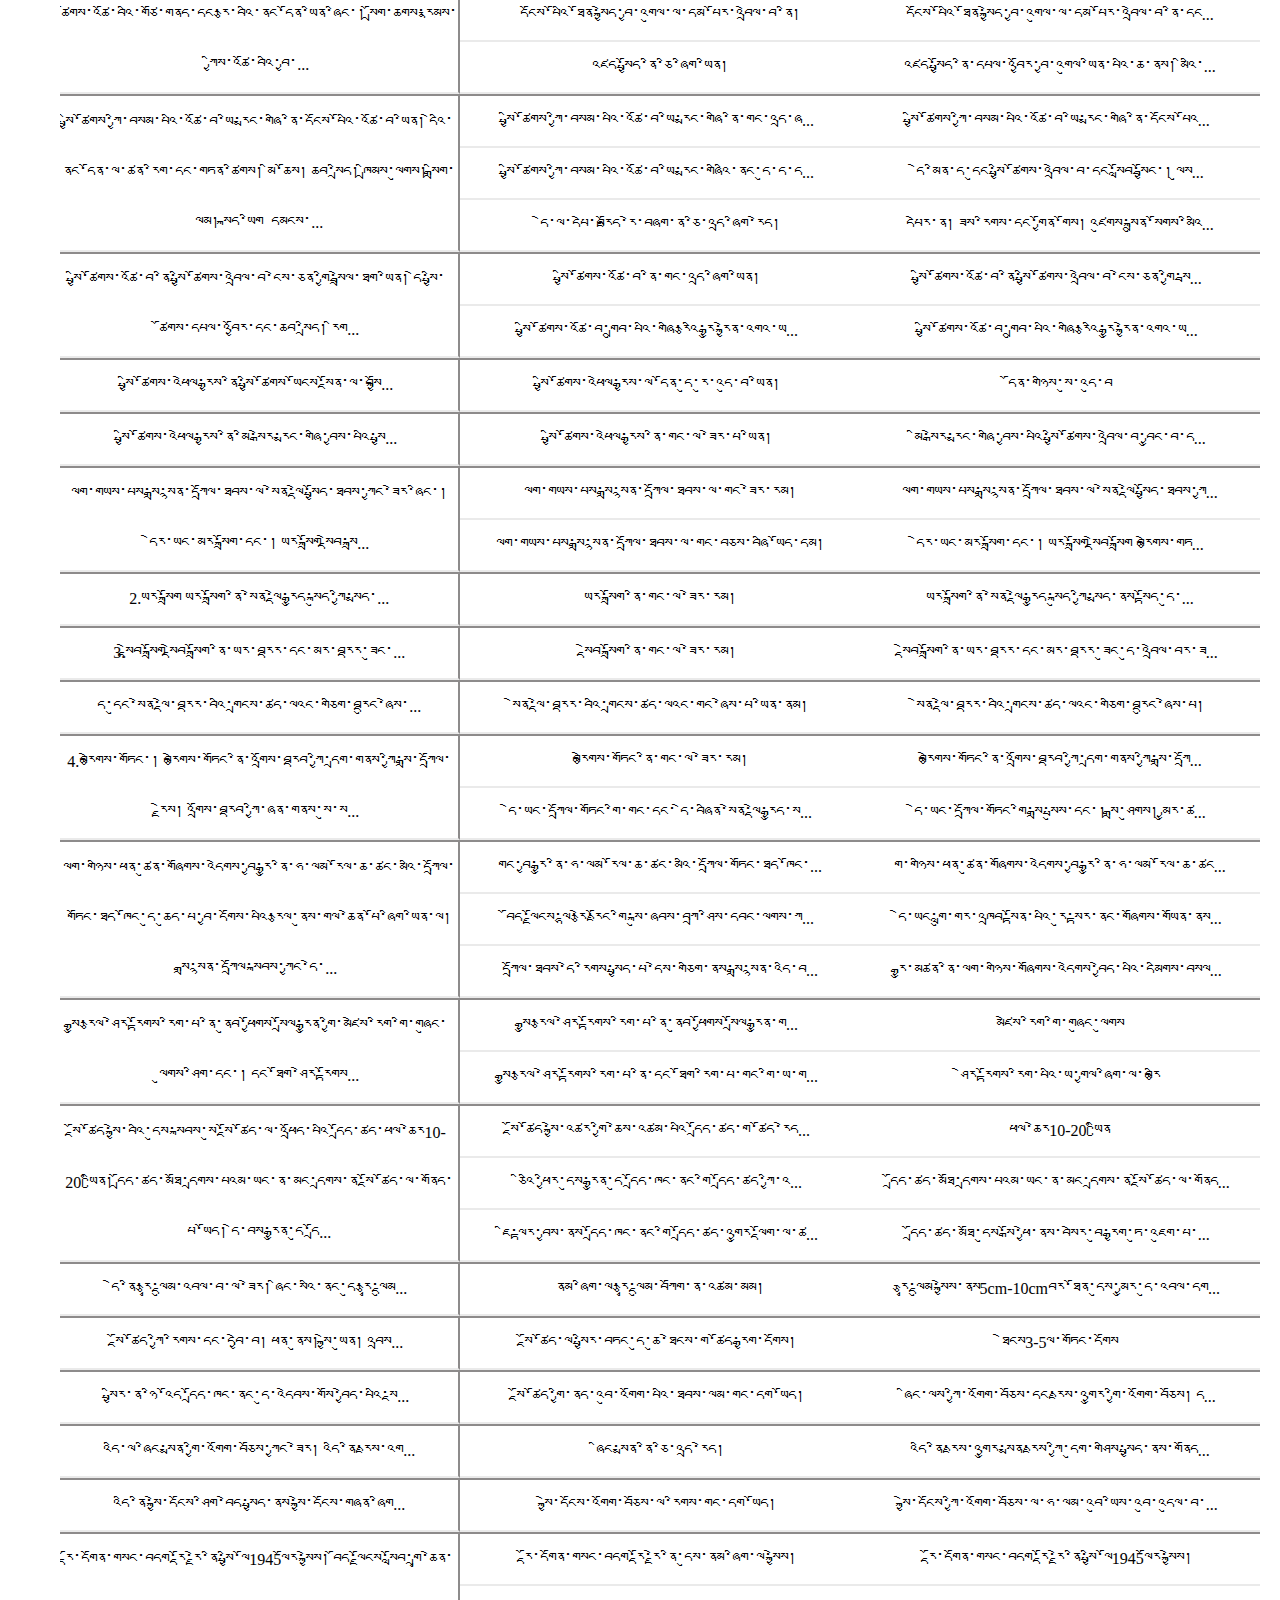
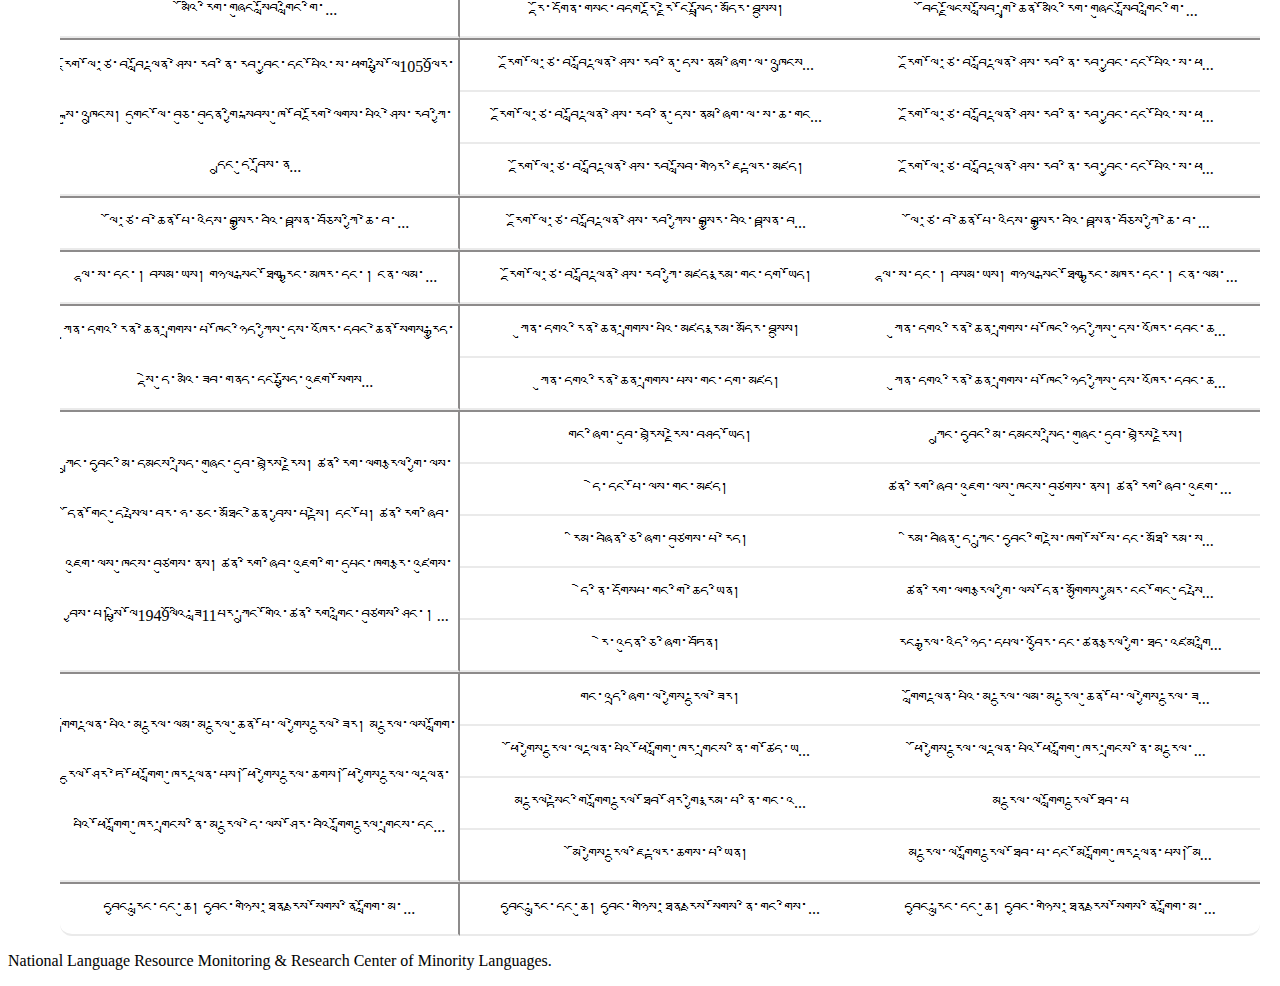
==== commit d72f15d2: "update index info" ====
--- a/index.html
+++ b/index.html
@@ -12,7 +12,7 @@
 	<link rel="stylesheet" href="css/all.css" />
 	<link rel="stylesheet" href="css/screen.css" />
 	<!--[if lt IE 9]>
-		<script src="http://html5shiv.googlecode.com/svn/trunk/html5.js"></script>
+		<script src="//html5shiv.googlecode.com/svn/trunk/html5.js"></script>
 	<![endif]-->
 	<style>
         #table_wrap > table {
@@ -26,7 +26,6 @@
 			color: black;
 			table-layout: fixed;
         }
-
         table thead tr,table tbody tr {
             height: 50px;
             line-height: 50px;
@@ -42,12 +41,18 @@
 			text-overflow: ellipsis;
 			white-space: nowrap;
 		}
+
         table tr th:first-child,table tr td:first-child {/*设置table左边边框*/
-            border-left: 2px solid #eaeaea;
+            /* border-left: 2px solid #eaeaea; */
         }
         table tr th:last-child,table tr td:last-child {/*设置table右边边框*/
-            border-right: 2px solid #eaeaea;
-        }
+            /* border-right: 2px solid #eaeaea; */
+        }
+		/* table tr td:first-child{
+			overflow: hidden;
+			text-overflow: ellipsis;
+			white-space: normal;
+		} */
         table tr td:first-child,
         table tr td:nth-child(2),
         table tr td:nth-child(3),
@@ -78,6 +83,25 @@
         table tr:last-child td:last-child {
             border-bottom-right-radius: 12px;
         }
+		.merge_first{
+			white-space: normal;
+			border-right: 2px solid #8d8b8b;
+		}
+		.merge_td{
+			white-space: normal;
+			border-right: 2px solid #8d8b8b;
+			border-top: 2px solid #8d8b8b;
+		}
+		.merge_td_second{
+			/* border-left: 2px solid #0a0909; */
+			border-top: 2px solid #8d8b8b;
+		}
+		.merge_td_third{
+			border-top: 2px solid #8d8b8b;
+		}
+		/* .other_td_first{
+			border-left: 2px solid #0a0909;
+		} */
     </style>
 </head>
 
@@ -100,7 +124,7 @@
 		</div>
 		<div class="wrapper-holder grey">
 			<section id="main">
-				<h2>Tibetan Machine Reading Comprehension Dataset (TibetanQA) is a Tibetan reading comprehension dataset, which contains 10,881 question answer pairs and 763 articles.</h2>
+				<h2>Tibetan Machine Reading Comprehension Dataset (TibetanQA) is a Tibetan reading comprehension dataset, which contains 20,000 question answer pairs and 1,513 articles.</h2>
 				<div class="box_timeline_holder">
 					<div class="box_timeline">
 						<ul>
@@ -138,10 +162,10 @@
 										<thead class="table_head">
 											<tr>
 											<!-- <th>topics</th> -->
-											<th>title</th>
+											<!-- <th>title</th> -->
+											<th>content</th>
 											<th>question</th>
 											<th>answer</th>
-											<th>content</th>
 											</tr>
 										</thead>
 										<tbody rows id='data_table'>
@@ -169,7 +193,7 @@
 		</footer>	
 	</div>
 	
-	<script src="http://code.jquery.com/jquery-1.11.1.min.js"></script>
+	<script src="https://code.jquery.com/jquery-1.11.1.min.js"></script>
 	<script src="js/isotope.pkgd.min.js"></script>
 	<script src="js/cells-by-row.js"></script>
 	<script type="text/javascript" src="js/fancybox/jquery.fancybox.pack.js"></script>
@@ -208,15 +232,15 @@
 			['Geography', 'དྲོད་རྒྱུད་དུས་རླུང་གི་ནམ་ཟླ།', 'དྲོད་རྒྱུད་དུས་རླུང་གི་ནམ་ཟླ་ལ་ཁྱད་ཆོས་ཅི་ཡོད།', 'དྲོད་རྒྱུད་དུས་རླུང་གི་ནམ་ཟླ་ནི་སྐམ་ས་ཆེས་ཆེན་པོ', 'དྲོད་རྒྱུད་དུས་རླུང་གི་ནམ་ཟླ་ནི་སྐམ་ས་ཆེས་ཆེན་པོ་སྟེ་ཡ་ཨའོ་སྐམ་ས་ཆེན་པོ་དང་ཆེས་ཆེ་བའི་རྒྱ་མཚོ་སྟེ་ཞི་བདེ་རྒྱ་མཚོ་ཆེན་མོའི་བར་དུ་གནས་ཤིང་།     རྒྱ་མཚོ་དང་སྐམ་སའི་ཚ་བའི་ཆེ་ཆུང་གི་ངོ་བོའི་ཁྱད་པར་མངོན་གསལ་ཡིན་ལ།     དབྱར་དུས་ཀྱི་ཡ་ཨའོ་སྐམ་ས་ཆེན་པོའི་གནོན་ཤུགས་དམའ་བ་མུ་འབྲེལ་དུ་གནས་པ་དེ་དང་རྒྱ་མཚོ་སྟེང་གི་དྲོད་མ་ཚ་རྒྱུད་ཀྱི་གནོན་ཤུགས་མཐོན་པོ་ནུབ་དུ་བསྲིངས་ནས་བྱང་ནས་ཞུགས་པ་ན་ལྷོ་ཤར་དུས་རླུང་གིས་ཆར་ཆུ་ཤིན་ཏུ་མང་བར་འགྱུར་བ་ཡིན།   '],
 
 			['History', 'སྤུ་རྒྱལ་བཙན་པོའི་སྐབས་ཀྱི་སྐུ་བླ་གསོལ་བའི་ཆོ་ག', 'སྐུ་བླའི་ཆོ་ག་འདི་དཔེ་ཆ་གང་གི་ནང་དུ་བཤད་པ་མང་།', 'སྐུ་བླའི་ཆོ་ག་འདི《བོད་བཙན་པོའི་སྐབས་ཀྱི་ལོ་རྒྱུས་དོན་ཆེན་གནད་བསྡུས།》(PT 1288, IOL Tib J 750, Or . 8210/ 187)སུ་བྱུང་མེད་མོད།', 'སྐུ་བླའི་ཆོ་ག་འདི《བོད་བཙན་པོའི་སྐབས་ཀྱི་ལོ་རྒྱུས་དོན་ཆེན་གནད་བསྡུས།》(PT 1288, IOL Tib J 750, Or . 8210/ 187)སུ་བྱུང་མེད་མོད། ལོ་རྒྱུས་འགོད་སྟངས་རིགས་འདྲ་བའི་བཙན་པོའི་མངའ་འོག་གི་རྒྱལ་ཕྲན་《འ་ཞའི་ལོ་ཚིགས་དོན་ཆེན་གནད་བསྡུས》 (IOL Tib J 1368)སུ་བྱུང་ཡོད། སྐུ་བླ་བྱུང་སའི་ཡིག་ཚང་མི་འདྲ་བའི་སྟེང་ནས་ལྟ་བ་མི་འདྲ་བ་གཉིས་གྱེས་ཡོད། མེ་ཁི་རྡ་ནོ་(Ariane Macdonald)ཡིས་སྐུ་བླའི་ཐ་སྙད་འབྱུང་སའི་ཡུལ་མི་འདྲ་བ་འ་ཞའི་ལོ་ཚིགས་དོན་ཆེན་གནད་བསྡུས་དང་《ཀོང་པོ་གཡུང་དྲུང་འཛིན་རྡོ་བརྐོས་》གཉིས་སུ་བྱུང་ཡོད་པར་གཞིགས་ནས་རིག་གནས་འདི་བོད་དམ་བོད་དུ་གྱུར་བའི་མཐོ་རིམ་སྤྱི་ཚོགས་ནང་རྒྱུགས་ཆེ་བ་ཞིག་རེད་ཅེས་དང་།  བོད་བཙན་པོའི་སྐབས་ཀྱི་ལོ་རྒྱུས་དོན་ཆེན་གནད་བསྡུས་སུ་བྱུང་མེད་མོད། གོང་གི་ཡིག་ཆ་མི་འདྲ་བ་གཉིས་ནི་ཆོ་ག་དེ་བོད་དུ་དར་ཆེ་བའི་བདེན་དབང་འཛོམས་པོ་ཞིག་ཏུ་བསམ་པ་མ་ཟད། རིགས་འདྲ་བའི་ཆོ་ག་བཙན་པོའི་ཕོ་བྲང་དུ་ཡང་གསོལ་བར་སྣང་ཞེས་གསུངས་འདུག'],
+			['History', 'སྤུ་རྒྱལ་བཙན་པོའི་སྐབས་ཀྱི་སྐུ་བླ་གསོལ་བའི་ཆོ་ག', 'ལོ་རྒྱུས་འགོད་སྟངས་རིགས་འདྲ་བའི་བཙན་པོའི་མངའ་འོག་གི་རྒྱལ་ཕྲན་དེ་དཔེ་ཆ་གང་དུ་བྱུང་ཡོད་པ་བྲེས་ཡོད།', 'ལོ་རྒྱུས་འགོད་སྟངས་རིགས་འདྲ་བའི་བཙན་པོའི་མངའ་འོག་གི་རྒྱལ་ཕྲན་《འ་ཞའི་ལོ་ཚིགས་དོན་ཆེན་གནད་བསྡུས》 (IOL Tib J 1368)སུ་བྱུང་ཡོད།', 'སྐུ་བླའི་ཆོ་ག་འདི《བོད་བཙན་པོའི་སྐབས་ཀྱི་ལོ་རྒྱུས་དོན་ཆེན་གནད་བསྡུས།》(PT 1288, IOL Tib J 750, Or . 8210/ 187)སུ་བྱུང་མེད་མོད། ལོ་རྒྱུས་འགོད་སྟངས་རིགས་འདྲ་བའི་བཙན་པོའི་མངའ་འོག་གི་རྒྱལ་ཕྲན་《འ་ཞའི་ལོ་ཚིགས་དོན་ཆེན་གནད་བསྡུས》 (IOL Tib J 1368)སུ་བྱུང་ཡོད། སྐུ་བླ་བྱུང་སའི་ཡིག་ཚང་མི་འདྲ་བའི་སྟེང་ནས་ལྟ་བ་མི་འདྲ་བ་གཉིས་གྱེས་ཡོད། མེ་ཁི་རྡ་ནོ་(Ariane Macdonald)ཡིས་སྐུ་བླའི་ཐ་སྙད་འབྱུང་སའི་ཡུལ་མི་འདྲ་བ་འ་ཞའི་ལོ་ཚིགས་དོན་ཆེན་གནད་བསྡུས་དང་《ཀོང་པོ་གཡུང་དྲུང་འཛིན་རྡོ་བརྐོས་》གཉིས་སུ་བྱུང་ཡོད་པར་གཞིགས་ནས་རིག་གནས་འདི་བོད་དམ་བོད་དུ་གྱུར་བའི་མཐོ་རིམ་སྤྱི་ཚོགས་ནང་རྒྱུགས་ཆེ་བ་ཞིག་རེད་ཅེས་དང་།  བོད་བཙན་པོའི་སྐབས་ཀྱི་ལོ་རྒྱུས་དོན་ཆེན་གནད་བསྡུས་སུ་བྱུང་མེད་མོད། གོང་གི་ཡིག་ཆ་མི་འདྲ་བ་གཉིས་ནི་ཆོ་ག་དེ་བོད་དུ་དར་ཆེ་བའི་བདེན་དབང་འཛོམས་པོ་ཞིག་ཏུ་བསམ་པ་མ་ཟད། རིགས་འདྲ་བའི་ཆོ་ག་བཙན་པོའི་ཕོ་བྲང་དུ་ཡང་གསོལ་བར་སྣང་ཞེས་གསུངས་འདུག'],
+			['History', 'སྤུ་རྒྱལ་བཙན་པོའི་སྐབས་ཀྱི་སྐུ་བླ་གསོལ་བའི་ཆོ་ག', 'སྐུ་བླ་བྱུང་སའི་ཡིག་ཚང་མི་འདྲ་བའི་སྟེང་ནས་ལྟ་བ་མི་འདྲ་བ་ག་ཚོད་ཡོད།', 'སྐུ་བླ་བྱུང་སའི་ཡིག་ཚང་མི་འདྲ་བའི་སྟེང་ནས་ལྟ་བ་མི་འདྲ་བ་གཉིས་གྱེས་ཡོད།', 'སྐུ་བླའི་ཆོ་ག་འདི《བོད་བཙན་པོའི་སྐབས་ཀྱི་ལོ་རྒྱུས་དོན་ཆེན་གནད་བསྡུས།》(PT 1288, IOL Tib J 750, Or . 8210/ 187)སུ་བྱུང་མེད་མོད། ལོ་རྒྱུས་འགོད་སྟངས་རིགས་འདྲ་བའི་བཙན་པོའི་མངའ་འོག་གི་རྒྱལ་ཕྲན་《འ་ཞའི་ལོ་ཚིགས་དོན་ཆེན་གནད་བསྡུས》 (IOL Tib J 1368)སུ་བྱུང་ཡོད། སྐུ་བླ་བྱུང་སའི་ཡིག་ཚང་མི་འདྲ་བའི་སྟེང་ནས་ལྟ་བ་མི་འདྲ་བ་གཉིས་གྱེས་ཡོད། མེ་ཁི་རྡ་ནོ་(Ariane Macdonald)ཡིས་སྐུ་བླའི་ཐ་སྙད་འབྱུང་སའི་ཡུལ་མི་འདྲ་བ་འ་ཞའི་ལོ་ཚིགས་དོན་ཆེན་གནད་བསྡུས་དང་《ཀོང་པོ་གཡུང་དྲུང་འཛིན་རྡོ་བརྐོས་》གཉིས་སུ་བྱུང་ཡོད་པར་གཞིགས་ནས་རིག་གནས་འདི་བོད་དམ་བོད་དུ་གྱུར་བའི་མཐོ་རིམ་སྤྱི་ཚོགས་ནང་རྒྱུགས་ཆེ་བ་ཞིག་རེད་ཅེས་དང་།  བོད་བཙན་པོའི་སྐབས་ཀྱི་ལོ་རྒྱུས་དོན་ཆེན་གནད་བསྡུས་སུ་བྱུང་མེད་མོད། གོང་གི་ཡིག་ཆ་མི་འདྲ་བ་གཉིས་ནི་ཆོ་ག་དེ་བོད་དུ་དར་ཆེ་བའི་བདེན་དབང་འཛོམས་པོ་ཞིག་ཏུ་བསམ་པ་མ་ཟད། རིགས་འདྲ་བའི་ཆོ་ག་བཙན་པོའི་ཕོ་བྲང་དུ་ཡང་གསོལ་བར་སྣང་ཞེས་གསུངས་འདུག'],
 			['History', 'སྤུ་རྒྱལ་བཙན་པོའི་སྐབས་ཀྱི་སྐུ་བླ་གསོལ་བའི་ཆོ་ག', 'མེ་ཁི་རྡ་ནོ་(Ariane Macdonald)ཡིས་སྐུ་བླའི་ཐ་སྙད་འབྱུང་སའི་ཡུལ་མི་འདྲ་བ་དེ་གང་དང་གང་གི་ནང་དུ་བྲིས་ཡོད།', 'མེ་ཁི་རྡ་ནོ་(Ariane Macdonald)ཡིས་སྐུ་བླའི་ཐ་སྙད་འབྱུང་སའི་ཡུལ་མི་འདྲ་བ་འ་ཞའི་ལོ་ཚིགས་དོན་ཆེན་གནད་བསྡུས་དང་《ཀོང་པོ་གཡུང་དྲུང་འཛིན་རྡོ་བརྐོས་》གཉིས་སུ་བྱུང་ཡོད་པར་གཞིགས་ནས་རིག་གནས་འདི་བོད་དམ་བོད་དུ་གྱུར་བའི་མཐོ་རིམ་སྤྱི་ཚོགས་ནང་རྒྱུགས་ཆེ་བ་ཞིག་རེད་ཅེས་དང་།  བོད་བཙན་པོའི་སྐབས་ཀྱི་ལོ་རྒྱུས་དོན་ཆེན་གནད་བསྡུས་སུ་བྱུང་མེད་མོད། གོང་གི་ཡིག་ཆ་མི་འདྲ་བ་གཉིས་ནི་ཆོ་ག་དེ་བོད་དུ་དར་ཆེ་བའི་བདེན་དབང་འཛོམས་པོ་ཞིག་ཏུ་བསམ་པ་མ་ཟད། རིགས་འདྲ་བའི་ཆོ་ག་བཙན་པོའི་ཕོ་བྲང་དུ་ཡང་གསོལ་བར་སྣང་ཞེས་གསུངས་འདུག', 'སྐུ་བླའི་ཆོ་ག་འདི《བོད་བཙན་པོའི་སྐབས་ཀྱི་ལོ་རྒྱུས་དོན་ཆེན་གནད་བསྡུས།》(PT 1288, IOL Tib J 750, Or . 8210/ 187)སུ་བྱུང་མེད་མོད། ལོ་རྒྱུས་འགོད་སྟངས་རིགས་འདྲ་བའི་བཙན་པོའི་མངའ་འོག་གི་རྒྱལ་ཕྲན་《འ་ཞའི་ལོ་ཚིགས་དོན་ཆེན་གནད་བསྡུས》 (IOL Tib J 1368)སུ་བྱུང་ཡོད། སྐུ་བླ་བྱུང་སའི་ཡིག་ཚང་མི་འདྲ་བའི་སྟེང་ནས་ལྟ་བ་མི་འདྲ་བ་གཉིས་གྱེས་ཡོད། མེ་ཁི་རྡ་ནོ་(Ariane Macdonald)ཡིས་སྐུ་བླའི་ཐ་སྙད་འབྱུང་སའི་ཡུལ་མི་འདྲ་བ་འ་ཞའི་ལོ་ཚིགས་དོན་ཆེན་གནད་བསྡུས་དང་《ཀོང་པོ་གཡུང་དྲུང་འཛིན་རྡོ་བརྐོས་》གཉིས་སུ་བྱུང་ཡོད་པར་གཞིགས་ནས་རིག་གནས་འདི་བོད་དམ་བོད་དུ་གྱུར་བའི་མཐོ་རིམ་སྤྱི་ཚོགས་ནང་རྒྱུགས་ཆེ་བ་ཞིག་རེད་ཅེས་དང་།  བོད་བཙན་པོའི་སྐབས་ཀྱི་ལོ་རྒྱུས་དོན་ཆེན་གནད་བསྡུས་སུ་བྱུང་མེད་མོད། གོང་གི་ཡིག་ཆ་མི་འདྲ་བ་གཉིས་ནི་ཆོ་ག་དེ་བོད་དུ་དར་ཆེ་བའི་བདེན་དབང་འཛོམས་པོ་ཞིག་ཏུ་བསམ་པ་མ་ཟད། རིགས་འདྲ་བའི་ཆོ་ག་བཙན་པོའི་ཕོ་བྲང་དུ་ཡང་གསོལ་བར་སྣང་ཞེས་གསུངས་འདུག'],
-			['History', 'སྤུ་རྒྱལ་བཙན་པོའི་སྐབས་ཀྱི་སྐུ་བླ་གསོལ་བའི་ཆོ་ག', '《ཕྱྭའི་ཕོ་ཉ་དམུ་ཡུལ་དུ་མངགས་པ》ནི་གང་གི་ཡིག་རྙིང་ཡིན།', 'དེ་བཞིན་ཏུན་ཧོང་ཡིག་རྙིང་གི《ཕྱྭའི་ཕོ་ཉ་དམུ་ཡུལ་དུ་མངགས་པ》', 'སི་ཏན་གྱི་སྐུ་བླའི་རིག་གནས་ཕྱི་ནས་དར་བའི་དགོངས་པ་ལ་རང་ངོས་ནས་ཀྱང་གནད་དོན་ཁ་ཤས་ལྷག་ཡོད་ལ། དེ་དག་ལས་གལ་ཆེ་ཤོས་ཤིག་ནི་ཁོང་གིས་སྐུ་བླའི་ཡིག་ཆ་བོད་ཀྱི་ཡིག་ཚང་སྣ་ཚོགས་པ་ཞིག་ཏུ་བྱུང་ཡོད་པར་འགྲེལ་བརྗོད་བྱས་མེད་པར་མ་ཟད། ཆོ་ག་འདི་བོད་བཙན་པོའི་རྒྱལ་སྐྱོང་བསམ་བློའི་དཀྱིལ་སྙིང་（central relationship to the ideology of the Tibetan state）དང་འབྲེལ་ཡོད་ཚུལ་ཡང་གླེང་མེད། དེ་བཞིན་ཏུན་ཧོང་ཡིག་རྙིང་གི《ཕྱྭའི་ཕོ་ཉ་དམུ་ཡུལ་དུ་མངགས་པ》དང་ཀོང་པོ་གཡུང་དྲུང་འཛིན་གྱི་རྡོ་བརྐོས་ཡིག་རྙིང་དུ་སྐུ་བླ་བྱུང་བ་ཁོང་གི་ལྟ་བ་དང་རྒྱབ་འགལ་བྱུང་ཡོད་པ་ཁས་བླངས་ཡོད་ལ། སྐུ་བླའི་ཐ་སྙད་བྱུང་བའི་ཡིག་རྙིང PT 1047དང་། PT 1051། PT 2204c། IOL Tib J 734། IOL Tib J 738། IOL Tib J739། IOL Tib J 751 སོགས་ཡང་བསྟན་མེད། '],
 			['History', 'ལིའོ་ཏུང་གཡུལ་འགྱེད།', 'འཇའ་དམག་གིས་ནམ་ལམ་ཁག་གཉིས་སུ་བགོས་ནས་ཀྲུང་གོར་དཔུང་འཇུག་བྱས།', 'རྒྱ་མཚོ་སེར་བོའི་འཁྲུག་ཆེན་གྱི་རྗེས་སུ', 'རྒྱ་མཚོ་སེར་བོའི་འཁྲུག་ཆེན་གྱི་རྗེས་སུ། འཇའ་དམག་གིས་ལམ་ཁག་གཉིས་སུ་བགོས་ནས་ཀྲུང་གོར་དཔུང་འཇུག་བྱས།  ལམ་ཁག་གཅིག་གིས་ཀོ་རི་ཨ་ནས་ཡ་ལུའུ་ཅང་གཙང་བོར་བརྒལ་ཏེ་ལིའོ་ཏུང་དུ་དཔུང་འཇུག་བྱས། མཚོ་རྒྱུད་འགོག་སྲུང་བྱེད་པའི་ཆིང་དམག་ལས་ཉི་ཧྲི་ཁྲེང་གིས་རང་འོག་གི་དམག་དཔུང་ཁྲིད་དེ་འགོག་རྒོལ་བྱས་པ་ལས་གཞན་མང་ཤོས་འཐོར་ནས་བྲོས་བྱོལ་བརྒྱབ་པས། འཇའ་དམག་གིས་ཅིའུ་ལེན་མཁར་ལ་སོགས་པའི་ས་ཆ་བཙན་བཟུང་བྱས། ལམ་ཁག་གཞན་ཞིག་གི་འཇའ་དམག་ལིའོ་ཏུང་ཕྱེད་གླིང་གི་ཧྭ་ཡོན་ཁུའུ་ནས་སྐམ་སར་བུད་དེ། ཏ་ལེན་དང་ལུའི་ཧྲུན་བཙན་བཟུང་བྱས། ལུའོ་ཧྲུན་དུ་འཇའ་དམག་གིས་དེའི་ཞི་བདེའི་སྡོད་དམངས་ལ་གདུག་རྩུབ་ཀྱིས་དམར་གསོད་དྲག་པོ་བྱས། '],
+			['History', 'ལིའོ་ཏུང་གཡུལ་འགྱེད།', 'ལམ་ཁག་གཅིག་གིས་གང་ནས་དཔུང་འཇུག་བྱས།', 'ལམ་ཁག་གཅིག་གིས་ཀོ་རི་ཨ་ནས་ཡ་ལུའུ་ཅང་གཙང་བོར་བརྒལ་ཏེ་ལིའོ་ཏུང་དུ་དཔུང་འཇུག་བྱས།', 'རྒྱ་མཚོ་སེར་བོའི་འཁྲུག་ཆེན་གྱི་རྗེས་སུ། འཇའ་དམག་གིས་ལམ་ཁག་གཉིས་སུ་བགོས་ནས་ཀྲུང་གོར་དཔུང་འཇུག་བྱས།  ལམ་ཁག་གཅིག་གིས་ཀོ་རི་ཨ་ནས་ཡ་ལུའུ་ཅང་གཙང་བོར་བརྒལ་ཏེ་ལིའོ་ཏུང་དུ་དཔུང་འཇུག་བྱས། མཚོ་རྒྱུད་འགོག་སྲུང་བྱེད་པའི་ཆིང་དམག་ལས་ཉི་ཧྲི་ཁྲེང་གིས་རང་འོག་གི་དམག་དཔུང་ཁྲིད་དེ་འགོག་རྒོལ་བྱས་པ་ལས་གཞན་མང་ཤོས་འཐོར་ནས་བྲོས་བྱོལ་བརྒྱབ་པས། འཇའ་དམག་གིས་ཅིའུ་ལེན་མཁར་ལ་སོགས་པའི་ས་ཆ་བཙན་བཟུང་བྱས། ལམ་ཁག་གཞན་ཞིག་གི་འཇའ་དམག་ལིའོ་ཏུང་ཕྱེད་གླིང་གི་ཧྭ་ཡོན་ཁུའུ་ནས་སྐམ་སར་བུད་དེ། ཏ་ལེན་དང་ལུའི་ཧྲུན་བཙན་བཟུང་བྱས། ལུའོ་ཧྲུན་དུ་འཇའ་དམག་གིས་དེའི་ཞི་བདེའི་སྡོད་དམངས་ལ་གདུག་རྩུབ་ཀྱིས་དམར་གསོད་དྲག་པོ་བྱས། '],
 			['History', 'ལིའོ་ཏུང་གཡུལ་འགྱེད།', 'སུས་དེ་ལ་འགོག་རྒོལ་བྱས།', 'ཉི་ཧྲི་ཁྲེང་གིས་རང་འོག་གི་དམག་དཔུང་ཁྲིད་དེ་འགོག་རྒོལ་བྱས', 'རྒྱ་མཚོ་སེར་བོའི་འཁྲུག་ཆེན་གྱི་རྗེས་སུ། འཇའ་དམག་གིས་ལམ་ཁག་གཉིས་སུ་བགོས་ནས་ཀྲུང་གོར་དཔུང་འཇུག་བྱས།  ལམ་ཁག་གཅིག་གིས་ཀོ་རི་ཨ་ནས་ཡ་ལུའུ་ཅང་གཙང་བོར་བརྒལ་ཏེ་ལིའོ་ཏུང་དུ་དཔུང་འཇུག་བྱས། མཚོ་རྒྱུད་འགོག་སྲུང་བྱེད་པའི་ཆིང་དམག་ལས་ཉི་ཧྲི་ཁྲེང་གིས་རང་འོག་གི་དམག་དཔུང་ཁྲིད་དེ་འགོག་རྒོལ་བྱས་པ་ལས་གཞན་མང་ཤོས་འཐོར་ནས་བྲོས་བྱོལ་བརྒྱབ་པས། འཇའ་དམག་གིས་ཅིའུ་ལེན་མཁར་ལ་སོགས་པའི་ས་ཆ་བཙན་བཟུང་བྱས། ལམ་ཁག་གཞན་ཞིག་གི་འཇའ་དམག་ལིའོ་ཏུང་ཕྱེད་གླིང་གི་ཧྭ་ཡོན་ཁུའུ་ནས་སྐམ་སར་བུད་དེ། ཏ་ལེན་དང་ལུའི་ཧྲུན་བཙན་བཟུང་བྱས། ལུའོ་ཧྲུན་དུ་འཇའ་དམག་གིས་དེའི་ཞི་བདེའི་སྡོད་དམངས་ལ་གདུག་རྩུབ་ཀྱིས་དམར་གསོད་དྲག་པོ་བྱས། '],
+			['History', 'ལིའོ་ཏུང་གཡུལ་འགྱེད།', 'གཞན་མང་ཆེ་བས་བྱས།', 'གཞན་མང་ཤོས་འཐོར་ནས་བྲོས་བྱོལ་བརྒྱབ་', 'རྒྱ་མཚོ་སེར་བོའི་འཁྲུག་ཆེན་གྱི་རྗེས་སུ། འཇའ་དམག་གིས་ལམ་ཁག་གཉིས་སུ་བགོས་ནས་ཀྲུང་གོར་དཔུང་འཇུག་བྱས།  ལམ་ཁག་གཅིག་གིས་ཀོ་རི་ཨ་ནས་ཡ་ལུའུ་ཅང་གཙང་བོར་བརྒལ་ཏེ་ལིའོ་ཏུང་དུ་དཔུང་འཇུག་བྱས། མཚོ་རྒྱུད་འགོག་སྲུང་བྱེད་པའི་ཆིང་དམག་ལས་ཉི་ཧྲི་ཁྲེང་གིས་རང་འོག་གི་དམག་དཔུང་ཁྲིད་དེ་འགོག་རྒོལ་བྱས་པ་ལས་གཞན་མང་ཤོས་འཐོར་ནས་བྲོས་བྱོལ་བརྒྱབ་པས། འཇའ་དམག་གིས་ཅིའུ་ལེན་མཁར་ལ་སོགས་པའི་ས་ཆ་བཙན་བཟུང་བྱས། ལམ་ཁག་གཞན་ཞིག་གི་འཇའ་དམག་ལིའོ་ཏུང་ཕྱེད་གླིང་གི་ཧྭ་ཡོན་ཁུའུ་ནས་སྐམ་སར་བུད་དེ། ཏ་ལེན་དང་ལུའི་ཧྲུན་བཙན་བཟུང་བྱས། ལུའོ་ཧྲུན་དུ་འཇའ་དམག་གིས་དེའི་ཞི་བདེའི་སྡོད་དམངས་ལ་གདུག་རྩུབ་ཀྱིས་དམར་གསོད་དྲག་པོ་བྱས། '],
+			['History', 'ལིའོ་ཏུང་གཡུལ་འགྱེད།', 'འཇའ་དམག་གིས་ས་ཆ་གང་དག་བཙན་བཟུང་བྱས།', 'ལམ་ཁག་གཞན་ཞིག་གི་འཇའ་དམག་ལིའོ་ཏུང་ཕྱེད་གླིང་གི་ཧྭ་ཡོན་ཁུའུ་ནས་སྐམ་སར་བུད་', 'རྒྱ་མཚོ་སེར་བོའི་འཁྲུག་ཆེན་གྱི་རྗེས་སུ། འཇའ་དམག་གིས་ལམ་ཁག་གཉིས་སུ་བགོས་ནས་ཀྲུང་གོར་དཔུང་འཇུག་བྱས།  ལམ་ཁག་གཅིག་གིས་ཀོ་རི་ཨ་ནས་ཡ་ལུའུ་ཅང་གཙང་བོར་བརྒལ་ཏེ་ལིའོ་ཏུང་དུ་དཔུང་འཇུག་བྱས། མཚོ་རྒྱུད་འགོག་སྲུང་བྱེད་པའི་ཆིང་དམག་ལས་ཉི་ཧྲི་ཁྲེང་གིས་རང་འོག་གི་དམག་དཔུང་ཁྲིད་དེ་འགོག་རྒོལ་བྱས་པ་ལས་གཞན་མང་ཤོས་འཐོར་ནས་བྲོས་བྱོལ་བརྒྱབ་པས། འཇའ་དམག་གིས་ཅིའུ་ལེན་མཁར་ལ་སོགས་པའི་ས་ཆ་བཙན་བཟུང་བྱས། ལམ་ཁག་གཞན་ཞིག་གི་འཇའ་དམག་ལིའོ་ཏུང་ཕྱེད་གླིང་གི་ཧྭ་ཡོན་ཁུའུ་ནས་སྐམ་སར་བུད་དེ། ཏ་ལེན་དང་ལུའི་ཧྲུན་བཙན་བཟུང་བྱས། ལུའོ་ཧྲུན་དུ་འཇའ་དམག་གིས་དེའི་ཞི་བདེའི་སྡོད་དམངས་ལ་གདུག་རྩུབ་ཀྱིས་དམར་གསོད་དྲག་པོ་བྱས། '],
 			['History', 'ལིའོ་ཏུང་གཡུལ་འགྱེད།', 'ལམ་ཁག་གཞན་ཞིག་གི་གང་ནས་སྐམ་སར་བུད།', 'ལམ་ཁག་གཞན་ཞིག་གི་འཇའ་དམག་ལིའོ་ཏུང་ཕྱེད་གླིང་གི་ཧྭ་ཡོན་ཁུའུ་ནས་སྐམ་སར་བུད', 'རྒྱ་མཚོ་སེར་བོའི་འཁྲུག་ཆེན་གྱི་རྗེས་སུ། འཇའ་དམག་གིས་ལམ་ཁག་གཉིས་སུ་བགོས་ནས་ཀྲུང་གོར་དཔུང་འཇུག་བྱས།  ལམ་ཁག་གཅིག་གིས་ཀོ་རི་ཨ་ནས་ཡ་ལུའུ་ཅང་གཙང་བོར་བརྒལ་ཏེ་ལིའོ་ཏུང་དུ་དཔུང་འཇུག་བྱས། མཚོ་རྒྱུད་འགོག་སྲུང་བྱེད་པའི་ཆིང་དམག་ལས་ཉི་ཧྲི་ཁྲེང་གིས་རང་འོག་གི་དམག་དཔུང་ཁྲིད་དེ་འགོག་རྒོལ་བྱས་པ་ལས་གཞན་མང་ཤོས་འཐོར་ནས་བྲོས་བྱོལ་བརྒྱབ་པས། འཇའ་དམག་གིས་ཅིའུ་ལེན་མཁར་ལ་སོགས་པའི་ས་ཆ་བཙན་བཟུང་བྱས། ལམ་ཁག་གཞན་ཞིག་གི་འཇའ་དམག་ལིའོ་ཏུང་ཕྱེད་གླིང་གི་ཧྭ་ཡོན་ཁུའུ་ནས་སྐམ་སར་བུད་དེ། ཏ་ལེན་དང་ལུའི་ཧྲུན་བཙན་བཟུང་བྱས། ལུའོ་ཧྲུན་དུ་འཇའ་དམག་གིས་དེའི་ཞི་བདེའི་སྡོད་དམངས་ལ་གདུག་རྩུབ་ཀྱིས་དམར་གསོད་དྲག་པོ་བྱས། '],
-			['History', 'ཁྲང་ཨན་ཁྲི་ལོ་དང་པོའི་སྐབས་ཀྱི་བོད་ཀྱི་ལོ་རྒྱུས།', 'འབངས་རྣམས་ཀུན་ནས་དཀའ་སྡུག་ཆེ་བར་གྱུར་དོན་ཅི་ཡིན།', 'གྲུ་གུ་དང་བོད་ཀྱི་དམག་དཔུང་རྟག་པར་མཁར་འདབས་སུ་གློ་བུར་ཐོག་རྒྱག་ཏུ་སླེབས་པས', 'སྔར་ལེང་ཀྲོའུ་ཡི་ལྷོ་བྱང་གཉིས་བར་ལེ་དབར་བཞི་བརྒྱ་ལྷག་ལས་མེད་ཅིང་། གྲུ་གུ་དང་བོད་ཀྱི་དམག་དཔུང་རྟག་པར་མཁར་འདབས་སུ་གློ་བུར་ཐོག་རྒྱག་ཏུ་སླེབས་པས་འབངས་རྣམས་ཀུན་ནས་དཀའ་སྡུག་ཆེ་བར་གྱུར། ཀོ་ཡོན་ཀྲེན་གྱིས་ཐོག་མར་ལྷོ་མཐའི་ཞ་ཁོའུ་ཞེས་པའི་སར་ཧོ་རོང་མཁར1བཏབ་པ་དང་། བྱང་མཐའི་བྱེ་ཐང་དུ་པའེ་ཐིང་དམག་སྡེ2ཞེས་པ་བཙུགས་ནས་ས་བབ་གལ་འགངས་ཆེ་ས་བཟུང་། ཀྲོའུ་ཡི་མངའ་ཁོངས་ལེ་དབར་ཆིག་སྟོང་ལྔ་བརྒྱའི་བར་རྒྱ་བསྐྱེད་པས། དེ་ནས་བཟུང་དགྲ་དཔུང་མཁར་འདབས་སུ་སླེབ་མི་ཐུབ་པར་གྱུར། ཀོ་ཡོན་ཀྲེན་གྱིས་ཡང་ཀན་ཀྲོའུ་ཡི་ཚི་ཧྲི་དཔོན་ལི་ཧན་ཐུང་ལ་བཀའ་ཕབ་སྟེ་ས་ཞིང་རྨོ་འདེབས་འདྲེན་གསུམ་བགྱིས་ཏེ་སྐམ་ཆུ་གཉིས་ཀའི་དགེ་མཚན་འདོན་གང་ཐུབ་བྱས། སྔོན་དུས་སུ་ལེང་ཀྲོའུ་རུ་ཁྲེ་དང་གྲོ་ཧུའུ3གཅིག་ལ་དངུལ་ཞོ་སྟོང་ཕྲག་དུ་མ་རི་མོད། ལི་ཧན་ཐུང་གི་བྱས་འབྲས་མངོན་དུ་གྱུར་རྗེས་གོས་ཡུག་གཅིག་རེ་བྱིན་ནས་འབྲུ་རིགས་ཧུའུ་བཅུ་ཕྲག་འགའ་བརྗེ་ཐུབ་པས། དམག་འབྲུ་ལོ་བཅུ་ཕྲག་དུ་མར་ལྡེང་བ་གསོག་ཐུབ་པ་བྱུང་། ཀོ་ཡོན་ཀྲེན་ནི་འབངས་དང་དམག་དཔུང་སྐྱོང་མཁས་པ་ཞིག་ཡིན་པས་ལེང་ཀྲོའུ་རུ་ལོ་ལྔར་བསྡད་རིང་མཐའ་འཁོབ་མི་རིགས་དང་རྒྱ་མི་ཚང་མ་ཁོར་སྐྲག་ཅིང་བཀུར། བཀའ་ཁྲིམས་ཡོ་གཟུར་མེད་པར་ལག་ལེན་དུ་བསྟར་པས། སྤང་ཐང་ནོར་ལུག་གིས་ཁྱབ། ལམ་དུ་དངོས་པོ་རྙེད་ཀྱང་བདག་གིར་མི་འཛིན་པ་བྱུང་།'],
-			['History', 'ཁྲང་ཨན་ཁྲི་ལོ་དང་པོའི་སྐབས་ཀྱི་བོད་ཀྱི་ལོ་རྒྱུས།', 'ཀྲོའུ་ཡི་མངའ་ཁོངས་རྒྱ་ཅི་ཙམ་བསྐྱེད།', 'ཀྲོའུ་ཡི་མངའ་ཁོངས་ལེ་དབར་ཆིག་སྟོང་ལྔ་བརྒྱའི་བར་རྒྱ་བསྐྱེད', 'སྔར་ལེང་ཀྲོའུ་ཡི་ལྷོ་བྱང་གཉིས་བར་ལེ་དབར་བཞི་བརྒྱ་ལྷག་ལས་མེད་ཅིང་། གྲུ་གུ་དང་བོད་ཀྱི་དམག་དཔུང་རྟག་པར་མཁར་འདབས་སུ་གློ་བུར་ཐོག་རྒྱག་ཏུ་སླེབས་པས་འབངས་རྣམས་ཀུན་ནས་དཀའ་སྡུག་ཆེ་བར་གྱུར། ཀོ་ཡོན་ཀྲེན་གྱིས་ཐོག་མར་ལྷོ་མཐའི་ཞ་ཁོའུ་ཞེས་པའི་སར་ཧོ་རོང་མཁར1བཏབ་པ་དང་། བྱང་མཐའི་བྱེ་ཐང་དུ་པའེ་ཐིང་དམག་སྡེ2ཞེས་པ་བཙུགས་ནས་ས་བབ་གལ་འགངས་ཆེ་ས་བཟུང་། ཀྲོའུ་ཡི་མངའ་ཁོངས་ལེ་དབར་ཆིག་སྟོང་ལྔ་བརྒྱའི་བར་རྒྱ་བསྐྱེད་པས། དེ་ནས་བཟུང་དགྲ་དཔུང་མཁར་འདབས་སུ་སླེབ་མི་ཐུབ་པར་གྱུར། ཀོ་ཡོན་ཀྲེན་གྱིས་ཡང་ཀན་ཀྲོའུ་ཡི་ཚི་ཧྲི་དཔོན་ལི་ཧན་ཐུང་ལ་བཀའ་ཕབ་སྟེ་ས་ཞིང་རྨོ་འདེབས་འདྲེན་གསུམ་བགྱིས་ཏེ་སྐམ་ཆུ་གཉིས་ཀའི་དགེ་མཚན་འདོན་གང་ཐུབ་བྱས། སྔོན་དུས་སུ་ལེང་ཀྲོའུ་རུ་ཁྲེ་དང་གྲོ་ཧུའུ3གཅིག་ལ་དངུལ་ཞོ་སྟོང་ཕྲག་དུ་མ་རི་མོད། ལི་ཧན་ཐུང་གི་བྱས་འབྲས་མངོན་དུ་གྱུར་རྗེས་གོས་ཡུག་གཅིག་རེ་བྱིན་ནས་འབྲུ་རིགས་ཧུའུ་བཅུ་ཕྲག་འགའ་བརྗེ་ཐུབ་པས། དམག་འབྲུ་ལོ་བཅུ་ཕྲག་དུ་མར་ལྡེང་བ་གསོག་ཐུབ་པ་བྱུང་། ཀོ་ཡོན་ཀྲེན་ནི་འབངས་དང་དམག་དཔུང་སྐྱོང་མཁས་པ་ཞིག་ཡིན་པས་ལེང་ཀྲོའུ་རུ་ལོ་ལྔར་བསྡད་རིང་མཐའ་འཁོབ་མི་རིགས་དང་རྒྱ་མི་ཚང་མ་ཁོར་སྐྲག་ཅིང་བཀུར། བཀའ་ཁྲིམས་ཡོ་གཟུར་མེད་པར་ལག་ལེན་དུ་བསྟར་པས། སྤང་ཐང་ནོར་ལུག་གིས་ཁྱབ། ལམ་དུ་དངོས་པོ་རྙེད་ཀྱང་བདག་གིར་མི་འཛིན་པ་བྱུང་།'],
-			['History', 'ཁྲང་ཨན་ཁྲི་ལོ་དང་པོའི་སྐབས་ཀྱི་བོད་ཀྱི་ལོ་རྒྱུས།', 'སྔོན་དུས་སུ་ལེང་ཀྲོའུ་རུ་ཁྲེ་དང་གྲོ་ཧུའུ3གཅིག་ལ་དངུལ་ཅི་ཙམ་རི།', 'དངུལ་ཞོ་སྟོང་ཕྲག་དུ་མ་རི', 'སྔར་ལེང་ཀྲོའུ་ཡི་ལྷོ་བྱང་གཉིས་བར་ལེ་དབར་བཞི་བརྒྱ་ལྷག་ལས་མེད་ཅིང་། གྲུ་གུ་དང་བོད་ཀྱི་དམག་དཔུང་རྟག་པར་མཁར་འདབས་སུ་གློ་བུར་ཐོག་རྒྱག་ཏུ་སླེབས་པས་འབངས་རྣམས་ཀུན་ནས་དཀའ་སྡུག་ཆེ་བར་གྱུར། ཀོ་ཡོན་ཀྲེན་གྱིས་ཐོག་མར་ལྷོ་མཐའི་ཞ་ཁོའུ་ཞེས་པའི་སར་ཧོ་རོང་མཁར1བཏབ་པ་དང་། བྱང་མཐའི་བྱེ་ཐང་དུ་པའེ་ཐིང་དམག་སྡེ2ཞེས་པ་བཙུགས་ནས་ས་བབ་གལ་འགངས་ཆེ་ས་བཟུང་། ཀྲོའུ་ཡི་མངའ་ཁོངས་ལེ་དབར་ཆིག་སྟོང་ལྔ་བརྒྱའི་བར་རྒྱ་བསྐྱེད་པས། དེ་ནས་བཟུང་དགྲ་དཔུང་མཁར་འདབས་སུ་སླེབ་མི་ཐུབ་པར་གྱུར། ཀོ་ཡོན་ཀྲེན་གྱིས་ཡང་ཀན་ཀྲོའུ་ཡི་ཚི་ཧྲི་དཔོན་ལི་ཧན་ཐུང་ལ་བཀའ་ཕབ་སྟེ་ས་ཞིང་རྨོ་འདེབས་འདྲེན་གསུམ་བགྱིས་ཏེ་སྐམ་ཆུ་གཉིས་ཀའི་དགེ་མཚན་འདོན་གང་ཐུབ་བྱས། སྔོན་དུས་སུ་ལེང་ཀྲོའུ་རུ་ཁྲེ་དང་གྲོ་ཧུའུ3གཅིག་ལ་དངུལ་ཞོ་སྟོང་ཕྲག་དུ་མ་རི་མོད། ལི་ཧན་ཐུང་གི་བྱས་འབྲས་མངོན་དུ་གྱུར་རྗེས་གོས་ཡུག་གཅིག་རེ་བྱིན་ནས་འབྲུ་རིགས་ཧུའུ་བཅུ་ཕྲག་འགའ་བརྗེ་ཐུབ་པས། དམག་འབྲུ་ལོ་བཅུ་ཕྲག་དུ་མར་ལྡེང་བ་གསོག་ཐུབ་པ་བྱུང་། ཀོ་ཡོན་ཀྲེན་ནི་འབངས་དང་དམག་དཔུང་སྐྱོང་མཁས་པ་ཞིག་ཡིན་པས་ལེང་ཀྲོའུ་རུ་ལོ་ལྔར་བསྡད་རིང་མཐའ་འཁོབ་མི་རིགས་དང་རྒྱ་མི་ཚང་མ་ཁོར་སྐྲག་ཅིང་བཀུར། བཀའ་ཁྲིམས་ཡོ་གཟུར་མེད་པར་ལག་ལེན་དུ་བསྟར་པས། སྤང་ཐང་ནོར་ལུག་གིས་ཁྱབ། ལམ་དུ་དངོས་པོ་རྙེད་ཀྱང་བདག་གིར་མི་འཛིན་པ་བྱུང་།'],
-			['History', 'ཁྲང་ཨན་ཁྲི་ལོ་དང་པོའི་སྐབས་ཀྱི་བོད་ཀྱི་ལོ་རྒྱུས།', 'བཀའ་ཁྲིམས་ཡོ་གཟུར་མེད་པར་ལག་ལེན་དུ་བསྟར་པས་འབྲས་བུ་ཅི་ཞིག་ཐོབ།', 'སྤང་ཐང་ནོར་ལུག་གིས་ཁྱབ། ལམ་དུ་དངོས་པོ་རྙེད་ཀྱང་བདག་གིར་མི་འཛིན་པ་བྱུང་།', 'སྔར་ལེང་ཀྲོའུ་ཡི་ལྷོ་བྱང་གཉིས་བར་ལེ་དབར་བཞི་བརྒྱ་ལྷག་ལས་མེད་ཅིང་། གྲུ་གུ་དང་བོད་ཀྱི་དམག་དཔུང་རྟག་པར་མཁར་འདབས་སུ་གློ་བུར་ཐོག་རྒྱག་ཏུ་སླེབས་པས་འབངས་རྣམས་ཀུན་ནས་དཀའ་སྡུག་ཆེ་བར་གྱུར། ཀོ་ཡོན་ཀྲེན་གྱིས་ཐོག་མར་ལྷོ་མཐའི་ཞ་ཁོའུ་ཞེས་པའི་སར་ཧོ་རོང་མཁར1བཏབ་པ་དང་། བྱང་མཐའི་བྱེ་ཐང་དུ་པའེ་ཐིང་དམག་སྡེ2ཞེས་པ་བཙུགས་ནས་ས་བབ་གལ་འགངས་ཆེ་ས་བཟུང་། ཀྲོའུ་ཡི་མངའ་ཁོངས་ལེ་དབར་ཆིག་སྟོང་ལྔ་བརྒྱའི་བར་རྒྱ་བསྐྱེད་པས། དེ་ནས་བཟུང་དགྲ་དཔུང་མཁར་འདབས་སུ་སླེབ་མི་ཐུབ་པར་གྱུར། ཀོ་ཡོན་ཀྲེན་གྱིས་ཡང་ཀན་ཀྲོའུ་ཡི་ཚི་ཧྲི་དཔོན་ལི་ཧན་ཐུང་ལ་བཀའ་ཕབ་སྟེ་ས་ཞིང་རྨོ་འདེབས་འདྲེན་གསུམ་བགྱིས་ཏེ་སྐམ་ཆུ་གཉིས་ཀའི་དགེ་མཚན་འདོན་གང་ཐུབ་བྱས། སྔོན་དུས་སུ་ལེང་ཀྲོའུ་རུ་ཁྲེ་དང་གྲོ་ཧུའུ3གཅིག་ལ་དངུལ་ཞོ་སྟོང་ཕྲག་དུ་མ་རི་མོད། ལི་ཧན་ཐུང་གི་བྱས་འབྲས་མངོན་དུ་གྱུར་རྗེས་གོས་ཡུག་གཅིག་རེ་བྱིན་ནས་འབྲུ་རིགས་ཧུའུ་བཅུ་ཕྲག་འགའ་བརྗེ་ཐུབ་པས། དམག་འབྲུ་ལོ་བཅུ་ཕྲག་དུ་མར་ལྡེང་བ་གསོག་ཐུབ་པ་བྱུང་། ཀོ་ཡོན་ཀྲེན་ནི་འབངས་དང་དམག་དཔུང་སྐྱོང་མཁས་པ་ཞིག་ཡིན་པས་ལེང་ཀྲོའུ་རུ་ལོ་ལྔར་བསྡད་རིང་མཐའ་འཁོབ་མི་རིགས་དང་རྒྱ་མི་ཚང་མ་ཁོར་སྐྲག་ཅིང་བཀུར། བཀའ་ཁྲིམས་ཡོ་གཟུར་མེད་པར་ལག་ལེན་དུ་བསྟར་པས། སྤང་ཐང་ནོར་ལུག་གིས་ཁྱབ། ལམ་དུ་དངོས་པོ་རྙེད་ཀྱང་བདག་གིར་མི་འཛིན་པ་བྱུང་།'],
 
 			['Life', 'ཞིང་ལས།', 'ཞིང་བ་རྣམས་ཀྱིས་གནས་གཏན་ཁེལ་གཅིག་ཏུ་བསྡད་ནས་ཅི་ལས་པ་ཡིན།', 'ཞིང་བ་རྣམས་ཀྱིས་གནས་གཏན་ཁེལ་གཅིག་ཏུ་བསྡད་ནས་ས་ཞིང་བཏབ་སྟེ་འབྲུ་རིགས་གསོག་འཇོག་བྱེད་ཀྱིན་ཡོད་པ་རེད།', 'ཞིང་བ་རྣམས་ཀྱིས་གནས་གཏན་ཁེལ་གཅིག་ཏུ་བསྡད་ནས་ས་ཞིང་བཏབ་སྟེ་འབྲུ་རིགས་གསོག་འཇོག་བྱེད་ཀྱིན་ཡོད་པ་རེད། ཞིང་བ་མང་ཆེ་བའི་སྡོད་ཁང་ཉིས་བརྩེགས་ཡིན་པ་དང་སྟེང་ཁང་མི་སྡོད་ས་དང་ཅ་དངོས་འཇོག་ས། འོག་ཁང་དུ་བ་ཕྱུགས་དང་རྩྭ་ཤིང་འཇོག་ས་བྱེད་ཀྱི་ཡོད། ལོ་གཅིག་གི་རིང་དུས་ཚིགས་བཞི་བོ་ཐམས་ཅད་ལ་ཞིང་ལས་བྱེད་དགོས་པ་དཔེར་ན། དགུན་དུས་སུ་ཞིང་ནང་དུ་ལུད་བཀྲམས་དགོས་པ་དང་། དཔྱིད་དུས་སུ་ས་ཞིང་རྨོ་ཞིང་ས་བོན་འདེབས་པ། དེ་ཡང་ས་ཁུལ་ཀྱི་མཐོ་དམའ་ལ་གཞིགས་ནས་སྔ་འདེབས་དང་བར་འདེབས། ཕྱི་འདེབས་བཅས་སུ་ཡོད། ས་བོན་བཏབས་རྗེས་སུ་ལོ་ཏོག་ཡག་པོ་ཞིག་ཡོང་མིན་ས་ཞིང་བདག་སྐྱོང་བྱེད་སྟངས་ལ་རག་ལས་ཡོད་སྟབས། དབྱར་དུས་སུ་སྐྱ་ཡུར་དང་ལྡུམ་འཐོག་རྣམས་ཡག་པོར་བྱས་ཏེ་ལྗང་བུར་སྲུང་སྐྱོབས་ཡག་པོ་བྱ་དགོས།'],
 			['Life', 'ཞིང་ལས།', 'ཞིང་བ་མང་ཆེ་བའི་སྡོད་ཁང་བརྩེགས་ག་ཚོད་ཡིན།', 'ཞིང་བ་མང་ཆེ་བའི་སྡོད་ཁང་ཉིས་བརྩེགས་ཡིན་པ', 'ཞིང་བ་རྣམས་ཀྱིས་གནས་གཏན་ཁེལ་གཅིག་ཏུ་བསྡད་ནས་ས་ཞིང་བཏབ་སྟེ་འབྲུ་རིགས་གསོག་འཇོག་བྱེད་ཀྱིན་ཡོད་པ་རེད། ཞིང་བ་མང་ཆེ་བའི་སྡོད་ཁང་ཉིས་བརྩེགས་ཡིན་པ་དང་སྟེང་ཁང་མི་སྡོད་ས་དང་ཅ་དངོས་འཇོག་ས། འོག་ཁང་དུ་བ་ཕྱུགས་དང་རྩྭ་ཤིང་འཇོག་ས་བྱེད་ཀྱི་ཡོད། ལོ་གཅིག་གི་རིང་དུས་ཚིགས་བཞི་བོ་ཐམས་ཅད་ལ་ཞིང་ལས་བྱེད་དགོས་པ་དཔེར་ན། དགུན་དུས་སུ་ཞིང་ནང་དུ་ལུད་བཀྲམས་དགོས་པ་དང་། དཔྱིད་དུས་སུ་ས་ཞིང་རྨོ་ཞིང་ས་བོན་འདེབས་པ། དེ་ཡང་ས་ཁུལ་ཀྱི་མཐོ་དམའ་ལ་གཞིགས་ནས་སྔ་འདེབས་དང་བར་འདེབས། ཕྱི་འདེབས་བཅས་སུ་ཡོད། ས་བོན་བཏབས་རྗེས་སུ་ལོ་ཏོག་ཡག་པོ་ཞིག་ཡོང་མིན་ས་ཞིང་བདག་སྐྱོང་བྱེད་སྟངས་ལ་རག་ལས་ཡོད་སྟབས། དབྱར་དུས་སུ་སྐྱ་ཡུར་དང་ལྡུམ་འཐོག་རྣམས་ཡག་པོར་བྱས་ཏེ་ལྗང་བུར་སྲུང་སྐྱོབས་ཡག་པོ་བྱ་དགོས།'],
@@ -284,20 +308,91 @@
 			['Science', 'གྱེས་རྡུལ།', 'དབྱང་རླུང་དང་ཆུ། དབྱང་གཉིས་ཐཱན་རྫས་སོགས་ནི་གང་གིས་གྲུབ་པ་ཡིན།', 'དབྱང་རླུང་དང་ཆུ། དབྱང་གཉིས་ཐཱན་རྫས་སོགས་ནི་གློག་མ་ནིང་གི་དབྱང་ཆ་རྡུལ་དང་ཆུའི་ཆ་རྡུལ། དབྱང་གཉིས་ཐཱན་རྫས་ཀྱི་ཆ་རྡུལ་བཅས་ལས་གྲུབ་པ་རེད།', 'དབྱང་རླུང་དང་ཆུ། དབྱང་གཉིས་ཐཱན་རྫས་སོགས་ནི་གློག་མ་ནིང་གི་དབྱང་ཆ་རྡུལ་དང་ཆུའི་ཆ་རྡུལ། དབྱང་གཉིས་ཐཱན་རྫས་ཀྱི་ཆ་རྡུལ་བཅས་ལས་གྲུབ་པ་རེད། ལྕགས་དང་ཆུལ། ནཱ་སོགས་ལྕགས་རིགས་ནི་གློག་མ་ནིང་གི་ལྕགས་མ་རྡུལ་དང་ཆུལ་མ་རྡུལ། ནཱ་མ་རྡུལ་བཅས་སོ་སོས་ཐད་ཀར་གྲུབ་པ་རེད། དངོས་པོ་འགྲུབ་བྱེད་ཀྱི་རིལ་ཕྲན་ནི་གློག་མ་ནིང་གི་ཆ་རྡུལ་དང་། མ་རྡུལ་ལས་གཞན། ད་དུང་གློག་ལྡན་པའི་རིལ་ཕྲན་ཆུང་བ་ཞིག་ཡོད་པ་དེར་གྱེས་རྡུལ་ཟེར། ང་ཚོས་ཆ་རྒྱུས་ཡོད་པའི་བཟའ་ཚྭ་ཁིལ་ནཱ་རྫས་ནི་ཕོ་གློག་ལྡན་པའི་ཕོ་གྱེས་རྡུལNa+དང་མོ་གློག་ལྡན་པའི་མོ་གྱེས་རྡུལCl-ལས་གྲུབ་པ་རེད། དཔེར་ན། ནཱ་དང་ཁིལ་རླུང་འགྱུར་འབྱུང་བྱུང་བ་ལས་ནཱ་མ་རྡུལ་རེ་རེ་ནས་གློག་རྡུལ1རེ་ཤོར་ནས་ནཱ་གྱེས་རྡུལNa+གྲུབ་པ་དང་། ཁིལ་མ་རྡུལ་རེ་རེ་ལ་གློག་རྡུལ1རེ་ཐོབ་ནས་ཁིལ་གྱེས་རྡུལCl-གྲུབ་པ། Na+དངCl-ཕན་ཚུན་གློག་ཞུ་ནུས་པའི་རྐྱེན་གྱིས་འདྲེས་འགྱུར་རྫས་ཁིལ་ནཱ་རྫསNaClགྲུབ་པ་ཡིན། ཁིལ་ནཱ་རྫས་ལྟ་བུ་གྱེས་རྡུལ་ཕོ་མོ་ལས་བྱུང་བའི་འདྲེས་འགྱུར་རྫས་ཧ་ཅང་མང་པོ་ཡོད།']
 		]
 					var tableData=""
-					var rowspanList = ['8', '10', '10', '10', '10', '10', '10', '10', '9', '10']
+					var rowspanList = [1, 7, 3, 5, 2, 9, 1, 4, 6, 10, 3, 3, 2, 1, 1, 2, 1, 1, 1, 2, 3, 2, 3, 1, 1, 1, 1, 1, 2, 3, 1, 1, 2, 5, 4, 1]
 					var currentType = ""
+					var rowspanindex = -1
+					var rowspan = 0
+					var first_tr = 0
+					var ellipsis_str = ''
 					for(var i=0;i<data.length;i++)
 					{
 						tableData+="<tr>"
-						for(var j=1;j<data[i].length;j++)
-							// if (j == 0 && currentType != data[i][j]){
-							// 	tableData+="<td rowspan='" + rowspanList[i] + "' title='" + data[i][j] + "'>"+data[i][j]+"</td>"
+						if (rowspan == 0){
+							// if (first_tr == 0){
+
+							// 	first_tr = 1
+							// 	rowspanindex += 1
+							// 	rowspan = rowspanList[rowspanindex]
+							// 	tableData+="<td rowspan='" + rowspan + "' title='" + data[i][4] + "' class='merge_first'>"+ data[i][4].substring(0, rowspan*50) + "..." +"</td>"
+							// 	tableData+="<td title='" + data[i][2] + "'>"+data[i][2].substring(0, 50) + "..." +"</td>"
+							// 	tableData+="<td title='" + data[i][3] + "'>"+data[i][3].substring(0, 50) + "..." +"</td>"
+							// 	rowspan -= 1
 							// }else{
-							tableData+="<td title='" + data[i][j] + "'>"+data[i][j]+"</td>"
+								rowspanindex += 1
+								rowspan = rowspanList[rowspanindex]
+								if (data[i][4].length > 50){
+									ellipsis_str = '...'
+								}else{
+									ellipsis_str = ''
+								}
+								tableData+="<td rowspan='" + rowspan + "' title='" + data[i][4] + "' class='merge_td'>"+ data[i][4].substring(0, rowspan*50) + ellipsis_str +"</td>"
+								if (data[i][2].length > 50){
+									ellipsis_str = '...'
+								}else{
+									ellipsis_str = ''
+								}
+								tableData+="<td title='" + data[i][2] + "' class='merge_td_second'>"+data[i][2].substring(0, 50) + ellipsis_str +"</td>"
+								if (data[i][3].length > 50){
+									ellipsis_str = '...'
+								}else{
+									ellipsis_str = ''
+								}
+								tableData+="<td title='" + data[i][3] + "' class='merge_td_third'>"+data[i][3].substring(0, 50) + ellipsis_str +"</td>"
+								rowspan -= 1
 							// }
+							
+						}else{
+							if (data[i][2].length > 50){
+									ellipsis_str = '...'
+								}else{
+									ellipsis_str = ''
+								}
+							tableData+="<td title='" + data[i][2] + "' class='other_td_first'>"+data[i][2].substring(0, 50) + ellipsis_str +"</td>"
+								if (data[i][3].length > 50){
+									ellipsis_str = '...'
+								}else{
+									ellipsis_str = ''
+								}
+							tableData+="<td title='" + data[i][3] + "'>"+data[i][3].substring(0, 50) + ellipsis_str +"</td>"
+							rowspan -= 1
+						}
+					// 	// for(var j=1;j<data[i].length;j++)
+					// 		// if (j == 0){
+					// 			// tableData+="<td rowspan='" + rowspanList[i] + "' title='" + data[i][4] + "'>"+data[i][4]+"</td>"
+					// 		// }else{
+					// 			// tableData+="<td title='" + data[i][j] + "'>"+data[i][j]+"</td>"
+					// 		// }
+					// 			// tableData+="<td title='" + data[i][2] + "'>"+data[i][2]+"</td>"
+					// 			// tableData+="<td title='" + data[i][3] + "'>"+data[i][3]+"</td>"
 						tableData+="</tr>"
 					}
-		
+					// tableData+="<tr>"
+					// tableData+="<td rowspan='" + 4 + "' title='" + data[0][4] + "' class='merge_td'>"+data[0][4].substring(0, 240) + "..." +"</td>"
+					// tableData+="<td title='" + data[0][2] + "'>"+data[0][2]+"</td>"
+					// tableData+="<td title='" + data[0][3] + "'>"+data[0][3]+"</td>"
+					// tableData+="</tr>"
+					// tableData+="<tr>"
+					// tableData+="<td title='" + data[1][2] + "'>"+data[1][2]+"</td>"
+					// tableData+="<td title='" + data[1][3] + "'>"+data[1][3]+"</td>"
+					// tableData+="</tr>"
+					// tableData+="<tr>"
+					// tableData+="<td title='" + data[2][2] + "'>"+data[2][2]+"</td>"
+					// tableData+="<td title='" + data[2][3] + "'>"+data[2][3]+"</td>"
+					// tableData+="</tr>"
+					// tableData+="<tr>"
+					// tableData+="<td title='" + data[3][2] + "'>"+data[3][2]+"</td>"
+					// tableData+="<td title='" + data[3][3] + "'>"+data[3][3]+"</td>"
+					// tableData+="</tr>"
 					$("#data_table").html(tableData)
 		}
 		
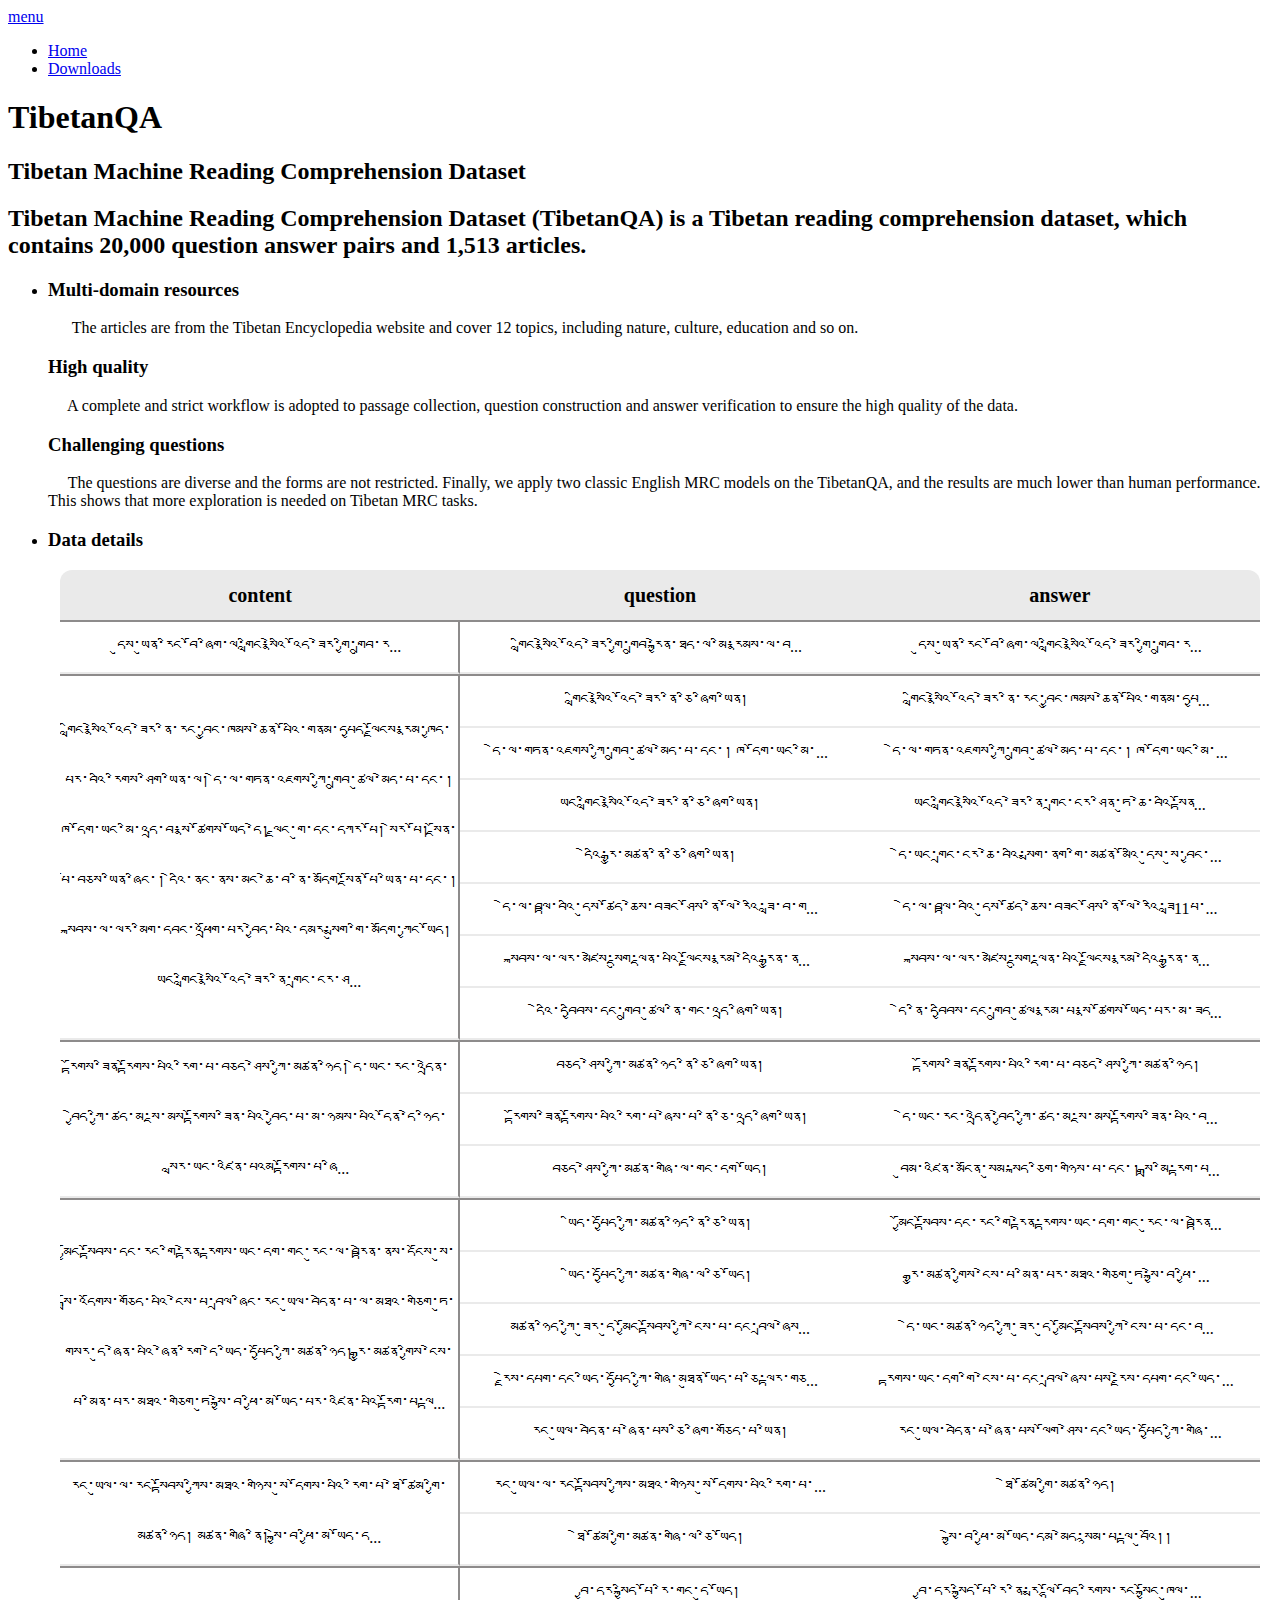
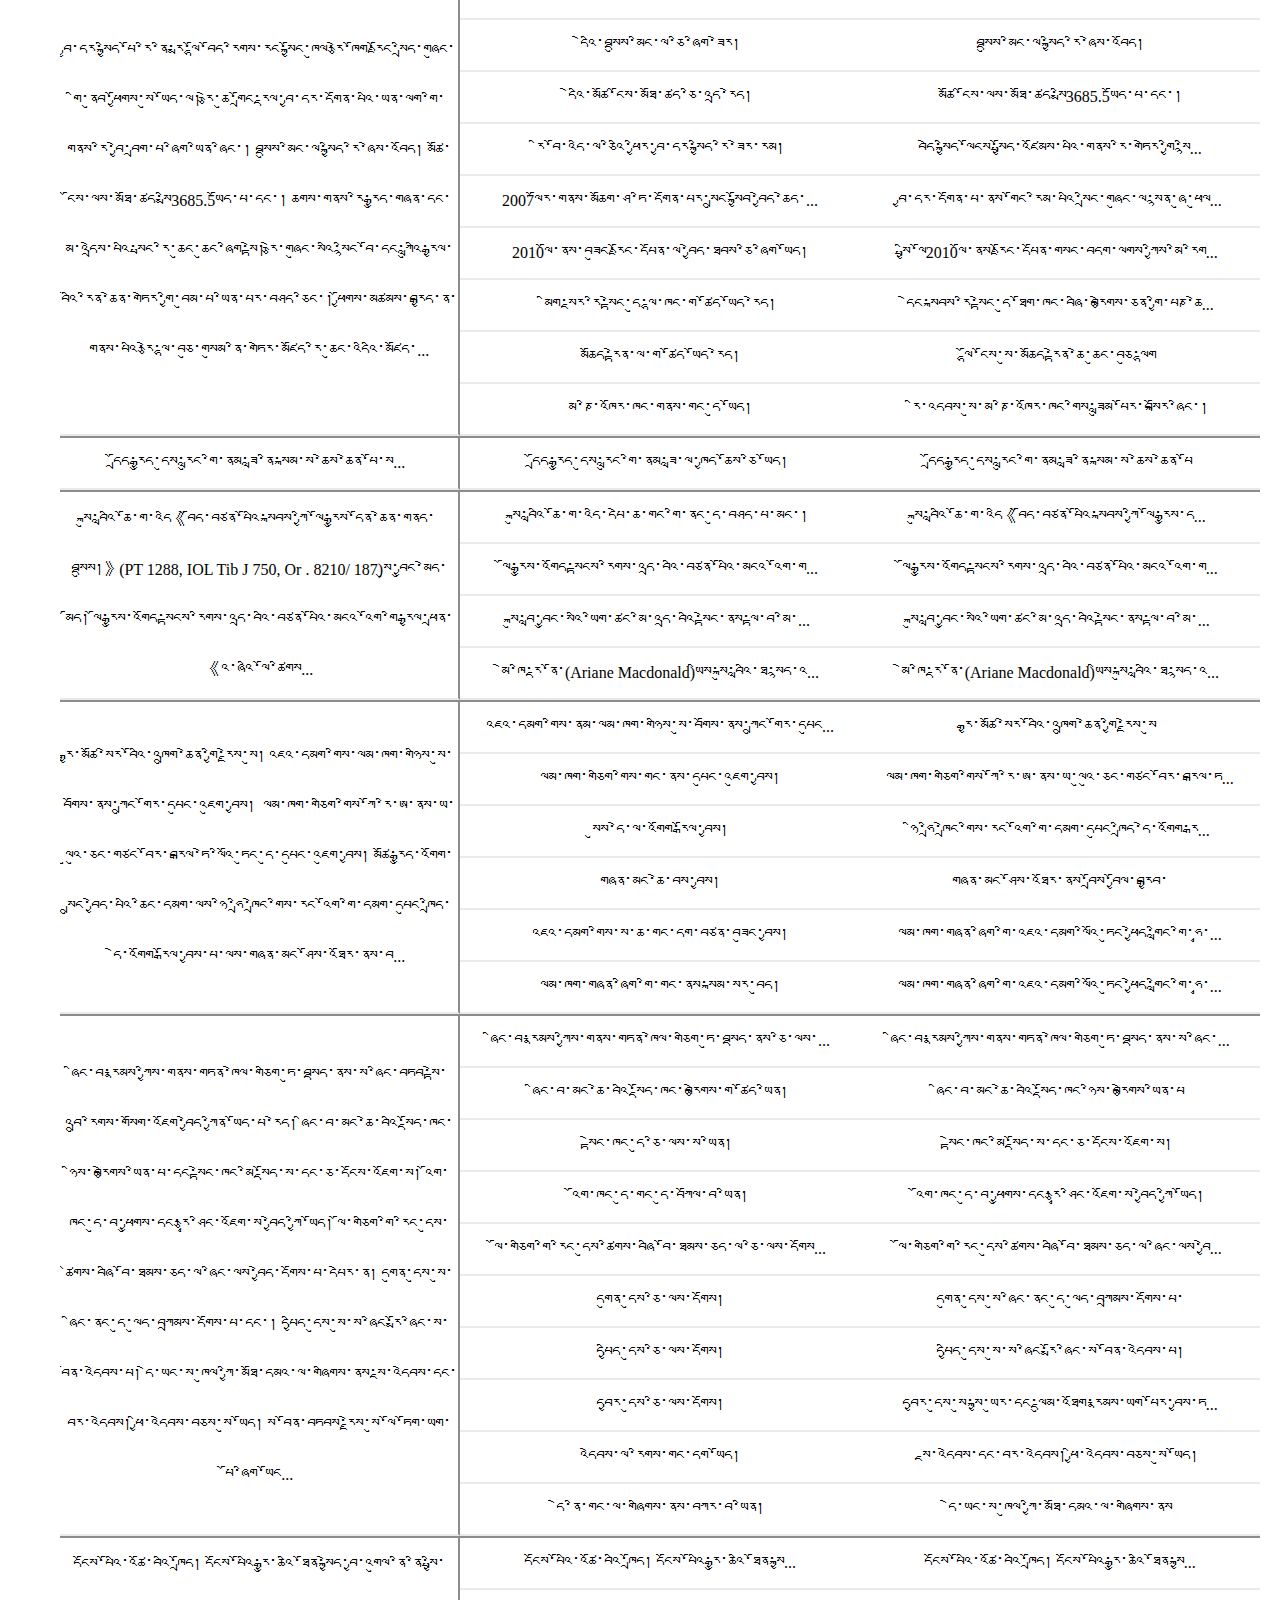
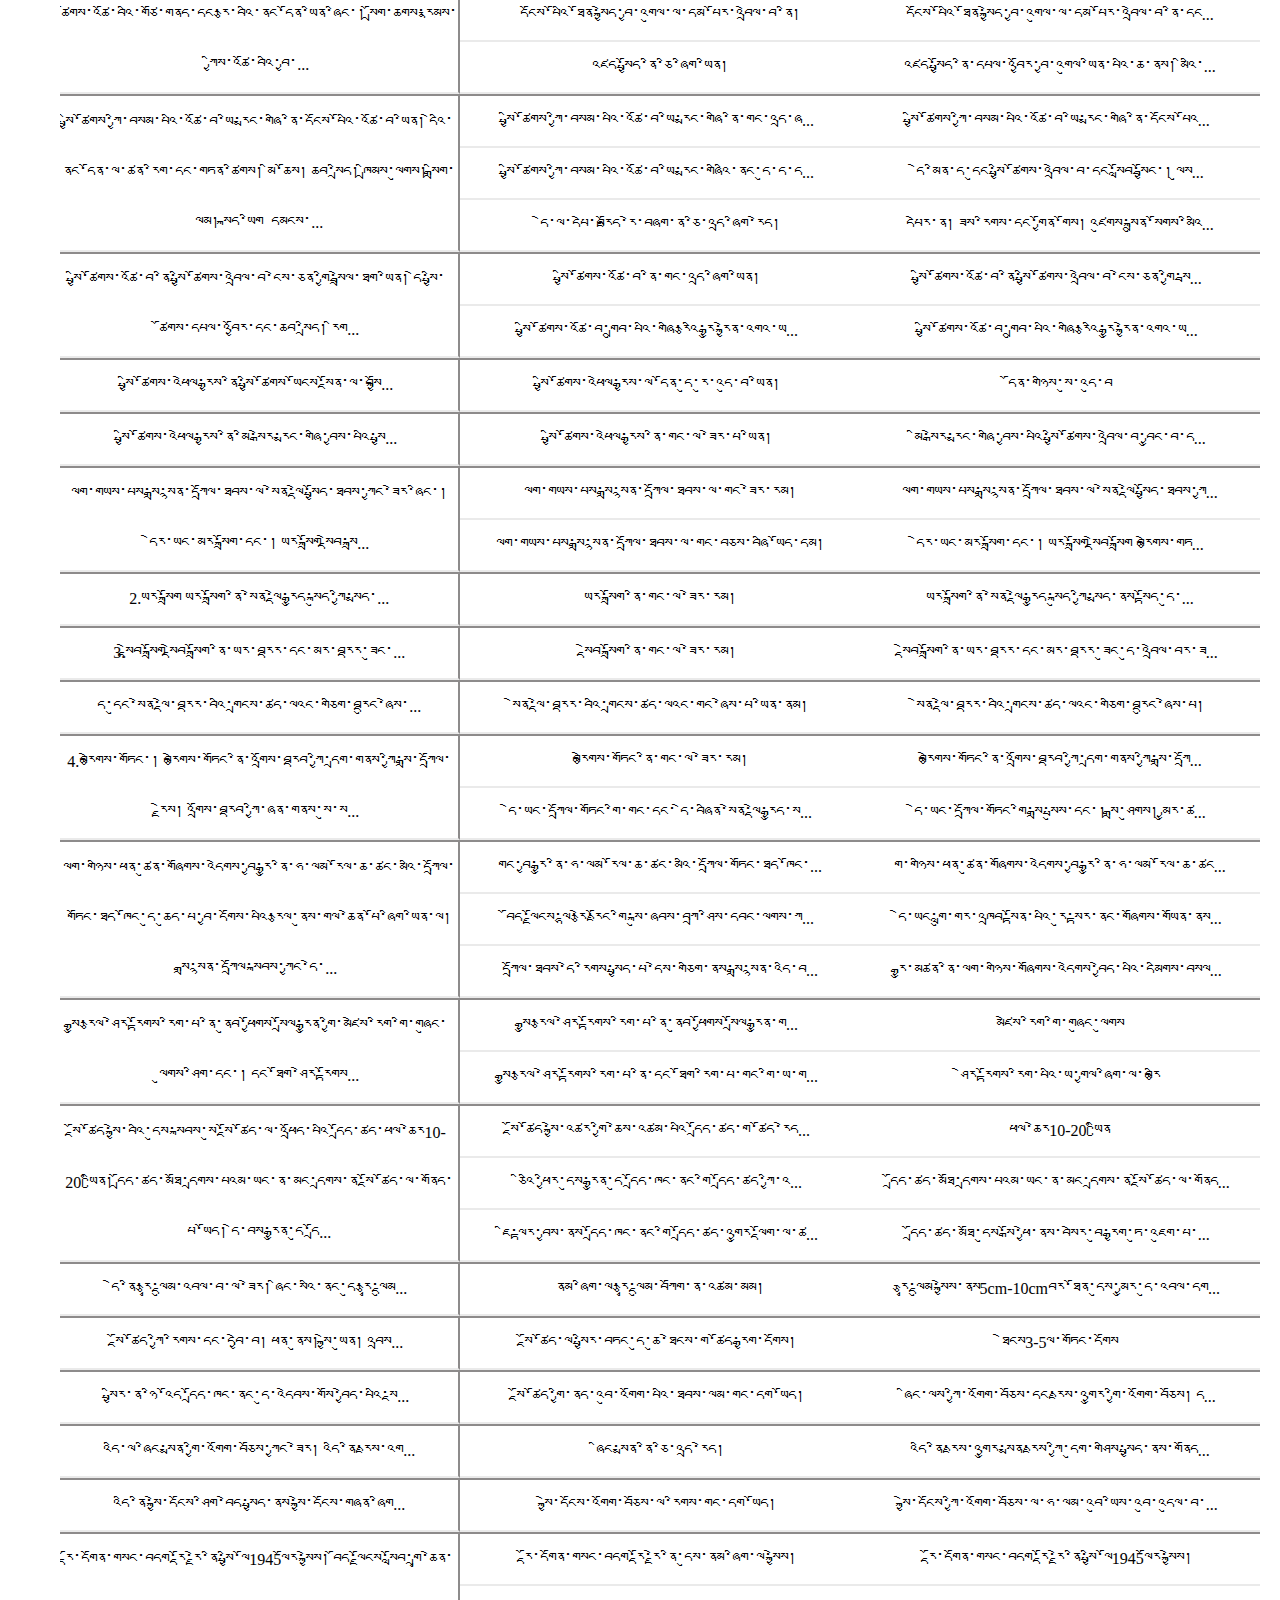
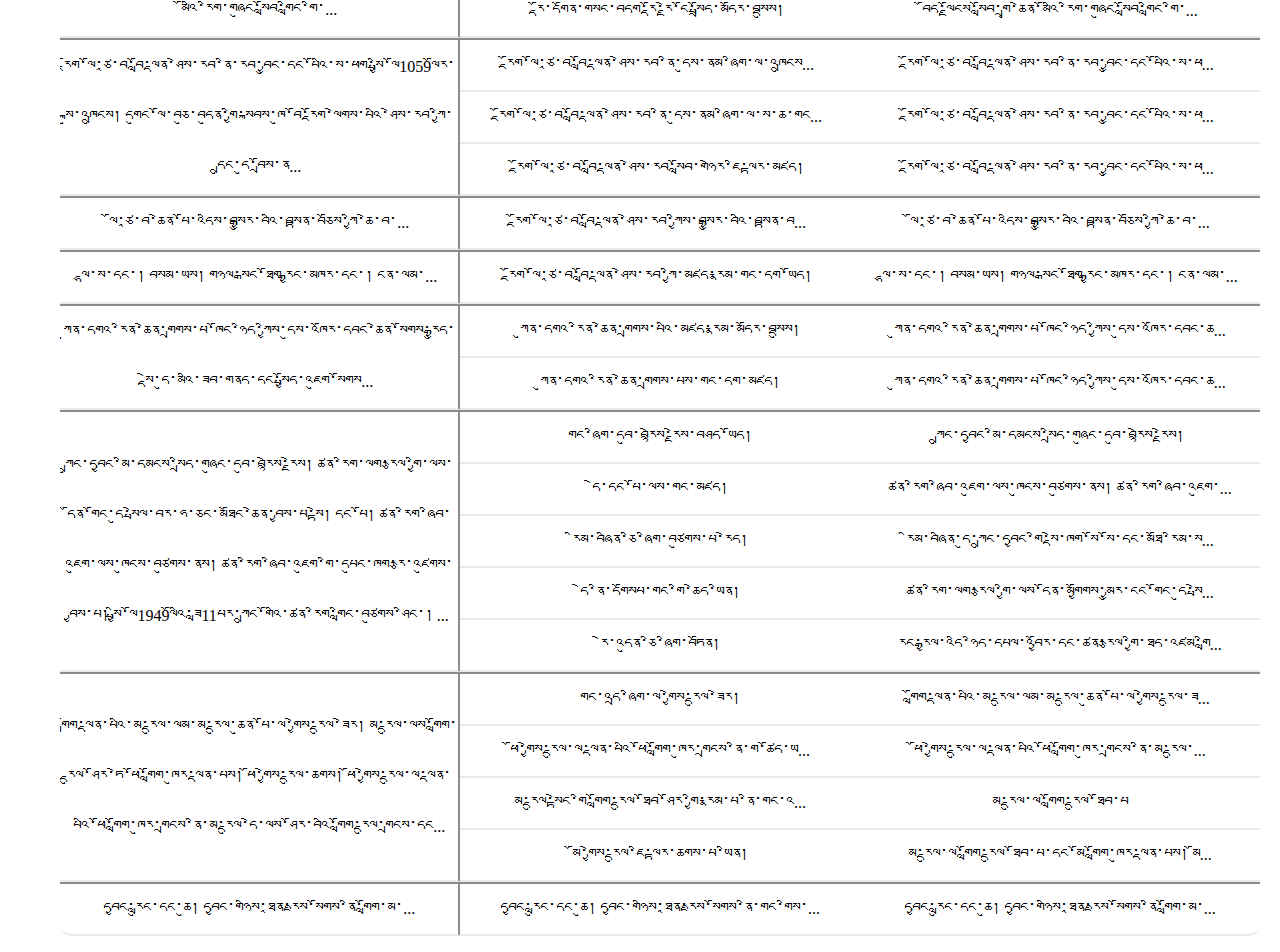
==== commit 4ee97bb6: "update footer" ====
--- a/index.html
+++ b/index.html
@@ -188,7 +188,7 @@
 					<li class="twitter"><a href="#">Twitter</a></li>
 					<li class="pinterest"><a href="#">Pinterest</a></li>
 				</ul-->
-				<p class="copy">National Language Resource Monitoring & Research Center of Minority Languages.</p>
+				<!-- <p class="copy">National Language Resource Monitoring & Research Center of Minority Languages.</p> -->
 			</div>
 		</footer>	
 	</div>
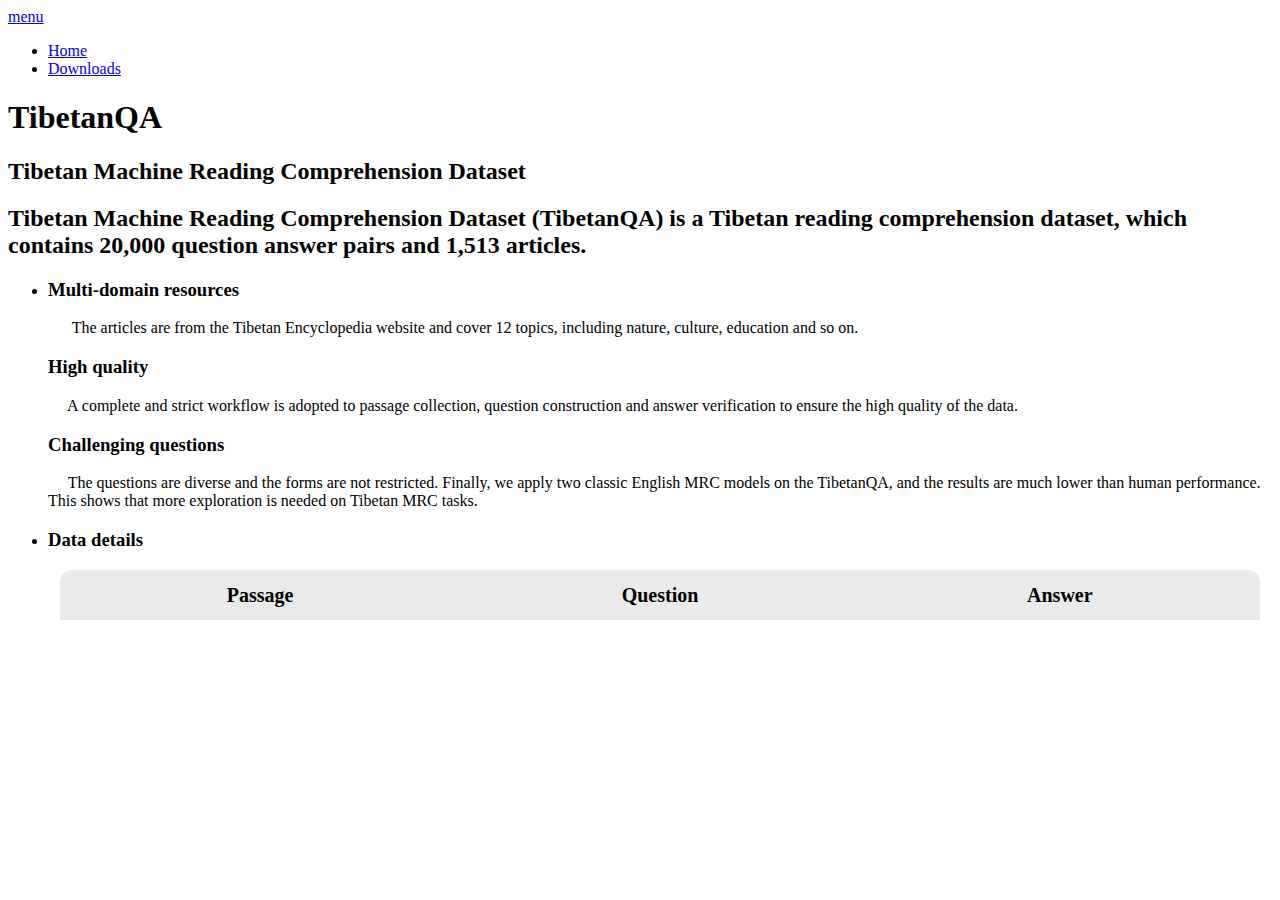
==== commit df475f3b: "update" ====
--- a/index.html
+++ b/index.html
@@ -102,6 +102,31 @@
 		/* .other_td_first{
 			border-left: 2px solid #0a0909;
 		} */
+
+
+		#pageStyle{  
+    display:inline-block;  
+    width:32px;  
+    height:32px;  
+    border:1px solid #CCC;  
+    line-height:32px;  
+    text-align:center;  
+    color:#999;  
+    margin-top:20px;  
+    text-decoration:none;  
+ 
+    }  
+ #pageStyle:hover{  
+     background-color:#CCC;  
+     }  
+ #pageStyle .active{  
+     background-color:#0CF;  
+     color:#ffffff;  
+     }        
+    .style1
+    {
+        font-size: 12pt;
+    }
     </style>
 </head>
 
@@ -163,9 +188,9 @@
 											<tr>
 											<!-- <th>topics</th> -->
 											<!-- <th>title</th> -->
-											<th>content</th>
-											<th>question</th>
-											<th>answer</th>
+											<th>Passage</th>
+											<th>Question</th>
+											<th>Answer</th>
 											</tr>
 										</thead>
 										<tbody rows id='data_table'>
@@ -200,7 +225,7 @@
 	<script type="text/javascript" src="js/main.js"></script>
 	<script>
 		function createTable(){
-			data = [['Nature', 'བྱང་སྣེའི་འོད།', 'གླིང་སྣེའི་འོད་ཟེར་གྱི་གྲུབ་རྐྱེན་ཐད་ལ་མི་རྣམས་ལ་བཤད་ཚུལ་གང་འདྲ་ཞིག་ཡིན།', 'དུས་ཡུན་རིང་བོ་ཞིག་ལ་གླིང་སྣེའི་འོད་ཟེར་གྱི་གྲུབ་རྐྱེན་ནི་མི་རྣམས་ཀྱི་གླིང་གཞི་རུ་གྱུར་ཡོད་ཅིང་། མི་ལ་ལས་དེ་ནི་སའི་གོ་ལའི་ཕྱིའི་མཐའ་མཚམས་སུ་འབར་བའི་མེ་ཕུང་ཆེན་པོ་ཞིག་ཡིན་པར་འདོད་ལ། མི་ལ་ལས་དེ་ནི་ཉི་མ་ནུབ་རིར་ཡལ་རྗེས་ནམ་མཁའི་མཐོངས་སུ་འཕྲོས་པའི་འོད་ཅིག་ཡིན་པར་འདོད། ཡང་མི་ལ་ལས་དེ་ནི་གླིང་སྣེའི་འཁྱག་རོམ་གྱིས་ཉིན་དཀར་གྱི་དུས་སུ་ཉི་མའི་འོད་བཞིབས་རྗེས།', 'དུས་ཡུན་རིང་བོ་ཞིག་ལ་གླིང་སྣེའི་འོད་ཟེར་གྱི་གྲུབ་རྐྱེན་ནི་མི་རྣམས་ཀྱི་གླིང་གཞི་རུ་གྱུར་ཡོད་ཅིང་། མི་ལ་ལས་དེ་ནི་སའི་གོ་ལའི་ཕྱིའི་མཐའ་མཚམས་སུ་འབར་བའི་མེ་ཕུང་ཆེན་པོ་ཞིག་ཡིན་པར་འདོད་ལ། མི་ལ་ལས་དེ་ནི་ཉི་མ་ནུབ་རིར་ཡལ་རྗེས་ནམ་མཁའི་མཐོངས་སུ་འཕྲོས་པའི་འོད་ཅིག་ཡིན་པར་འདོད། ཡང་མི་ལ་ལས་དེ་ནི་གླིང་སྣེའི་འཁྱག་རོམ་གྱིས་ཉིན་དཀར་གྱི་དུས་སུ་ཉི་མའི་འོད་བཞིབས་རྗེས། མཚན་མོའི་དུས་སུ་ནུས་ཚད་རིགས་ཤིག་ཕྱིར་གཏོང་བྱ་བ་ཞིག་ཡིན་པར་འདོད། གཞན་བར་སྣང་ཁམས་ཀྱི་སྣང་ཚུལ་དེའི་རིགས་ཀྱི་གསང་བ་ལ་མིའི་རིགས་ཀྱིས་འཁོར་སྐར་འཕུར་མདའ་བར་སྣང་དུ་བཏང་བའི་རྗེས་སུ། ད་གཟོད་དངོས་ལུགས་རང་བཞིན་དང་ཚད་དང་རན་པའི་བདེན་དཔང་ཐོབ།'],
+			data_old = [['Nature', 'བྱང་སྣེའི་འོད།', 'གླིང་སྣེའི་འོད་ཟེར་གྱི་གྲུབ་རྐྱེན་ཐད་ལ་མི་རྣམས་ལ་བཤད་ཚུལ་གང་འདྲ་ཞིག་ཡིན།', 'དུས་ཡུན་རིང་བོ་ཞིག་ལ་གླིང་སྣེའི་འོད་ཟེར་གྱི་གྲུབ་རྐྱེན་ནི་མི་རྣམས་ཀྱི་གླིང་གཞི་རུ་གྱུར་ཡོད་ཅིང་། མི་ལ་ལས་དེ་ནི་སའི་གོ་ལའི་ཕྱིའི་མཐའ་མཚམས་སུ་འབར་བའི་མེ་ཕུང་ཆེན་པོ་ཞིག་ཡིན་པར་འདོད་ལ། མི་ལ་ལས་དེ་ནི་ཉི་མ་ནུབ་རིར་ཡལ་རྗེས་ནམ་མཁའི་མཐོངས་སུ་འཕྲོས་པའི་འོད་ཅིག་ཡིན་པར་འདོད། ཡང་མི་ལ་ལས་དེ་ནི་གླིང་སྣེའི་འཁྱག་རོམ་གྱིས་ཉིན་དཀར་གྱི་དུས་སུ་ཉི་མའི་འོད་བཞིབས་རྗེས།', 'དུས་ཡུན་རིང་བོ་ཞིག་ལ་གླིང་སྣེའི་འོད་ཟེར་གྱི་གྲུབ་རྐྱེན་ནི་མི་རྣམས་ཀྱི་གླིང་གཞི་རུ་གྱུར་ཡོད་ཅིང་། མི་ལ་ལས་དེ་ནི་སའི་གོ་ལའི་ཕྱིའི་མཐའ་མཚམས་སུ་འབར་བའི་མེ་ཕུང་ཆེན་པོ་ཞིག་ཡིན་པར་འདོད་ལ། མི་ལ་ལས་དེ་ནི་ཉི་མ་ནུབ་རིར་ཡལ་རྗེས་ནམ་མཁའི་མཐོངས་སུ་འཕྲོས་པའི་འོད་ཅིག་ཡིན་པར་འདོད། ཡང་མི་ལ་ལས་དེ་ནི་གླིང་སྣེའི་འཁྱག་རོམ་གྱིས་ཉིན་དཀར་གྱི་དུས་སུ་ཉི་མའི་འོད་བཞིབས་རྗེས། མཚན་མོའི་དུས་སུ་ནུས་ཚད་རིགས་ཤིག་ཕྱིར་གཏོང་བྱ་བ་ཞིག་ཡིན་པར་འདོད། གཞན་བར་སྣང་ཁམས་ཀྱི་སྣང་ཚུལ་དེའི་རིགས་ཀྱི་གསང་བ་ལ་མིའི་རིགས་ཀྱིས་འཁོར་སྐར་འཕུར་མདའ་བར་སྣང་དུ་བཏང་བའི་རྗེས་སུ། ད་གཟོད་དངོས་ལུགས་རང་བཞིན་དང་ཚད་དང་རན་པའི་བདེན་དཔང་ཐོབ།'],
 			['Nature', 'བྱང་སྣེའི་འོད།', 'གླིང་སྣེའི་འོད་ཟེར་ནི་ཅི་ཞིག་ཡིན།', 'གླིང་སྣེའི་འོད་ཟེར་ནི་རང་བྱུང་ཁམས་ཆེན་པོའི་གནམ་དཔྱད་ལྗོངས་རྣམ་ཁྱད་པར་བའི་རིགས་ཤིག་ཡིན་ལ།', 'གླིང་སྣེའི་འོད་ཟེར་ནི་རང་བྱུང་ཁམས་ཆེན་པོའི་གནམ་དཔྱད་ལྗོངས་རྣམ་ཁྱད་པར་བའི་རིགས་ཤིག་ཡིན་ལ། དེ་ལ་གཏན་འཇགས་ཀྱི་གྲུབ་ཚུལ་མེད་པ་དང་། ཁ་དོག་ཡང་མི་འདྲ་བ་སྣ་ཚོགས་ཡོད་དེ། ལྗང་གུ་དང་དཀར་པོ། སེར་པོ། སྔོན་པོ་བཅས་ཡིན་ཞིང་། དེའི་ནང་ནས་མང་ཆེ་བ་ནི་མདོག་སྔོན་པོ་ཡིན་པ་དང་། སྐབས་ལ་ལར་མིག་དབང་འཕྲོག་པར་བྱེད་པའི་དམར་སྨུག་གི་མདོག་ཀྱང་ཡོད། ཡང་གླིང་སྣེའི་འོད་ཟེར་ནི་གྲང་ངར་ཤིན་ཏུ་ཆེ་བའི་སྟོན་ཁ་དང་དགུན་དུས་ཀྱི་མཚན་མོ་ཁོ་ནར་འབྱུང་བ་ཞིག་ཡིན་ལ། འཕྲེད་ཐིག་མཐོན་པོའི་ས་ཁུལ་དུ་མ་གཏོགས་ལྗོངས་རྣམ་ཁྱད་པར་བ་དེ་མཐོང་བའི་གོ་སྐབས་དབེན། དེ་ཡང་གྲང་ངར་ཆེ་བའི་སྨག་ནག་གི་མཚན་མོའི་དུས་སུ་བྱང་སྣེའི་འོད་ཟེར་འབྱུང་བ་མང་བའི་རྐྱེན་གྱིས། དེ་ལ་བལྟ་བའི་དུས་ཚོད་ཆེས་བཟང་ཤོས་ནི་ལོ་རེའི་ཟླ11པ་ནས་ཕྱི་ལོའི་ཟླ2པའི་བར་གྱི་དགུང་མོའི་ཆུ་ཚོད10བ་ནས་ནམ་གུང་གི་ཆུ་ཚོད2པའི་བར་ཡིན་ལ། སྐབས་ལ་ལར་མཛེས་སྡུག་ལྡན་པའི་ལྗོངས་རྣམ་དེའི་རྒྱུན་ནི་ཆུ་ཚོད1རིང་ལ་བསྲིང་ཐུབ་པ་ཡིན་ཞིང་། དེ་ནི་དབྱིབས་དང་གྲུབ་ཚུལ་རྣམ་པ་སྣ་ཚོགས་ཡོད་པར་མ་ཟད། ཤིན་ཏུ་ནས་གསང་བ་ལྐོག་གྱུར་ཞིག་ཀྱང་ཡིན།'],
 			['Nature', 'བྱང་སྣེའི་འོད།', 'དེ་ལ་གཏན་འཇགས་ཀྱི་གྲུབ་ཚུལ་མེད་པ་དང་། ཁ་དོག་ཡང་མི་འདྲ་བ་སྣ་ཚོགས་ཡོད་དེ་དེ་དག་རེ་རེ་ནི།', 'དེ་ལ་གཏན་འཇགས་ཀྱི་གྲུབ་ཚུལ་མེད་པ་དང་། ཁ་དོག་ཡང་མི་འདྲ་བ་སྣ་ཚོགས་ཡོད་དེ། ལྗང་གུ་དང་དཀར་པོ། སེར་པོ། སྔོན་པོ་བཅས་ཡིན་ཞིང་།', 'གླིང་སྣེའི་འོད་ཟེར་ནི་རང་བྱུང་ཁམས་ཆེན་པོའི་གནམ་དཔྱད་ལྗོངས་རྣམ་ཁྱད་པར་བའི་རིགས་ཤིག་ཡིན་ལ། དེ་ལ་གཏན་འཇགས་ཀྱི་གྲུབ་ཚུལ་མེད་པ་དང་། ཁ་དོག་ཡང་མི་འདྲ་བ་སྣ་ཚོགས་ཡོད་དེ། ལྗང་གུ་དང་དཀར་པོ། སེར་པོ། སྔོན་པོ་བཅས་ཡིན་ཞིང་། དེའི་ནང་ནས་མང་ཆེ་བ་ནི་མདོག་སྔོན་པོ་ཡིན་པ་དང་། སྐབས་ལ་ལར་མིག་དབང་འཕྲོག་པར་བྱེད་པའི་དམར་སྨུག་གི་མདོག་ཀྱང་ཡོད། ཡང་གླིང་སྣེའི་འོད་ཟེར་ནི་གྲང་ངར་ཤིན་ཏུ་ཆེ་བའི་སྟོན་ཁ་དང་དགུན་དུས་ཀྱི་མཚན་མོ་ཁོ་ནར་འབྱུང་བ་ཞིག་ཡིན་ལ། འཕྲེད་ཐིག་མཐོན་པོའི་ས་ཁུལ་དུ་མ་གཏོགས་ལྗོངས་རྣམ་ཁྱད་པར་བ་དེ་མཐོང་བའི་གོ་སྐབས་དབེན། དེ་ཡང་གྲང་ངར་ཆེ་བའི་སྨག་ནག་གི་མཚན་མོའི་དུས་སུ་བྱང་སྣེའི་འོད་ཟེར་འབྱུང་བ་མང་བའི་རྐྱེན་གྱིས། དེ་ལ་བལྟ་བའི་དུས་ཚོད་ཆེས་བཟང་ཤོས་ནི་ལོ་རེའི་ཟླ11པ་ནས་ཕྱི་ལོའི་ཟླ2པའི་བར་གྱི་དགུང་མོའི་ཆུ་ཚོད10བ་ནས་ནམ་གུང་གི་ཆུ་ཚོད2པའི་བར་ཡིན་ལ། སྐབས་ལ་ལར་མཛེས་སྡུག་ལྡན་པའི་ལྗོངས་རྣམ་དེའི་རྒྱུན་ནི་ཆུ་ཚོད1རིང་ལ་བསྲིང་ཐུབ་པ་ཡིན་ཞིང་། དེ་ནི་དབྱིབས་དང་གྲུབ་ཚུལ་རྣམ་པ་སྣ་ཚོགས་ཡོད་པར་མ་ཟད། ཤིན་ཏུ་ནས་གསང་བ་ལྐོག་གྱུར་ཞིག་ཀྱང་ཡིན།'],
 			['Nature', 'བྱང་སྣེའི་འོད།', 'ཡང་གླིང་སྣེའི་འོད་ཟེར་ནི་ཅི་ཞིག་ཡིན།', 'ཡང་གླིང་སྣེའི་འོད་ཟེར་ནི་གྲང་ངར་ཤིན་ཏུ་ཆེ་བའི་སྟོན་ཁ་དང་དགུན་དུས་ཀྱི་མཚན་མོ་ཁོ་ནར་འབྱུང་བ་ཞིག་ཡིན་ལ། འཕྲེད་ཐིག་མཐོན་པོའི་ས་ཁུལ་དུ་མ་གཏོགས་ལྗོངས་རྣམ་ཁྱད་པར་བ་དེ་མཐོང་བའི་གོ་སྐབས་དབེན།', 'གླིང་སྣེའི་འོད་ཟེར་ནི་རང་བྱུང་ཁམས་ཆེན་པོའི་གནམ་དཔྱད་ལྗོངས་རྣམ་ཁྱད་པར་བའི་རིགས་ཤིག་ཡིན་ལ། དེ་ལ་གཏན་འཇགས་ཀྱི་གྲུབ་ཚུལ་མེད་པ་དང་། ཁ་དོག་ཡང་མི་འདྲ་བ་སྣ་ཚོགས་ཡོད་དེ། ལྗང་གུ་དང་དཀར་པོ། སེར་པོ། སྔོན་པོ་བཅས་ཡིན་ཞིང་། དེའི་ནང་ནས་མང་ཆེ་བ་ནི་མདོག་སྔོན་པོ་ཡིན་པ་དང་། སྐབས་ལ་ལར་མིག་དབང་འཕྲོག་པར་བྱེད་པའི་དམར་སྨུག་གི་མདོག་ཀྱང་ཡོད། ཡང་གླིང་སྣེའི་འོད་ཟེར་ནི་གྲང་ངར་ཤིན་ཏུ་ཆེ་བའི་སྟོན་ཁ་དང་དགུན་དུས་ཀྱི་མཚན་མོ་ཁོ་ནར་འབྱུང་བ་ཞིག་ཡིན་ལ། འཕྲེད་ཐིག་མཐོན་པོའི་ས་ཁུལ་དུ་མ་གཏོགས་ལྗོངས་རྣམ་ཁྱད་པར་བ་དེ་མཐོང་བའི་གོ་སྐབས་དབེན། དེ་ཡང་གྲང་ངར་ཆེ་བའི་སྨག་ནག་གི་མཚན་མོའི་དུས་སུ་བྱང་སྣེའི་འོད་ཟེར་འབྱུང་བ་མང་བའི་རྐྱེན་གྱིས། དེ་ལ་བལྟ་བའི་དུས་ཚོད་ཆེས་བཟང་ཤོས་ནི་ལོ་རེའི་ཟླ11པ་ནས་ཕྱི་ལོའི་ཟླ2པའི་བར་གྱི་དགུང་མོའི་ཆུ་ཚོད10བ་ནས་ནམ་གུང་གི་ཆུ་ཚོད2པའི་བར་ཡིན་ལ། སྐབས་ལ་ལར་མཛེས་སྡུག་ལྡན་པའི་ལྗོངས་རྣམ་དེའི་རྒྱུན་ནི་ཆུ་ཚོད1རིང་ལ་བསྲིང་ཐུབ་པ་ཡིན་ཞིང་། དེ་ནི་དབྱིབས་དང་གྲུབ་ཚུལ་རྣམ་པ་སྣ་ཚོགས་ཡོད་པར་མ་ཟད། ཤིན་ཏུ་ནས་གསང་བ་ལྐོག་གྱུར་ཞིག་ཀྱང་ཡིན།'],
@@ -307,8 +332,111 @@
 			['Science', 'གྱེས་རྡུལ།', 'མོ་གྱེས་རྡུལ་ཇི་ལྟར་ཆགས་པ་ཡིན།', 'མ་རྡུལ་ལ་གློག་རྡུལ་ཐོབ་པ་དང་མོ་གློག་ཁུར་ལྡན་པས། མོ་གྱེས་རྡུལ་ཆགས།', 'གློག་ལྡན་པའི་མ་རྡུལ་ལམ་མ་རྡུལ་ཆུན་པོ་ལ་གྱེས་རྡུལ་ཟེར། མ་རྡུལ་ལས་གློག་རྡུལ་ཤོར་ཏེ་ཕོ་གློག་ཁུར་ལྡན་པས། ཕོ་གྱེས་རྡུལ་ཆགས། ཕོ་གྱེས་རྡུལ་ལ་ལྡན་པའི་ཕོ་གློག་ཁུར་གྲངས་ནི་མ་རྡུལ་དེ་ལས་ཤོར་བའི་གློག་རྡུལ་གྲངས་དང་མཚུངས། དེ་ནི་གཞི་རྒྱུ་དེའི་ཕོ་འདྲེས་འགྱུར་བྲིན་ཡིན། མ་རྡུལ་ལ་གློག་རྡུལ་ཐོབ་པ་དང་མོ་གློག་ཁུར་ལྡན་པས། མོ་གྱེས་རྡུལ་ཆགས། མོ་གྱེས་རྡུལ་ལ་ལྡན་པའི་མོ་གློག་ཁུར་གྲངས་ནི་མ་རྡུལ་དེར་ཐོབ་པའི་གློག་རྡུལ་གྲངས་དང་མཚུངས།'],
 			['Science', 'གྱེས་རྡུལ།', 'དབྱང་རླུང་དང་ཆུ། དབྱང་གཉིས་ཐཱན་རྫས་སོགས་ནི་གང་གིས་གྲུབ་པ་ཡིན།', 'དབྱང་རླུང་དང་ཆུ། དབྱང་གཉིས་ཐཱན་རྫས་སོགས་ནི་གློག་མ་ནིང་གི་དབྱང་ཆ་རྡུལ་དང་ཆུའི་ཆ་རྡུལ། དབྱང་གཉིས་ཐཱན་རྫས་ཀྱི་ཆ་རྡུལ་བཅས་ལས་གྲུབ་པ་རེད།', 'དབྱང་རླུང་དང་ཆུ། དབྱང་གཉིས་ཐཱན་རྫས་སོགས་ནི་གློག་མ་ནིང་གི་དབྱང་ཆ་རྡུལ་དང་ཆུའི་ཆ་རྡུལ། དབྱང་གཉིས་ཐཱན་རྫས་ཀྱི་ཆ་རྡུལ་བཅས་ལས་གྲུབ་པ་རེད། ལྕགས་དང་ཆུལ། ནཱ་སོགས་ལྕགས་རིགས་ནི་གློག་མ་ནིང་གི་ལྕགས་མ་རྡུལ་དང་ཆུལ་མ་རྡུལ། ནཱ་མ་རྡུལ་བཅས་སོ་སོས་ཐད་ཀར་གྲུབ་པ་རེད། དངོས་པོ་འགྲུབ་བྱེད་ཀྱི་རིལ་ཕྲན་ནི་གློག་མ་ནིང་གི་ཆ་རྡུལ་དང་། མ་རྡུལ་ལས་གཞན། ད་དུང་གློག་ལྡན་པའི་རིལ་ཕྲན་ཆུང་བ་ཞིག་ཡོད་པ་དེར་གྱེས་རྡུལ་ཟེར། ང་ཚོས་ཆ་རྒྱུས་ཡོད་པའི་བཟའ་ཚྭ་ཁིལ་ནཱ་རྫས་ནི་ཕོ་གློག་ལྡན་པའི་ཕོ་གྱེས་རྡུལNa+དང་མོ་གློག་ལྡན་པའི་མོ་གྱེས་རྡུལCl-ལས་གྲུབ་པ་རེད། དཔེར་ན། ནཱ་དང་ཁིལ་རླུང་འགྱུར་འབྱུང་བྱུང་བ་ལས་ནཱ་མ་རྡུལ་རེ་རེ་ནས་གློག་རྡུལ1རེ་ཤོར་ནས་ནཱ་གྱེས་རྡུལNa+གྲུབ་པ་དང་། ཁིལ་མ་རྡུལ་རེ་རེ་ལ་གློག་རྡུལ1རེ་ཐོབ་ནས་ཁིལ་གྱེས་རྡུལCl-གྲུབ་པ། Na+དངCl-ཕན་ཚུན་གློག་ཞུ་ནུས་པའི་རྐྱེན་གྱིས་འདྲེས་འགྱུར་རྫས་ཁིལ་ནཱ་རྫསNaClགྲུབ་པ་ཡིན། ཁིལ་ནཱ་རྫས་ལྟ་བུ་གྱེས་རྡུལ་ཕོ་མོ་ལས་བྱུང་བའི་འདྲེས་འགྱུར་རྫས་ཧ་ཅང་མང་པོ་ཡོད།']
 		]
+			
+			data = [['ཐེག་ཆེན་གྱི་གྲུབ་མཐའ་བྱུང་ཚུལ་ནི།  སྟོན་པ་མྱ་ངན་ལས་འདས་ནས་ཐེག་ཆེན་གྱི་བསྟན་པ་ལྷ་དང་ཀླུའི་ཡུལ་དུ་ཤིན་ཏུ་དར་ཞིང་།  གླིང་གཞན་དུའང་ཡོད་པར་བཤད་ལ།  འཛམ་བུའི་གླིང་འདིར་ནི་ས་ལ་གནས་པའི་བྱང་ཆུབ་སེམས་དཔའ་དང་།  གསང་སྔགས་ཀྱི་རྣལ་འབྱོར་བ་སྦས་པའི་བརྟུལ་ཞུགས་འཛིན་པ་མང་པོས་རང་གི་ཉམས་སུ་ལེན་པ་དང་།  སྐལ་ལྡན་རྣམས་ལ་འཆད་པ་སོགས་ཀྱིས་ཐེག་ཆེན་གྱི་བསྟན་པ་འཛིན་སྤེལ་ཅུང་ཟད་ཡོད་མོད་ཀྱང་།  །ཉན་ཐོས་སྡེ་པ་དར་རྒྱས་ཆེ་བའི་དབང་གིས་ཐེག་ཆེན་གྱི་སྡེ་སྣོད་ནུབ་པ་ལྟ་བུར་གྱུར་ཏེ་ཡུན་རེ་ཞིག་ལོན།  སྐབས་ཤིག་བྲམ་ཟེ་ཆེན་པོ་ས་ར་ཧ་བྱོན་ནས་ཐེག་པ་ཆེན་པོ་གསང་སྔགས་ཀྱི་བསྟན་པ་གཙོ་བོར་སྤེལ།  དེ་ནས་རྒྱལ་བ་རང་ཉིད་ཀྱིས་ལུང་བསྟན་པ་བཞིན་སངས་རྒྱས་གཉིས་པ་ཀླུ་སྒྲུབ་དང་ཐོགས་མེད་གཉིས་བྱོན་ནས་བཅོམ་ལྡན་འདས་ཉིད་ཀྱི་བཀའ་ལ་བརྟེན་ནས་གསུང་རབ་ལ་དྲང་ངེས་ཕྱེ་སྟེ་ཐེག་པ་ཆེན་པོའི་ཟབ་རྒྱས་ཀྱི་ལམ་ཉམས་སུ་ལེན་ཚུལ་ཡོངས་སུ་རྫོགས་པ་ཉིན་མོ་ལྟར་གསལ་བར་མཛད་པ་ཤིང་རྟ་ཆེན་པོ་གཉིས་སུ་གྲགས་ཤིང་།  དེ་ནས་བརྩམས་ཏེ་ཐེག་ཆེན་གྱི་བསྟན་པ་དར་ཞིང་རྒྱས་པར་གྱུར་ཏོ། །', 'གསུང་རབ་ལ་ཅི་ཞིག་གི་ཚུལ་དུ་ཉམས་ལེན་བྱེད་པའི་སྲོལ་གཏོད་པ།', 'གསུང་རབ་ལ་དྲང་ངེས་ཕྱེ་སྟེ་ཐེག་པ་ཆེན་པོའི་ཟབ་རྒྱས་ཀྱི་ལམ་ཉམས་སུ་ལེན་ཚུལ་ཡོངས་སུ་རྫོགས་པ་ཉིན་མོ་ལྟར་གསལ་བར་མཛད'],
+			['ཐེག་ཆེན་གྱི་གྲུབ་མཐའ་བྱུང་ཚུལ་ནི།  སྟོན་པ་མྱ་ངན་ལས་འདས་ནས་ཐེག་ཆེན་གྱི་བསྟན་པ་ལྷ་དང་ཀླུའི་ཡུལ་དུ་ཤིན་ཏུ་དར་ཞིང་།  གླིང་གཞན་དུའང་ཡོད་པར་བཤད་ལ།  འཛམ་བུའི་གླིང་འདིར་ནི་ས་ལ་གནས་པའི་བྱང་ཆུབ་སེམས་དཔའ་དང་།  གསང་སྔགས་ཀྱི་རྣལ་འབྱོར་བ་སྦས་པའི་བརྟུལ་ཞུགས་འཛིན་པ་མང་པོས་རང་གི་ཉམས་སུ་ལེན་པ་དང་།  སྐལ་ལྡན་རྣམས་ལ་འཆད་པ་སོགས་ཀྱིས་ཐེག་ཆེན་གྱི་བསྟན་པ་འཛིན་སྤེལ་ཅུང་ཟད་ཡོད་མོད་ཀྱང་།  །ཉན་ཐོས་སྡེ་པ་དར་རྒྱས་ཆེ་བའི་དབང་གིས་ཐེག་ཆེན་གྱི་སྡེ་སྣོད་ནུབ་པ་ལྟ་བུར་གྱུར་ཏེ་ཡུན་རེ་ཞིག་ལོན།  སྐབས་ཤིག་བྲམ་ཟེ་ཆེན་པོ་ས་ར་ཧ་བྱོན་ནས་ཐེག་པ་ཆེན་པོ་གསང་སྔགས་ཀྱི་བསྟན་པ་གཙོ་བོར་སྤེལ།  དེ་ནས་རྒྱལ་བ་རང་ཉིད་ཀྱིས་ལུང་བསྟན་པ་བཞིན་སངས་རྒྱས་གཉིས་པ་ཀླུ་སྒྲུབ་དང་ཐོགས་མེད་གཉིས་བྱོན་ནས་བཅོམ་ལྡན་འདས་ཉིད་ཀྱི་བཀའ་ལ་བརྟེན་ནས་གསུང་རབ་ལ་དྲང་ངེས་ཕྱེ་སྟེ་ཐེག་པ་ཆེན་པོའི་ཟབ་རྒྱས་ཀྱི་ལམ་ཉམས་སུ་ལེན་ཚུལ་ཡོངས་སུ་རྫོགས་པ་ཉིན་མོ་ལྟར་གསལ་བར་མཛད་པ་ཤིང་རྟ་ཆེན་པོ་གཉིས་སུ་གྲགས་ཤིང་།  དེ་ནས་བརྩམས་ཏེ་ཐེག་ཆེན་གྱི་བསྟན་པ་དར་ཞིང་རྒྱས་པར་གྱུར་ཏོ། །', 'ཅི་ཞིག་ལ་ཤིང་རྟ་ཆེན་པོ་གཉིས་པ་བཞེས་སུ་གྲགས།', 'གསུང་རབ་ལ་དྲང་ངེས་ཕྱེ་སྟེ་ཐེག་པ་ཆེན་པོའི་ཟབ་རྒྱས་ཀྱི་ལམ་ཉམས་སུ་ལེན་ཚུལ་ཡོངས་སུ་རྫོགས་པ་ཉིན་མོ་ལྟར་གསལ་བར་མཛད་པ་ཤིང་རྟ་ཆེན་པོ་གཉིས་སུ་གྲགས'],
+			['ཐེག་ཆེན་གྱི་གྲུབ་མཐའ་བྱུང་ཚུལ་ནི།  སྟོན་པ་མྱ་ངན་ལས་འདས་ནས་ཐེག་ཆེན་གྱི་བསྟན་པ་ལྷ་དང་ཀླུའི་ཡུལ་དུ་ཤིན་ཏུ་དར་ཞིང་།  གླིང་གཞན་དུའང་ཡོད་པར་བཤད་ལ།  འཛམ་བུའི་གླིང་འདིར་ནི་ས་ལ་གནས་པའི་བྱང་ཆུབ་སེམས་དཔའ་དང་།  གསང་སྔགས་ཀྱི་རྣལ་འབྱོར་བ་སྦས་པའི་བརྟུལ་ཞུགས་འཛིན་པ་མང་པོས་རང་གི་ཉམས་སུ་ལེན་པ་དང་།  སྐལ་ལྡན་རྣམས་ལ་འཆད་པ་སོགས་ཀྱིས་ཐེག་ཆེན་གྱི་བསྟན་པ་འཛིན་སྤེལ་ཅུང་ཟད་ཡོད་མོད་ཀྱང་།  །ཉན་ཐོས་སྡེ་པ་དར་རྒྱས་ཆེ་བའི་དབང་གིས་ཐེག་ཆེན་གྱི་སྡེ་སྣོད་ནུབ་པ་ལྟ་བུར་གྱུར་ཏེ་ཡུན་རེ་ཞིག་ལོན།  སྐབས་ཤིག་བྲམ་ཟེ་ཆེན་པོ་ས་ར་ཧ་བྱོན་ནས་ཐེག་པ་ཆེན་པོ་གསང་སྔགས་ཀྱི་བསྟན་པ་གཙོ་བོར་སྤེལ།  དེ་ནས་རྒྱལ་བ་རང་ཉིད་ཀྱིས་ལུང་བསྟན་པ་བཞིན་སངས་རྒྱས་གཉིས་པ་ཀླུ་སྒྲུབ་དང་ཐོགས་མེད་གཉིས་བྱོན་ནས་བཅོམ་ལྡན་འདས་ཉིད་ཀྱི་བཀའ་ལ་བརྟེན་ནས་གསུང་རབ་ལ་དྲང་ངེས་ཕྱེ་སྟེ་ཐེག་པ་ཆེན་པོའི་ཟབ་རྒྱས་ཀྱི་ལམ་ཉམས་སུ་ལེན་ཚུལ་ཡོངས་སུ་རྫོགས་པ་ཉིན་མོ་ལྟར་གསལ་བར་མཛད་པ་ཤིང་རྟ་ཆེན་པོ་གཉིས་སུ་གྲགས་ཤིང་།  དེ་ནས་བརྩམས་ཏེ་ཐེག་ཆེན་གྱི་བསྟན་པ་དར་ཞིང་རྒྱས་པར་གྱུར་ཏོ། །', 'གང་ཞིག་ནས་བརྩམས་ཏེ་ཐེག་ཆེན་གྱི་བསྟན་པ་དར་བ་རེད།', 'སངས་རྒྱས་གཉིས་པ་ཀླུ་སྒྲུབ་དང་ཐོགས་མེད་གཉིས་བྱོན་ནས'],
+
+			['དེ་ཡང་མགོན་པོ་ཀླུ་སྒྲུབ་ནི།  ཐེག་པ་ཆེན་པོ་སྤྱིའི་ཤིང་རྟའི་སྲོལ་འབྱེད་ཡིན་ལ།  ལང་ཀར་གཤེགས་པའི་མདོ་ལས།  ལྷོ་ཕྱོགས་བེ་ཏའི་ཡུལ་དུ་ནི། །དགེ་སློང་དཔལ་ལྡན་ཆེར་གྲགས་པ། །དེ་མིང་ཀླུ་ཞེས་འབོད་པ་སྟེ༑ ༑ཡོད་དང་མེད་པའི་ཕྱོགས་འཇིག་པ།  །ང་ཡི་ཐེག་པ་འཇིག་རྟེན་དུ༑ ༑བླ་མེད་ཐེག་པ་རབ་བཤད་ནས།  །རབ་ཏུ་དགའ་བའི་བསྒྲུབས་ཏེ༑ ༑བདེ་བ་ཅན་དུ་དེ་འགྲོའོ། །ཞེས་དང་།  གཞན་ཡང་འཇམ་དཔལ་རྩ་རྒྱུད་དང་རྔ་བོ་ཆེའི་མདོ་སོགས་མང་པོ་ལས་རྒྱལ་བ་རང་ཉིད་ཀྱིས་གསལ་བར་ལུང་བསྟན་པ་སྟེ།  སངས་རྒྱས་མྱ་ངན་ལས་འདས་ནས་ལོ་བཞི་བརྒྱ་ལོན་པ་ན་ལྷོ་ཕྱོགས་བེ་དརྦྷའི་ཡུལ་དུ་བྲམ་ཟེའི་རིགས་སུ་འཁྲུངས།  བྲམ་ཟེ་ཆེན་པོ་ས་ར་ཧས་རྗེས་སུ་བཟུང་སྟེ་རབ་ཏུ་བྱུང་།  སྐུ་ཚེ་ཞག་བདུན་ལས་མེད་པ་བསྲིངས་ཏེ་གསང་སྔགས་ཀྱི་གདམས་པ་མང་དུ་བསྩལ།  ནཱ་ལེནྡྲའི་མཁན་པོ་སྒྲ་གཅན་འཛིན་བཟང་པོ་ལས་བསྙེན་པར་རྫོགས་ཏེ་དགེ་སློང་དཔལ་ལྡན་ཞེས་གྲགས།  ནཱ་ལེནྡྲའི་དགེ་འདུན་གྱི་ཞལ་ཏ་བ་མཛད་དེ་གསེར་འགྱུར་བྱས་ནས་དགེ་འདུན་གྱི་གདུགས་ཚོད་སྦྱར།  ཉན་ཐོས་སྡེ་པ་དགེ་སློང་བདེ་བྱེད་ཅེས་བྱ་བས་རིག་པའི་རྒྱན་ཞེས་བྱ་བའི་གཞུང་འབུམ་ཕྲག་བཅུ་གཉིས་པ་བྱས་ནས་ཐེག་ཆེན་སུན་ཕྱུང་བ་སློབ་དཔོན་འདིས་ཚར་བཅད་པ་སོགས་ཆོས་སྒྲ་ཆེན་པོ་ལན་གསུམ་དུ་བསྒྲགས།  ཀླུ་ཡུལ་དུ་བྱོན་ནས་ཀླུ་མང་པོ་ལ་ཆོས་བསྟན་ཅིང་ཀླུའི་འདམ་མང་པོ་དང་ཤེར་ཕྱིན་འབུམ་པ་སོགས་འཛམ་གླིང་དུ་ནུབ་པའི་མདོ་སྡེ་མང་པོ་མི་ཡུལ་དུ་སྤྱན་དྲངས་པས་ཀླུ་སྒྲུབ་ཏུ་གྲགས༑ ལི་ཁ་ར་ཤིང་འཕེལ་དང་།  ས་ཊ་བེ་ས་སོགས་ཡུལ་མང་པོར་འགྲོ་དོན་མཛད།   བྱང་གི་སྒྲ་མི་སྙན་དུ་བྱོན་པ་སོགས་རྫུ་འཕྲུལ་དང་ཆོས་སྟོན་པ་སོགས་ཀྱིས་འགྲོ་དོན་མཐའ་ཡས་པ་མཛད།  མཆོད་རྟེན་དང་ལྷ་ཁང་མང་པོ་བཞེངས་པ་དང་།  རྡོ་རྗེ་གདན་ལ་རྡོ་རྗེའི་དྲ་མིག་གི་ར་བས་བསྐོར་བ་དང་།  དཔལ་ལྡན་འབྲས་སྤུངས་ཀྱི་མཆོད་རྟེན་གྱི་བཀོད་པ་བཞེངས་པ་སོགས་མཛད་པ་ཕྱག་རྗེས་དང་བསྟན་པ་ལ་ཕན་པ་དཔག་མེད་མཛད༑   ཁྱད་པར་དུ་ཟབ་མོ་དབུ་མའི་ལམ་ངེས་དོན་མཐར་ཐུག་པ་ལུང་གིས་བསྒྲུབ་པ་ལ་མདོ་ཀུན་ལས་བཏུས་པ་དང་།  རིགས་པས་བསྒྲུབ་པ་ལ་རྩ་ཤེས་སོགས་རིགས་པའི་ཚོགས་དྲུག་དང་།  གཞན་ཡང་ཆོས་དབྱིངས་བསྟོད་པ་སོགས་བསྟོད་པའི་ཚོགས་དང་།  བྱང་ཆུབ་སེམས་འགྲེལ་དང་རིམ་པ་ལྔ་བ་སོགས་གསང་སྔགས་ཀྱི་སྐོར་ཏེ་མདོ་དང་རྒྱུད་སྡེའི་དགོངས་འགྲེལ་མང་པོ་མཛད་ཅིང་།  རིགས་པའི་སྟོབས་ཀྱིས་སྨྲ་བ་ངན་པ་རྣམས་ཚར་བཅད།  ཐེག་པ་ཆེན་པོའི་བསྟན་པ་ནུབ་པ་གཞི་ནས་གསོག་ཤིང་རྒྱལ་བའི་བསྟན་པ་ལ་རྒྱལ་བ་ཉིད་དང་མཚུངས་པར་བཀའ་དྲིན་གྱིས་ཁྱབ་པར་མཛད་དོ།  །མི་ཡུལ་དུ་ལོ་དྲུག་བརྒྱའི་བར་དུ་བཞུགས།  རྒྱལ་པོ་བདེ་སྤྱོད་བཟང་པོའི་བུ་གཞོན་ནུ་ནུས་ལྡན་བྱ་བས་དབུ་བསླངས་པས་གནང་སྟེ།  རལ་གྲིས་མ་ཆོད་པ་ལ་རྩྭ་ཀུ་ཤས་སྲོག་ཆགས་ཀྱི་སྲོག་བཅད་པའི་རྣམ་སྨིན་ཡོད་པས་ཀུ་ཤས་ཆོད་གསུངས་ནས་བཅད་དེ།   དབུ་ཁྱེར་ཕྱིན་པ་གནོད་སྦྱིན་མོས་འཕྲོགས་ཏེ་དཔག་ཚད་དུ་དོར།  དབུ་དང་སྐུ་ལུས་གཉིས་མི་ཉམས་ལ་ལོ་རེ་བཞིན་ཉེ་བར་སོང་ནས་མཐར་འབྱར་ནས་སླར་ཡང་བསྟན་འགྲོའི་དོན་མཛད་ཅེས་གྲགས༑  རྔ་བོ་ཆེའི་མདོ་ལས་སློབ་དཔོན་འདིས་བདུན་པ་བར་བཤད།  སྒྲོན་གསལ་ལས་སྐུ་ཚེ་འདིར་མཆོག་གི་དངོས་གྲུབ་བརྙེས་པར་བཤད་དོ། །  སློབ་མ་ཡང་ཨཱརྱ་དེ་བ་དང་།  དཔའ་བོ་དང་།  ལེགས་ལྡན་འབྱེད་དང་།  སངས་རྒྱས་བསྐྱངས་དང་།  ཟླ་བ་གྲགས་པ་ལ་སོགས་ཟླ་བྲལ་གྱི་མཁས་པ་མང་དུ་བྱོན།  རྩ་བ་ཤེས་རབ་ཀྱི་སྒོ་ནས་དབུ་མའི་ཤིང་རྟའི་སྲོལ་ཕྱེ་བ་ལ་བརྟེན་ནས་ཀླུ་སྒྲུབ་ཀྱི་རྗེས་འབྲངས་རྣམས་ལ་དབུ་མ་བ་དང་ངོ་བོ་ཉིད་མེད་པར་སྨྲ་བ་ཞེས་ཟེར་རོ། །', 'ཐེག་པ་ཆེན་པོའི་སྤྱིའི་ཤིང་རྟའི་སྲོལ་འབྱེད་ནི་སུ་ཡིན།', 'མགོན་པོ་ཀླུ་སྒྲུབ་'],
+			['དེ་ཡང་མགོན་པོ་ཀླུ་སྒྲུབ་ནི།  ཐེག་པ་ཆེན་པོ་སྤྱིའི་ཤིང་རྟའི་སྲོལ་འབྱེད་ཡིན་ལ།  ལང་ཀར་གཤེགས་པའི་མདོ་ལས།  ལྷོ་ཕྱོགས་བེ་ཏའི་ཡུལ་དུ་ནི། །དགེ་སློང་དཔལ་ལྡན་ཆེར་གྲགས་པ། །དེ་མིང་ཀླུ་ཞེས་འབོད་པ་སྟེ༑ ༑ཡོད་དང་མེད་པའི་ཕྱོགས་འཇིག་པ།  །ང་ཡི་ཐེག་པ་འཇིག་རྟེན་དུ༑ ༑བླ་མེད་ཐེག་པ་རབ་བཤད་ནས།  །རབ་ཏུ་དགའ་བའི་བསྒྲུབས་ཏེ༑ ༑བདེ་བ་ཅན་དུ་དེ་འགྲོའོ། །ཞེས་དང་།  གཞན་ཡང་འཇམ་དཔལ་རྩ་རྒྱུད་དང་རྔ་བོ་ཆེའི་མདོ་སོགས་མང་པོ་ལས་རྒྱལ་བ་རང་ཉིད་ཀྱིས་གསལ་བར་ལུང་བསྟན་པ་སྟེ།  སངས་རྒྱས་མྱ་ངན་ལས་འདས་ནས་ལོ་བཞི་བརྒྱ་ལོན་པ་ན་ལྷོ་ཕྱོགས་བེ་དརྦྷའི་ཡུལ་དུ་བྲམ་ཟེའི་རིགས་སུ་འཁྲུངས།  བྲམ་ཟེ་ཆེན་པོ་ས་ར་ཧས་རྗེས་སུ་བཟུང་སྟེ་རབ་ཏུ་བྱུང་།  སྐུ་ཚེ་ཞག་བདུན་ལས་མེད་པ་བསྲིངས་ཏེ་གསང་སྔགས་ཀྱི་གདམས་པ་མང་དུ་བསྩལ།  ནཱ་ལེནྡྲའི་མཁན་པོ་སྒྲ་གཅན་འཛིན་བཟང་པོ་ལས་བསྙེན་པར་རྫོགས་ཏེ་དགེ་སློང་དཔལ་ལྡན་ཞེས་གྲགས།  ནཱ་ལེནྡྲའི་དགེ་འདུན་གྱི་ཞལ་ཏ་བ་མཛད་དེ་གསེར་འགྱུར་བྱས་ནས་དགེ་འདུན་གྱི་གདུགས་ཚོད་སྦྱར།  ཉན་ཐོས་སྡེ་པ་དགེ་སློང་བདེ་བྱེད་ཅེས་བྱ་བས་རིག་པའི་རྒྱན་ཞེས་བྱ་བའི་གཞུང་འབུམ་ཕྲག་བཅུ་གཉིས་པ་བྱས་ནས་ཐེག་ཆེན་སུན་ཕྱུང་བ་སློབ་དཔོན་འདིས་ཚར་བཅད་པ་སོགས་ཆོས་སྒྲ་ཆེན་པོ་ལན་གསུམ་དུ་བསྒྲགས།  ཀླུ་ཡུལ་དུ་བྱོན་ནས་ཀླུ་མང་པོ་ལ་ཆོས་བསྟན་ཅིང་ཀླུའི་འདམ་མང་པོ་དང་ཤེར་ཕྱིན་འབུམ་པ་སོགས་འཛམ་གླིང་དུ་ནུབ་པའི་མདོ་སྡེ་མང་པོ་མི་ཡུལ་དུ་སྤྱན་དྲངས་པས་ཀླུ་སྒྲུབ་ཏུ་གྲགས༑ ལི་ཁ་ར་ཤིང་འཕེལ་དང་།  ས་ཊ་བེ་ས་སོགས་ཡུལ་མང་པོར་འགྲོ་དོན་མཛད།   བྱང་གི་སྒྲ་མི་སྙན་དུ་བྱོན་པ་སོགས་རྫུ་འཕྲུལ་དང་ཆོས་སྟོན་པ་སོགས་ཀྱིས་འགྲོ་དོན་མཐའ་ཡས་པ་མཛད།  མཆོད་རྟེན་དང་ལྷ་ཁང་མང་པོ་བཞེངས་པ་དང་།  རྡོ་རྗེ་གདན་ལ་རྡོ་རྗེའི་དྲ་མིག་གི་ར་བས་བསྐོར་བ་དང་།  དཔལ་ལྡན་འབྲས་སྤུངས་ཀྱི་མཆོད་རྟེན་གྱི་བཀོད་པ་བཞེངས་པ་སོགས་མཛད་པ་ཕྱག་རྗེས་དང་བསྟན་པ་ལ་ཕན་པ་དཔག་མེད་མཛད༑   ཁྱད་པར་དུ་ཟབ་མོ་དབུ་མའི་ལམ་ངེས་དོན་མཐར་ཐུག་པ་ལུང་གིས་བསྒྲུབ་པ་ལ་མདོ་ཀུན་ལས་བཏུས་པ་དང་།  རིགས་པས་བསྒྲུབ་པ་ལ་རྩ་ཤེས་སོགས་རིགས་པའི་ཚོགས་དྲུག་དང་།  གཞན་ཡང་ཆོས་དབྱིངས་བསྟོད་པ་སོགས་བསྟོད་པའི་ཚོགས་དང་།  བྱང་ཆུབ་སེམས་འགྲེལ་དང་རིམ་པ་ལྔ་བ་སོགས་གསང་སྔགས་ཀྱི་སྐོར་ཏེ་མདོ་དང་རྒྱུད་སྡེའི་དགོངས་འགྲེལ་མང་པོ་མཛད་ཅིང་།  རིགས་པའི་སྟོབས་ཀྱིས་སྨྲ་བ་ངན་པ་རྣམས་ཚར་བཅད།  ཐེག་པ་ཆེན་པོའི་བསྟན་པ་ནུབ་པ་གཞི་ནས་གསོག་ཤིང་རྒྱལ་བའི་བསྟན་པ་ལ་རྒྱལ་བ་ཉིད་དང་མཚུངས་པར་བཀའ་དྲིན་གྱིས་ཁྱབ་པར་མཛད་དོ།  །མི་ཡུལ་དུ་ལོ་དྲུག་བརྒྱའི་བར་དུ་བཞུགས།  རྒྱལ་པོ་བདེ་སྤྱོད་བཟང་པོའི་བུ་གཞོན་ནུ་ནུས་ལྡན་བྱ་བས་དབུ་བསླངས་པས་གནང་སྟེ།  རལ་གྲིས་མ་ཆོད་པ་ལ་རྩྭ་ཀུ་ཤས་སྲོག་ཆགས་ཀྱི་སྲོག་བཅད་པའི་རྣམ་སྨིན་ཡོད་པས་ཀུ་ཤས་ཆོད་གསུངས་ནས་བཅད་དེ།   དབུ་ཁྱེར་ཕྱིན་པ་གནོད་སྦྱིན་མོས་འཕྲོགས་ཏེ་དཔག་ཚད་དུ་དོར།  དབུ་དང་སྐུ་ལུས་གཉིས་མི་ཉམས་ལ་ལོ་རེ་བཞིན་ཉེ་བར་སོང་ནས་མཐར་འབྱར་ནས་སླར་ཡང་བསྟན་འགྲོའི་དོན་མཛད་ཅེས་གྲགས༑  རྔ་བོ་ཆེའི་མདོ་ལས་སློབ་དཔོན་འདིས་བདུན་པ་བར་བཤད།  སྒྲོན་གསལ་ལས་སྐུ་ཚེ་འདིར་མཆོག་གི་དངོས་གྲུབ་བརྙེས་པར་བཤད་དོ། །  སློབ་མ་ཡང་ཨཱརྱ་དེ་བ་དང་།  དཔའ་བོ་དང་།  ལེགས་ལྡན་འབྱེད་དང་།  སངས་རྒྱས་བསྐྱངས་དང་།  ཟླ་བ་གྲགས་པ་ལ་སོགས་ཟླ་བྲལ་གྱི་མཁས་པ་མང་དུ་བྱོན།  རྩ་བ་ཤེས་རབ་ཀྱི་སྒོ་ནས་དབུ་མའི་ཤིང་རྟའི་སྲོལ་ཕྱེ་བ་ལ་བརྟེན་ནས་ཀླུ་སྒྲུབ་ཀྱི་རྗེས་འབྲངས་རྣམས་ལ་དབུ་མ་བ་དང་ངོ་བོ་ཉིད་མེད་པར་སྨྲ་བ་ཞེས་ཟེར་རོ། །', 'མགོན་པོ་ཀླུ་སྒྲུབ་ལ་མ་འོངས་ལུང་བསྟན་ནི་མདོ་གང་གི་ནང་ན་འདུག', 'ལང་ཀར་གཤེགས་པའི་མདོ'],
+			['དེ་ཡང་མགོན་པོ་ཀླུ་སྒྲུབ་ནི།  ཐེག་པ་ཆེན་པོ་སྤྱིའི་ཤིང་རྟའི་སྲོལ་འབྱེད་ཡིན་ལ།  ལང་ཀར་གཤེགས་པའི་མདོ་ལས།  ལྷོ་ཕྱོགས་བེ་ཏའི་ཡུལ་དུ་ནི། །དགེ་སློང་དཔལ་ལྡན་ཆེར་གྲགས་པ། །དེ་མིང་ཀླུ་ཞེས་འབོད་པ་སྟེ༑ ༑ཡོད་དང་མེད་པའི་ཕྱོགས་འཇིག་པ།  །ང་ཡི་ཐེག་པ་འཇིག་རྟེན་དུ༑ ༑བླ་མེད་ཐེག་པ་རབ་བཤད་ནས།  །རབ་ཏུ་དགའ་བའི་བསྒྲུབས་ཏེ༑ ༑བདེ་བ་ཅན་དུ་དེ་འགྲོའོ། །ཞེས་དང་།  གཞན་ཡང་འཇམ་དཔལ་རྩ་རྒྱུད་དང་རྔ་བོ་ཆེའི་མདོ་སོགས་མང་པོ་ལས་རྒྱལ་བ་རང་ཉིད་ཀྱིས་གསལ་བར་ལུང་བསྟན་པ་སྟེ།  སངས་རྒྱས་མྱ་ངན་ལས་འདས་ནས་ལོ་བཞི་བརྒྱ་ལོན་པ་ན་ལྷོ་ཕྱོགས་བེ་དརྦྷའི་ཡུལ་དུ་བྲམ་ཟེའི་རིགས་སུ་འཁྲུངས།  བྲམ་ཟེ་ཆེན་པོ་ས་ར་ཧས་རྗེས་སུ་བཟུང་སྟེ་རབ་ཏུ་བྱུང་།  སྐུ་ཚེ་ཞག་བདུན་ལས་མེད་པ་བསྲིངས་ཏེ་གསང་སྔགས་ཀྱི་གདམས་པ་མང་དུ་བསྩལ།  ནཱ་ལེནྡྲའི་མཁན་པོ་སྒྲ་གཅན་འཛིན་བཟང་པོ་ལས་བསྙེན་པར་རྫོགས་ཏེ་དགེ་སློང་དཔལ་ལྡན་ཞེས་གྲགས།  ནཱ་ལེནྡྲའི་དགེ་འདུན་གྱི་ཞལ་ཏ་བ་མཛད་དེ་གསེར་འགྱུར་བྱས་ནས་དགེ་འདུན་གྱི་གདུགས་ཚོད་སྦྱར།  ཉན་ཐོས་སྡེ་པ་དགེ་སློང་བདེ་བྱེད་ཅེས་བྱ་བས་རིག་པའི་རྒྱན་ཞེས་བྱ་བའི་གཞུང་འབུམ་ཕྲག་བཅུ་གཉིས་པ་བྱས་ནས་ཐེག་ཆེན་སུན་ཕྱུང་བ་སློབ་དཔོན་འདིས་ཚར་བཅད་པ་སོགས་ཆོས་སྒྲ་ཆེན་པོ་ལན་གསུམ་དུ་བསྒྲགས།  ཀླུ་ཡུལ་དུ་བྱོན་ནས་ཀླུ་མང་པོ་ལ་ཆོས་བསྟན་ཅིང་ཀླུའི་འདམ་མང་པོ་དང་ཤེར་ཕྱིན་འབུམ་པ་སོགས་འཛམ་གླིང་དུ་ནུབ་པའི་མདོ་སྡེ་མང་པོ་མི་ཡུལ་དུ་སྤྱན་དྲངས་པས་ཀླུ་སྒྲུབ་ཏུ་གྲགས༑ ལི་ཁ་ར་ཤིང་འཕེལ་དང་།  ས་ཊ་བེ་ས་སོགས་ཡུལ་མང་པོར་འགྲོ་དོན་མཛད།   བྱང་གི་སྒྲ་མི་སྙན་དུ་བྱོན་པ་སོགས་རྫུ་འཕྲུལ་དང་ཆོས་སྟོན་པ་སོགས་ཀྱིས་འགྲོ་དོན་མཐའ་ཡས་པ་མཛད།  མཆོད་རྟེན་དང་ལྷ་ཁང་མང་པོ་བཞེངས་པ་དང་།  རྡོ་རྗེ་གདན་ལ་རྡོ་རྗེའི་དྲ་མིག་གི་ར་བས་བསྐོར་བ་དང་།  དཔལ་ལྡན་འབྲས་སྤུངས་ཀྱི་མཆོད་རྟེན་གྱི་བཀོད་པ་བཞེངས་པ་སོགས་མཛད་པ་ཕྱག་རྗེས་དང་བསྟན་པ་ལ་ཕན་པ་དཔག་མེད་མཛད༑   ཁྱད་པར་དུ་ཟབ་མོ་དབུ་མའི་ལམ་ངེས་དོན་མཐར་ཐུག་པ་ལུང་གིས་བསྒྲུབ་པ་ལ་མདོ་ཀུན་ལས་བཏུས་པ་དང་།  རིགས་པས་བསྒྲུབ་པ་ལ་རྩ་ཤེས་སོགས་རིགས་པའི་ཚོགས་དྲུག་དང་།  གཞན་ཡང་ཆོས་དབྱིངས་བསྟོད་པ་སོགས་བསྟོད་པའི་ཚོགས་དང་།  བྱང་ཆུབ་སེམས་འགྲེལ་དང་རིམ་པ་ལྔ་བ་སོགས་གསང་སྔགས་ཀྱི་སྐོར་ཏེ་མདོ་དང་རྒྱུད་སྡེའི་དགོངས་འགྲེལ་མང་པོ་མཛད་ཅིང་།  རིགས་པའི་སྟོབས་ཀྱིས་སྨྲ་བ་ངན་པ་རྣམས་ཚར་བཅད།  ཐེག་པ་ཆེན་པོའི་བསྟན་པ་ནུབ་པ་གཞི་ནས་གསོག་ཤིང་རྒྱལ་བའི་བསྟན་པ་ལ་རྒྱལ་བ་ཉིད་དང་མཚུངས་པར་བཀའ་དྲིན་གྱིས་ཁྱབ་པར་མཛད་དོ།  །མི་ཡུལ་དུ་ལོ་དྲུག་བརྒྱའི་བར་དུ་བཞུགས།  རྒྱལ་པོ་བདེ་སྤྱོད་བཟང་པོའི་བུ་གཞོན་ནུ་ནུས་ལྡན་བྱ་བས་དབུ་བསླངས་པས་གནང་སྟེ།  རལ་གྲིས་མ་ཆོད་པ་ལ་རྩྭ་ཀུ་ཤས་སྲོག་ཆགས་ཀྱི་སྲོག་བཅད་པའི་རྣམ་སྨིན་ཡོད་པས་ཀུ་ཤས་ཆོད་གསུངས་ནས་བཅད་དེ།   དབུ་ཁྱེར་ཕྱིན་པ་གནོད་སྦྱིན་མོས་འཕྲོགས་ཏེ་དཔག་ཚད་དུ་དོར།  དབུ་དང་སྐུ་ལུས་གཉིས་མི་ཉམས་ལ་ལོ་རེ་བཞིན་ཉེ་བར་སོང་ནས་མཐར་འབྱར་ནས་སླར་ཡང་བསྟན་འགྲོའི་དོན་མཛད་ཅེས་གྲགས༑  རྔ་བོ་ཆེའི་མདོ་ལས་སློབ་དཔོན་འདིས་བདུན་པ་བར་བཤད།  སྒྲོན་གསལ་ལས་སྐུ་ཚེ་འདིར་མཆོག་གི་དངོས་གྲུབ་བརྙེས་པར་བཤད་དོ། །  སློབ་མ་ཡང་ཨཱརྱ་དེ་བ་དང་།  དཔའ་བོ་དང་།  ལེགས་ལྡན་འབྱེད་དང་།  སངས་རྒྱས་བསྐྱངས་དང་།  ཟླ་བ་གྲགས་པ་ལ་སོགས་ཟླ་བྲལ་གྱི་མཁས་པ་མང་དུ་བྱོན།  རྩ་བ་ཤེས་རབ་ཀྱི་སྒོ་ནས་དབུ་མའི་ཤིང་རྟའི་སྲོལ་ཕྱེ་བ་ལ་བརྟེན་ནས་ཀླུ་སྒྲུབ་ཀྱི་རྗེས་འབྲངས་རྣམས་ལ་དབུ་མ་བ་དང་ངོ་བོ་ཉིད་མེད་པར་སྨྲ་བ་ཞེས་ཟེར་རོ། །', 'ལང་ཀར་གཤེགས་པའི་མདོ་ལས་མགོན་པོ་ཀླུ་སྒྲུབ་འཁྲུངས་པའི་ཚུལ་ནི་གང་འདྲ།', 'ལྷོ་ཕྱོགས་བེ་ཏའི་ཡུལ་དུ་ནི། །དགེ་སློང་དཔལ་ལྡན་ཆེར་གྲགས་པ། །དེ་མིང་ཀླུ་ཞེས་འབོད་པ་སྟེ༑ ༑ཡོད་དང་མེད་པའི་ཕྱོགས་འཇིག་པ།  །ང་ཡི་ཐེག་པ་འཇིག་རྟེན་དུ༑ ༑བླ་མེད་ཐེག་པ་རབ་བཤད་ནས།  །རབ་ཏུ་དགའ་བའི་བསྒྲུབས་ཏེ༑ ༑བདེ་བ་ཅན་དུ་དེ་འགྲོའོ། །'],
+			['དེ་ཡང་མགོན་པོ་ཀླུ་སྒྲུབ་ནི།  ཐེག་པ་ཆེན་པོ་སྤྱིའི་ཤིང་རྟའི་སྲོལ་འབྱེད་ཡིན་ལ།  ལང་ཀར་གཤེགས་པའི་མདོ་ལས།  ལྷོ་ཕྱོགས་བེ་ཏའི་ཡུལ་དུ་ནི། །དགེ་སློང་དཔལ་ལྡན་ཆེར་གྲགས་པ། །དེ་མིང་ཀླུ་ཞེས་འབོད་པ་སྟེ༑ ༑ཡོད་དང་མེད་པའི་ཕྱོགས་འཇིག་པ།  །ང་ཡི་ཐེག་པ་འཇིག་རྟེན་དུ༑ ༑བླ་མེད་ཐེག་པ་རབ་བཤད་ནས།  །རབ་ཏུ་དགའ་བའི་བསྒྲུབས་ཏེ༑ ༑བདེ་བ་ཅན་དུ་དེ་འགྲོའོ། །ཞེས་དང་།  གཞན་ཡང་འཇམ་དཔལ་རྩ་རྒྱུད་དང་རྔ་བོ་ཆེའི་མདོ་སོགས་མང་པོ་ལས་རྒྱལ་བ་རང་ཉིད་ཀྱིས་གསལ་བར་ལུང་བསྟན་པ་སྟེ།  སངས་རྒྱས་མྱ་ངན་ལས་འདས་ནས་ལོ་བཞི་བརྒྱ་ལོན་པ་ན་ལྷོ་ཕྱོགས་བེ་དརྦྷའི་ཡུལ་དུ་བྲམ་ཟེའི་རིགས་སུ་འཁྲུངས།  བྲམ་ཟེ་ཆེན་པོ་ས་ར་ཧས་རྗེས་སུ་བཟུང་སྟེ་རབ་ཏུ་བྱུང་།  སྐུ་ཚེ་ཞག་བདུན་ལས་མེད་པ་བསྲིངས་ཏེ་གསང་སྔགས་ཀྱི་གདམས་པ་མང་དུ་བསྩལ།  ནཱ་ལེནྡྲའི་མཁན་པོ་སྒྲ་གཅན་འཛིན་བཟང་པོ་ལས་བསྙེན་པར་རྫོགས་ཏེ་དགེ་སློང་དཔལ་ལྡན་ཞེས་གྲགས།  ནཱ་ལེནྡྲའི་དགེ་འདུན་གྱི་ཞལ་ཏ་བ་མཛད་དེ་གསེར་འགྱུར་བྱས་ནས་དགེ་འདུན་གྱི་གདུགས་ཚོད་སྦྱར།  ཉན་ཐོས་སྡེ་པ་དགེ་སློང་བདེ་བྱེད་ཅེས་བྱ་བས་རིག་པའི་རྒྱན་ཞེས་བྱ་བའི་གཞུང་འབུམ་ཕྲག་བཅུ་གཉིས་པ་བྱས་ནས་ཐེག་ཆེན་སུན་ཕྱུང་བ་སློབ་དཔོན་འདིས་ཚར་བཅད་པ་སོགས་ཆོས་སྒྲ་ཆེན་པོ་ལན་གསུམ་དུ་བསྒྲགས།  ཀླུ་ཡུལ་དུ་བྱོན་ནས་ཀླུ་མང་པོ་ལ་ཆོས་བསྟན་ཅིང་ཀླུའི་འདམ་མང་པོ་དང་ཤེར་ཕྱིན་འབུམ་པ་སོགས་འཛམ་གླིང་དུ་ནུབ་པའི་མདོ་སྡེ་མང་པོ་མི་ཡུལ་དུ་སྤྱན་དྲངས་པས་ཀླུ་སྒྲུབ་ཏུ་གྲགས༑ ལི་ཁ་ར་ཤིང་འཕེལ་དང་།  ས་ཊ་བེ་ས་སོགས་ཡུལ་མང་པོར་འགྲོ་དོན་མཛད།   བྱང་གི་སྒྲ་མི་སྙན་དུ་བྱོན་པ་སོགས་རྫུ་འཕྲུལ་དང་ཆོས་སྟོན་པ་སོགས་ཀྱིས་འགྲོ་དོན་མཐའ་ཡས་པ་མཛད།  མཆོད་རྟེན་དང་ལྷ་ཁང་མང་པོ་བཞེངས་པ་དང་།  རྡོ་རྗེ་གདན་ལ་རྡོ་རྗེའི་དྲ་མིག་གི་ར་བས་བསྐོར་བ་དང་།  དཔལ་ལྡན་འབྲས་སྤུངས་ཀྱི་མཆོད་རྟེན་གྱི་བཀོད་པ་བཞེངས་པ་སོགས་མཛད་པ་ཕྱག་རྗེས་དང་བསྟན་པ་ལ་ཕན་པ་དཔག་མེད་མཛད༑   ཁྱད་པར་དུ་ཟབ་མོ་དབུ་མའི་ལམ་ངེས་དོན་མཐར་ཐུག་པ་ལུང་གིས་བསྒྲུབ་པ་ལ་མདོ་ཀུན་ལས་བཏུས་པ་དང་།  རིགས་པས་བསྒྲུབ་པ་ལ་རྩ་ཤེས་སོགས་རིགས་པའི་ཚོགས་དྲུག་དང་།  གཞན་ཡང་ཆོས་དབྱིངས་བསྟོད་པ་སོགས་བསྟོད་པའི་ཚོགས་དང་།  བྱང་ཆུབ་སེམས་འགྲེལ་དང་རིམ་པ་ལྔ་བ་སོགས་གསང་སྔགས་ཀྱི་སྐོར་ཏེ་མདོ་དང་རྒྱུད་སྡེའི་དགོངས་འགྲེལ་མང་པོ་མཛད་ཅིང་།  རིགས་པའི་སྟོབས་ཀྱིས་སྨྲ་བ་ངན་པ་རྣམས་ཚར་བཅད།  ཐེག་པ་ཆེན་པོའི་བསྟན་པ་ནུབ་པ་གཞི་ནས་གསོག་ཤིང་རྒྱལ་བའི་བསྟན་པ་ལ་རྒྱལ་བ་ཉིད་དང་མཚུངས་པར་བཀའ་དྲིན་གྱིས་ཁྱབ་པར་མཛད་དོ།  །མི་ཡུལ་དུ་ལོ་དྲུག་བརྒྱའི་བར་དུ་བཞུགས།  རྒྱལ་པོ་བདེ་སྤྱོད་བཟང་པོའི་བུ་གཞོན་ནུ་ནུས་ལྡན་བྱ་བས་དབུ་བསླངས་པས་གནང་སྟེ།  རལ་གྲིས་མ་ཆོད་པ་ལ་རྩྭ་ཀུ་ཤས་སྲོག་ཆགས་ཀྱི་སྲོག་བཅད་པའི་རྣམ་སྨིན་ཡོད་པས་ཀུ་ཤས་ཆོད་གསུངས་ནས་བཅད་དེ།   དབུ་ཁྱེར་ཕྱིན་པ་གནོད་སྦྱིན་མོས་འཕྲོགས་ཏེ་དཔག་ཚད་དུ་དོར།  དབུ་དང་སྐུ་ལུས་གཉིས་མི་ཉམས་ལ་ལོ་རེ་བཞིན་ཉེ་བར་སོང་ནས་མཐར་འབྱར་ནས་སླར་ཡང་བསྟན་འགྲོའི་དོན་མཛད་ཅེས་གྲགས༑  རྔ་བོ་ཆེའི་མདོ་ལས་སློབ་དཔོན་འདིས་བདུན་པ་བར་བཤད།  སྒྲོན་གསལ་ལས་སྐུ་ཚེ་འདིར་མཆོག་གི་དངོས་གྲུབ་བརྙེས་པར་བཤད་དོ། །  སློབ་མ་ཡང་ཨཱརྱ་དེ་བ་དང་།  དཔའ་བོ་དང་།  ལེགས་ལྡན་འབྱེད་དང་།  སངས་རྒྱས་བསྐྱངས་དང་།  ཟླ་བ་གྲགས་པ་ལ་སོགས་ཟླ་བྲལ་གྱི་མཁས་པ་མང་དུ་བྱོན།  རྩ་བ་ཤེས་རབ་ཀྱི་སྒོ་ནས་དབུ་མའི་ཤིང་རྟའི་སྲོལ་ཕྱེ་བ་ལ་བརྟེན་ནས་ཀླུ་སྒྲུབ་ཀྱི་རྗེས་འབྲངས་རྣམས་ལ་དབུ་མ་བ་དང་ངོ་བོ་ཉིད་མེད་པར་སྨྲ་བ་ཞེས་ཟེར་རོ། །', 'མགོན་པོ་ཀླུ་སྒྲུབ་ནི་ཡུལ་གང་དུ་འཁྲུངས།', 'ལྷོ་ཕྱོགས་བེ་ཏའི་ཡུལ'],
+			['དེ་ཡང་མགོན་པོ་ཀླུ་སྒྲུབ་ནི།  ཐེག་པ་ཆེན་པོ་སྤྱིའི་ཤིང་རྟའི་སྲོལ་འབྱེད་ཡིན་ལ།  ལང་ཀར་གཤེགས་པའི་མདོ་ལས།  ལྷོ་ཕྱོགས་བེ་ཏའི་ཡུལ་དུ་ནི། །དགེ་སློང་དཔལ་ལྡན་ཆེར་གྲགས་པ། །དེ་མིང་ཀླུ་ཞེས་འབོད་པ་སྟེ༑ ༑ཡོད་དང་མེད་པའི་ཕྱོགས་འཇིག་པ།  །ང་ཡི་ཐེག་པ་འཇིག་རྟེན་དུ༑ ༑བླ་མེད་ཐེག་པ་རབ་བཤད་ནས།  །རབ་ཏུ་དགའ་བའི་བསྒྲུབས་ཏེ༑ ༑བདེ་བ་ཅན་དུ་དེ་འགྲོའོ། །ཞེས་དང་།  གཞན་ཡང་འཇམ་དཔལ་རྩ་རྒྱུད་དང་རྔ་བོ་ཆེའི་མདོ་སོགས་མང་པོ་ལས་རྒྱལ་བ་རང་ཉིད་ཀྱིས་གསལ་བར་ལུང་བསྟན་པ་སྟེ།  སངས་རྒྱས་མྱ་ངན་ལས་འདས་ནས་ལོ་བཞི་བརྒྱ་ལོན་པ་ན་ལྷོ་ཕྱོགས་བེ་དརྦྷའི་ཡུལ་དུ་བྲམ་ཟེའི་རིགས་སུ་འཁྲུངས།  བྲམ་ཟེ་ཆེན་པོ་ས་ར་ཧས་རྗེས་སུ་བཟུང་སྟེ་རབ་ཏུ་བྱུང་།  སྐུ་ཚེ་ཞག་བདུན་ལས་མེད་པ་བསྲིངས་ཏེ་གསང་སྔགས་ཀྱི་གདམས་པ་མང་དུ་བསྩལ།  ནཱ་ལེནྡྲའི་མཁན་པོ་སྒྲ་གཅན་འཛིན་བཟང་པོ་ལས་བསྙེན་པར་རྫོགས་ཏེ་དགེ་སློང་དཔལ་ལྡན་ཞེས་གྲགས།  ནཱ་ལེནྡྲའི་དགེ་འདུན་གྱི་ཞལ་ཏ་བ་མཛད་དེ་གསེར་འགྱུར་བྱས་ནས་དགེ་འདུན་གྱི་གདུགས་ཚོད་སྦྱར།  ཉན་ཐོས་སྡེ་པ་དགེ་སློང་བདེ་བྱེད་ཅེས་བྱ་བས་རིག་པའི་རྒྱན་ཞེས་བྱ་བའི་གཞུང་འབུམ་ཕྲག་བཅུ་གཉིས་པ་བྱས་ནས་ཐེག་ཆེན་སུན་ཕྱུང་བ་སློབ་དཔོན་འདིས་ཚར་བཅད་པ་སོགས་ཆོས་སྒྲ་ཆེན་པོ་ལན་གསུམ་དུ་བསྒྲགས།  ཀླུ་ཡུལ་དུ་བྱོན་ནས་ཀླུ་མང་པོ་ལ་ཆོས་བསྟན་ཅིང་ཀླུའི་འདམ་མང་པོ་དང་ཤེར་ཕྱིན་འབུམ་པ་སོགས་འཛམ་གླིང་དུ་ནུབ་པའི་མདོ་སྡེ་མང་པོ་མི་ཡུལ་དུ་སྤྱན་དྲངས་པས་ཀླུ་སྒྲུབ་ཏུ་གྲགས༑ ལི་ཁ་ར་ཤིང་འཕེལ་དང་།  ས་ཊ་བེ་ས་སོགས་ཡུལ་མང་པོར་འགྲོ་དོན་མཛད།   བྱང་གི་སྒྲ་མི་སྙན་དུ་བྱོན་པ་སོགས་རྫུ་འཕྲུལ་དང་ཆོས་སྟོན་པ་སོགས་ཀྱིས་འགྲོ་དོན་མཐའ་ཡས་པ་མཛད།  མཆོད་རྟེན་དང་ལྷ་ཁང་མང་པོ་བཞེངས་པ་དང་།  རྡོ་རྗེ་གདན་ལ་རྡོ་རྗེའི་དྲ་མིག་གི་ར་བས་བསྐོར་བ་དང་།  དཔལ་ལྡན་འབྲས་སྤུངས་ཀྱི་མཆོད་རྟེན་གྱི་བཀོད་པ་བཞེངས་པ་སོགས་མཛད་པ་ཕྱག་རྗེས་དང་བསྟན་པ་ལ་ཕན་པ་དཔག་མེད་མཛད༑   ཁྱད་པར་དུ་ཟབ་མོ་དབུ་མའི་ལམ་ངེས་དོན་མཐར་ཐུག་པ་ལུང་གིས་བསྒྲུབ་པ་ལ་མདོ་ཀུན་ལས་བཏུས་པ་དང་།  རིགས་པས་བསྒྲུབ་པ་ལ་རྩ་ཤེས་སོགས་རིགས་པའི་ཚོགས་དྲུག་དང་།  གཞན་ཡང་ཆོས་དབྱིངས་བསྟོད་པ་སོགས་བསྟོད་པའི་ཚོགས་དང་།  བྱང་ཆུབ་སེམས་འགྲེལ་དང་རིམ་པ་ལྔ་བ་སོགས་གསང་སྔགས་ཀྱི་སྐོར་ཏེ་མདོ་དང་རྒྱུད་སྡེའི་དགོངས་འགྲེལ་མང་པོ་མཛད་ཅིང་།  རིགས་པའི་སྟོབས་ཀྱིས་སྨྲ་བ་ངན་པ་རྣམས་ཚར་བཅད།  ཐེག་པ་ཆེན་པོའི་བསྟན་པ་ནུབ་པ་གཞི་ནས་གསོག་ཤིང་རྒྱལ་བའི་བསྟན་པ་ལ་རྒྱལ་བ་ཉིད་དང་མཚུངས་པར་བཀའ་དྲིན་གྱིས་ཁྱབ་པར་མཛད་དོ།  །མི་ཡུལ་དུ་ལོ་དྲུག་བརྒྱའི་བར་དུ་བཞུགས།  རྒྱལ་པོ་བདེ་སྤྱོད་བཟང་པོའི་བུ་གཞོན་ནུ་ནུས་ལྡན་བྱ་བས་དབུ་བསླངས་པས་གནང་སྟེ།  རལ་གྲིས་མ་ཆོད་པ་ལ་རྩྭ་ཀུ་ཤས་སྲོག་ཆགས་ཀྱི་སྲོག་བཅད་པའི་རྣམ་སྨིན་ཡོད་པས་ཀུ་ཤས་ཆོད་གསུངས་ནས་བཅད་དེ།   དབུ་ཁྱེར་ཕྱིན་པ་གནོད་སྦྱིན་མོས་འཕྲོགས་ཏེ་དཔག་ཚད་དུ་དོར།  དབུ་དང་སྐུ་ལུས་གཉིས་མི་ཉམས་ལ་ལོ་རེ་བཞིན་ཉེ་བར་སོང་ནས་མཐར་འབྱར་ནས་སླར་ཡང་བསྟན་འགྲོའི་དོན་མཛད་ཅེས་གྲགས༑  རྔ་བོ་ཆེའི་མདོ་ལས་སློབ་དཔོན་འདིས་བདུན་པ་བར་བཤད།  སྒྲོན་གསལ་ལས་སྐུ་ཚེ་འདིར་མཆོག་གི་དངོས་གྲུབ་བརྙེས་པར་བཤད་དོ། །  སློབ་མ་ཡང་ཨཱརྱ་དེ་བ་དང་།  དཔའ་བོ་དང་།  ལེགས་ལྡན་འབྱེད་དང་།  སངས་རྒྱས་བསྐྱངས་དང་།  ཟླ་བ་གྲགས་པ་ལ་སོགས་ཟླ་བྲལ་གྱི་མཁས་པ་མང་དུ་བྱོན།  རྩ་བ་ཤེས་རབ་ཀྱི་སྒོ་ནས་དབུ་མའི་ཤིང་རྟའི་སྲོལ་ཕྱེ་བ་ལ་བརྟེན་ནས་ཀླུ་སྒྲུབ་ཀྱི་རྗེས་འབྲངས་རྣམས་ལ་དབུ་མ་བ་དང་ངོ་བོ་ཉིད་མེད་པར་སྨྲ་བ་ཞེས་ཟེར་རོ། །', 'གཞན་ཡང་མདོ་རྒྱུད་གང་དག་ལས་མགོན་པོ་ཀླུ་སྒྲུབ་འཁྲུངས་པའི་ལུང་བསྟན་གནང་འདུག', 'འཇམ་དཔལ་རྩ་རྒྱུད་དང་རྔ་བོ་ཆེའི་མདོ་སོགས'],
+			
+			['༄༅། །བསྐལ་བ་འདི་ལ་ཐེག་ཆེན་ལྟར་ན་སངས་རྒྱས་སྟོང་།  ཐེག་དམན་ལྟར་ན་ལྔ་བརྒྱ་འབྱུང་ལ།  དེ་ཡང་འཛམ་བུ་གླིང་པའི་མི་རྣམས་ཀྱི་ཚེ་ལོ་དཔག་མེད་ནས་བྲི་སྟེ་བཞི་ཁྲི་ལ་ཐུག་པའི་ཚེ་སངས་རྒྱས་འཁོར་བ་འཇིག་བྱོན༑  སུམ་ཁྲིའི་ཚེ་གསེར་ཐུབ་བྱོན།  ཉི་ཁྲིའི་ཚེ་འོད་སྲུང་བྱོན། ཚེ་ལོ་བརྒྱ་བ་སྙིགས་མ་ལྔ་བདོ་བའི་ཚེ་བདག་ཅག་གི་སྟོན་པ་ཤཱཀྱ་ཐུབ་པ་འཇིག་རྟེན་དུ་བྱོན་ཏེ་ཆོས་ཀྱི་འཁོར་ལོ་རིམ་པ་གསུམ་བསྐོར་ཞིང་།  བཀའ་དང་པོ་བདེན་བཞིའི་ཆོས་འཁོར་གྱི་རྗེས་སུ་འབྲངས་ཏེ་ཐེག་པ་འོག་མའི་གྲུབ་མཐའ་སྨྲ་བ་ཉན་ཐོས་སྡེ་གཉིས་དང་།  འཁོར་ལོ་བར་བ་དང་ཐ་མའི་རྗེས་སུ་འབྲངས་ཏེ་ཐེག་ཆེན་གྱི་གྲུབ་མཐའ་སྨྲ་བ་དབུ་སེམས་གཉིས་བྱུང་ངོ་། །', 'བསྐལ་བ་འདི་ཐེག་ཆེན་ལྟར་ན་སངས་རྒྱས་ག་ཚོད་འབྱུང་སྲིད།', 'སངས་རྒྱས་སྟོང'],
+			['༄༅། །བསྐལ་བ་འདི་ལ་ཐེག་ཆེན་ལྟར་ན་སངས་རྒྱས་སྟོང་།  ཐེག་དམན་ལྟར་ན་ལྔ་བརྒྱ་འབྱུང་ལ།  དེ་ཡང་འཛམ་བུ་གླིང་པའི་མི་རྣམས་ཀྱི་ཚེ་ལོ་དཔག་མེད་ནས་བྲི་སྟེ་བཞི་ཁྲི་ལ་ཐུག་པའི་ཚེ་སངས་རྒྱས་འཁོར་བ་འཇིག་བྱོན༑  སུམ་ཁྲིའི་ཚེ་གསེར་ཐུབ་བྱོན།  ཉི་ཁྲིའི་ཚེ་འོད་སྲུང་བྱོན། ཚེ་ལོ་བརྒྱ་བ་སྙིགས་མ་ལྔ་བདོ་བའི་ཚེ་བདག་ཅག་གི་སྟོན་པ་ཤཱཀྱ་ཐུབ་པ་འཇིག་རྟེན་དུ་བྱོན་ཏེ་ཆོས་ཀྱི་འཁོར་ལོ་རིམ་པ་གསུམ་བསྐོར་ཞིང་།  བཀའ་དང་པོ་བདེན་བཞིའི་ཆོས་འཁོར་གྱི་རྗེས་སུ་འབྲངས་ཏེ་ཐེག་པ་འོག་མའི་གྲུབ་མཐའ་སྨྲ་བ་ཉན་ཐོས་སྡེ་གཉིས་དང་།  འཁོར་ལོ་བར་བ་དང་ཐ་མའི་རྗེས་སུ་འབྲངས་ཏེ་ཐེག་ཆེན་གྱི་གྲུབ་མཐའ་སྨྲ་བ་དབུ་སེམས་གཉིས་བྱུང་ངོ་། །', 'ཐེག་དམན་གྱི་ཚུལ་དུ་སངས་རྒྱས་ག་ཚོད་འཁྲུངས་ངེས།', 'ལྔ་བརྒྱ'],
+			['༄༅། །བསྐལ་བ་འདི་ལ་ཐེག་ཆེན་ལྟར་ན་སངས་རྒྱས་སྟོང་།  ཐེག་དམན་ལྟར་ན་ལྔ་བརྒྱ་འབྱུང་ལ།  དེ་ཡང་འཛམ་བུ་གླིང་པའི་མི་རྣམས་ཀྱི་ཚེ་ལོ་དཔག་མེད་ནས་བྲི་སྟེ་བཞི་ཁྲི་ལ་ཐུག་པའི་ཚེ་སངས་རྒྱས་འཁོར་བ་འཇིག་བྱོན༑  སུམ་ཁྲིའི་ཚེ་གསེར་ཐུབ་བྱོན།  ཉི་ཁྲིའི་ཚེ་འོད་སྲུང་བྱོན། ཚེ་ལོ་བརྒྱ་བ་སྙིགས་མ་ལྔ་བདོ་བའི་ཚེ་བདག་ཅག་གི་སྟོན་པ་ཤཱཀྱ་ཐུབ་པ་འཇིག་རྟེན་དུ་བྱོན་ཏེ་ཆོས་ཀྱི་འཁོར་ལོ་རིམ་པ་གསུམ་བསྐོར་ཞིང་།  བཀའ་དང་པོ་བདེན་བཞིའི་ཆོས་འཁོར་གྱི་རྗེས་སུ་འབྲངས་ཏེ་ཐེག་པ་འོག་མའི་གྲུབ་མཐའ་སྨྲ་བ་ཉན་ཐོས་སྡེ་གཉིས་དང་།  འཁོར་ལོ་བར་བ་དང་ཐ་མའི་རྗེས་སུ་འབྲངས་ཏེ་ཐེག་ཆེན་གྱི་གྲུབ་མཐའ་སྨྲ་བ་དབུ་སེམས་གཉིས་བྱུང་ངོ་། །', 'གླིང་བཞི་ལས་གང་གི་མི།', 'འཛམ་བུ་གླིང'],
+			['༄༅། །བསྐལ་བ་འདི་ལ་ཐེག་ཆེན་ལྟར་ན་སངས་རྒྱས་སྟོང་།  ཐེག་དམན་ལྟར་ན་ལྔ་བརྒྱ་འབྱུང་ལ།  དེ་ཡང་འཛམ་བུ་གླིང་པའི་མི་རྣམས་ཀྱི་ཚེ་ལོ་དཔག་མེད་ནས་བྲི་སྟེ་བཞི་ཁྲི་ལ་ཐུག་པའི་ཚེ་སངས་རྒྱས་འཁོར་བ་འཇིག་བྱོན༑  སུམ་ཁྲིའི་ཚེ་གསེར་ཐུབ་བྱོན།  ཉི་ཁྲིའི་ཚེ་འོད་སྲུང་བྱོན། ཚེ་ལོ་བརྒྱ་བ་སྙིགས་མ་ལྔ་བདོ་བའི་ཚེ་བདག་ཅག་གི་སྟོན་པ་ཤཱཀྱ་ཐུབ་པ་འཇིག་རྟེན་དུ་བྱོན་ཏེ་ཆོས་ཀྱི་འཁོར་ལོ་རིམ་པ་གསུམ་བསྐོར་ཞིང་།  བཀའ་དང་པོ་བདེན་བཞིའི་ཆོས་འཁོར་གྱི་རྗེས་སུ་འབྲངས་ཏེ་ཐེག་པ་འོག་མའི་གྲུབ་མཐའ་སྨྲ་བ་ཉན་ཐོས་སྡེ་གཉིས་དང་།  འཁོར་ལོ་བར་བ་དང་ཐ་མའི་རྗེས་སུ་འབྲངས་ཏེ་ཐེག་ཆེན་གྱི་གྲུབ་མཐའ་སྨྲ་བ་དབུ་སེམས་གཉིས་བྱུང་ངོ་། །', 'གང་གི་ཚེ་ལ་འོད་སྲུང་བྱོན།', 'མི་རྣམས་ཀྱི་ཚེ་ལོ་དཔག་མེད་ནས་བྲི་སྟེ་བཞི་ཁྲི་ལ་ཐུག་པའི་ཚེ'],
+		
+			['ཉན་ཐོས་སྡེ་གཉིས་ལས།  བྱེ་བྲག་སྨྲ་བ་ནི།  བྱེ་བྲག་བཤད་མཚོའམ༑  བྱེ་བྲག་ཏུ་བཤད་པ་ཆེན་པོ་ཞེས་བྱ་བའི་གཞུང་གི་རྗེས་སུ་འབྲངས་པ་དང་།   དུས་གསུམ་རྫས་ཀྱི་བྱེ་བྲག་ཏུ་སྨྲ་བས་བྱེ་བྲག་ཏུ་སྨྲ་བར་གྲགས་ལ།  དབྱེ་བ་རྩ་བའི་སྡེ་བཞི།  གྱེས་པ་བཅོ་བརྒྱད་ཡོད་དོ། །', 'བྱེ་བྲག་སྨྲ་བ་ནི་གང་གི་ཡན་ལག་ཡིན།', 'ཉན་ཐོས་སྡེ་གཉིས'],
+			['ཉན་ཐོས་སྡེ་གཉིས་ལས།  བྱེ་བྲག་སྨྲ་བ་ནི།  བྱེ་བྲག་བཤད་མཚོའམ༑  བྱེ་བྲག་ཏུ་བཤད་པ་ཆེན་པོ་ཞེས་བྱ་བའི་གཞུང་གི་རྗེས་སུ་འབྲངས་པ་དང་།   དུས་གསུམ་རྫས་ཀྱི་བྱེ་བྲག་ཏུ་སྨྲ་བས་བྱེ་བྲག་ཏུ་སྨྲ་བར་གྲགས་ལ།  དབྱེ་བ་རྩ་བའི་སྡེ་བཞི།  གྱེས་པ་བཅོ་བརྒྱད་ཡོད་དོ། །', 'བྱེ་བྲག་སྨྲ་བས་གཞུང་གང་གི་རྗེས་སུ་འབྲངས།', 'བྱེ་བྲག་ཏུ་བཤད་པ་ཆེན་པོ་ཞེས་བྱ་བའི་གཞུང'],
+			['ཉན་ཐོས་སྡེ་གཉིས་ལས།  བྱེ་བྲག་སྨྲ་བ་ནི།  བྱེ་བྲག་བཤད་མཚོའམ༑  བྱེ་བྲག་ཏུ་བཤད་པ་ཆེན་པོ་ཞེས་བྱ་བའི་གཞུང་གི་རྗེས་སུ་འབྲངས་པ་དང་།   དུས་གསུམ་རྫས་ཀྱི་བྱེ་བྲག་ཏུ་སྨྲ་བས་བྱེ་བྲག་ཏུ་སྨྲ་བར་གྲགས་ལ།  དབྱེ་བ་རྩ་བའི་སྡེ་བཞི།  གྱེས་པ་བཅོ་བརྒྱད་ཡོད་དོ། །', 'ཅིའི་ཕྱིར་དུ་བྱེ་བྲག་སྨྲ་བ་ཞེས་མིང་བཏགས།', 'དུས་གསུམ་རྫས་ཀྱི་བྱེ་བྲག་ཏུ་སྨྲ་བས'],
+			['ཉན་ཐོས་སྡེ་གཉིས་ལས།  བྱེ་བྲག་སྨྲ་བ་ནི།  བྱེ་བྲག་བཤད་མཚོའམ༑  བྱེ་བྲག་ཏུ་བཤད་པ་ཆེན་པོ་ཞེས་བྱ་བའི་གཞུང་གི་རྗེས་སུ་འབྲངས་པ་དང་།   དུས་གསུམ་རྫས་ཀྱི་བྱེ་བྲག་ཏུ་སྨྲ་བས་བྱེ་བྲག་ཏུ་སྨྲ་བར་གྲགས་ལ།  དབྱེ་བ་རྩ་བའི་སྡེ་བཞི།  གྱེས་པ་བཅོ་བརྒྱད་ཡོད་དོ། །', 'དབྱེ་བ་ལ་དུ་ཡོད།', 'རྩ་བའི་སྡེ་བཞི།  གྱེས་པ་བཅོ་བརྒྱད་ཡོད་དོ། །'],
+
+			['རྩ་བའི་སྡེ་བཞི་ནི།  མཁན་པོ་དགྲ་བཅོམ་པ་འོད་སྲུང་ཆེན་པོ་ནས་བརྒྱུད་པ་ཕལ་ཆེན་སྡེ་པ།  སྒྲ་གཅན་ཟིན་ནས་བརྒྱུད་པ་གཞི་ཐམས་ཅད་ཡོད་པར་སྨྲ་བ།  ཀཱ་ཏྱཱ་ཡ་ན་ནས་བརྒྱུད་པ་གནས་བརྟན་པའི་སྡེ་པ།  ཉེ་བར་འཁོར་ནས་བརྒྱུད་པ་མང་བཀུར་བའི་སྡེ་པ་རྣམས་སོ། །', 'ཕལ་ཆེན་སྡེ་ནི་གང་ལས་བརྒྱུད་པ་ཡིན།', 'མཁན་པོ་དགྲ་བཅོམ་པ་འོད་སྲུང་ཆེན་པོ'],
+			['རྩ་བའི་སྡེ་བཞི་ནི།  མཁན་པོ་དགྲ་བཅོམ་པ་འོད་སྲུང་ཆེན་པོ་ནས་བརྒྱུད་པ་ཕལ་ཆེན་སྡེ་པ།  སྒྲ་གཅན་ཟིན་ནས་བརྒྱུད་པ་གཞི་ཐམས་ཅད་ཡོད་པར་སྨྲ་བ།  ཀཱ་ཏྱཱ་ཡ་ན་ནས་བརྒྱུད་པ་གནས་བརྟན་པའི་སྡེ་པ།  ཉེ་བར་འཁོར་ནས་བརྒྱུད་པ་མང་བཀུར་བའི་སྡེ་པ་རྣམས་སོ། །', 'མཁན་པོ་དགྲ་བཅོམ་པ་འོད་སྲུང་ཆེན་པོ་ལས་སྡེ་གང་བྱུང་།', 'ཕལ་ཆེན་སྡེ་པ།'],
+			['རྩ་བའི་སྡེ་བཞི་ནི།  མཁན་པོ་དགྲ་བཅོམ་པ་འོད་སྲུང་ཆེན་པོ་ནས་བརྒྱུད་པ་ཕལ་ཆེན་སྡེ་པ།  སྒྲ་གཅན་ཟིན་ནས་བརྒྱུད་པ་གཞི་ཐམས་ཅད་ཡོད་པར་སྨྲ་བ།  ཀཱ་ཏྱཱ་ཡ་ན་ནས་བརྒྱུད་པ་གནས་བརྟན་པའི་སྡེ་པ།  ཉེ་བར་འཁོར་ནས་བརྒྱུད་པ་མང་བཀུར་བའི་སྡེ་པ་རྣམས་སོ། །', 'སྒྲ་གཅན་ཟིན་ལས་བརྒྱུད་པ་གང་བྱུང་།', 'གཞི་ཐམས་ཅད་ཡོད་པར་སྨྲ་བ'],
+			['རྩ་བའི་སྡེ་བཞི་ནི།  མཁན་པོ་དགྲ་བཅོམ་པ་འོད་སྲུང་ཆེན་པོ་ནས་བརྒྱུད་པ་ཕལ་ཆེན་སྡེ་པ།  སྒྲ་གཅན་ཟིན་ནས་བརྒྱུད་པ་གཞི་ཐམས་ཅད་ཡོད་པར་སྨྲ་བ།  ཀཱ་ཏྱཱ་ཡ་ན་ནས་བརྒྱུད་པ་གནས་བརྟན་པའི་སྡེ་པ།  ཉེ་བར་འཁོར་ནས་བརྒྱུད་པ་མང་བཀུར་བའི་སྡེ་པ་རྣམས་སོ། །', 'གཞི་ཐམས་ཅད་སྨྲ་བའི་སྡེ་ནི་གང་ལས་བྱུང་བ་ཡིན།', 'སྒྲ་གཅན་ཟིན'],
+			['རྩ་བའི་སྡེ་བཞི་ནི།  མཁན་པོ་དགྲ་བཅོམ་པ་འོད་སྲུང་ཆེན་པོ་ནས་བརྒྱུད་པ་ཕལ་ཆེན་སྡེ་པ།  སྒྲ་གཅན་ཟིན་ནས་བརྒྱུད་པ་གཞི་ཐམས་ཅད་ཡོད་པར་སྨྲ་བ།  ཀཱ་ཏྱཱ་ཡ་ན་ནས་བརྒྱུད་པ་གནས་བརྟན་པའི་སྡེ་པ།  ཉེ་བར་འཁོར་ནས་བརྒྱུད་པ་མང་བཀུར་བའི་སྡེ་པ་རྣམས་སོ། །', 'གནས་བརྟན་པའི་སྡེ་ནི་གང་ལས་མཆེད་པ་ཡིན།', 'ཀཱ་ཏྱཱ་ཡ་ན'],
+
+			['གྱེས་པ་བཅོ་བརྒྱད་ནི།  ཕལ་ཆེན་པ་ལས་གྱེས་པ་ལྔ་སྟེ།  སློབ་དཔོན་དུལ་བ་ལྷས།  ཤར་ནུབ་རི་དང་གངས་རིར་གནས། །  འཇིག་རྟེན་འདས་པར་སྨྲ་བ་དང་། །བཏགས་པར་སྨྲ་བའི་སྡེ་རྣམས་ནི།  །ལྔ་ཚན་དགེ་འདུན་ཕལ་བའི་སྡེ། །ཞེས་པ་ལྟར་རོ། །', 'གྱེས་པ་བཅོ་བརྒྱད་ལས་ཕལ་ཆེན་སྡེ་ལས་གང་ཚོད་གྱེས།', 'ལྔ'],
+			['གྱེས་པ་བཅོ་བརྒྱད་ནི།  ཕལ་ཆེན་པ་ལས་གྱེས་པ་ལྔ་སྟེ།  སློབ་དཔོན་དུལ་བ་ལྷས།  ཤར་ནུབ་རི་དང་གངས་རིར་གནས། །  འཇིག་རྟེན་འདས་པར་སྨྲ་བ་དང་། །བཏགས་པར་སྨྲ་བའི་སྡེ་རྣམས་ནི།  །ལྔ་ཚན་དགེ་འདུན་ཕལ་བའི་སྡེ། །ཞེས་པ་ལྟར་རོ། །', 'ཤར་ནུབ་རི་དང་གངས་རིར་གནས། །  འཇིག་རྟེན་འདས་པར་སྨྲ་བ་དང་། །བཏགས་པར་སྨྲ་བའི་སྡེ་རྣམས་ནི།  །ལྔ་ཚན་དགེ་འདུན་ཕལ་བའི་སྡེ། །་ཞེས་པ་ནི་སུས་གསུངས་རེད་འདུག', 'སློབ་དཔོན་དུལ་བ་ལྷས།'],
+			['གྱེས་པ་བཅོ་བརྒྱད་ནི།  ཕལ་ཆེན་པ་ལས་གྱེས་པ་ལྔ་སྟེ།  སློབ་དཔོན་དུལ་བ་ལྷས།  ཤར་ནུབ་རི་དང་གངས་རིར་གནས། །  འཇིག་རྟེན་འདས་པར་སྨྲ་བ་དང་། །བཏགས་པར་སྨྲ་བའི་སྡེ་རྣམས་ནི།  །ལྔ་ཚན་དགེ་འདུན་ཕལ་བའི་སྡེ། །ཞེས་པ་ལྟར་རོ། །', 'ཕལ་ཆེན་ལས་གྱེས་པ་ལྔ་ནི་གང་དག་ཡིན།', 'ཤར་ནུབ་རི་དང་གངས་རིར་གནས། །  འཇིག་རྟེན་འདས་པར་སྨྲ་བ་དང་། །བཏགས་པར་སྨྲ་བའི་སྡེ'],
+		
+			['དེ་ཡང་སྟོན་པ་མྱ་ངན་ལས་འདས་ནས་ལོ་བརྒྱ་དང་བཅུ་དྲུག་ལོན་པ་ན་གྲོང་ཁྱེར་མེ་ཏོག་གིས་རྒྱས་པ་ཞེས་བྱ་བར་དགེ་འདུན་གྱི་གནས་བརྟན་བཞི་སྐད་རིགས་མི་མཐུན་པ་བཞིས་ལུང་འདོན་པར་བརྟེན།  སློབ་མ་རྣམས་མི་མཐུན་པར་གྱུར་ཏེ་རྩ་བའི་སྡེ་བཞིར་གྱེས།  དེ་དག་ཀྱང་ནང་གསེས་ཀྱིས་བཅོ་བརྒྱད་དུ་གྱུར་ཏེ་ཕན་ཚུན་རྩོད་པར་གྱུར་ཏོ། །ནམ་ཞིག་ན་རྒྱལ་པོ་ཀྲཱི་ཀྲིའི་རྨི་ལྟས་ལུང་བསྟན་པའི་མདོ་བརྙེད་ནས་བལྟས་པས་སྡེ་པ་བཅོ་བརྒྱད་དུ་གྱུར་ཀྱང་རྣམ་པར་གྲོལ་བའི་འབྲས་བུ་ཉམས་པ་མེད་པར་གསུངས་པ་མཐོང་ནས་ཕན་ཚུན་མཐུན་པར་གྱུར་པ་སྟེ།  བཤད་ཚུལ་གཞན་ཡང་ཡོད་དོ༑ ༑', 'སྟོན་པ་མྱ་ངན་ལས་འདས་ནས་ལོ་ག་ཚོད།', 'ལོ་བརྒྱ་དང་བཅུ་དྲུག'],
+			['དེ་ཡང་སྟོན་པ་མྱ་ངན་ལས་འདས་ནས་ལོ་བརྒྱ་དང་བཅུ་དྲུག་ལོན་པ་ན་གྲོང་ཁྱེར་མེ་ཏོག་གིས་རྒྱས་པ་ཞེས་བྱ་བར་དགེ་འདུན་གྱི་གནས་བརྟན་བཞི་སྐད་རིགས་མི་མཐུན་པ་བཞིས་ལུང་འདོན་པར་བརྟེན།  སློབ་མ་རྣམས་མི་མཐུན་པར་གྱུར་ཏེ་རྩ་བའི་སྡེ་བཞིར་གྱེས།  དེ་དག་ཀྱང་ནང་གསེས་ཀྱིས་བཅོ་བརྒྱད་དུ་གྱུར་ཏེ་ཕན་ཚུན་རྩོད་པར་གྱུར་ཏོ། །ནམ་ཞིག་ན་རྒྱལ་པོ་ཀྲཱི་ཀྲིའི་རྨི་ལྟས་ལུང་བསྟན་པའི་མདོ་བརྙེད་ནས་བལྟས་པས་སྡེ་པ་བཅོ་བརྒྱད་དུ་གྱུར་ཀྱང་རྣམ་པར་གྲོལ་བའི་འབྲས་བུ་ཉམས་པ་མེད་པར་གསུངས་པ་མཐོང་ནས་ཕན་ཚུན་མཐུན་པར་གྱུར་པ་སྟེ།  བཤད་ཚུལ་གཞན་ཡང་ཡོད་དོ༑ ༑', 'གྲོང་ཁྱེར་གང་དུ།', 'མེ་ཏོག་གིས་རྒྱས་པ'],
+			['དེ་ཡང་སྟོན་པ་མྱ་ངན་ལས་འདས་ནས་ལོ་བརྒྱ་དང་བཅུ་དྲུག་ལོན་པ་ན་གྲོང་ཁྱེར་མེ་ཏོག་གིས་རྒྱས་པ་ཞེས་བྱ་བར་དགེ་འདུན་གྱི་གནས་བརྟན་བཞི་སྐད་རིགས་མི་མཐུན་པ་བཞིས་ལུང་འདོན་པར་བརྟེན།  སློབ་མ་རྣམས་མི་མཐུན་པར་གྱུར་ཏེ་རྩ་བའི་སྡེ་བཞིར་གྱེས།  དེ་དག་ཀྱང་ནང་གསེས་ཀྱིས་བཅོ་བརྒྱད་དུ་གྱུར་ཏེ་ཕན་ཚུན་རྩོད་པར་གྱུར་ཏོ། །ནམ་ཞིག་ན་རྒྱལ་པོ་ཀྲཱི་ཀྲིའི་རྨི་ལྟས་ལུང་བསྟན་པའི་མདོ་བརྙེད་ནས་བལྟས་པས་སྡེ་པ་བཅོ་བརྒྱད་དུ་གྱུར་ཀྱང་རྣམ་པར་གྲོལ་བའི་འབྲས་བུ་ཉམས་པ་མེད་པར་གསུངས་པ་མཐོང་ནས་ཕན་ཚུན་མཐུན་པར་གྱུར་པ་སྟེ།  བཤད་ཚུལ་གཞན་ཡང་ཡོད་དོ༑ ༑', 'དགེ་འདུན་གྱི་གནས་བརྟན་ག་ཚོད།', 'བཞི'],
+			['དེ་ཡང་སྟོན་པ་མྱ་ངན་ལས་འདས་ནས་ལོ་བརྒྱ་དང་བཅུ་དྲུག་ལོན་པ་ན་གྲོང་ཁྱེར་མེ་ཏོག་གིས་རྒྱས་པ་ཞེས་བྱ་བར་དགེ་འདུན་གྱི་གནས་བརྟན་བཞི་སྐད་རིགས་མི་མཐུན་པ་བཞིས་ལུང་འདོན་པར་བརྟེན།  སློབ་མ་རྣམས་མི་མཐུན་པར་གྱུར་ཏེ་རྩ་བའི་སྡེ་བཞིར་གྱེས།  དེ་དག་ཀྱང་ནང་གསེས་ཀྱིས་བཅོ་བརྒྱད་དུ་གྱུར་ཏེ་ཕན་ཚུན་རྩོད་པར་གྱུར་ཏོ། །ནམ་ཞིག་ན་རྒྱལ་པོ་ཀྲཱི་ཀྲིའི་རྨི་ལྟས་ལུང་བསྟན་པའི་མདོ་བརྙེད་ནས་བལྟས་པས་སྡེ་པ་བཅོ་བརྒྱད་དུ་གྱུར་ཀྱང་རྣམ་པར་གྲོལ་བའི་འབྲས་བུ་ཉམས་པ་མེད་པར་གསུངས་པ་མཐོང་ནས་ཕན་ཚུན་མཐུན་པར་གྱུར་པ་སྟེ།  བཤད་ཚུལ་གཞན་ཡང་ཡོད་དོ༑ ༑', 'སྐད་རིགས་མི་འདྲ་བ་ག་ཚོད་སྨྲས།', '་བཞི'],
+
+			['མདོ་སྡེ་བའམ་དཔེ་སྟོན་སྡེ་པ་ནི།  མདོ་སྡེའི་རྗེས་སུ་འབྲངས་ནས་གྲུབ་མཐའ་འཇོག་པ་དང་། ཆོས་ཐམས་ཅད་དཔེའི་སྒོ་ནས་སྟོན་པ་ལ་མཁས་པས་དེ་ལྟར་གྲགས་ལ།  དབྱེ་ན་མདོ་སྡེ་ལས་ཇི་ལྟར་འབྱུང་བ་སྒྲ་ཇི་བཞིན་དུ་ཁས་ལེན་པ་ཙམ་གྱི་སྒོ་ནས་གྲུབ་པའི་མཐའ་སྨྲ་བས་ལུང་གི་རྗེས་སུ་འབྲང་དང་༑ ཚད་མ་སྡེ་བདུན་ནས་བཤད་པ་ལྟར་གྱི་རིགས་པའི་རྗེས་སུ་འབྲངས་པས་རིགས་པའི་རྗེས་འབྲང་གཉིས་ཡོད།  སློབ་དཔོན་ཀུ་མ་ར་ཏ་དང་།  ཤི་རི་ར་ཏ་དང་།  བཙུན་པ་ར་ཏ་སོགས་ཡིན་པར་གྲགས་སོ། །', 'མདོ་སྡེ་པའི་མིང་གཞན་ལ་ཅི་ཞེས།', 'དཔེ་སྟོན་སྡེ་པ'],
+			['མདོ་སྡེ་བའམ་དཔེ་སྟོན་སྡེ་པ་ནི།  མདོ་སྡེའི་རྗེས་སུ་འབྲངས་ནས་གྲུབ་མཐའ་འཇོག་པ་དང་། ཆོས་ཐམས་ཅད་དཔེའི་སྒོ་ནས་སྟོན་པ་ལ་མཁས་པས་དེ་ལྟར་གྲགས་ལ།  དབྱེ་ན་མདོ་སྡེ་ལས་ཇི་ལྟར་འབྱུང་བ་སྒྲ་ཇི་བཞིན་དུ་ཁས་ལེན་པ་ཙམ་གྱི་སྒོ་ནས་གྲུབ་པའི་མཐའ་སྨྲ་བས་ལུང་གི་རྗེས་སུ་འབྲང་དང་༑ ཚད་མ་སྡེ་བདུན་ནས་བཤད་པ་ལྟར་གྱི་རིགས་པའི་རྗེས་སུ་འབྲངས་པས་རིགས་པའི་རྗེས་འབྲང་གཉིས་ཡོད།  སློབ་དཔོན་ཀུ་མ་ར་ཏ་དང་།  ཤི་རི་ར་ཏ་དང་།  བཙུན་པ་ར་ཏ་སོགས་ཡིན་པར་གྲགས་སོ། །', 'མདོ་སྡེ་པའམ་དཔེ་སྟོན་པ་ཞེས་པའི་མཚན་ནི་ཇི་ལྟར་བྱུང་།', '  མདོ་སྡེའི་རྗེས་སུ་འབྲངས་ནས་གྲུབ་མཐའ་འཇོག་པ་དང་། ཆོས་ཐམས་ཅད་དཔེའི་སྒོ་ནས་སྟོན་པ་ལ་མཁས་པས་དེ་ལྟར་གྲགས'],
+			['མདོ་སྡེ་བའམ་དཔེ་སྟོན་སྡེ་པ་ནི།  མདོ་སྡེའི་རྗེས་སུ་འབྲངས་ནས་གྲུབ་མཐའ་འཇོག་པ་དང་། ཆོས་ཐམས་ཅད་དཔེའི་སྒོ་ནས་སྟོན་པ་ལ་མཁས་པས་དེ་ལྟར་གྲགས་ལ།  དབྱེ་ན་མདོ་སྡེ་ལས་ཇི་ལྟར་འབྱུང་བ་སྒྲ་ཇི་བཞིན་དུ་ཁས་ལེན་པ་ཙམ་གྱི་སྒོ་ནས་གྲུབ་པའི་མཐའ་སྨྲ་བས་ལུང་གི་རྗེས་སུ་འབྲང་དང་༑ ཚད་མ་སྡེ་བདུན་ནས་བཤད་པ་ལྟར་གྱི་རིགས་པའི་རྗེས་སུ་འབྲངས་པས་རིགས་པའི་རྗེས་འབྲང་གཉིས་ཡོད།  སློབ་དཔོན་ཀུ་མ་ར་ཏ་དང་།  ཤི་རི་ར་ཏ་དང་།  བཙུན་པ་ར་ཏ་སོགས་ཡིན་པར་གྲགས་སོ། །', 'མདོ་སྡེ་བ་ལ་རྗེས་འབྲང་གཉིས་བྱུང་བ་གང་ཡིན།', 'མདོ་སྡེ་ལས་ཇི་ལྟར་འབྱུང་བ་སྒྲ་ཇི་བཞིན་དུ་ཁས་ལེན་པ་ཙམ་གྱི་སྒོ་ནས་གྲུབ་པའི་མཐའ་སྨྲ་བས་ལུང་གི་རྗེས་སུ་འབྲང་དང་༑ ཚད་མ་སྡེ་བདུན་ནས་བཤད་པ་ལྟར་གྱི་རིགས་པའི་རྗེས་སུ་འབྲངས་པས་རིགས་པའི་རྗེས་འབྲང་གཉིས་ཡོད།'],
+			['མདོ་སྡེ་བའམ་དཔེ་སྟོན་སྡེ་པ་ནི།  མདོ་སྡེའི་རྗེས་སུ་འབྲངས་ནས་གྲུབ་མཐའ་འཇོག་པ་དང་། ཆོས་ཐམས་ཅད་དཔེའི་སྒོ་ནས་སྟོན་པ་ལ་མཁས་པས་དེ་ལྟར་གྲགས་ལ།  དབྱེ་ན་མདོ་སྡེ་ལས་ཇི་ལྟར་འབྱུང་བ་སྒྲ་ཇི་བཞིན་དུ་ཁས་ལེན་པ་ཙམ་གྱི་སྒོ་ནས་གྲུབ་པའི་མཐའ་སྨྲ་བས་ལུང་གི་རྗེས་སུ་འབྲང་དང་༑ ཚད་མ་སྡེ་བདུན་ནས་བཤད་པ་ལྟར་གྱི་རིགས་པའི་རྗེས་སུ་འབྲངས་པས་རིགས་པའི་རྗེས་འབྲང་གཉིས་ཡོད།  སློབ་དཔོན་ཀུ་མ་ར་ཏ་དང་།  ཤི་རི་ར་ཏ་དང་།  བཙུན་པ་ར་ཏ་སོགས་ཡིན་པར་གྲགས་སོ། །', 'དེའི་སློབ་དཔོན་ལ་གང་གང་ཡོད།', 'སློབ་དཔོན་ཀུ་མ་ར་ཏ་དང་།  ཤི་རི་ར་ཏ་དང་།  བཙུན་པ་ར་ཏ་སོགས་ཡིན་པར་གྲགས་སོ། །'],
+
+			['ཐེག་ཆེན་གྱི་གྲུབ་མཐའ་བྱུང་ཚུལ་ནི།  སྟོན་པ་མྱ་ངན་ལས་འདས་ནས་ཐེག་ཆེན་གྱི་བསྟན་པ་ལྷ་དང་ཀླུའི་ཡུལ་དུ་ཤིན་ཏུ་དར་ཞིང་།  གླིང་གཞན་དུའང་ཡོད་པར་བཤད་ལ།  འཛམ་བུའི་གླིང་འདིར་ནི་ས་ལ་གནས་པའི་བྱང་ཆུབ་སེམས་དཔའ་དང་།  གསང་སྔགས་ཀྱི་རྣལ་འབྱོར་བ་སྦས་པའི་བརྟུལ་ཞུགས་འཛིན་པ་མང་པོས་རང་གི་ཉམས་སུ་ལེན་པ་དང་།  སྐལ་ལྡན་རྣམས་ལ་འཆད་པ་སོགས་ཀྱིས་ཐེག་ཆེན་གྱི་བསྟན་པ་འཛིན་སྤེལ་ཅུང་ཟད་ཡོད་མོད་ཀྱང་།  །ཉན་ཐོས་སྡེ་པ་དར་རྒྱས་ཆེ་བའི་དབང་གིས་ཐེག་ཆེན་གྱི་སྡེ་སྣོད་ནུབ་པ་ལྟ་བུར་གྱུར་ཏེ་ཡུན་རེ་ཞིག་ལོན།  སྐབས་ཤིག་བྲམ་ཟེ་ཆེན་པོ་ས་ར་ཧ་བྱོན་ནས་ཐེག་པ་ཆེན་པོ་གསང་སྔགས་ཀྱི་བསྟན་པ་གཙོ་བོར་སྤེལ།  དེ་ནས་རྒྱལ་བ་རང་ཉིད་ཀྱིས་ལུང་བསྟན་པ་བཞིན་སངས་རྒྱས་གཉིས་པ་ཀླུ་སྒྲུབ་དང་ཐོགས་མེད་གཉིས་བྱོན་ནས་བཅོམ་ལྡན་འདས་ཉིད་ཀྱི་བཀའ་ལ་བརྟེན་ནས་གསུང་རབ་ལ་དྲང་ངེས་ཕྱེ་སྟེ་ཐེག་པ་ཆེན་པོའི་ཟབ་རྒྱས་ཀྱི་ལམ་ཉམས་སུ་ལེན་ཚུལ་ཡོངས་སུ་རྫོགས་པ་ཉིན་མོ་ལྟར་གསལ་བར་མཛད་པ་ཤིང་རྟ་ཆེན་པོ་གཉིས་སུ་གྲགས་ཤིང་།  དེ་ནས་བརྩམས་ཏེ་ཐེག་ཆེན་གྱི་བསྟན་པ་དར་ཞིང་རྒྱས་པར་གྱུར་ཏོ། །', 'ཐེག་ཆེན་གྱི་གྲུབ་མཐའི་དར་ཚུལ་ནི་ཇི་ལྟར།', 'སྟོན་པ་མྱ་ངན་ལས་འདས་ནས་ཐེག་ཆེན་གྱི་བསྟན་པ་ལྷ་དང་ཀླུའི་ཡུལ་དུ་ཤིན་ཏུ་དར་ཞིང་།  གླིང་གཞན་དུའང་ཡོད་པར་བཤད་ལ།  འཛམ་བུའི་གླིང་འདིར་ནི་ས་ལ་གནས་པའི་བྱང་ཆུབ་སེམས་དཔའ་དང་།  གསང་སྔགས་ཀྱི་རྣལ་འབྱོར་བ་སྦས་པའི་བརྟུལ་ཞུགས་འཛིན་པ་མང་པོས་རང་གི་ཉམས་སུ་ལེན་པ་དང་།  སྐལ་ལྡན་རྣམས་ལ་འཆད་པ་སོགས་ཀྱིས་ཐེག་ཆེན་གྱི་བསྟན་པ་འཛིན་སྤེལ་ཅུང་ཟད་ཡོད་མོད་ཀྱང་།  །ཉན་ཐོས་སྡེ་པ་དར་རྒྱས་ཆེ་བའི་དབང་གིས་ཐེག་ཆེན་གྱི་སྡེ་སྣོད་ནུབ་པ་ལྟ་བུར་གྱུར་ཏེ་ཡུན་རེ་ཞིག་ལོན།  སྐབས་ཤིག་བྲམ་ཟེ་ཆེན་པོ་ས་ར་ཧ་བྱོན་ནས་ཐེག་པ་ཆེན་པོ་གསང་སྔགས་ཀྱི་བསྟན་པ་གཙོ་བོར་སྤེལ།  དེ་ནས་རྒྱལ་བ་རང་ཉིད་ཀྱིས་ལུང་བསྟན་པ་བཞིན་སངས་རྒྱས་གཉིས་པ་ཀླུ་སྒྲུབ་དང་ཐོགས་མེད་གཉིས་བྱོན་ནས་བཅོམ་ལྡན་འདས་ཉིད་ཀྱི་བཀའ་ལ་བརྟེན་ནས་གསུང་རབ་ལ་དྲང་ངེས་ཕྱེ་སྟེ་ཐེག་པ་ཆེན་པོའི་ཟབ་རྒྱས་ཀྱི་ལམ་ཉམས་སུ་ལེན་ཚུལ་ཡོངས་སུ་རྫོགས་པ་ཉིན་མོ་ལྟར་གསལ་བར་མཛད་པ་ཤིང་རྟ་ཆེན་པོ་གཉིས་སུ་གྲགས་ཤིང་།  དེ་ནས་བརྩམས་ཏེ་ཐེག་ཆེན་གྱི་བསྟན་པ་དར་ཞིང་རྒྱས་པར་གྱུར་ཏོ། །'],
+			['ཐེག་ཆེན་གྱི་གྲུབ་མཐའ་བྱུང་ཚུལ་ནི།  སྟོན་པ་མྱ་ངན་ལས་འདས་ནས་ཐེག་ཆེན་གྱི་བསྟན་པ་ལྷ་དང་ཀླུའི་ཡུལ་དུ་ཤིན་ཏུ་དར་ཞིང་།  གླིང་གཞན་དུའང་ཡོད་པར་བཤད་ལ།  འཛམ་བུའི་གླིང་འདིར་ནི་ས་ལ་གནས་པའི་བྱང་ཆུབ་སེམས་དཔའ་དང་།  གསང་སྔགས་ཀྱི་རྣལ་འབྱོར་བ་སྦས་པའི་བརྟུལ་ཞུགས་འཛིན་པ་མང་པོས་རང་གི་ཉམས་སུ་ལེན་པ་དང་།  སྐལ་ལྡན་རྣམས་ལ་འཆད་པ་སོགས་ཀྱིས་ཐེག་ཆེན་གྱི་བསྟན་པ་འཛིན་སྤེལ་ཅུང་ཟད་ཡོད་མོད་ཀྱང་།  །ཉན་ཐོས་སྡེ་པ་དར་རྒྱས་ཆེ་བའི་དབང་གིས་ཐེག་ཆེན་གྱི་སྡེ་སྣོད་ནུབ་པ་ལྟ་བུར་གྱུར་ཏེ་ཡུན་རེ་ཞིག་ལོན།  སྐབས་ཤིག་བྲམ་ཟེ་ཆེན་པོ་ས་ར་ཧ་བྱོན་ནས་ཐེག་པ་ཆེན་པོ་གསང་སྔགས་ཀྱི་བསྟན་པ་གཙོ་བོར་སྤེལ།  དེ་ནས་རྒྱལ་བ་རང་ཉིད་ཀྱིས་ལུང་བསྟན་པ་བཞིན་སངས་རྒྱས་གཉིས་པ་ཀླུ་སྒྲུབ་དང་ཐོགས་མེད་གཉིས་བྱོན་ནས་བཅོམ་ལྡན་འདས་ཉིད་ཀྱི་བཀའ་ལ་བརྟེན་ནས་གསུང་རབ་ལ་དྲང་ངེས་ཕྱེ་སྟེ་ཐེག་པ་ཆེན་པོའི་ཟབ་རྒྱས་ཀྱི་ལམ་ཉམས་སུ་ལེན་ཚུལ་ཡོངས་སུ་རྫོགས་པ་ཉིན་མོ་ལྟར་གསལ་བར་མཛད་པ་ཤིང་རྟ་ཆེན་པོ་གཉིས་སུ་གྲགས་ཤིང་།  དེ་ནས་བརྩམས་ཏེ་ཐེག་ཆེན་གྱི་བསྟན་པ་དར་ཞིང་རྒྱས་པར་གྱུར་ཏོ། །', 'སྟོན་པ་མྱ་ངན་ལས་འདས་ནས་ཐེག་ཆེན་ཡུལ་གྲུ་གང་དུ་དར།', 'ལྷ་དང་ཀླུའི་ཡུལ་དུ་ཤིན་ཏུ་དར'],
+			['ཐེག་ཆེན་གྱི་གྲུབ་མཐའ་བྱུང་ཚུལ་ནི།  སྟོན་པ་མྱ་ངན་ལས་འདས་ནས་ཐེག་ཆེན་གྱི་བསྟན་པ་ལྷ་དང་ཀླུའི་ཡུལ་དུ་ཤིན་ཏུ་དར་ཞིང་།  གླིང་གཞན་དུའང་ཡོད་པར་བཤད་ལ།  འཛམ་བུའི་གླིང་འདིར་ནི་ས་ལ་གནས་པའི་བྱང་ཆུབ་སེམས་དཔའ་དང་།  གསང་སྔགས་ཀྱི་རྣལ་འབྱོར་བ་སྦས་པའི་བརྟུལ་ཞུགས་འཛིན་པ་མང་པོས་རང་གི་ཉམས་སུ་ལེན་པ་དང་།  སྐལ་ལྡན་རྣམས་ལ་འཆད་པ་སོགས་ཀྱིས་ཐེག་ཆེན་གྱི་བསྟན་པ་འཛིན་སྤེལ་ཅུང་ཟད་ཡོད་མོད་ཀྱང་།  །ཉན་ཐོས་སྡེ་པ་དར་རྒྱས་ཆེ་བའི་དབང་གིས་ཐེག་ཆེན་གྱི་སྡེ་སྣོད་ནུབ་པ་ལྟ་བུར་གྱུར་ཏེ་ཡུན་རེ་ཞིག་ལོན།  སྐབས་ཤིག་བྲམ་ཟེ་ཆེན་པོ་ས་ར་ཧ་བྱོན་ནས་ཐེག་པ་ཆེན་པོ་གསང་སྔགས་ཀྱི་བསྟན་པ་གཙོ་བོར་སྤེལ།  དེ་ནས་རྒྱལ་བ་རང་ཉིད་ཀྱིས་ལུང་བསྟན་པ་བཞིན་སངས་རྒྱས་གཉིས་པ་ཀླུ་སྒྲུབ་དང་ཐོགས་མེད་གཉིས་བྱོན་ནས་བཅོམ་ལྡན་འདས་ཉིད་ཀྱི་བཀའ་ལ་བརྟེན་ནས་གསུང་རབ་ལ་དྲང་ངེས་ཕྱེ་སྟེ་ཐེག་པ་ཆེན་པོའི་ཟབ་རྒྱས་ཀྱི་ལམ་ཉམས་སུ་ལེན་ཚུལ་ཡོངས་སུ་རྫོགས་པ་ཉིན་མོ་ལྟར་གསལ་བར་མཛད་པ་ཤིང་རྟ་ཆེན་པོ་གཉིས་སུ་གྲགས་ཤིང་།  དེ་ནས་བརྩམས་ཏེ་ཐེག་ཆེན་གྱི་བསྟན་པ་དར་ཞིང་རྒྱས་པར་གྱུར་ཏོ། །', 'བྱང་ཆུབ་སེམས་དཔའ་ག་འདྲ་བ།', 'ས་ལ་གནས་པའི་བྱང་ཆུབ་སེམས་དཔའ'],
+			['ཐེག་ཆེན་གྱི་གྲུབ་མཐའ་བྱུང་ཚུལ་ནི།  སྟོན་པ་མྱ་ངན་ལས་འདས་ནས་ཐེག་ཆེན་གྱི་བསྟན་པ་ལྷ་དང་ཀླུའི་ཡུལ་དུ་ཤིན་ཏུ་དར་ཞིང་།  གླིང་གཞན་དུའང་ཡོད་པར་བཤད་ལ།  འཛམ་བུའི་གླིང་འདིར་ནི་ས་ལ་གནས་པའི་བྱང་ཆུབ་སེམས་དཔའ་དང་།  གསང་སྔགས་ཀྱི་རྣལ་འབྱོར་བ་སྦས་པའི་བརྟུལ་ཞུགས་འཛིན་པ་མང་པོས་རང་གི་ཉམས་སུ་ལེན་པ་དང་།  སྐལ་ལྡན་རྣམས་ལ་འཆད་པ་སོགས་ཀྱིས་ཐེག་ཆེན་གྱི་བསྟན་པ་འཛིན་སྤེལ་ཅུང་ཟད་ཡོད་མོད་ཀྱང་།  །ཉན་ཐོས་སྡེ་པ་དར་རྒྱས་ཆེ་བའི་དབང་གིས་ཐེག་ཆེན་གྱི་སྡེ་སྣོད་ནུབ་པ་ལྟ་བུར་གྱུར་ཏེ་ཡུན་རེ་ཞིག་ལོན།  སྐབས་ཤིག་བྲམ་ཟེ་ཆེན་པོ་ས་ར་ཧ་བྱོན་ནས་ཐེག་པ་ཆེན་པོ་གསང་སྔགས་ཀྱི་བསྟན་པ་གཙོ་བོར་སྤེལ།  དེ་ནས་རྒྱལ་བ་རང་ཉིད་ཀྱིས་ལུང་བསྟན་པ་བཞིན་སངས་རྒྱས་གཉིས་པ་ཀླུ་སྒྲུབ་དང་ཐོགས་མེད་གཉིས་བྱོན་ནས་བཅོམ་ལྡན་འདས་ཉིད་ཀྱི་བཀའ་ལ་བརྟེན་ནས་གསུང་རབ་ལ་དྲང་ངེས་ཕྱེ་སྟེ་ཐེག་པ་ཆེན་པོའི་ཟབ་རྒྱས་ཀྱི་ལམ་ཉམས་སུ་ལེན་ཚུལ་ཡོངས་སུ་རྫོགས་པ་ཉིན་མོ་ལྟར་གསལ་བར་མཛད་པ་ཤིང་རྟ་ཆེན་པོ་གཉིས་སུ་གྲགས་ཤིང་།  དེ་ནས་བརྩམས་ཏེ་ཐེག་ཆེན་གྱི་བསྟན་པ་དར་ཞིང་རྒྱས་པར་གྱུར་ཏོ། །', 'གང་གི་རྣལ་འབྱོར་བ།', 'གསང་སྔགས་ཀྱི་རྣལ་འབྱོར་བ'],
+
+			['དེ་ཡང་མགོན་པོ་ཀླུ་སྒྲུབ་ནི།  ཐེག་པ་ཆེན་པོ་སྤྱིའི་ཤིང་རྟའི་སྲོལ་འབྱེད་ཡིན་ལ།  ལང་ཀར་གཤེགས་པའི་མདོ་ལས།  ལྷོ་ཕྱོགས་བེ་ཏའི་ཡུལ་དུ་ནི། །དགེ་སློང་དཔལ་ལྡན་ཆེར་གྲགས་པ། །དེ་མིང་ཀླུ་ཞེས་འབོད་པ་སྟེ༑ ༑ཡོད་དང་མེད་པའི་ཕྱོགས་འཇིག་པ།  །ང་ཡི་ཐེག་པ་འཇིག་རྟེན་དུ༑ ༑བླ་མེད་ཐེག་པ་རབ་བཤད་ནས།  །རབ་ཏུ་དགའ་བའི་བསྒྲུབས་ཏེ༑ ༑བདེ་བ་ཅན་དུ་དེ་འགྲོའོ། །ཞེས་དང་།  གཞན་ཡང་འཇམ་དཔལ་རྩ་རྒྱུད་དང་རྔ་བོ་ཆེའི་མདོ་སོགས་མང་པོ་ལས་རྒྱལ་བ་རང་ཉིད་ཀྱིས་གསལ་བར་ལུང་བསྟན་པ་སྟེ།  སངས་རྒྱས་མྱ་ངན་ལས་འདས་ནས་ལོ་བཞི་བརྒྱ་ལོན་པ་ན་ལྷོ་ཕྱོགས་བེ་དརྦྷའི་ཡུལ་དུ་བྲམ་ཟེའི་རིགས་སུ་འཁྲུངས།  བྲམ་ཟེ་ཆེན་པོ་ས་ར་ཧས་རྗེས་སུ་བཟུང་སྟེ་རབ་ཏུ་བྱུང་།  སྐུ་ཚེ་ཞག་བདུན་ལས་མེད་པ་བསྲིངས་ཏེ་གསང་སྔགས་ཀྱི་གདམས་པ་མང་དུ་བསྩལ།  ནཱ་ལེནྡྲའི་མཁན་པོ་སྒྲ་གཅན་འཛིན་བཟང་པོ་ལས་བསྙེན་པར་རྫོགས་ཏེ་དགེ་སློང་དཔལ་ལྡན་ཞེས་གྲགས།  ནཱ་ལེནྡྲའི་དགེ་འདུན་གྱི་ཞལ་ཏ་བ་མཛད་དེ་གསེར་འགྱུར་བྱས་ནས་དགེ་འདུན་གྱི་གདུགས་ཚོད་སྦྱར།  ཉན་ཐོས་སྡེ་པ་དགེ་སློང་བདེ་བྱེད་ཅེས་བྱ་བས་རིག་པའི་རྒྱན་ཞེས་བྱ་བའི་གཞུང་འབུམ་ཕྲག་བཅུ་གཉིས་པ་བྱས་ནས་ཐེག་ཆེན་སུན་ཕྱུང་བ་སློབ་དཔོན་འདིས་ཚར་བཅད་པ་སོགས་ཆོས་སྒྲ་ཆེན་པོ་ལན་གསུམ་དུ་བསྒྲགས།  ཀླུ་ཡུལ་དུ་བྱོན་ནས་ཀླུ་མང་པོ་ལ་ཆོས་བསྟན་ཅིང་ཀླུའི་འདམ་མང་པོ་དང་ཤེར་ཕྱིན་འབུམ་པ་སོགས་འཛམ་གླིང་དུ་ནུབ་པའི་མདོ་སྡེ་མང་པོ་མི་ཡུལ་དུ་སྤྱན་དྲངས་པས་ཀླུ་སྒྲུབ་ཏུ་གྲགས༑ ལི་ཁ་ར་ཤིང་འཕེལ་དང་།  ས་ཊ་བེ་ས་སོགས་ཡུལ་མང་པོར་འགྲོ་དོན་མཛད།   བྱང་གི་སྒྲ་མི་སྙན་དུ་བྱོན་པ་སོགས་རྫུ་འཕྲུལ་དང་ཆོས་སྟོན་པ་སོགས་ཀྱིས་འགྲོ་དོན་མཐའ་ཡས་པ་མཛད།  མཆོད་རྟེན་དང་ལྷ་ཁང་མང་པོ་བཞེངས་པ་དང་།  རྡོ་རྗེ་གདན་ལ་རྡོ་རྗེའི་དྲ་མིག་གི་ར་བས་བསྐོར་བ་དང་།  དཔལ་ལྡན་འབྲས་སྤུངས་ཀྱི་མཆོད་རྟེན་གྱི་བཀོད་པ་བཞེངས་པ་སོགས་མཛད་པ་ཕྱག་རྗེས་དང་བསྟན་པ་ལ་ཕན་པ་དཔག་མེད་མཛད༑   ཁྱད་པར་དུ་ཟབ་མོ་དབུ་མའི་ལམ་ངེས་དོན་མཐར་ཐུག་པ་ལུང་གིས་བསྒྲུབ་པ་ལ་མདོ་ཀུན་ལས་བཏུས་པ་དང་།  རིགས་པས་བསྒྲུབ་པ་ལ་རྩ་ཤེས་སོགས་རིགས་པའི་ཚོགས་དྲུག་དང་།  གཞན་ཡང་ཆོས་དབྱིངས་བསྟོད་པ་སོགས་བསྟོད་པའི་ཚོགས་དང་།  བྱང་ཆུབ་སེམས་འགྲེལ་དང་རིམ་པ་ལྔ་བ་སོགས་གསང་སྔགས་ཀྱི་སྐོར་ཏེ་མདོ་དང་རྒྱུད་སྡེའི་དགོངས་འགྲེལ་མང་པོ་མཛད་ཅིང་།  རིགས་པའི་སྟོབས་ཀྱིས་སྨྲ་བ་ངན་པ་རྣམས་ཚར་བཅད།  ཐེག་པ་ཆེན་པོའི་བསྟན་པ་ནུབ་པ་གཞི་ནས་གསོག་ཤིང་རྒྱལ་བའི་བསྟན་པ་ལ་རྒྱལ་བ་ཉིད་དང་མཚུངས་པར་བཀའ་དྲིན་གྱིས་ཁྱབ་པར་མཛད་དོ།  །མི་ཡུལ་དུ་ལོ་དྲུག་བརྒྱའི་བར་དུ་བཞུགས།  རྒྱལ་པོ་བདེ་སྤྱོད་བཟང་པོའི་བུ་གཞོན་ནུ་ནུས་ལྡན་བྱ་བས་དབུ་བསླངས་པས་གནང་སྟེ།  རལ་གྲིས་མ་ཆོད་པ་ལ་རྩྭ་ཀུ་ཤས་སྲོག་ཆགས་ཀྱི་སྲོག་བཅད་པའི་རྣམ་སྨིན་ཡོད་པས་ཀུ་ཤས་ཆོད་གསུངས་ནས་བཅད་དེ།   དབུ་ཁྱེར་ཕྱིན་པ་གནོད་སྦྱིན་མོས་འཕྲོགས་ཏེ་དཔག་ཚད་དུ་དོར།  དབུ་དང་སྐུ་ལུས་གཉིས་མི་ཉམས་ལ་ལོ་རེ་བཞིན་ཉེ་བར་སོང་ནས་མཐར་འབྱར་ནས་སླར་ཡང་བསྟན་འགྲོའི་དོན་མཛད་ཅེས་གྲགས༑  རྔ་བོ་ཆེའི་མདོ་ལས་སློབ་དཔོན་འདིས་བདུན་པ་བར་བཤད།  སྒྲོན་གསལ་ལས་སྐུ་ཚེ་འདིར་མཆོག་གི་དངོས་གྲུབ་བརྙེས་པར་བཤད་དོ། །  སློབ་མ་ཡང་ཨཱརྱ་དེ་བ་དང་།  དཔའ་བོ་དང་།  ལེགས་ལྡན་འབྱེད་དང་།  སངས་རྒྱས་བསྐྱངས་དང་།  ཟླ་བ་གྲགས་པ་ལ་སོགས་ཟླ་བྲལ་གྱི་མཁས་པ་མང་དུ་བྱོན།  རྩ་བ་ཤེས་རབ་ཀྱི་སྒོ་ནས་དབུ་མའི་ཤིང་རྟའི་སྲོལ་ཕྱེ་བ་ལ་བརྟེན་ནས་ཀླུ་སྒྲུབ་ཀྱི་རྗེས་འབྲངས་རྣམས་ལ་དབུ་མ་བ་དང་ངོ་བོ་ཉིད་མེད་པར་སྨྲ་བ་ཞེས་ཟེར་རོ། །', 'ཐེག་པ་ཆེན་པོའི་སྤྱིའི་ཤིང་རྟའི་སྲོལ་འབྱེད་ནི་སུ་ཡིན།', 'མགོན་པོ་ཀླུ་སྒྲུབ་'],
+			['དེ་ཡང་མགོན་པོ་ཀླུ་སྒྲུབ་ནི།  ཐེག་པ་ཆེན་པོ་སྤྱིའི་ཤིང་རྟའི་སྲོལ་འབྱེད་ཡིན་ལ།  ལང་ཀར་གཤེགས་པའི་མདོ་ལས།  ལྷོ་ཕྱོགས་བེ་ཏའི་ཡུལ་དུ་ནི། །དགེ་སློང་དཔལ་ལྡན་ཆེར་གྲགས་པ། །དེ་མིང་ཀླུ་ཞེས་འབོད་པ་སྟེ༑ ༑ཡོད་དང་མེད་པའི་ཕྱོགས་འཇིག་པ།  །ང་ཡི་ཐེག་པ་འཇིག་རྟེན་དུ༑ ༑བླ་མེད་ཐེག་པ་རབ་བཤད་ནས།  །རབ་ཏུ་དགའ་བའི་བསྒྲུབས་ཏེ༑ ༑བདེ་བ་ཅན་དུ་དེ་འགྲོའོ། །ཞེས་དང་།  གཞན་ཡང་འཇམ་དཔལ་རྩ་རྒྱུད་དང་རྔ་བོ་ཆེའི་མདོ་སོགས་མང་པོ་ལས་རྒྱལ་བ་རང་ཉིད་ཀྱིས་གསལ་བར་ལུང་བསྟན་པ་སྟེ།  སངས་རྒྱས་མྱ་ངན་ལས་འདས་ནས་ལོ་བཞི་བརྒྱ་ལོན་པ་ན་ལྷོ་ཕྱོགས་བེ་དརྦྷའི་ཡུལ་དུ་བྲམ་ཟེའི་རིགས་སུ་འཁྲུངས།  བྲམ་ཟེ་ཆེན་པོ་ས་ར་ཧས་རྗེས་སུ་བཟུང་སྟེ་རབ་ཏུ་བྱུང་།  སྐུ་ཚེ་ཞག་བདུན་ལས་མེད་པ་བསྲིངས་ཏེ་གསང་སྔགས་ཀྱི་གདམས་པ་མང་དུ་བསྩལ།  ནཱ་ལེནྡྲའི་མཁན་པོ་སྒྲ་གཅན་འཛིན་བཟང་པོ་ལས་བསྙེན་པར་རྫོགས་ཏེ་དགེ་སློང་དཔལ་ལྡན་ཞེས་གྲགས།  ནཱ་ལེནྡྲའི་དགེ་འདུན་གྱི་ཞལ་ཏ་བ་མཛད་དེ་གསེར་འགྱུར་བྱས་ནས་དགེ་འདུན་གྱི་གདུགས་ཚོད་སྦྱར།  ཉན་ཐོས་སྡེ་པ་དགེ་སློང་བདེ་བྱེད་ཅེས་བྱ་བས་རིག་པའི་རྒྱན་ཞེས་བྱ་བའི་གཞུང་འབུམ་ཕྲག་བཅུ་གཉིས་པ་བྱས་ནས་ཐེག་ཆེན་སུན་ཕྱུང་བ་སློབ་དཔོན་འདིས་ཚར་བཅད་པ་སོགས་ཆོས་སྒྲ་ཆེན་པོ་ལན་གསུམ་དུ་བསྒྲགས།  ཀླུ་ཡུལ་དུ་བྱོན་ནས་ཀླུ་མང་པོ་ལ་ཆོས་བསྟན་ཅིང་ཀླུའི་འདམ་མང་པོ་དང་ཤེར་ཕྱིན་འབུམ་པ་སོགས་འཛམ་གླིང་དུ་ནུབ་པའི་མདོ་སྡེ་མང་པོ་མི་ཡུལ་དུ་སྤྱན་དྲངས་པས་ཀླུ་སྒྲུབ་ཏུ་གྲགས༑ ལི་ཁ་ར་ཤིང་འཕེལ་དང་།  ས་ཊ་བེ་ས་སོགས་ཡུལ་མང་པོར་འགྲོ་དོན་མཛད།   བྱང་གི་སྒྲ་མི་སྙན་དུ་བྱོན་པ་སོགས་རྫུ་འཕྲུལ་དང་ཆོས་སྟོན་པ་སོགས་ཀྱིས་འགྲོ་དོན་མཐའ་ཡས་པ་མཛད།  མཆོད་རྟེན་དང་ལྷ་ཁང་མང་པོ་བཞེངས་པ་དང་།  རྡོ་རྗེ་གདན་ལ་རྡོ་རྗེའི་དྲ་མིག་གི་ར་བས་བསྐོར་བ་དང་།  དཔལ་ལྡན་འབྲས་སྤུངས་ཀྱི་མཆོད་རྟེན་གྱི་བཀོད་པ་བཞེངས་པ་སོགས་མཛད་པ་ཕྱག་རྗེས་དང་བསྟན་པ་ལ་ཕན་པ་དཔག་མེད་མཛད༑   ཁྱད་པར་དུ་ཟབ་མོ་དབུ་མའི་ལམ་ངེས་དོན་མཐར་ཐུག་པ་ལུང་གིས་བསྒྲུབ་པ་ལ་མདོ་ཀུན་ལས་བཏུས་པ་དང་།  རིགས་པས་བསྒྲུབ་པ་ལ་རྩ་ཤེས་སོགས་རིགས་པའི་ཚོགས་དྲུག་དང་།  གཞན་ཡང་ཆོས་དབྱིངས་བསྟོད་པ་སོགས་བསྟོད་པའི་ཚོགས་དང་།  བྱང་ཆུབ་སེམས་འགྲེལ་དང་རིམ་པ་ལྔ་བ་སོགས་གསང་སྔགས་ཀྱི་སྐོར་ཏེ་མདོ་དང་རྒྱུད་སྡེའི་དགོངས་འགྲེལ་མང་པོ་མཛད་ཅིང་།  རིགས་པའི་སྟོབས་ཀྱིས་སྨྲ་བ་ངན་པ་རྣམས་ཚར་བཅད།  ཐེག་པ་ཆེན་པོའི་བསྟན་པ་ནུབ་པ་གཞི་ནས་གསོག་ཤིང་རྒྱལ་བའི་བསྟན་པ་ལ་རྒྱལ་བ་ཉིད་དང་མཚུངས་པར་བཀའ་དྲིན་གྱིས་ཁྱབ་པར་མཛད་དོ།  །མི་ཡུལ་དུ་ལོ་དྲུག་བརྒྱའི་བར་དུ་བཞུགས།  རྒྱལ་པོ་བདེ་སྤྱོད་བཟང་པོའི་བུ་གཞོན་ནུ་ནུས་ལྡན་བྱ་བས་དབུ་བསླངས་པས་གནང་སྟེ།  རལ་གྲིས་མ་ཆོད་པ་ལ་རྩྭ་ཀུ་ཤས་སྲོག་ཆགས་ཀྱི་སྲོག་བཅད་པའི་རྣམ་སྨིན་ཡོད་པས་ཀུ་ཤས་ཆོད་གསུངས་ནས་བཅད་དེ།   དབུ་ཁྱེར་ཕྱིན་པ་གནོད་སྦྱིན་མོས་འཕྲོགས་ཏེ་དཔག་ཚད་དུ་དོར།  དབུ་དང་སྐུ་ལུས་གཉིས་མི་ཉམས་ལ་ལོ་རེ་བཞིན་ཉེ་བར་སོང་ནས་མཐར་འབྱར་ནས་སླར་ཡང་བསྟན་འགྲོའི་དོན་མཛད་ཅེས་གྲགས༑  རྔ་བོ་ཆེའི་མདོ་ལས་སློབ་དཔོན་འདིས་བདུན་པ་བར་བཤད།  སྒྲོན་གསལ་ལས་སྐུ་ཚེ་འདིར་མཆོག་གི་དངོས་གྲུབ་བརྙེས་པར་བཤད་དོ། །  སློབ་མ་ཡང་ཨཱརྱ་དེ་བ་དང་།  དཔའ་བོ་དང་།  ལེགས་ལྡན་འབྱེད་དང་།  སངས་རྒྱས་བསྐྱངས་དང་།  ཟླ་བ་གྲགས་པ་ལ་སོགས་ཟླ་བྲལ་གྱི་མཁས་པ་མང་དུ་བྱོན།  རྩ་བ་ཤེས་རབ་ཀྱི་སྒོ་ནས་དབུ་མའི་ཤིང་རྟའི་སྲོལ་ཕྱེ་བ་ལ་བརྟེན་ནས་ཀླུ་སྒྲུབ་ཀྱི་རྗེས་འབྲངས་རྣམས་ལ་དབུ་མ་བ་དང་ངོ་བོ་ཉིད་མེད་པར་སྨྲ་བ་ཞེས་ཟེར་རོ། །', 'མགོན་པོ་ཀླུ་སྒྲུབ་ལ་མ་འོངས་ལུང་བསྟན་ནི་མདོ་གང་གི་ནང་ན་འདུག', 'ལང་ཀར་གཤེགས་པའི་མདོ'],
+			['དེ་ཡང་མགོན་པོ་ཀླུ་སྒྲུབ་ནི།  ཐེག་པ་ཆེན་པོ་སྤྱིའི་ཤིང་རྟའི་སྲོལ་འབྱེད་ཡིན་ལ།  ལང་ཀར་གཤེགས་པའི་མདོ་ལས།  ལྷོ་ཕྱོགས་བེ་ཏའི་ཡུལ་དུ་ནི། །དགེ་སློང་དཔལ་ལྡན་ཆེར་གྲགས་པ། །དེ་མིང་ཀླུ་ཞེས་འབོད་པ་སྟེ༑ ༑ཡོད་དང་མེད་པའི་ཕྱོགས་འཇིག་པ།  །ང་ཡི་ཐེག་པ་འཇིག་རྟེན་དུ༑ ༑བླ་མེད་ཐེག་པ་རབ་བཤད་ནས།  །རབ་ཏུ་དགའ་བའི་བསྒྲུབས་ཏེ༑ ༑བདེ་བ་ཅན་དུ་དེ་འགྲོའོ། །ཞེས་དང་།  གཞན་ཡང་འཇམ་དཔལ་རྩ་རྒྱུད་དང་རྔ་བོ་ཆེའི་མདོ་སོགས་མང་པོ་ལས་རྒྱལ་བ་རང་ཉིད་ཀྱིས་གསལ་བར་ལུང་བསྟན་པ་སྟེ།  སངས་རྒྱས་མྱ་ངན་ལས་འདས་ནས་ལོ་བཞི་བརྒྱ་ལོན་པ་ན་ལྷོ་ཕྱོགས་བེ་དརྦྷའི་ཡུལ་དུ་བྲམ་ཟེའི་རིགས་སུ་འཁྲུངས།  བྲམ་ཟེ་ཆེན་པོ་ས་ར་ཧས་རྗེས་སུ་བཟུང་སྟེ་རབ་ཏུ་བྱུང་།  སྐུ་ཚེ་ཞག་བདུན་ལས་མེད་པ་བསྲིངས་ཏེ་གསང་སྔགས་ཀྱི་གདམས་པ་མང་དུ་བསྩལ།  ནཱ་ལེནྡྲའི་མཁན་པོ་སྒྲ་གཅན་འཛིན་བཟང་པོ་ལས་བསྙེན་པར་རྫོགས་ཏེ་དགེ་སློང་དཔལ་ལྡན་ཞེས་གྲགས།  ནཱ་ལེནྡྲའི་དགེ་འདུན་གྱི་ཞལ་ཏ་བ་མཛད་དེ་གསེར་འགྱུར་བྱས་ནས་དགེ་འདུན་གྱི་གདུགས་ཚོད་སྦྱར།  ཉན་ཐོས་སྡེ་པ་དགེ་སློང་བདེ་བྱེད་ཅེས་བྱ་བས་རིག་པའི་རྒྱན་ཞེས་བྱ་བའི་གཞུང་འབུམ་ཕྲག་བཅུ་གཉིས་པ་བྱས་ནས་ཐེག་ཆེན་སུན་ཕྱུང་བ་སློབ་དཔོན་འདིས་ཚར་བཅད་པ་སོགས་ཆོས་སྒྲ་ཆེན་པོ་ལན་གསུམ་དུ་བསྒྲགས།  ཀླུ་ཡུལ་དུ་བྱོན་ནས་ཀླུ་མང་པོ་ལ་ཆོས་བསྟན་ཅིང་ཀླུའི་འདམ་མང་པོ་དང་ཤེར་ཕྱིན་འབུམ་པ་སོགས་འཛམ་གླིང་དུ་ནུབ་པའི་མདོ་སྡེ་མང་པོ་མི་ཡུལ་དུ་སྤྱན་དྲངས་པས་ཀླུ་སྒྲུབ་ཏུ་གྲགས༑ ལི་ཁ་ར་ཤིང་འཕེལ་དང་།  ས་ཊ་བེ་ས་སོགས་ཡུལ་མང་པོར་འགྲོ་དོན་མཛད།   བྱང་གི་སྒྲ་མི་སྙན་དུ་བྱོན་པ་སོགས་རྫུ་འཕྲུལ་དང་ཆོས་སྟོན་པ་སོགས་ཀྱིས་འགྲོ་དོན་མཐའ་ཡས་པ་མཛད།  མཆོད་རྟེན་དང་ལྷ་ཁང་མང་པོ་བཞེངས་པ་དང་།  རྡོ་རྗེ་གདན་ལ་རྡོ་རྗེའི་དྲ་མིག་གི་ར་བས་བསྐོར་བ་དང་།  དཔལ་ལྡན་འབྲས་སྤུངས་ཀྱི་མཆོད་རྟེན་གྱི་བཀོད་པ་བཞེངས་པ་སོགས་མཛད་པ་ཕྱག་རྗེས་དང་བསྟན་པ་ལ་ཕན་པ་དཔག་མེད་མཛད༑   ཁྱད་པར་དུ་ཟབ་མོ་དབུ་མའི་ལམ་ངེས་དོན་མཐར་ཐུག་པ་ལུང་གིས་བསྒྲུབ་པ་ལ་མདོ་ཀུན་ལས་བཏུས་པ་དང་།  རིགས་པས་བསྒྲུབ་པ་ལ་རྩ་ཤེས་སོགས་རིགས་པའི་ཚོགས་དྲུག་དང་།  གཞན་ཡང་ཆོས་དབྱིངས་བསྟོད་པ་སོགས་བསྟོད་པའི་ཚོགས་དང་།  བྱང་ཆུབ་སེམས་འགྲེལ་དང་རིམ་པ་ལྔ་བ་སོགས་གསང་སྔགས་ཀྱི་སྐོར་ཏེ་མདོ་དང་རྒྱུད་སྡེའི་དགོངས་འགྲེལ་མང་པོ་མཛད་ཅིང་།  རིགས་པའི་སྟོབས་ཀྱིས་སྨྲ་བ་ངན་པ་རྣམས་ཚར་བཅད།  ཐེག་པ་ཆེན་པོའི་བསྟན་པ་ནུབ་པ་གཞི་ནས་གསོག་ཤིང་རྒྱལ་བའི་བསྟན་པ་ལ་རྒྱལ་བ་ཉིད་དང་མཚུངས་པར་བཀའ་དྲིན་གྱིས་ཁྱབ་པར་མཛད་དོ།  །མི་ཡུལ་དུ་ལོ་དྲུག་བརྒྱའི་བར་དུ་བཞུགས།  རྒྱལ་པོ་བདེ་སྤྱོད་བཟང་པོའི་བུ་གཞོན་ནུ་ནུས་ལྡན་བྱ་བས་དབུ་བསླངས་པས་གནང་སྟེ།  རལ་གྲིས་མ་ཆོད་པ་ལ་རྩྭ་ཀུ་ཤས་སྲོག་ཆགས་ཀྱི་སྲོག་བཅད་པའི་རྣམ་སྨིན་ཡོད་པས་ཀུ་ཤས་ཆོད་གསུངས་ནས་བཅད་དེ།   དབུ་ཁྱེར་ཕྱིན་པ་གནོད་སྦྱིན་མོས་འཕྲོགས་ཏེ་དཔག་ཚད་དུ་དོར།  དབུ་དང་སྐུ་ལུས་གཉིས་མི་ཉམས་ལ་ལོ་རེ་བཞིན་ཉེ་བར་སོང་ནས་མཐར་འབྱར་ནས་སླར་ཡང་བསྟན་འགྲོའི་དོན་མཛད་ཅེས་གྲགས༑  རྔ་བོ་ཆེའི་མདོ་ལས་སློབ་དཔོན་འདིས་བདུན་པ་བར་བཤད།  སྒྲོན་གསལ་ལས་སྐུ་ཚེ་འདིར་མཆོག་གི་དངོས་གྲུབ་བརྙེས་པར་བཤད་དོ། །  སློབ་མ་ཡང་ཨཱརྱ་དེ་བ་དང་།  དཔའ་བོ་དང་།  ལེགས་ལྡན་འབྱེད་དང་།  སངས་རྒྱས་བསྐྱངས་དང་།  ཟླ་བ་གྲགས་པ་ལ་སོགས་ཟླ་བྲལ་གྱི་མཁས་པ་མང་དུ་བྱོན།  རྩ་བ་ཤེས་རབ་ཀྱི་སྒོ་ནས་དབུ་མའི་ཤིང་རྟའི་སྲོལ་ཕྱེ་བ་ལ་བརྟེན་ནས་ཀླུ་སྒྲུབ་ཀྱི་རྗེས་འབྲངས་རྣམས་ལ་དབུ་མ་བ་དང་ངོ་བོ་ཉིད་མེད་པར་སྨྲ་བ་ཞེས་ཟེར་རོ། །', 'ལང་ཀར་གཤེགས་པའི་མདོ་ལས་མགོན་པོ་ཀླུ་སྒྲུབ་འཁྲུངས་པའི་ཚུལ་ནི་གང་འདྲ།', 'ལྷོ་ཕྱོགས་བེ་ཏའི་ཡུལ་དུ་ནི། །དགེ་སློང་དཔལ་ལྡན་ཆེར་གྲགས་པ། །དེ་མིང་ཀླུ་ཞེས་འབོད་པ་སྟེ༑ ༑ཡོད་དང་མེད་པའི་ཕྱོགས་འཇིག་པ།  །ང་ཡི་ཐེག་པ་འཇིག་རྟེན་དུ༑ ༑བླ་མེད་ཐེག་པ་རབ་བཤད་ནས།  །རབ་ཏུ་དགའ་བའི་བསྒྲུབས་ཏེ༑ ༑བདེ་བ་ཅན་དུ་དེ་འགྲོའོ། །'],
+			['དེ་ཡང་མགོན་པོ་ཀླུ་སྒྲུབ་ནི།  ཐེག་པ་ཆེན་པོ་སྤྱིའི་ཤིང་རྟའི་སྲོལ་འབྱེད་ཡིན་ལ།  ལང་ཀར་གཤེགས་པའི་མདོ་ལས།  ལྷོ་ཕྱོགས་བེ་ཏའི་ཡུལ་དུ་ནི། །དགེ་སློང་དཔལ་ལྡན་ཆེར་གྲགས་པ། །དེ་མིང་ཀླུ་ཞེས་འབོད་པ་སྟེ༑ ༑ཡོད་དང་མེད་པའི་ཕྱོགས་འཇིག་པ།  །ང་ཡི་ཐེག་པ་འཇིག་རྟེན་དུ༑ ༑བླ་མེད་ཐེག་པ་རབ་བཤད་ནས།  །རབ་ཏུ་དགའ་བའི་བསྒྲུབས་ཏེ༑ ༑བདེ་བ་ཅན་དུ་དེ་འགྲོའོ། །ཞེས་དང་།  གཞན་ཡང་འཇམ་དཔལ་རྩ་རྒྱུད་དང་རྔ་བོ་ཆེའི་མདོ་སོགས་མང་པོ་ལས་རྒྱལ་བ་རང་ཉིད་ཀྱིས་གསལ་བར་ལུང་བསྟན་པ་སྟེ།  སངས་རྒྱས་མྱ་ངན་ལས་འདས་ནས་ལོ་བཞི་བརྒྱ་ལོན་པ་ན་ལྷོ་ཕྱོགས་བེ་དརྦྷའི་ཡུལ་དུ་བྲམ་ཟེའི་རིགས་སུ་འཁྲུངས།  བྲམ་ཟེ་ཆེན་པོ་ས་ར་ཧས་རྗེས་སུ་བཟུང་སྟེ་རབ་ཏུ་བྱུང་།  སྐུ་ཚེ་ཞག་བདུན་ལས་མེད་པ་བསྲིངས་ཏེ་གསང་སྔགས་ཀྱི་གདམས་པ་མང་དུ་བསྩལ།  ནཱ་ལེནྡྲའི་མཁན་པོ་སྒྲ་གཅན་འཛིན་བཟང་པོ་ལས་བསྙེན་པར་རྫོགས་ཏེ་དགེ་སློང་དཔལ་ལྡན་ཞེས་གྲགས།  ནཱ་ལེནྡྲའི་དགེ་འདུན་གྱི་ཞལ་ཏ་བ་མཛད་དེ་གསེར་འགྱུར་བྱས་ནས་དགེ་འདུན་གྱི་གདུགས་ཚོད་སྦྱར།  ཉན་ཐོས་སྡེ་པ་དགེ་སློང་བདེ་བྱེད་ཅེས་བྱ་བས་རིག་པའི་རྒྱན་ཞེས་བྱ་བའི་གཞུང་འབུམ་ཕྲག་བཅུ་གཉིས་པ་བྱས་ནས་ཐེག་ཆེན་སུན་ཕྱུང་བ་སློབ་དཔོན་འདིས་ཚར་བཅད་པ་སོགས་ཆོས་སྒྲ་ཆེན་པོ་ལན་གསུམ་དུ་བསྒྲགས།  ཀླུ་ཡུལ་དུ་བྱོན་ནས་ཀླུ་མང་པོ་ལ་ཆོས་བསྟན་ཅིང་ཀླུའི་འདམ་མང་པོ་དང་ཤེར་ཕྱིན་འབུམ་པ་སོགས་འཛམ་གླིང་དུ་ནུབ་པའི་མདོ་སྡེ་མང་པོ་མི་ཡུལ་དུ་སྤྱན་དྲངས་པས་ཀླུ་སྒྲུབ་ཏུ་གྲགས༑ ལི་ཁ་ར་ཤིང་འཕེལ་དང་།  ས་ཊ་བེ་ས་སོགས་ཡུལ་མང་པོར་འགྲོ་དོན་མཛད།   བྱང་གི་སྒྲ་མི་སྙན་དུ་བྱོན་པ་སོགས་རྫུ་འཕྲུལ་དང་ཆོས་སྟོན་པ་སོགས་ཀྱིས་འགྲོ་དོན་མཐའ་ཡས་པ་མཛད།  མཆོད་རྟེན་དང་ལྷ་ཁང་མང་པོ་བཞེངས་པ་དང་།  རྡོ་རྗེ་གདན་ལ་རྡོ་རྗེའི་དྲ་མིག་གི་ར་བས་བསྐོར་བ་དང་།  དཔལ་ལྡན་འབྲས་སྤུངས་ཀྱི་མཆོད་རྟེན་གྱི་བཀོད་པ་བཞེངས་པ་སོགས་མཛད་པ་ཕྱག་རྗེས་དང་བསྟན་པ་ལ་ཕན་པ་དཔག་མེད་མཛད༑   ཁྱད་པར་དུ་ཟབ་མོ་དབུ་མའི་ལམ་ངེས་དོན་མཐར་ཐུག་པ་ལུང་གིས་བསྒྲུབ་པ་ལ་མདོ་ཀུན་ལས་བཏུས་པ་དང་།  རིགས་པས་བསྒྲུབ་པ་ལ་རྩ་ཤེས་སོགས་རིགས་པའི་ཚོགས་དྲུག་དང་།  གཞན་ཡང་ཆོས་དབྱིངས་བསྟོད་པ་སོགས་བསྟོད་པའི་ཚོགས་དང་།  བྱང་ཆུབ་སེམས་འགྲེལ་དང་རིམ་པ་ལྔ་བ་སོགས་གསང་སྔགས་ཀྱི་སྐོར་ཏེ་མདོ་དང་རྒྱུད་སྡེའི་དགོངས་འགྲེལ་མང་པོ་མཛད་ཅིང་།  རིགས་པའི་སྟོབས་ཀྱིས་སྨྲ་བ་ངན་པ་རྣམས་ཚར་བཅད།  ཐེག་པ་ཆེན་པོའི་བསྟན་པ་ནུབ་པ་གཞི་ནས་གསོག་ཤིང་རྒྱལ་བའི་བསྟན་པ་ལ་རྒྱལ་བ་ཉིད་དང་མཚུངས་པར་བཀའ་དྲིན་གྱིས་ཁྱབ་པར་མཛད་དོ།  །མི་ཡུལ་དུ་ལོ་དྲུག་བརྒྱའི་བར་དུ་བཞུགས།  རྒྱལ་པོ་བདེ་སྤྱོད་བཟང་པོའི་བུ་གཞོན་ནུ་ནུས་ལྡན་བྱ་བས་དབུ་བསླངས་པས་གནང་སྟེ།  རལ་གྲིས་མ་ཆོད་པ་ལ་རྩྭ་ཀུ་ཤས་སྲོག་ཆགས་ཀྱི་སྲོག་བཅད་པའི་རྣམ་སྨིན་ཡོད་པས་ཀུ་ཤས་ཆོད་གསུངས་ནས་བཅད་དེ།   དབུ་ཁྱེར་ཕྱིན་པ་གནོད་སྦྱིན་མོས་འཕྲོགས་ཏེ་དཔག་ཚད་དུ་དོར།  དབུ་དང་སྐུ་ལུས་གཉིས་མི་ཉམས་ལ་ལོ་རེ་བཞིན་ཉེ་བར་སོང་ནས་མཐར་འབྱར་ནས་སླར་ཡང་བསྟན་འགྲོའི་དོན་མཛད་ཅེས་གྲགས༑  རྔ་བོ་ཆེའི་མདོ་ལས་སློབ་དཔོན་འདིས་བདུན་པ་བར་བཤད།  སྒྲོན་གསལ་ལས་སྐུ་ཚེ་འདིར་མཆོག་གི་དངོས་གྲུབ་བརྙེས་པར་བཤད་དོ། །  སློབ་མ་ཡང་ཨཱརྱ་དེ་བ་དང་།  དཔའ་བོ་དང་།  ལེགས་ལྡན་འབྱེད་དང་།  སངས་རྒྱས་བསྐྱངས་དང་།  ཟླ་བ་གྲགས་པ་ལ་སོགས་ཟླ་བྲལ་གྱི་མཁས་པ་མང་དུ་བྱོན།  རྩ་བ་ཤེས་རབ་ཀྱི་སྒོ་ནས་དབུ་མའི་ཤིང་རྟའི་སྲོལ་ཕྱེ་བ་ལ་བརྟེན་ནས་ཀླུ་སྒྲུབ་ཀྱི་རྗེས་འབྲངས་རྣམས་ལ་དབུ་མ་བ་དང་ངོ་བོ་ཉིད་མེད་པར་སྨྲ་བ་ཞེས་ཟེར་རོ། །', 'མགོན་པོ་ཀླུ་སྒྲུབ་ནི་ཡུལ་གང་དུ་འཁྲུངས།', 'ལྷོ་ཕྱོགས་བེ་ཏའི་ཡུལ'],
+
+			['༄༅། །བསྐལ་བ་འདི་ལ་ཐེག་ཆེན་ལྟར་ན་སངས་རྒྱས་སྟོང་།  ཐེག་དམན་ལྟར་ན་ལྔ་བརྒྱ་འབྱུང་ལ།  དེ་ཡང་འཛམ་བུ་གླིང་པའི་མི་རྣམས་ཀྱི་ཚེ་ལོ་དཔག་མེད་ནས་བྲི་སྟེ་བཞི་ཁྲི་ལ་ཐུག་པའི་ཚེ་སངས་རྒྱས་འཁོར་བ་འཇིག་བྱོན༑  སུམ་ཁྲིའི་ཚེ་གསེར་ཐུབ་བྱོན།  ཉི་ཁྲིའི་ཚེ་འོད་སྲུང་བྱོན། ཚེ་ལོ་བརྒྱ་བ་སྙིགས་མ་ལྔ་བདོ་བའི་ཚེ་བདག་ཅག་གི་སྟོན་པ་ཤཱཀྱ་ཐུབ་པ་འཇིག་རྟེན་དུ་བྱོན་ཏེ་ཆོས་ཀྱི་འཁོར་ལོ་རིམ་པ་གསུམ་བསྐོར་ཞིང་།  བཀའ་དང་པོ་བདེན་བཞིའི་ཆོས་འཁོར་གྱི་རྗེས་སུ་འབྲངས་ཏེ་ཐེག་པ་འོག་མའི་གྲུབ་མཐའ་སྨྲ་བ་ཉན་ཐོས་སྡེ་གཉིས་དང་།  འཁོར་ལོ་བར་བ་དང་ཐ་མའི་རྗེས་སུ་འབྲངས་ཏེ་ཐེག་ཆེན་གྱི་གྲུབ་མཐའ་སྨྲ་བ་དབུ་སེམས་གཉིས་བྱུང་ངོ་། །', 'བསྐལ་བ་འདི་ཐེག་ཆེན་ལྟར་ན་སངས་རྒྱས་ག་ཚོད་འབྱུང་སྲིད།', 'སངས་རྒྱས་སྟོང'],
+			['༄༅། །བསྐལ་བ་འདི་ལ་ཐེག་ཆེན་ལྟར་ན་སངས་རྒྱས་སྟོང་།  ཐེག་དམན་ལྟར་ན་ལྔ་བརྒྱ་འབྱུང་ལ།  དེ་ཡང་འཛམ་བུ་གླིང་པའི་མི་རྣམས་ཀྱི་ཚེ་ལོ་དཔག་མེད་ནས་བྲི་སྟེ་བཞི་ཁྲི་ལ་ཐུག་པའི་ཚེ་སངས་རྒྱས་འཁོར་བ་འཇིག་བྱོན༑  སུམ་ཁྲིའི་ཚེ་གསེར་ཐུབ་བྱོན།  ཉི་ཁྲིའི་ཚེ་འོད་སྲུང་བྱོན། ཚེ་ལོ་བརྒྱ་བ་སྙིགས་མ་ལྔ་བདོ་བའི་ཚེ་བདག་ཅག་གི་སྟོན་པ་ཤཱཀྱ་ཐུབ་པ་འཇིག་རྟེན་དུ་བྱོན་ཏེ་ཆོས་ཀྱི་འཁོར་ལོ་རིམ་པ་གསུམ་བསྐོར་ཞིང་།  བཀའ་དང་པོ་བདེན་བཞིའི་ཆོས་འཁོར་གྱི་རྗེས་སུ་འབྲངས་ཏེ་ཐེག་པ་འོག་མའི་གྲུབ་མཐའ་སྨྲ་བ་ཉན་ཐོས་སྡེ་གཉིས་དང་།  འཁོར་ལོ་བར་བ་དང་ཐ་མའི་རྗེས་སུ་འབྲངས་ཏེ་ཐེག་ཆེན་གྱི་གྲུབ་མཐའ་སྨྲ་བ་དབུ་སེམས་གཉིས་བྱུང་ངོ་། །', 'ཐེག་དམན་གྱི་ཚུལ་དུ་སངས་རྒྱས་ག་ཚོད་འཁྲུངས་ངེས།', 'ལྔ་བརྒྱ'],
+			['༄༅། །བསྐལ་བ་འདི་ལ་ཐེག་ཆེན་ལྟར་ན་སངས་རྒྱས་སྟོང་།  ཐེག་དམན་ལྟར་ན་ལྔ་བརྒྱ་འབྱུང་ལ།  དེ་ཡང་འཛམ་བུ་གླིང་པའི་མི་རྣམས་ཀྱི་ཚེ་ལོ་དཔག་མེད་ནས་བྲི་སྟེ་བཞི་ཁྲི་ལ་ཐུག་པའི་ཚེ་སངས་རྒྱས་འཁོར་བ་འཇིག་བྱོན༑  སུམ་ཁྲིའི་ཚེ་གསེར་ཐུབ་བྱོན།  ཉི་ཁྲིའི་ཚེ་འོད་སྲུང་བྱོན། ཚེ་ལོ་བརྒྱ་བ་སྙིགས་མ་ལྔ་བདོ་བའི་ཚེ་བདག་ཅག་གི་སྟོན་པ་ཤཱཀྱ་ཐུབ་པ་འཇིག་རྟེན་དུ་བྱོན་ཏེ་ཆོས་ཀྱི་འཁོར་ལོ་རིམ་པ་གསུམ་བསྐོར་ཞིང་།  བཀའ་དང་པོ་བདེན་བཞིའི་ཆོས་འཁོར་གྱི་རྗེས་སུ་འབྲངས་ཏེ་ཐེག་པ་འོག་མའི་གྲུབ་མཐའ་སྨྲ་བ་ཉན་ཐོས་སྡེ་གཉིས་དང་།  འཁོར་ལོ་བར་བ་དང་ཐ་མའི་རྗེས་སུ་འབྲངས་ཏེ་ཐེག་ཆེན་གྱི་གྲུབ་མཐའ་སྨྲ་བ་དབུ་སེམས་གཉིས་བྱུང་ངོ་། །', 'གླིང་བཞི་ལས་གང་གི་མི།', 'འཛམ་བུ་གླིང'],
+			['༄༅། །བསྐལ་བ་འདི་ལ་ཐེག་ཆེན་ལྟར་ན་སངས་རྒྱས་སྟོང་།  ཐེག་དམན་ལྟར་ན་ལྔ་བརྒྱ་འབྱུང་ལ།  དེ་ཡང་འཛམ་བུ་གླིང་པའི་མི་རྣམས་ཀྱི་ཚེ་ལོ་དཔག་མེད་ནས་བྲི་སྟེ་བཞི་ཁྲི་ལ་ཐུག་པའི་ཚེ་སངས་རྒྱས་འཁོར་བ་འཇིག་བྱོན༑  སུམ་ཁྲིའི་ཚེ་གསེར་ཐུབ་བྱོན།  ཉི་ཁྲིའི་ཚེ་འོད་སྲུང་བྱོན། ཚེ་ལོ་བརྒྱ་བ་སྙིགས་མ་ལྔ་བདོ་བའི་ཚེ་བདག་ཅག་གི་སྟོན་པ་ཤཱཀྱ་ཐུབ་པ་འཇིག་རྟེན་དུ་བྱོན་ཏེ་ཆོས་ཀྱི་འཁོར་ལོ་རིམ་པ་གསུམ་བསྐོར་ཞིང་།  བཀའ་དང་པོ་བདེན་བཞིའི་ཆོས་འཁོར་གྱི་རྗེས་སུ་འབྲངས་ཏེ་ཐེག་པ་འོག་མའི་གྲུབ་མཐའ་སྨྲ་བ་ཉན་ཐོས་སྡེ་གཉིས་དང་།  འཁོར་ལོ་བར་བ་དང་ཐ་མའི་རྗེས་སུ་འབྲངས་ཏེ་ཐེག་ཆེན་གྱི་གྲུབ་མཐའ་སྨྲ་བ་དབུ་སེམས་གཉིས་བྱུང་ངོ་། །', 'གང་གི་ཚེ་ལ་འོད་སྲུང་བྱོན།', 'མི་རྣམས་ཀྱི་ཚེ་ལོ་དཔག་མེད་ནས་བྲི་སྟེ་བཞི་ཁྲི་ལ་ཐུག་པའི་ཚེ'],
+
+			['ཉན་ཐོས་སྡེ་གཉིས་ལས།  བྱེ་བྲག་སྨྲ་བ་ནི།  བྱེ་བྲག་བཤད་མཚོའམ༑  བྱེ་བྲག་ཏུ་བཤད་པ་ཆེན་པོ་ཞེས་བྱ་བའི་གཞུང་གི་རྗེས་སུ་འབྲངས་པ་དང་།   དུས་གསུམ་རྫས་ཀྱི་བྱེ་བྲག་ཏུ་སྨྲ་བས་བྱེ་བྲག་ཏུ་སྨྲ་བར་གྲགས་ལ།  དབྱེ་བ་རྩ་བའི་སྡེ་བཞི།  གྱེས་པ་བཅོ་བརྒྱད་ཡོད་དོ། །', 'བྱེ་བྲག་སྨྲ་བ་ནི་གང་གི་ཡན་ལག་ཡིན།', 'ཉན་ཐོས་སྡེ་གཉིས'],
+			['ཉན་ཐོས་སྡེ་གཉིས་ལས།  བྱེ་བྲག་སྨྲ་བ་ནི།  བྱེ་བྲག་བཤད་མཚོའམ༑  བྱེ་བྲག་ཏུ་བཤད་པ་ཆེན་པོ་ཞེས་བྱ་བའི་གཞུང་གི་རྗེས་སུ་འབྲངས་པ་དང་།   དུས་གསུམ་རྫས་ཀྱི་བྱེ་བྲག་ཏུ་སྨྲ་བས་བྱེ་བྲག་ཏུ་སྨྲ་བར་གྲགས་ལ།  དབྱེ་བ་རྩ་བའི་སྡེ་བཞི།  གྱེས་པ་བཅོ་བརྒྱད་ཡོད་དོ། །', 'བྱེ་བྲག་སྨྲ་བས་གཞུང་གང་གི་རྗེས་སུ་འབྲངས།', 'བྱེ་བྲག་ཏུ་བཤད་པ་ཆེན་པོ་ཞེས་བྱ་བའི་གཞུང'],
+			['ཉན་ཐོས་སྡེ་གཉིས་ལས།  བྱེ་བྲག་སྨྲ་བ་ནི།  བྱེ་བྲག་བཤད་མཚོའམ༑  བྱེ་བྲག་ཏུ་བཤད་པ་ཆེན་པོ་ཞེས་བྱ་བའི་གཞུང་གི་རྗེས་སུ་འབྲངས་པ་དང་།   དུས་གསུམ་རྫས་ཀྱི་བྱེ་བྲག་ཏུ་སྨྲ་བས་བྱེ་བྲག་ཏུ་སྨྲ་བར་གྲགས་ལ།  དབྱེ་བ་རྩ་བའི་སྡེ་བཞི།  གྱེས་པ་བཅོ་བརྒྱད་ཡོད་དོ། །', 'ཅིའི་ཕྱིར་དུ་བྱེ་བྲག་སྨྲ་བ་ཞེས་མིང་བཏགས།', 'དུས་གསུམ་རྫས་ཀྱི་བྱེ་བྲག་ཏུ་སྨྲ་བས'],
+			['ཉན་ཐོས་སྡེ་གཉིས་ལས།  བྱེ་བྲག་སྨྲ་བ་ནི།  བྱེ་བྲག་བཤད་མཚོའམ༑  བྱེ་བྲག་ཏུ་བཤད་པ་ཆེན་པོ་ཞེས་བྱ་བའི་གཞུང་གི་རྗེས་སུ་འབྲངས་པ་དང་།   དུས་གསུམ་རྫས་ཀྱི་བྱེ་བྲག་ཏུ་སྨྲ་བས་བྱེ་བྲག་ཏུ་སྨྲ་བར་གྲགས་ལ།  དབྱེ་བ་རྩ་བའི་སྡེ་བཞི།  གྱེས་པ་བཅོ་བརྒྱད་ཡོད་དོ། །', 'དབྱེ་བ་ལ་དུ་ཡོད།', 'རྩ་བའི་སྡེ་བཞི།  གྱེས་པ་བཅོ་བརྒྱད་ཡོད་དོ། །'],
+
+			['རྩ་བའི་སྡེ་བཞི་ནི།  མཁན་པོ་དགྲ་བཅོམ་པ་འོད་སྲུང་ཆེན་པོ་ནས་བརྒྱུད་པ་ཕལ་ཆེན་སྡེ་པ།  སྒྲ་གཅན་ཟིན་ནས་བརྒྱུད་པ་གཞི་ཐམས་ཅད་ཡོད་པར་སྨྲ་བ།  ཀཱ་ཏྱཱ་ཡ་ན་ནས་བརྒྱུད་པ་གནས་བརྟན་པའི་སྡེ་པ།  ཉེ་བར་འཁོར་ནས་བརྒྱུད་པ་མང་བཀུར་བའི་སྡེ་པ་རྣམས་སོ། །', 'ཕལ་ཆེན་སྡེ་ནི་གང་ལས་བརྒྱུད་པ་ཡིན།', 'མཁན་པོ་དགྲ་བཅོམ་པ་འོད་སྲུང་ཆེན་པོ'],
+			['རྩ་བའི་སྡེ་བཞི་ནི།  མཁན་པོ་དགྲ་བཅོམ་པ་འོད་སྲུང་ཆེན་པོ་ནས་བརྒྱུད་པ་ཕལ་ཆེན་སྡེ་པ།  སྒྲ་གཅན་ཟིན་ནས་བརྒྱུད་པ་གཞི་ཐམས་ཅད་ཡོད་པར་སྨྲ་བ།  ཀཱ་ཏྱཱ་ཡ་ན་ནས་བརྒྱུད་པ་གནས་བརྟན་པའི་སྡེ་པ།  ཉེ་བར་འཁོར་ནས་བརྒྱུད་པ་མང་བཀུར་བའི་སྡེ་པ་རྣམས་སོ། །', 'མཁན་པོ་དགྲ་བཅོམ་པ་འོད་སྲུང་ཆེན་པོ་ལས་སྡེ་གང་བྱུང་།', 'ཕལ་ཆེན་སྡེ་པ།'],
+			['རྩ་བའི་སྡེ་བཞི་ནི།  མཁན་པོ་དགྲ་བཅོམ་པ་འོད་སྲུང་ཆེན་པོ་ནས་བརྒྱུད་པ་ཕལ་ཆེན་སྡེ་པ།  སྒྲ་གཅན་ཟིན་ནས་བརྒྱུད་པ་གཞི་ཐམས་ཅད་ཡོད་པར་སྨྲ་བ།  ཀཱ་ཏྱཱ་ཡ་ན་ནས་བརྒྱུད་པ་གནས་བརྟན་པའི་སྡེ་པ།  ཉེ་བར་འཁོར་ནས་བརྒྱུད་པ་མང་བཀུར་བའི་སྡེ་པ་རྣམས་སོ། །', 'སྒྲ་གཅན་ཟིན་ལས་བརྒྱུད་པ་གང་བྱུང་།', 'གཞི་ཐམས་ཅད་ཡོད་པར་སྨྲ་བ'],
+			['རྩ་བའི་སྡེ་བཞི་ནི།  མཁན་པོ་དགྲ་བཅོམ་པ་འོད་སྲུང་ཆེན་པོ་ནས་བརྒྱུད་པ་ཕལ་ཆེན་སྡེ་པ།  སྒྲ་གཅན་ཟིན་ནས་བརྒྱུད་པ་གཞི་ཐམས་ཅད་ཡོད་པར་སྨྲ་བ།  ཀཱ་ཏྱཱ་ཡ་ན་ནས་བརྒྱུད་པ་གནས་བརྟན་པའི་སྡེ་པ།  ཉེ་བར་འཁོར་ནས་བརྒྱུད་པ་མང་བཀུར་བའི་སྡེ་པ་རྣམས་སོ། །', 'གཞི་ཐམས་ཅད་སྨྲ་བའི་སྡེ་ནི་གང་ལས་བྱུང་བ་ཡིན།', 'སྒྲ་གཅན་ཟིན'],
+
+			['གྱེས་པ་བཅོ་བརྒྱད་ནི།  ཕལ་ཆེན་པ་ལས་གྱེས་པ་ལྔ་སྟེ།  སློབ་དཔོན་དུལ་བ་ལྷས།  ཤར་ནུབ་རི་དང་གངས་རིར་གནས། །  འཇིག་རྟེན་འདས་པར་སྨྲ་བ་དང་། །བཏགས་པར་སྨྲ་བའི་སྡེ་རྣམས་ནི།  །ལྔ་ཚན་དགེ་འདུན་ཕལ་བའི་སྡེ། །ཞེས་པ་ལྟར་རོ། །', 'གྱེས་པ་བཅོ་བརྒྱད་ལས་ཕལ་ཆེན་སྡེ་ལས་གང་ཚོད་གྱེས།', 'ལྔ'],
+			['གྱེས་པ་བཅོ་བརྒྱད་ནི།  ཕལ་ཆེན་པ་ལས་གྱེས་པ་ལྔ་སྟེ།  སློབ་དཔོན་དུལ་བ་ལྷས།  ཤར་ནུབ་རི་དང་གངས་རིར་གནས། །  འཇིག་རྟེན་འདས་པར་སྨྲ་བ་དང་། །བཏགས་པར་སྨྲ་བའི་སྡེ་རྣམས་ནི།  །ལྔ་ཚན་དགེ་འདུན་ཕལ་བའི་སྡེ། །ཞེས་པ་ལྟར་རོ། །', 'ཤར་ནུབ་རི་དང་གངས་རིར་གནས། །  འཇིག་རྟེན་འདས་པར་སྨྲ་བ་དང་། །བཏགས་པར་སྨྲ་བའི་སྡེ་རྣམས་ནི།  །ལྔ་ཚན་དགེ་འདུན་ཕལ་བའི་སྡེ། །་ཞེས་པ་ནི་སུས་གསུངས་རེད་འདུག', 'སློབ་དཔོན་དུལ་བ་ལྷས།'],
+			['གྱེས་པ་བཅོ་བརྒྱད་ནི།  ཕལ་ཆེན་པ་ལས་གྱེས་པ་ལྔ་སྟེ།  སློབ་དཔོན་དུལ་བ་ལྷས།  ཤར་ནུབ་རི་དང་གངས་རིར་གནས། །  འཇིག་རྟེན་འདས་པར་སྨྲ་བ་དང་། །བཏགས་པར་སྨྲ་བའི་སྡེ་རྣམས་ནི།  །ལྔ་ཚན་དགེ་འདུན་ཕལ་བའི་སྡེ། །ཞེས་པ་ལྟར་རོ། །', 'ཕལ་ཆེན་ལས་གྱེས་པ་ལྔ་ནི་གང་དག་ཡིན།', 'ཤར་ནུབ་རི་དང་གངས་རིར་གནས། །  འཇིག་རྟེན་འདས་པར་སྨྲ་བ་དང་། །བཏགས་པར་སྨྲ་བའི་སྡེ'],
+
+			['དེ་ཡང་སྟོན་པ་མྱ་ངན་ལས་འདས་ནས་ལོ་བརྒྱ་དང་བཅུ་དྲུག་ལོན་པ་ན་གྲོང་ཁྱེར་མེ་ཏོག་གིས་རྒྱས་པ་ཞེས་བྱ་བར་དགེ་འདུན་གྱི་གནས་བརྟན་བཞི་སྐད་རིགས་མི་མཐུན་པ་བཞིས་ལུང་འདོན་པར་བརྟེན།  སློབ་མ་རྣམས་མི་མཐུན་པར་གྱུར་ཏེ་རྩ་བའི་སྡེ་བཞིར་གྱེས།  དེ་དག་ཀྱང་ནང་གསེས་ཀྱིས་བཅོ་བརྒྱད་དུ་གྱུར་ཏེ་ཕན་ཚུན་རྩོད་པར་གྱུར་ཏོ། །ནམ་ཞིག་ན་རྒྱལ་པོ་ཀྲཱི་ཀྲིའི་རྨི་ལྟས་ལུང་བསྟན་པའི་མདོ་བརྙེད་ནས་བལྟས་པས་སྡེ་པ་བཅོ་བརྒྱད་དུ་གྱུར་ཀྱང་རྣམ་པར་གྲོལ་བའི་འབྲས་བུ་ཉམས་པ་མེད་པར་གསུངས་པ་མཐོང་ནས་ཕན་ཚུན་མཐུན་པར་གྱུར་པ་སྟེ།  བཤད་ཚུལ་གཞན་ཡང་ཡོད་དོ༑ ༑', 'སྟོན་པ་མྱ་ངན་ལས་འདས་ནས་ལོ་ག་ཚོད།', 'ལོ་བརྒྱ་དང་བཅུ་དྲུག'],
+			['དེ་ཡང་སྟོན་པ་མྱ་ངན་ལས་འདས་ནས་ལོ་བརྒྱ་དང་བཅུ་དྲུག་ལོན་པ་ན་གྲོང་ཁྱེར་མེ་ཏོག་གིས་རྒྱས་པ་ཞེས་བྱ་བར་དགེ་འདུན་གྱི་གནས་བརྟན་བཞི་སྐད་རིགས་མི་མཐུན་པ་བཞིས་ལུང་འདོན་པར་བརྟེན།  སློབ་མ་རྣམས་མི་མཐུན་པར་གྱུར་ཏེ་རྩ་བའི་སྡེ་བཞིར་གྱེས།  དེ་དག་ཀྱང་ནང་གསེས་ཀྱིས་བཅོ་བརྒྱད་དུ་གྱུར་ཏེ་ཕན་ཚུན་རྩོད་པར་གྱུར་ཏོ། །ནམ་ཞིག་ན་རྒྱལ་པོ་ཀྲཱི་ཀྲིའི་རྨི་ལྟས་ལུང་བསྟན་པའི་མདོ་བརྙེད་ནས་བལྟས་པས་སྡེ་པ་བཅོ་བརྒྱད་དུ་གྱུར་ཀྱང་རྣམ་པར་གྲོལ་བའི་འབྲས་བུ་ཉམས་པ་མེད་པར་གསུངས་པ་མཐོང་ནས་ཕན་ཚུན་མཐུན་པར་གྱུར་པ་སྟེ།  བཤད་ཚུལ་གཞན་ཡང་ཡོད་དོ༑ ༑', 'གྲོང་ཁྱེར་གང་དུ།', 'མེ་ཏོག་གིས་རྒྱས་པ'],
+			['དེ་ཡང་སྟོན་པ་མྱ་ངན་ལས་འདས་ནས་ལོ་བརྒྱ་དང་བཅུ་དྲུག་ལོན་པ་ན་གྲོང་ཁྱེར་མེ་ཏོག་གིས་རྒྱས་པ་ཞེས་བྱ་བར་དགེ་འདུན་གྱི་གནས་བརྟན་བཞི་སྐད་རིགས་མི་མཐུན་པ་བཞིས་ལུང་འདོན་པར་བརྟེན།  སློབ་མ་རྣམས་མི་མཐུན་པར་གྱུར་ཏེ་རྩ་བའི་སྡེ་བཞིར་གྱེས།  དེ་དག་ཀྱང་ནང་གསེས་ཀྱིས་བཅོ་བརྒྱད་དུ་གྱུར་ཏེ་ཕན་ཚུན་རྩོད་པར་གྱུར་ཏོ། །ནམ་ཞིག་ན་རྒྱལ་པོ་ཀྲཱི་ཀྲིའི་རྨི་ལྟས་ལུང་བསྟན་པའི་མདོ་བརྙེད་ནས་བལྟས་པས་སྡེ་པ་བཅོ་བརྒྱད་དུ་གྱུར་ཀྱང་རྣམ་པར་གྲོལ་བའི་འབྲས་བུ་ཉམས་པ་མེད་པར་གསུངས་པ་མཐོང་ནས་ཕན་ཚུན་མཐུན་པར་གྱུར་པ་སྟེ།  བཤད་ཚུལ་གཞན་ཡང་ཡོད་དོ༑ ༑', 'དགེ་འདུན་གྱི་གནས་བརྟན་ག་ཚོད།', 'བཞི'],
+			['དེ་ཡང་སྟོན་པ་མྱ་ངན་ལས་འདས་ནས་ལོ་བརྒྱ་དང་བཅུ་དྲུག་ལོན་པ་ན་གྲོང་ཁྱེར་མེ་ཏོག་གིས་རྒྱས་པ་ཞེས་བྱ་བར་དགེ་འདུན་གྱི་གནས་བརྟན་བཞི་སྐད་རིགས་མི་མཐུན་པ་བཞིས་ལུང་འདོན་པར་བརྟེན།  སློབ་མ་རྣམས་མི་མཐུན་པར་གྱུར་ཏེ་རྩ་བའི་སྡེ་བཞིར་གྱེས།  དེ་དག་ཀྱང་ནང་གསེས་ཀྱིས་བཅོ་བརྒྱད་དུ་གྱུར་ཏེ་ཕན་ཚུན་རྩོད་པར་གྱུར་ཏོ། །ནམ་ཞིག་ན་རྒྱལ་པོ་ཀྲཱི་ཀྲིའི་རྨི་ལྟས་ལུང་བསྟན་པའི་མདོ་བརྙེད་ནས་བལྟས་པས་སྡེ་པ་བཅོ་བརྒྱད་དུ་གྱུར་ཀྱང་རྣམ་པར་གྲོལ་བའི་འབྲས་བུ་ཉམས་པ་མེད་པར་གསུངས་པ་མཐོང་ནས་ཕན་ཚུན་མཐུན་པར་གྱུར་པ་སྟེ།  བཤད་ཚུལ་གཞན་ཡང་ཡོད་དོ༑ ༑', 'སྐད་རིགས་མི་འདྲ་བ་ག་ཚོད་སྨྲས།', '་བཞི'],
+			['དེ་ཡང་སྟོན་པ་མྱ་ངན་ལས་འདས་ནས་ལོ་བརྒྱ་དང་བཅུ་དྲུག་ལོན་པ་ན་གྲོང་ཁྱེར་མེ་ཏོག་གིས་རྒྱས་པ་ཞེས་བྱ་བར་དགེ་འདུན་གྱི་གནས་བརྟན་བཞི་སྐད་རིགས་མི་མཐུན་པ་བཞིས་ལུང་འདོན་པར་བརྟེན།  སློབ་མ་རྣམས་མི་མཐུན་པར་གྱུར་ཏེ་རྩ་བའི་སྡེ་བཞིར་གྱེས།  དེ་དག་ཀྱང་ནང་གསེས་ཀྱིས་བཅོ་བརྒྱད་དུ་གྱུར་ཏེ་ཕན་ཚུན་རྩོད་པར་གྱུར་ཏོ། །ནམ་ཞིག་ན་རྒྱལ་པོ་ཀྲཱི་ཀྲིའི་རྨི་ལྟས་ལུང་བསྟན་པའི་མདོ་བརྙེད་ནས་བལྟས་པས་སྡེ་པ་བཅོ་བརྒྱད་དུ་གྱུར་ཀྱང་རྣམ་པར་གྲོལ་བའི་འབྲས་བུ་ཉམས་པ་མེད་པར་གསུངས་པ་མཐོང་ནས་ཕན་ཚུན་མཐུན་པར་གྱུར་པ་སྟེ།  བཤད་ཚུལ་གཞན་ཡང་ཡོད་དོ༑ ༑', 'རྩ་བའི་སྡེ་བཞི་བྱུང་བའི་ལོ་རྒྱུས་མདོ་བསྡུར་ནི་གང་ཡིན།', 'སྟོན་པ་མྱ་ངན་ལས་འདས་ནས་ལོ་བརྒྱ་དང་བཅུ་དྲུག་ལོན་པ་ན་གྲོང་ཁྱེར་མེ་ཏོག་གིས་རྒྱས་པ་ཞེས་བྱ་བར་དགེ་འདུན་གྱི་གནས་བརྟན་བཞི་སྐད་རིགས་མི་མཐུན་པ་བཞིས་ལུང་འདོན་པར་བརྟེན།  སློབ་མ་རྣམས་མི་མཐུན་པར་གྱུར་ཏེ་རྩ་བའི་སྡེ་བཞིར་གྱེས།'],
+
+			['མདོ་སྡེ་བའམ་དཔེ་སྟོན་སྡེ་པ་ནི།  མདོ་སྡེའི་རྗེས་སུ་འབྲངས་ནས་གྲུབ་མཐའ་འཇོག་པ་དང་། ཆོས་ཐམས་ཅད་དཔེའི་སྒོ་ནས་སྟོན་པ་ལ་མཁས་པས་དེ་ལྟར་གྲགས་ལ།  དབྱེ་ན་མདོ་སྡེ་ལས་ཇི་ལྟར་འབྱུང་བ་སྒྲ་ཇི་བཞིན་དུ་ཁས་ལེན་པ་ཙམ་གྱི་སྒོ་ནས་གྲུབ་པའི་མཐའ་སྨྲ་བས་ལུང་གི་རྗེས་སུ་འབྲང་དང་༑ ཚད་མ་སྡེ་བདུན་ནས་བཤད་པ་ལྟར་གྱི་རིགས་པའི་རྗེས་སུ་འབྲངས་པས་རིགས་པའི་རྗེས་འབྲང་གཉིས་ཡོད།  སློབ་དཔོན་ཀུ་མ་ར་ཏ་དང་།  ཤི་རི་ར་ཏ་དང་།  བཙུན་པ་ར་ཏ་སོགས་ཡིན་པར་གྲགས་སོ། །', 'མདོ་སྡེ་པའི་མིང་གཞན་ལ་ཅི་ཞེས།', 'དཔེ་སྟོན་སྡེ་པ'],
+			['མདོ་སྡེ་བའམ་དཔེ་སྟོན་སྡེ་པ་ནི།  མདོ་སྡེའི་རྗེས་སུ་འབྲངས་ནས་གྲུབ་མཐའ་འཇོག་པ་དང་། ཆོས་ཐམས་ཅད་དཔེའི་སྒོ་ནས་སྟོན་པ་ལ་མཁས་པས་དེ་ལྟར་གྲགས་ལ།  དབྱེ་ན་མདོ་སྡེ་ལས་ཇི་ལྟར་འབྱུང་བ་སྒྲ་ཇི་བཞིན་དུ་ཁས་ལེན་པ་ཙམ་གྱི་སྒོ་ནས་གྲུབ་པའི་མཐའ་སྨྲ་བས་ལུང་གི་རྗེས་སུ་འབྲང་དང་༑ ཚད་མ་སྡེ་བདུན་ནས་བཤད་པ་ལྟར་གྱི་རིགས་པའི་རྗེས་སུ་འབྲངས་པས་རིགས་པའི་རྗེས་འབྲང་གཉིས་ཡོད།  སློབ་དཔོན་ཀུ་མ་ར་ཏ་དང་།  ཤི་རི་ར་ཏ་དང་།  བཙུན་པ་ར་ཏ་སོགས་ཡིན་པར་གྲགས་སོ། །', 'མདོ་སྡེ་པའམ་དཔེ་སྟོན་པ་ཞེས་པའི་མཚན་ནི་ཇི་ལྟར་བྱུང་།', '  མདོ་སྡེའི་རྗེས་སུ་འབྲངས་ནས་གྲུབ་མཐའ་འཇོག་པ་དང་། ཆོས་ཐམས་ཅད་དཔེའི་སྒོ་ནས་སྟོན་པ་ལ་མཁས་པས་དེ་ལྟར་གྲགས'],
+			['མདོ་སྡེ་བའམ་དཔེ་སྟོན་སྡེ་པ་ནི།  མདོ་སྡེའི་རྗེས་སུ་འབྲངས་ནས་གྲུབ་མཐའ་འཇོག་པ་དང་། ཆོས་ཐམས་ཅད་དཔེའི་སྒོ་ནས་སྟོན་པ་ལ་མཁས་པས་དེ་ལྟར་གྲགས་ལ།  དབྱེ་ན་མདོ་སྡེ་ལས་ཇི་ལྟར་འབྱུང་བ་སྒྲ་ཇི་བཞིན་དུ་ཁས་ལེན་པ་ཙམ་གྱི་སྒོ་ནས་གྲུབ་པའི་མཐའ་སྨྲ་བས་ལུང་གི་རྗེས་སུ་འབྲང་དང་༑ ཚད་མ་སྡེ་བདུན་ནས་བཤད་པ་ལྟར་གྱི་རིགས་པའི་རྗེས་སུ་འབྲངས་པས་རིགས་པའི་རྗེས་འབྲང་གཉིས་ཡོད།  སློབ་དཔོན་ཀུ་མ་ར་ཏ་དང་།  ཤི་རི་ར་ཏ་དང་།  བཙུན་པ་ར་ཏ་སོགས་ཡིན་པར་གྲགས་སོ། །', 'མདོ་སྡེ་བ་ལ་རྗེས་འབྲང་གཉིས་བྱུང་བ་གང་ཡིན།', 'མདོ་སྡེ་ལས་ཇི་ལྟར་འབྱུང་བ་སྒྲ་ཇི་བཞིན་དུ་ཁས་ལེན་པ་ཙམ་གྱི་སྒོ་ནས་གྲུབ་པའི་མཐའ་སྨྲ་བས་ལུང་གི་རྗེས་སུ་འབྲང་དང་༑ ཚད་མ་སྡེ་བདུན་ནས་བཤད་པ་ལྟར་གྱི་རིགས་པའི་རྗེས་སུ་འབྲངས་པས་རིགས་པའི་རྗེས་འབྲང་གཉིས་ཡོད།'],
+			['མདོ་སྡེ་བའམ་དཔེ་སྟོན་སྡེ་པ་ནི།  མདོ་སྡེའི་རྗེས་སུ་འབྲངས་ནས་གྲུབ་མཐའ་འཇོག་པ་དང་། ཆོས་ཐམས་ཅད་དཔེའི་སྒོ་ནས་སྟོན་པ་ལ་མཁས་པས་དེ་ལྟར་གྲགས་ལ།  དབྱེ་ན་མདོ་སྡེ་ལས་ཇི་ལྟར་འབྱུང་བ་སྒྲ་ཇི་བཞིན་དུ་ཁས་ལེན་པ་ཙམ་གྱི་སྒོ་ནས་གྲུབ་པའི་མཐའ་སྨྲ་བས་ལུང་གི་རྗེས་སུ་འབྲང་དང་༑ ཚད་མ་སྡེ་བདུན་ནས་བཤད་པ་ལྟར་གྱི་རིགས་པའི་རྗེས་སུ་འབྲངས་པས་རིགས་པའི་རྗེས་འབྲང་གཉིས་ཡོད།  སློབ་དཔོན་ཀུ་མ་ར་ཏ་དང་།  ཤི་རི་ར་ཏ་དང་།  བཙུན་པ་ར་ཏ་སོགས་ཡིན་པར་གྲགས་སོ། །', 'དེའི་སློབ་དཔོན་ལ་གང་གང་ཡོད།', 'སློབ་དཔོན་ཀུ་མ་ར་ཏ་དང་།  ཤི་རི་ར་ཏ་དང་།  བཙུན་པ་ར་ཏ་སོགས་ཡིན་པར་གྲགས་སོ། །'],
+
+			['ཐེག་ཆེན་གྱི་གྲུབ་མཐའ་བྱུང་ཚུལ་ནི།  སྟོན་པ་མྱ་ངན་ལས་འདས་ནས་ཐེག་ཆེན་གྱི་བསྟན་པ་ལྷ་དང་ཀླུའི་ཡུལ་དུ་ཤིན་ཏུ་དར་ཞིང་།  གླིང་གཞན་དུའང་ཡོད་པར་བཤད་ལ།  འཛམ་བུའི་གླིང་འདིར་ནི་ས་ལ་གནས་པའི་བྱང་ཆུབ་སེམས་དཔའ་དང་།  གསང་སྔགས་ཀྱི་རྣལ་འབྱོར་བ་སྦས་པའི་བརྟུལ་ཞུགས་འཛིན་པ་མང་པོས་རང་གི་ཉམས་སུ་ལེན་པ་དང་།  སྐལ་ལྡན་རྣམས་ལ་འཆད་པ་སོགས་ཀྱིས་ཐེག་ཆེན་གྱི་བསྟན་པ་འཛིན་སྤེལ་ཅུང་ཟད་ཡོད་མོད་ཀྱང་།  །ཉན་ཐོས་སྡེ་པ་དར་རྒྱས་ཆེ་བའི་དབང་གིས་ཐེག་ཆེན་གྱི་སྡེ་སྣོད་ནུབ་པ་ལྟ་བུར་གྱུར་ཏེ་ཡུན་རེ་ཞིག་ལོན།  སྐབས་ཤིག་བྲམ་ཟེ་ཆེན་པོ་ས་ར་ཧ་བྱོན་ནས་ཐེག་པ་ཆེན་པོ་གསང་སྔགས་ཀྱི་བསྟན་པ་གཙོ་བོར་སྤེལ།  དེ་ནས་རྒྱལ་བ་རང་ཉིད་ཀྱིས་ལུང་བསྟན་པ་བཞིན་སངས་རྒྱས་གཉིས་པ་ཀླུ་སྒྲུབ་དང་ཐོགས་མེད་གཉིས་བྱོན་ནས་བཅོམ་ལྡན་འདས་ཉིད་ཀྱི་བཀའ་ལ་བརྟེན་ནས་གསུང་རབ་ལ་དྲང་ངེས་ཕྱེ་སྟེ་ཐེག་པ་ཆེན་པོའི་ཟབ་རྒྱས་ཀྱི་ལམ་ཉམས་སུ་ལེན་ཚུལ་ཡོངས་སུ་རྫོགས་པ་ཉིན་མོ་ལྟར་གསལ་བར་མཛད་པ་ཤིང་རྟ་ཆེན་པོ་གཉིས་སུ་གྲགས་ཤིང་།  དེ་ནས་བརྩམས་ཏེ་ཐེག་ཆེན་གྱི་བསྟན་པ་དར་ཞིང་རྒྱས་པར་གྱུར་ཏོ། །', 'ཐེག་ཆེན་གྱི་གྲུབ་མཐའི་དར་ཚུལ་ནི་ཇི་ལྟར།', 'སྟོན་པ་མྱ་ངན་ལས་འདས་ནས་ཐེག་ཆེན་གྱི་བསྟན་པ་ལྷ་དང་ཀླུའི་ཡུལ་དུ་ཤིན་ཏུ་དར་ཞིང་།  གླིང་གཞན་དུའང་ཡོད་པར་བཤད་ལ།  འཛམ་བུའི་གླིང་འདིར་ནི་ས་ལ་གནས་པའི་བྱང་ཆུབ་སེམས་དཔའ་དང་།  གསང་སྔགས་ཀྱི་རྣལ་འབྱོར་བ་སྦས་པའི་བརྟུལ་ཞུགས་འཛིན་པ་མང་པོས་རང་གི་ཉམས་སུ་ལེན་པ་དང་།  སྐལ་ལྡན་རྣམས་ལ་འཆད་པ་སོགས་ཀྱིས་ཐེག་ཆེན་གྱི་བསྟན་པ་འཛིན་སྤེལ་ཅུང་ཟད་ཡོད་མོད་ཀྱང་།  །ཉན་ཐོས་སྡེ་པ་དར་རྒྱས་ཆེ་བའི་དབང་གིས་ཐེག་ཆེན་གྱི་སྡེ་སྣོད་ནུབ་པ་ལྟ་བུར་གྱུར་ཏེ་ཡུན་རེ་ཞིག་ལོན།  སྐབས་ཤིག་བྲམ་ཟེ་ཆེན་པོ་ས་ར་ཧ་བྱོན་ནས་ཐེག་པ་ཆེན་པོ་གསང་སྔགས་ཀྱི་བསྟན་པ་གཙོ་བོར་སྤེལ།  དེ་ནས་རྒྱལ་བ་རང་ཉིད་ཀྱིས་ལུང་བསྟན་པ་བཞིན་སངས་རྒྱས་གཉིས་པ་ཀླུ་སྒྲུབ་དང་ཐོགས་མེད་གཉིས་བྱོན་ནས་བཅོམ་ལྡན་འདས་ཉིད་ཀྱི་བཀའ་ལ་བརྟེན་ནས་གསུང་རབ་ལ་དྲང་ངེས་ཕྱེ་སྟེ་ཐེག་པ་ཆེན་པོའི་ཟབ་རྒྱས་ཀྱི་ལམ་ཉམས་སུ་ལེན་ཚུལ་ཡོངས་སུ་རྫོགས་པ་ཉིན་མོ་ལྟར་གསལ་བར་མཛད་པ་ཤིང་རྟ་ཆེན་པོ་གཉིས་སུ་གྲགས་ཤིང་།  དེ་ནས་བརྩམས་ཏེ་ཐེག་ཆེན་གྱི་བསྟན་པ་དར་ཞིང་རྒྱས་པར་གྱུར་ཏོ། །'],
+			['ཐེག་ཆེན་གྱི་གྲུབ་མཐའ་བྱུང་ཚུལ་ནི།  སྟོན་པ་མྱ་ངན་ལས་འདས་ནས་ཐེག་ཆེན་གྱི་བསྟན་པ་ལྷ་དང་ཀླུའི་ཡུལ་དུ་ཤིན་ཏུ་དར་ཞིང་།  གླིང་གཞན་དུའང་ཡོད་པར་བཤད་ལ།  འཛམ་བུའི་གླིང་འདིར་ནི་ས་ལ་གནས་པའི་བྱང་ཆུབ་སེམས་དཔའ་དང་།  གསང་སྔགས་ཀྱི་རྣལ་འབྱོར་བ་སྦས་པའི་བརྟུལ་ཞུགས་འཛིན་པ་མང་པོས་རང་གི་ཉམས་སུ་ལེན་པ་དང་།  སྐལ་ལྡན་རྣམས་ལ་འཆད་པ་སོགས་ཀྱིས་ཐེག་ཆེན་གྱི་བསྟན་པ་འཛིན་སྤེལ་ཅུང་ཟད་ཡོད་མོད་ཀྱང་།  །ཉན་ཐོས་སྡེ་པ་དར་རྒྱས་ཆེ་བའི་དབང་གིས་ཐེག་ཆེན་གྱི་སྡེ་སྣོད་ནུབ་པ་ལྟ་བུར་གྱུར་ཏེ་ཡུན་རེ་ཞིག་ལོན།  སྐབས་ཤིག་བྲམ་ཟེ་ཆེན་པོ་ས་ར་ཧ་བྱོན་ནས་ཐེག་པ་ཆེན་པོ་གསང་སྔགས་ཀྱི་བསྟན་པ་གཙོ་བོར་སྤེལ།  དེ་ནས་རྒྱལ་བ་རང་ཉིད་ཀྱིས་ལུང་བསྟན་པ་བཞིན་སངས་རྒྱས་གཉིས་པ་ཀླུ་སྒྲུབ་དང་ཐོགས་མེད་གཉིས་བྱོན་ནས་བཅོམ་ལྡན་འདས་ཉིད་ཀྱི་བཀའ་ལ་བརྟེན་ནས་གསུང་རབ་ལ་དྲང་ངེས་ཕྱེ་སྟེ་ཐེག་པ་ཆེན་པོའི་ཟབ་རྒྱས་ཀྱི་ལམ་ཉམས་སུ་ལེན་ཚུལ་ཡོངས་སུ་རྫོགས་པ་ཉིན་མོ་ལྟར་གསལ་བར་མཛད་པ་ཤིང་རྟ་ཆེན་པོ་གཉིས་སུ་གྲགས་ཤིང་།  དེ་ནས་བརྩམས་ཏེ་ཐེག་ཆེན་གྱི་བསྟན་པ་དར་ཞིང་རྒྱས་པར་གྱུར་ཏོ། །', 'སྟོན་པ་མྱ་ངན་ལས་འདས་ནས་ཐེག་ཆེན་ཡུལ་གྲུ་གང་དུ་དར།', 'ལྷ་དང་ཀླུའི་ཡུལ་དུ་ཤིན་ཏུ་དར'],
+			['ཐེག་ཆེན་གྱི་གྲུབ་མཐའ་བྱུང་ཚུལ་ནི།  སྟོན་པ་མྱ་ངན་ལས་འདས་ནས་ཐེག་ཆེན་གྱི་བསྟན་པ་ལྷ་དང་ཀླུའི་ཡུལ་དུ་ཤིན་ཏུ་དར་ཞིང་།  གླིང་གཞན་དུའང་ཡོད་པར་བཤད་ལ།  འཛམ་བུའི་གླིང་འདིར་ནི་ས་ལ་གནས་པའི་བྱང་ཆུབ་སེམས་དཔའ་དང་།  གསང་སྔགས་ཀྱི་རྣལ་འབྱོར་བ་སྦས་པའི་བརྟུལ་ཞུགས་འཛིན་པ་མང་པོས་རང་གི་ཉམས་སུ་ལེན་པ་དང་།  སྐལ་ལྡན་རྣམས་ལ་འཆད་པ་སོགས་ཀྱིས་ཐེག་ཆེན་གྱི་བསྟན་པ་འཛིན་སྤེལ་ཅུང་ཟད་ཡོད་མོད་ཀྱང་།  །ཉན་ཐོས་སྡེ་པ་དར་རྒྱས་ཆེ་བའི་དབང་གིས་ཐེག་ཆེན་གྱི་སྡེ་སྣོད་ནུབ་པ་ལྟ་བུར་གྱུར་ཏེ་ཡུན་རེ་ཞིག་ལོན།  སྐབས་ཤིག་བྲམ་ཟེ་ཆེན་པོ་ས་ར་ཧ་བྱོན་ནས་ཐེག་པ་ཆེན་པོ་གསང་སྔགས་ཀྱི་བསྟན་པ་གཙོ་བོར་སྤེལ།  དེ་ནས་རྒྱལ་བ་རང་ཉིད་ཀྱིས་ལུང་བསྟན་པ་བཞིན་སངས་རྒྱས་གཉིས་པ་ཀླུ་སྒྲུབ་དང་ཐོགས་མེད་གཉིས་བྱོན་ནས་བཅོམ་ལྡན་འདས་ཉིད་ཀྱི་བཀའ་ལ་བརྟེན་ནས་གསུང་རབ་ལ་དྲང་ངེས་ཕྱེ་སྟེ་ཐེག་པ་ཆེན་པོའི་ཟབ་རྒྱས་ཀྱི་ལམ་ཉམས་སུ་ལེན་ཚུལ་ཡོངས་སུ་རྫོགས་པ་ཉིན་མོ་ལྟར་གསལ་བར་མཛད་པ་ཤིང་རྟ་ཆེན་པོ་གཉིས་སུ་གྲགས་ཤིང་།  དེ་ནས་བརྩམས་ཏེ་ཐེག་ཆེན་གྱི་བསྟན་པ་དར་ཞིང་རྒྱས་པར་གྱུར་ཏོ། །', 'བྱང་ཆུབ་སེམས་དཔའ་ག་འདྲ་བ།', 'ས་ལ་གནས་པའི་བྱང་ཆུབ་སེམས་དཔའ'],
+			['ཐེག་ཆེན་གྱི་གྲུབ་མཐའ་བྱུང་ཚུལ་ནི།  སྟོན་པ་མྱ་ངན་ལས་འདས་ནས་ཐེག་ཆེན་གྱི་བསྟན་པ་ལྷ་དང་ཀླུའི་ཡུལ་དུ་ཤིན་ཏུ་དར་ཞིང་།  གླིང་གཞན་དུའང་ཡོད་པར་བཤད་ལ།  འཛམ་བུའི་གླིང་འདིར་ནི་ས་ལ་གནས་པའི་བྱང་ཆུབ་སེམས་དཔའ་དང་།  གསང་སྔགས་ཀྱི་རྣལ་འབྱོར་བ་སྦས་པའི་བརྟུལ་ཞུགས་འཛིན་པ་མང་པོས་རང་གི་ཉམས་སུ་ལེན་པ་དང་།  སྐལ་ལྡན་རྣམས་ལ་འཆད་པ་སོགས་ཀྱིས་ཐེག་ཆེན་གྱི་བསྟན་པ་འཛིན་སྤེལ་ཅུང་ཟད་ཡོད་མོད་ཀྱང་།  །ཉན་ཐོས་སྡེ་པ་དར་རྒྱས་ཆེ་བའི་དབང་གིས་ཐེག་ཆེན་གྱི་སྡེ་སྣོད་ནུབ་པ་ལྟ་བུར་གྱུར་ཏེ་ཡུན་རེ་ཞིག་ལོན།  སྐབས་ཤིག་བྲམ་ཟེ་ཆེན་པོ་ས་ར་ཧ་བྱོན་ནས་ཐེག་པ་ཆེན་པོ་གསང་སྔགས་ཀྱི་བསྟན་པ་གཙོ་བོར་སྤེལ།  དེ་ནས་རྒྱལ་བ་རང་ཉིད་ཀྱིས་ལུང་བསྟན་པ་བཞིན་སངས་རྒྱས་གཉིས་པ་ཀླུ་སྒྲུབ་དང་ཐོགས་མེད་གཉིས་བྱོན་ནས་བཅོམ་ལྡན་འདས་ཉིད་ཀྱི་བཀའ་ལ་བརྟེན་ནས་གསུང་རབ་ལ་དྲང་ངེས་ཕྱེ་སྟེ་ཐེག་པ་ཆེན་པོའི་ཟབ་རྒྱས་ཀྱི་ལམ་ཉམས་སུ་ལེན་ཚུལ་ཡོངས་སུ་རྫོགས་པ་ཉིན་མོ་ལྟར་གསལ་བར་མཛད་པ་ཤིང་རྟ་ཆེན་པོ་གཉིས་སུ་གྲགས་ཤིང་།  དེ་ནས་བརྩམས་ཏེ་ཐེག་ཆེན་གྱི་བསྟན་པ་དར་ཞིང་རྒྱས་པར་གྱུར་ཏོ། །', 'གང་གི་རྣལ་འབྱོར་བ།', 'གསང་སྔགས་ཀྱི་རྣལ་འབྱོར་བ'],
+
+			['དེ་ཡང་མགོན་པོ་ཀླུ་སྒྲུབ་ནི།  ཐེག་པ་ཆེན་པོ་སྤྱིའི་ཤིང་རྟའི་སྲོལ་འབྱེད་ཡིན་ལ།  ལང་ཀར་གཤེགས་པའི་མདོ་ལས།  ལྷོ་ཕྱོགས་བེ་ཏའི་ཡུལ་དུ་ནི། །དགེ་སློང་དཔལ་ལྡན་ཆེར་གྲགས་པ། །དེ་མིང་ཀླུ་ཞེས་འབོད་པ་སྟེ༑ ༑ཡོད་དང་མེད་པའི་ཕྱོགས་འཇིག་པ།  །ང་ཡི་ཐེག་པ་འཇིག་རྟེན་དུ༑ ༑བླ་མེད་ཐེག་པ་རབ་བཤད་ནས།  །རབ་ཏུ་དགའ་བའི་བསྒྲུབས་ཏེ༑ ༑བདེ་བ་ཅན་དུ་དེ་འགྲོའོ། །ཞེས་དང་།  གཞན་ཡང་འཇམ་དཔལ་རྩ་རྒྱུད་དང་རྔ་བོ་ཆེའི་མདོ་སོགས་མང་པོ་ལས་རྒྱལ་བ་རང་ཉིད་ཀྱིས་གསལ་བར་ལུང་བསྟན་པ་སྟེ།  སངས་རྒྱས་མྱ་ངན་ལས་འདས་ནས་ལོ་བཞི་བརྒྱ་ལོན་པ་ན་ལྷོ་ཕྱོགས་བེ་དརྦྷའི་ཡུལ་དུ་བྲམ་ཟེའི་རིགས་སུ་འཁྲུངས།  བྲམ་ཟེ་ཆེན་པོ་ས་ར་ཧས་རྗེས་སུ་བཟུང་སྟེ་རབ་ཏུ་བྱུང་།  སྐུ་ཚེ་ཞག་བདུན་ལས་མེད་པ་བསྲིངས་ཏེ་གསང་སྔགས་ཀྱི་གདམས་པ་མང་དུ་བསྩལ།  ནཱ་ལེནྡྲའི་མཁན་པོ་སྒྲ་གཅན་འཛིན་བཟང་པོ་ལས་བསྙེན་པར་རྫོགས་ཏེ་དགེ་སློང་དཔལ་ལྡན་ཞེས་གྲགས།  ནཱ་ལེནྡྲའི་དགེ་འདུན་གྱི་ཞལ་ཏ་བ་མཛད་དེ་གསེར་འགྱུར་བྱས་ནས་དགེ་འདུན་གྱི་གདུགས་ཚོད་སྦྱར།  ཉན་ཐོས་སྡེ་པ་དགེ་སློང་བདེ་བྱེད་ཅེས་བྱ་བས་རིག་པའི་རྒྱན་ཞེས་བྱ་བའི་གཞུང་འབུམ་ཕྲག་བཅུ་གཉིས་པ་བྱས་ནས་ཐེག་ཆེན་སུན་ཕྱུང་བ་སློབ་དཔོན་འདིས་ཚར་བཅད་པ་སོགས་ཆོས་སྒྲ་ཆེན་པོ་ལན་གསུམ་དུ་བསྒྲགས།  ཀླུ་ཡུལ་དུ་བྱོན་ནས་ཀླུ་མང་པོ་ལ་ཆོས་བསྟན་ཅིང་ཀླུའི་འདམ་མང་པོ་དང་ཤེར་ཕྱིན་འབུམ་པ་སོགས་འཛམ་གླིང་དུ་ནུབ་པའི་མདོ་སྡེ་མང་པོ་མི་ཡུལ་དུ་སྤྱན་དྲངས་པས་ཀླུ་སྒྲུབ་ཏུ་གྲགས༑ ལི་ཁ་ར་ཤིང་འཕེལ་དང་།  ས་ཊ་བེ་ས་སོགས་ཡུལ་མང་པོར་འགྲོ་དོན་མཛད།   བྱང་གི་སྒྲ་མི་སྙན་དུ་བྱོན་པ་སོགས་རྫུ་འཕྲུལ་དང་ཆོས་སྟོན་པ་སོགས་ཀྱིས་འགྲོ་དོན་མཐའ་ཡས་པ་མཛད།  མཆོད་རྟེན་དང་ལྷ་ཁང་མང་པོ་བཞེངས་པ་དང་།  རྡོ་རྗེ་གདན་ལ་རྡོ་རྗེའི་དྲ་མིག་གི་ར་བས་བསྐོར་བ་དང་།  དཔལ་ལྡན་འབྲས་སྤུངས་ཀྱི་མཆོད་རྟེན་གྱི་བཀོད་པ་བཞེངས་པ་སོགས་མཛད་པ་ཕྱག་རྗེས་དང་བསྟན་པ་ལ་ཕན་པ་དཔག་མེད་མཛད༑   ཁྱད་པར་དུ་ཟབ་མོ་དབུ་མའི་ལམ་ངེས་དོན་མཐར་ཐུག་པ་ལུང་གིས་བསྒྲུབ་པ་ལ་མདོ་ཀུན་ལས་བཏུས་པ་དང་།  རིགས་པས་བསྒྲུབ་པ་ལ་རྩ་ཤེས་སོགས་རིགས་པའི་ཚོགས་དྲུག་དང་།  གཞན་ཡང་ཆོས་དབྱིངས་བསྟོད་པ་སོགས་བསྟོད་པའི་ཚོགས་དང་།  བྱང་ཆུབ་སེམས་འགྲེལ་དང་རིམ་པ་ལྔ་བ་སོགས་གསང་སྔགས་ཀྱི་སྐོར་ཏེ་མདོ་དང་རྒྱུད་སྡེའི་དགོངས་འགྲེལ་མང་པོ་མཛད་ཅིང་།  རིགས་པའི་སྟོབས་ཀྱིས་སྨྲ་བ་ངན་པ་རྣམས་ཚར་བཅད།  ཐེག་པ་ཆེན་པོའི་བསྟན་པ་ནུབ་པ་གཞི་ནས་གསོག་ཤིང་རྒྱལ་བའི་བསྟན་པ་ལ་རྒྱལ་བ་ཉིད་དང་མཚུངས་པར་བཀའ་དྲིན་གྱིས་ཁྱབ་པར་མཛད་དོ།  །མི་ཡུལ་དུ་ལོ་དྲུག་བརྒྱའི་བར་དུ་བཞུགས།  རྒྱལ་པོ་བདེ་སྤྱོད་བཟང་པོའི་བུ་གཞོན་ནུ་ནུས་ལྡན་བྱ་བས་དབུ་བསླངས་པས་གནང་སྟེ།  རལ་གྲིས་མ་ཆོད་པ་ལ་རྩྭ་ཀུ་ཤས་སྲོག་ཆགས་ཀྱི་སྲོག་བཅད་པའི་རྣམ་སྨིན་ཡོད་པས་ཀུ་ཤས་ཆོད་གསུངས་ནས་བཅད་དེ།   དབུ་ཁྱེར་ཕྱིན་པ་གནོད་སྦྱིན་མོས་འཕྲོགས་ཏེ་དཔག་ཚད་དུ་དོར།  དབུ་དང་སྐུ་ལུས་གཉིས་མི་ཉམས་ལ་ལོ་རེ་བཞིན་ཉེ་བར་སོང་ནས་མཐར་འབྱར་ནས་སླར་ཡང་བསྟན་འགྲོའི་དོན་མཛད་ཅེས་གྲགས༑  རྔ་བོ་ཆེའི་མདོ་ལས་སློབ་དཔོན་འདིས་བདུན་པ་བར་བཤད།  སྒྲོན་གསལ་ལས་སྐུ་ཚེ་འདིར་མཆོག་གི་དངོས་གྲུབ་བརྙེས་པར་བཤད་དོ། །  སློབ་མ་ཡང་ཨཱརྱ་དེ་བ་དང་།  དཔའ་བོ་དང་།  ལེགས་ལྡན་འབྱེད་དང་།  སངས་རྒྱས་བསྐྱངས་དང་།  ཟླ་བ་གྲགས་པ་ལ་སོགས་ཟླ་བྲལ་གྱི་མཁས་པ་མང་དུ་བྱོན།  རྩ་བ་ཤེས་རབ་ཀྱི་སྒོ་ནས་དབུ་མའི་ཤིང་རྟའི་སྲོལ་ཕྱེ་བ་ལ་བརྟེན་ནས་ཀླུ་སྒྲུབ་ཀྱི་རྗེས་འབྲངས་རྣམས་ལ་དབུ་མ་བ་དང་ངོ་བོ་ཉིད་མེད་པར་སྨྲ་བ་ཞེས་ཟེར་རོ། །', 'ཐེག་པ་ཆེན་པོའི་སྤྱིའི་ཤིང་རྟའི་སྲོལ་འབྱེད་ནི་སུ་ཡིན།', 'མགོན་པོ་ཀླུ་སྒྲུབ་'],
+			['དེ་ཡང་མགོན་པོ་ཀླུ་སྒྲུབ་ནི།  ཐེག་པ་ཆེན་པོ་སྤྱིའི་ཤིང་རྟའི་སྲོལ་འབྱེད་ཡིན་ལ།  ལང་ཀར་གཤེགས་པའི་མདོ་ལས།  ལྷོ་ཕྱོགས་བེ་ཏའི་ཡུལ་དུ་ནི། །དགེ་སློང་དཔལ་ལྡན་ཆེར་གྲགས་པ། །དེ་མིང་ཀླུ་ཞེས་འབོད་པ་སྟེ༑ ༑ཡོད་དང་མེད་པའི་ཕྱོགས་འཇིག་པ།  །ང་ཡི་ཐེག་པ་འཇིག་རྟེན་དུ༑ ༑བླ་མེད་ཐེག་པ་རབ་བཤད་ནས།  །རབ་ཏུ་དགའ་བའི་བསྒྲུབས་ཏེ༑ ༑བདེ་བ་ཅན་དུ་དེ་འགྲོའོ། །ཞེས་དང་།  གཞན་ཡང་འཇམ་དཔལ་རྩ་རྒྱུད་དང་རྔ་བོ་ཆེའི་མདོ་སོགས་མང་པོ་ལས་རྒྱལ་བ་རང་ཉིད་ཀྱིས་གསལ་བར་ལུང་བསྟན་པ་སྟེ།  སངས་རྒྱས་མྱ་ངན་ལས་འདས་ནས་ལོ་བཞི་བརྒྱ་ལོན་པ་ན་ལྷོ་ཕྱོགས་བེ་དརྦྷའི་ཡུལ་དུ་བྲམ་ཟེའི་རིགས་སུ་འཁྲུངས།  བྲམ་ཟེ་ཆེན་པོ་ས་ར་ཧས་རྗེས་སུ་བཟུང་སྟེ་རབ་ཏུ་བྱུང་།  སྐུ་ཚེ་ཞག་བདུན་ལས་མེད་པ་བསྲིངས་ཏེ་གསང་སྔགས་ཀྱི་གདམས་པ་མང་དུ་བསྩལ།  ནཱ་ལེནྡྲའི་མཁན་པོ་སྒྲ་གཅན་འཛིན་བཟང་པོ་ལས་བསྙེན་པར་རྫོགས་ཏེ་དགེ་སློང་དཔལ་ལྡན་ཞེས་གྲགས།  ནཱ་ལེནྡྲའི་དགེ་འདུན་གྱི་ཞལ་ཏ་བ་མཛད་དེ་གསེར་འགྱུར་བྱས་ནས་དགེ་འདུན་གྱི་གདུགས་ཚོད་སྦྱར།  ཉན་ཐོས་སྡེ་པ་དགེ་སློང་བདེ་བྱེད་ཅེས་བྱ་བས་རིག་པའི་རྒྱན་ཞེས་བྱ་བའི་གཞུང་འབུམ་ཕྲག་བཅུ་གཉིས་པ་བྱས་ནས་ཐེག་ཆེན་སུན་ཕྱུང་བ་སློབ་དཔོན་འདིས་ཚར་བཅད་པ་སོགས་ཆོས་སྒྲ་ཆེན་པོ་ལན་གསུམ་དུ་བསྒྲགས།  ཀླུ་ཡུལ་དུ་བྱོན་ནས་ཀླུ་མང་པོ་ལ་ཆོས་བསྟན་ཅིང་ཀླུའི་འདམ་མང་པོ་དང་ཤེར་ཕྱིན་འབུམ་པ་སོགས་འཛམ་གླིང་དུ་ནུབ་པའི་མདོ་སྡེ་མང་པོ་མི་ཡུལ་དུ་སྤྱན་དྲངས་པས་ཀླུ་སྒྲུབ་ཏུ་གྲགས༑ ལི་ཁ་ར་ཤིང་འཕེལ་དང་།  ས་ཊ་བེ་ས་སོགས་ཡུལ་མང་པོར་འགྲོ་དོན་མཛད།   བྱང་གི་སྒྲ་མི་སྙན་དུ་བྱོན་པ་སོགས་རྫུ་འཕྲུལ་དང་ཆོས་སྟོན་པ་སོགས་ཀྱིས་འགྲོ་དོན་མཐའ་ཡས་པ་མཛད།  མཆོད་རྟེན་དང་ལྷ་ཁང་མང་པོ་བཞེངས་པ་དང་།  རྡོ་རྗེ་གདན་ལ་རྡོ་རྗེའི་དྲ་མིག་གི་ར་བས་བསྐོར་བ་དང་།  དཔལ་ལྡན་འབྲས་སྤུངས་ཀྱི་མཆོད་རྟེན་གྱི་བཀོད་པ་བཞེངས་པ་སོགས་མཛད་པ་ཕྱག་རྗེས་དང་བསྟན་པ་ལ་ཕན་པ་དཔག་མེད་མཛད༑   ཁྱད་པར་དུ་ཟབ་མོ་དབུ་མའི་ལམ་ངེས་དོན་མཐར་ཐུག་པ་ལུང་གིས་བསྒྲུབ་པ་ལ་མདོ་ཀུན་ལས་བཏུས་པ་དང་།  རིགས་པས་བསྒྲུབ་པ་ལ་རྩ་ཤེས་སོགས་རིགས་པའི་ཚོགས་དྲུག་དང་།  གཞན་ཡང་ཆོས་དབྱིངས་བསྟོད་པ་སོགས་བསྟོད་པའི་ཚོགས་དང་།  བྱང་ཆུབ་སེམས་འགྲེལ་དང་རིམ་པ་ལྔ་བ་སོགས་གསང་སྔགས་ཀྱི་སྐོར་ཏེ་མདོ་དང་རྒྱུད་སྡེའི་དགོངས་འགྲེལ་མང་པོ་མཛད་ཅིང་།  རིགས་པའི་སྟོབས་ཀྱིས་སྨྲ་བ་ངན་པ་རྣམས་ཚར་བཅད།  ཐེག་པ་ཆེན་པོའི་བསྟན་པ་ནུབ་པ་གཞི་ནས་གསོག་ཤིང་རྒྱལ་བའི་བསྟན་པ་ལ་རྒྱལ་བ་ཉིད་དང་མཚུངས་པར་བཀའ་དྲིན་གྱིས་ཁྱབ་པར་མཛད་དོ།  །མི་ཡུལ་དུ་ལོ་དྲུག་བརྒྱའི་བར་དུ་བཞུགས།  རྒྱལ་པོ་བདེ་སྤྱོད་བཟང་པོའི་བུ་གཞོན་ནུ་ནུས་ལྡན་བྱ་བས་དབུ་བསླངས་པས་གནང་སྟེ།  རལ་གྲིས་མ་ཆོད་པ་ལ་རྩྭ་ཀུ་ཤས་སྲོག་ཆགས་ཀྱི་སྲོག་བཅད་པའི་རྣམ་སྨིན་ཡོད་པས་ཀུ་ཤས་ཆོད་གསུངས་ནས་བཅད་དེ།   དབུ་ཁྱེར་ཕྱིན་པ་གནོད་སྦྱིན་མོས་འཕྲོགས་ཏེ་དཔག་ཚད་དུ་དོར།  དབུ་དང་སྐུ་ལུས་གཉིས་མི་ཉམས་ལ་ལོ་རེ་བཞིན་ཉེ་བར་སོང་ནས་མཐར་འབྱར་ནས་སླར་ཡང་བསྟན་འགྲོའི་དོན་མཛད་ཅེས་གྲགས༑  རྔ་བོ་ཆེའི་མདོ་ལས་སློབ་དཔོན་འདིས་བདུན་པ་བར་བཤད།  སྒྲོན་གསལ་ལས་སྐུ་ཚེ་འདིར་མཆོག་གི་དངོས་གྲུབ་བརྙེས་པར་བཤད་དོ། །  སློབ་མ་ཡང་ཨཱརྱ་དེ་བ་དང་།  དཔའ་བོ་དང་།  ལེགས་ལྡན་འབྱེད་དང་།  སངས་རྒྱས་བསྐྱངས་དང་།  ཟླ་བ་གྲགས་པ་ལ་སོགས་ཟླ་བྲལ་གྱི་མཁས་པ་མང་དུ་བྱོན།  རྩ་བ་ཤེས་རབ་ཀྱི་སྒོ་ནས་དབུ་མའི་ཤིང་རྟའི་སྲོལ་ཕྱེ་བ་ལ་བརྟེན་ནས་ཀླུ་སྒྲུབ་ཀྱི་རྗེས་འབྲངས་རྣམས་ལ་དབུ་མ་བ་དང་ངོ་བོ་ཉིད་མེད་པར་སྨྲ་བ་ཞེས་ཟེར་རོ། །', 'མགོན་པོ་ཀླུ་སྒྲུབ་ལ་མ་འོངས་ལུང་བསྟན་ནི་མདོ་གང་གི་ནང་ན་འདུག', 'ལང་ཀར་གཤེགས་པའི་མདོ'],
+			['དེ་ཡང་མགོན་པོ་ཀླུ་སྒྲུབ་ནི།  ཐེག་པ་ཆེན་པོ་སྤྱིའི་ཤིང་རྟའི་སྲོལ་འབྱེད་ཡིན་ལ།  ལང་ཀར་གཤེགས་པའི་མདོ་ལས།  ལྷོ་ཕྱོགས་བེ་ཏའི་ཡུལ་དུ་ནི། །དགེ་སློང་དཔལ་ལྡན་ཆེར་གྲགས་པ། །དེ་མིང་ཀླུ་ཞེས་འབོད་པ་སྟེ༑ ༑ཡོད་དང་མེད་པའི་ཕྱོགས་འཇིག་པ།  །ང་ཡི་ཐེག་པ་འཇིག་རྟེན་དུ༑ ༑བླ་མེད་ཐེག་པ་རབ་བཤད་ནས།  །རབ་ཏུ་དགའ་བའི་བསྒྲུབས་ཏེ༑ ༑བདེ་བ་ཅན་དུ་དེ་འགྲོའོ། །ཞེས་དང་།  གཞན་ཡང་འཇམ་དཔལ་རྩ་རྒྱུད་དང་རྔ་བོ་ཆེའི་མདོ་སོགས་མང་པོ་ལས་རྒྱལ་བ་རང་ཉིད་ཀྱིས་གསལ་བར་ལུང་བསྟན་པ་སྟེ།  སངས་རྒྱས་མྱ་ངན་ལས་འདས་ནས་ལོ་བཞི་བརྒྱ་ལོན་པ་ན་ལྷོ་ཕྱོགས་བེ་དརྦྷའི་ཡུལ་དུ་བྲམ་ཟེའི་རིགས་སུ་འཁྲུངས།  བྲམ་ཟེ་ཆེན་པོ་ས་ར་ཧས་རྗེས་སུ་བཟུང་སྟེ་རབ་ཏུ་བྱུང་།  སྐུ་ཚེ་ཞག་བདུན་ལས་མེད་པ་བསྲིངས་ཏེ་གསང་སྔགས་ཀྱི་གདམས་པ་མང་དུ་བསྩལ།  ནཱ་ལེནྡྲའི་མཁན་པོ་སྒྲ་གཅན་འཛིན་བཟང་པོ་ལས་བསྙེན་པར་རྫོགས་ཏེ་དགེ་སློང་དཔལ་ལྡན་ཞེས་གྲགས།  ནཱ་ལེནྡྲའི་དགེ་འདུན་གྱི་ཞལ་ཏ་བ་མཛད་དེ་གསེར་འགྱུར་བྱས་ནས་དགེ་འདུན་གྱི་གདུགས་ཚོད་སྦྱར།  ཉན་ཐོས་སྡེ་པ་དགེ་སློང་བདེ་བྱེད་ཅེས་བྱ་བས་རིག་པའི་རྒྱན་ཞེས་བྱ་བའི་གཞུང་འབུམ་ཕྲག་བཅུ་གཉིས་པ་བྱས་ནས་ཐེག་ཆེན་སུན་ཕྱུང་བ་སློབ་དཔོན་འདིས་ཚར་བཅད་པ་སོགས་ཆོས་སྒྲ་ཆེན་པོ་ལན་གསུམ་དུ་བསྒྲགས།  ཀླུ་ཡུལ་དུ་བྱོན་ནས་ཀླུ་མང་པོ་ལ་ཆོས་བསྟན་ཅིང་ཀླུའི་འདམ་མང་པོ་དང་ཤེར་ཕྱིན་འབུམ་པ་སོགས་འཛམ་གླིང་དུ་ནུབ་པའི་མདོ་སྡེ་མང་པོ་མི་ཡུལ་དུ་སྤྱན་དྲངས་པས་ཀླུ་སྒྲུབ་ཏུ་གྲགས༑ ལི་ཁ་ར་ཤིང་འཕེལ་དང་།  ས་ཊ་བེ་ས་སོགས་ཡུལ་མང་པོར་འགྲོ་དོན་མཛད།   བྱང་གི་སྒྲ་མི་སྙན་དུ་བྱོན་པ་སོགས་རྫུ་འཕྲུལ་དང་ཆོས་སྟོན་པ་སོགས་ཀྱིས་འགྲོ་དོན་མཐའ་ཡས་པ་མཛད།  མཆོད་རྟེན་དང་ལྷ་ཁང་མང་པོ་བཞེངས་པ་དང་།  རྡོ་རྗེ་གདན་ལ་རྡོ་རྗེའི་དྲ་མིག་གི་ར་བས་བསྐོར་བ་དང་།  དཔལ་ལྡན་འབྲས་སྤུངས་ཀྱི་མཆོད་རྟེན་གྱི་བཀོད་པ་བཞེངས་པ་སོགས་མཛད་པ་ཕྱག་རྗེས་དང་བསྟན་པ་ལ་ཕན་པ་དཔག་མེད་མཛད༑   ཁྱད་པར་དུ་ཟབ་མོ་དབུ་མའི་ལམ་ངེས་དོན་མཐར་ཐུག་པ་ལུང་གིས་བསྒྲུབ་པ་ལ་མདོ་ཀུན་ལས་བཏུས་པ་དང་།  རིགས་པས་བསྒྲུབ་པ་ལ་རྩ་ཤེས་སོགས་རིགས་པའི་ཚོགས་དྲུག་དང་།  གཞན་ཡང་ཆོས་དབྱིངས་བསྟོད་པ་སོགས་བསྟོད་པའི་ཚོགས་དང་།  བྱང་ཆུབ་སེམས་འགྲེལ་དང་རིམ་པ་ལྔ་བ་སོགས་གསང་སྔགས་ཀྱི་སྐོར་ཏེ་མདོ་དང་རྒྱུད་སྡེའི་དགོངས་འགྲེལ་མང་པོ་མཛད་ཅིང་།  རིགས་པའི་སྟོབས་ཀྱིས་སྨྲ་བ་ངན་པ་རྣམས་ཚར་བཅད།  ཐེག་པ་ཆེན་པོའི་བསྟན་པ་ནུབ་པ་གཞི་ནས་གསོག་ཤིང་རྒྱལ་བའི་བསྟན་པ་ལ་རྒྱལ་བ་ཉིད་དང་མཚུངས་པར་བཀའ་དྲིན་གྱིས་ཁྱབ་པར་མཛད་དོ།  །མི་ཡུལ་དུ་ལོ་དྲུག་བརྒྱའི་བར་དུ་བཞུགས།  རྒྱལ་པོ་བདེ་སྤྱོད་བཟང་པོའི་བུ་གཞོན་ནུ་ནུས་ལྡན་བྱ་བས་དབུ་བསླངས་པས་གནང་སྟེ།  རལ་གྲིས་མ་ཆོད་པ་ལ་རྩྭ་ཀུ་ཤས་སྲོག་ཆགས་ཀྱི་སྲོག་བཅད་པའི་རྣམ་སྨིན་ཡོད་པས་ཀུ་ཤས་ཆོད་གསུངས་ནས་བཅད་དེ།   དབུ་ཁྱེར་ཕྱིན་པ་གནོད་སྦྱིན་མོས་འཕྲོགས་ཏེ་དཔག་ཚད་དུ་དོར།  དབུ་དང་སྐུ་ལུས་གཉིས་མི་ཉམས་ལ་ལོ་རེ་བཞིན་ཉེ་བར་སོང་ནས་མཐར་འབྱར་ནས་སླར་ཡང་བསྟན་འགྲོའི་དོན་མཛད་ཅེས་གྲགས༑  རྔ་བོ་ཆེའི་མདོ་ལས་སློབ་དཔོན་འདིས་བདུན་པ་བར་བཤད།  སྒྲོན་གསལ་ལས་སྐུ་ཚེ་འདིར་མཆོག་གི་དངོས་གྲུབ་བརྙེས་པར་བཤད་དོ། །  སློབ་མ་ཡང་ཨཱརྱ་དེ་བ་དང་།  དཔའ་བོ་དང་།  ལེགས་ལྡན་འབྱེད་དང་།  སངས་རྒྱས་བསྐྱངས་དང་།  ཟླ་བ་གྲགས་པ་ལ་སོགས་ཟླ་བྲལ་གྱི་མཁས་པ་མང་དུ་བྱོན།  རྩ་བ་ཤེས་རབ་ཀྱི་སྒོ་ནས་དབུ་མའི་ཤིང་རྟའི་སྲོལ་ཕྱེ་བ་ལ་བརྟེན་ནས་ཀླུ་སྒྲུབ་ཀྱི་རྗེས་འབྲངས་རྣམས་ལ་དབུ་མ་བ་དང་ངོ་བོ་ཉིད་མེད་པར་སྨྲ་བ་ཞེས་ཟེར་རོ། །', 'ལང་ཀར་གཤེགས་པའི་མདོ་ལས་མགོན་པོ་ཀླུ་སྒྲུབ་འཁྲུངས་པའི་ཚུལ་ནི་གང་འདྲ།', 'ལྷོ་ཕྱོགས་བེ་ཏའི་ཡུལ་དུ་ནི། །དགེ་སློང་དཔལ་ལྡན་ཆེར་གྲགས་པ། །དེ་མིང་ཀླུ་ཞེས་འབོད་པ་སྟེ༑ ༑ཡོད་དང་མེད་པའི་ཕྱོགས་འཇིག་པ།  །ང་ཡི་ཐེག་པ་འཇིག་རྟེན་དུ༑ ༑བླ་མེད་ཐེག་པ་རབ་བཤད་ནས།  །རབ་ཏུ་དགའ་བའི་བསྒྲུབས་ཏེ༑ ༑བདེ་བ་ཅན་དུ་དེ་འགྲོའོ། །'],
+			['དེ་ཡང་མགོན་པོ་ཀླུ་སྒྲུབ་ནི།  ཐེག་པ་ཆེན་པོ་སྤྱིའི་ཤིང་རྟའི་སྲོལ་འབྱེད་ཡིན་ལ།  ལང་ཀར་གཤེགས་པའི་མདོ་ལས།  ལྷོ་ཕྱོགས་བེ་ཏའི་ཡུལ་དུ་ནི། །དགེ་སློང་དཔལ་ལྡན་ཆེར་གྲགས་པ། །དེ་མིང་ཀླུ་ཞེས་འབོད་པ་སྟེ༑ ༑ཡོད་དང་མེད་པའི་ཕྱོགས་འཇིག་པ།  །ང་ཡི་ཐེག་པ་འཇིག་རྟེན་དུ༑ ༑བླ་མེད་ཐེག་པ་རབ་བཤད་ནས།  །རབ་ཏུ་དགའ་བའི་བསྒྲུབས་ཏེ༑ ༑བདེ་བ་ཅན་དུ་དེ་འགྲོའོ། །ཞེས་དང་།  གཞན་ཡང་འཇམ་དཔལ་རྩ་རྒྱུད་དང་རྔ་བོ་ཆེའི་མདོ་སོགས་མང་པོ་ལས་རྒྱལ་བ་རང་ཉིད་ཀྱིས་གསལ་བར་ལུང་བསྟན་པ་སྟེ།  སངས་རྒྱས་མྱ་ངན་ལས་འདས་ནས་ལོ་བཞི་བརྒྱ་ལོན་པ་ན་ལྷོ་ཕྱོགས་བེ་དརྦྷའི་ཡུལ་དུ་བྲམ་ཟེའི་རིགས་སུ་འཁྲུངས།  བྲམ་ཟེ་ཆེན་པོ་ས་ར་ཧས་རྗེས་སུ་བཟུང་སྟེ་རབ་ཏུ་བྱུང་།  སྐུ་ཚེ་ཞག་བདུན་ལས་མེད་པ་བསྲིངས་ཏེ་གསང་སྔགས་ཀྱི་གདམས་པ་མང་དུ་བསྩལ།  ནཱ་ལེནྡྲའི་མཁན་པོ་སྒྲ་གཅན་འཛིན་བཟང་པོ་ལས་བསྙེན་པར་རྫོགས་ཏེ་དགེ་སློང་དཔལ་ལྡན་ཞེས་གྲགས།  ནཱ་ལེནྡྲའི་དགེ་འདུན་གྱི་ཞལ་ཏ་བ་མཛད་དེ་གསེར་འགྱུར་བྱས་ནས་དགེ་འདུན་གྱི་གདུགས་ཚོད་སྦྱར།  ཉན་ཐོས་སྡེ་པ་དགེ་སློང་བདེ་བྱེད་ཅེས་བྱ་བས་རིག་པའི་རྒྱན་ཞེས་བྱ་བའི་གཞུང་འབུམ་ཕྲག་བཅུ་གཉིས་པ་བྱས་ནས་ཐེག་ཆེན་སུན་ཕྱུང་བ་སློབ་དཔོན་འདིས་ཚར་བཅད་པ་སོགས་ཆོས་སྒྲ་ཆེན་པོ་ལན་གསུམ་དུ་བསྒྲགས།  ཀླུ་ཡུལ་དུ་བྱོན་ནས་ཀླུ་མང་པོ་ལ་ཆོས་བསྟན་ཅིང་ཀླུའི་འདམ་མང་པོ་དང་ཤེར་ཕྱིན་འབུམ་པ་སོགས་འཛམ་གླིང་དུ་ནུབ་པའི་མདོ་སྡེ་མང་པོ་མི་ཡུལ་དུ་སྤྱན་དྲངས་པས་ཀླུ་སྒྲུབ་ཏུ་གྲགས༑ ལི་ཁ་ར་ཤིང་འཕེལ་དང་།  ས་ཊ་བེ་ས་སོགས་ཡུལ་མང་པོར་འགྲོ་དོན་མཛད།   བྱང་གི་སྒྲ་མི་སྙན་དུ་བྱོན་པ་སོགས་རྫུ་འཕྲུལ་དང་ཆོས་སྟོན་པ་སོགས་ཀྱིས་འགྲོ་དོན་མཐའ་ཡས་པ་མཛད།  མཆོད་རྟེན་དང་ལྷ་ཁང་མང་པོ་བཞེངས་པ་དང་།  རྡོ་རྗེ་གདན་ལ་རྡོ་རྗེའི་དྲ་མིག་གི་ར་བས་བསྐོར་བ་དང་།  དཔལ་ལྡན་འབྲས་སྤུངས་ཀྱི་མཆོད་རྟེན་གྱི་བཀོད་པ་བཞེངས་པ་སོགས་མཛད་པ་ཕྱག་རྗེས་དང་བསྟན་པ་ལ་ཕན་པ་དཔག་མེད་མཛད༑   ཁྱད་པར་དུ་ཟབ་མོ་དབུ་མའི་ལམ་ངེས་དོན་མཐར་ཐུག་པ་ལུང་གིས་བསྒྲུབ་པ་ལ་མདོ་ཀུན་ལས་བཏུས་པ་དང་།  རིགས་པས་བསྒྲུབ་པ་ལ་རྩ་ཤེས་སོགས་རིགས་པའི་ཚོགས་དྲུག་དང་།  གཞན་ཡང་ཆོས་དབྱིངས་བསྟོད་པ་སོགས་བསྟོད་པའི་ཚོགས་དང་།  བྱང་ཆུབ་སེམས་འགྲེལ་དང་རིམ་པ་ལྔ་བ་སོགས་གསང་སྔགས་ཀྱི་སྐོར་ཏེ་མདོ་དང་རྒྱུད་སྡེའི་དགོངས་འགྲེལ་མང་པོ་མཛད་ཅིང་།  རིགས་པའི་སྟོབས་ཀྱིས་སྨྲ་བ་ངན་པ་རྣམས་ཚར་བཅད།  ཐེག་པ་ཆེན་པོའི་བསྟན་པ་ནུབ་པ་གཞི་ནས་གསོག་ཤིང་རྒྱལ་བའི་བསྟན་པ་ལ་རྒྱལ་བ་ཉིད་དང་མཚུངས་པར་བཀའ་དྲིན་གྱིས་ཁྱབ་པར་མཛད་དོ།  །མི་ཡུལ་དུ་ལོ་དྲུག་བརྒྱའི་བར་དུ་བཞུགས།  རྒྱལ་པོ་བདེ་སྤྱོད་བཟང་པོའི་བུ་གཞོན་ནུ་ནུས་ལྡན་བྱ་བས་དབུ་བསླངས་པས་གནང་སྟེ།  རལ་གྲིས་མ་ཆོད་པ་ལ་རྩྭ་ཀུ་ཤས་སྲོག་ཆགས་ཀྱི་སྲོག་བཅད་པའི་རྣམ་སྨིན་ཡོད་པས་ཀུ་ཤས་ཆོད་གསུངས་ནས་བཅད་དེ།   དབུ་ཁྱེར་ཕྱིན་པ་གནོད་སྦྱིན་མོས་འཕྲོགས་ཏེ་དཔག་ཚད་དུ་དོར།  དབུ་དང་སྐུ་ལུས་གཉིས་མི་ཉམས་ལ་ལོ་རེ་བཞིན་ཉེ་བར་སོང་ནས་མཐར་འབྱར་ནས་སླར་ཡང་བསྟན་འགྲོའི་དོན་མཛད་ཅེས་གྲགས༑  རྔ་བོ་ཆེའི་མདོ་ལས་སློབ་དཔོན་འདིས་བདུན་པ་བར་བཤད།  སྒྲོན་གསལ་ལས་སྐུ་ཚེ་འདིར་མཆོག་གི་དངོས་གྲུབ་བརྙེས་པར་བཤད་དོ། །  སློབ་མ་ཡང་ཨཱརྱ་དེ་བ་དང་།  དཔའ་བོ་དང་།  ལེགས་ལྡན་འབྱེད་དང་།  སངས་རྒྱས་བསྐྱངས་དང་།  ཟླ་བ་གྲགས་པ་ལ་སོགས་ཟླ་བྲལ་གྱི་མཁས་པ་མང་དུ་བྱོན།  རྩ་བ་ཤེས་རབ་ཀྱི་སྒོ་ནས་དབུ་མའི་ཤིང་རྟའི་སྲོལ་ཕྱེ་བ་ལ་བརྟེན་ནས་ཀླུ་སྒྲུབ་ཀྱི་རྗེས་འབྲངས་རྣམས་ལ་དབུ་མ་བ་དང་ངོ་བོ་ཉིད་མེད་པར་སྨྲ་བ་ཞེས་ཟེར་རོ། །', 'མགོན་པོ་ཀླུ་སྒྲུབ་ནི་ཡུལ་གང་དུ་འཁྲུངས།', 'ལྷོ་ཕྱོགས་བེ་ཏའི་ཡུལ'],
+
+			['༄༅། །བསྐལ་བ་འདི་ལ་ཐེག་ཆེན་ལྟར་ན་སངས་རྒྱས་སྟོང་།  ཐེག་དམན་ལྟར་ན་ལྔ་བརྒྱ་འབྱུང་ལ།  དེ་ཡང་འཛམ་བུ་གླིང་པའི་མི་རྣམས་ཀྱི་ཚེ་ལོ་དཔག་མེད་ནས་བྲི་སྟེ་བཞི་ཁྲི་ལ་ཐུག་པའི་ཚེ་སངས་རྒྱས་འཁོར་བ་འཇིག་བྱོན༑  སུམ་ཁྲིའི་ཚེ་གསེར་ཐུབ་བྱོན།  ཉི་ཁྲིའི་ཚེ་འོད་སྲུང་བྱོན། ཚེ་ལོ་བརྒྱ་བ་སྙིགས་མ་ལྔ་བདོ་བའི་ཚེ་བདག་ཅག་གི་སྟོན་པ་ཤཱཀྱ་ཐུབ་པ་འཇིག་རྟེན་དུ་བྱོན་ཏེ་ཆོས་ཀྱི་འཁོར་ལོ་རིམ་པ་གསུམ་བསྐོར་ཞིང་།  བཀའ་དང་པོ་བདེན་བཞིའི་ཆོས་འཁོར་གྱི་རྗེས་སུ་འབྲངས་ཏེ་ཐེག་པ་འོག་མའི་གྲུབ་མཐའ་སྨྲ་བ་ཉན་ཐོས་སྡེ་གཉིས་དང་།  འཁོར་ལོ་བར་བ་དང་ཐ་མའི་རྗེས་སུ་འབྲངས་ཏེ་ཐེག་ཆེན་གྱི་གྲུབ་མཐའ་སྨྲ་བ་དབུ་སེམས་གཉིས་བྱུང་ངོ་། །', 'བསྐལ་བ་འདི་ཐེག་ཆེན་ལྟར་ན་སངས་རྒྱས་ག་ཚོད་འབྱུང་སྲིད།', 'སངས་རྒྱས་སྟོང'],
+			['༄༅། །བསྐལ་བ་འདི་ལ་ཐེག་ཆེན་ལྟར་ན་སངས་རྒྱས་སྟོང་།  ཐེག་དམན་ལྟར་ན་ལྔ་བརྒྱ་འབྱུང་ལ།  དེ་ཡང་འཛམ་བུ་གླིང་པའི་མི་རྣམས་ཀྱི་ཚེ་ལོ་དཔག་མེད་ནས་བྲི་སྟེ་བཞི་ཁྲི་ལ་ཐུག་པའི་ཚེ་སངས་རྒྱས་འཁོར་བ་འཇིག་བྱོན༑  སུམ་ཁྲིའི་ཚེ་གསེར་ཐུབ་བྱོན།  ཉི་ཁྲིའི་ཚེ་འོད་སྲུང་བྱོན། ཚེ་ལོ་བརྒྱ་བ་སྙིགས་མ་ལྔ་བདོ་བའི་ཚེ་བདག་ཅག་གི་སྟོན་པ་ཤཱཀྱ་ཐུབ་པ་འཇིག་རྟེན་དུ་བྱོན་ཏེ་ཆོས་ཀྱི་འཁོར་ལོ་རིམ་པ་གསུམ་བསྐོར་ཞིང་།  བཀའ་དང་པོ་བདེན་བཞིའི་ཆོས་འཁོར་གྱི་རྗེས་སུ་འབྲངས་ཏེ་ཐེག་པ་འོག་མའི་གྲུབ་མཐའ་སྨྲ་བ་ཉན་ཐོས་སྡེ་གཉིས་དང་།  འཁོར་ལོ་བར་བ་དང་ཐ་མའི་རྗེས་སུ་འབྲངས་ཏེ་ཐེག་ཆེན་གྱི་གྲུབ་མཐའ་སྨྲ་བ་དབུ་སེམས་གཉིས་བྱུང་ངོ་། །', 'ཐེག་དམན་གྱི་ཚུལ་དུ་སངས་རྒྱས་ག་ཚོད་འཁྲུངས་ངེས།', 'ལྔ་བརྒྱ'],
+			['༄༅། །བསྐལ་བ་འདི་ལ་ཐེག་ཆེན་ལྟར་ན་སངས་རྒྱས་སྟོང་།  ཐེག་དམན་ལྟར་ན་ལྔ་བརྒྱ་འབྱུང་ལ།  དེ་ཡང་འཛམ་བུ་གླིང་པའི་མི་རྣམས་ཀྱི་ཚེ་ལོ་དཔག་མེད་ནས་བྲི་སྟེ་བཞི་ཁྲི་ལ་ཐུག་པའི་ཚེ་སངས་རྒྱས་འཁོར་བ་འཇིག་བྱོན༑  སུམ་ཁྲིའི་ཚེ་གསེར་ཐུབ་བྱོན།  ཉི་ཁྲིའི་ཚེ་འོད་སྲུང་བྱོན། ཚེ་ལོ་བརྒྱ་བ་སྙིགས་མ་ལྔ་བདོ་བའི་ཚེ་བདག་ཅག་གི་སྟོན་པ་ཤཱཀྱ་ཐུབ་པ་འཇིག་རྟེན་དུ་བྱོན་ཏེ་ཆོས་ཀྱི་འཁོར་ལོ་རིམ་པ་གསུམ་བསྐོར་ཞིང་།  བཀའ་དང་པོ་བདེན་བཞིའི་ཆོས་འཁོར་གྱི་རྗེས་སུ་འབྲངས་ཏེ་ཐེག་པ་འོག་མའི་གྲུབ་མཐའ་སྨྲ་བ་ཉན་ཐོས་སྡེ་གཉིས་དང་།  འཁོར་ལོ་བར་བ་དང་ཐ་མའི་རྗེས་སུ་འབྲངས་ཏེ་ཐེག་ཆེན་གྱི་གྲུབ་མཐའ་སྨྲ་བ་དབུ་སེམས་གཉིས་བྱུང་ངོ་། །', 'གླིང་བཞི་ལས་གང་གི་མི།', 'འཛམ་བུ་གླིང'],
+			['༄༅། །བསྐལ་བ་འདི་ལ་ཐེག་ཆེན་ལྟར་ན་སངས་རྒྱས་སྟོང་།  ཐེག་དམན་ལྟར་ན་ལྔ་བརྒྱ་འབྱུང་ལ།  དེ་ཡང་འཛམ་བུ་གླིང་པའི་མི་རྣམས་ཀྱི་ཚེ་ལོ་དཔག་མེད་ནས་བྲི་སྟེ་བཞི་ཁྲི་ལ་ཐུག་པའི་ཚེ་སངས་རྒྱས་འཁོར་བ་འཇིག་བྱོན༑  སུམ་ཁྲིའི་ཚེ་གསེར་ཐུབ་བྱོན།  ཉི་ཁྲིའི་ཚེ་འོད་སྲུང་བྱོན། ཚེ་ལོ་བརྒྱ་བ་སྙིགས་མ་ལྔ་བདོ་བའི་ཚེ་བདག་ཅག་གི་སྟོན་པ་ཤཱཀྱ་ཐུབ་པ་འཇིག་རྟེན་དུ་བྱོན་ཏེ་ཆོས་ཀྱི་འཁོར་ལོ་རིམ་པ་གསུམ་བསྐོར་ཞིང་།  བཀའ་དང་པོ་བདེན་བཞིའི་ཆོས་འཁོར་གྱི་རྗེས་སུ་འབྲངས་ཏེ་ཐེག་པ་འོག་མའི་གྲུབ་མཐའ་སྨྲ་བ་ཉན་ཐོས་སྡེ་གཉིས་དང་།  འཁོར་ལོ་བར་བ་དང་ཐ་མའི་རྗེས་སུ་འབྲངས་ཏེ་ཐེག་ཆེན་གྱི་གྲུབ་མཐའ་སྨྲ་བ་དབུ་སེམས་གཉིས་བྱུང་ངོ་། །', 'གང་གི་ཚེ་ལ་འོད་སྲུང་བྱོན།', 'མི་རྣམས་ཀྱི་ཚེ་ལོ་དཔག་མེད་ནས་བྲི་སྟེ་བཞི་ཁྲི་ལ་ཐུག་པའི་ཚེ'],
+
+			['ཉན་ཐོས་སྡེ་གཉིས་ལས།  བྱེ་བྲག་སྨྲ་བ་ནི།  བྱེ་བྲག་བཤད་མཚོའམ༑  བྱེ་བྲག་ཏུ་བཤད་པ་ཆེན་པོ་ཞེས་བྱ་བའི་གཞུང་གི་རྗེས་སུ་འབྲངས་པ་དང་།   དུས་གསུམ་རྫས་ཀྱི་བྱེ་བྲག་ཏུ་སྨྲ་བས་བྱེ་བྲག་ཏུ་སྨྲ་བར་གྲགས་ལ།  དབྱེ་བ་རྩ་བའི་སྡེ་བཞི།  གྱེས་པ་བཅོ་བརྒྱད་ཡོད་དོ། །', 'བྱེ་བྲག་སྨྲ་བ་ནི་གང་གི་ཡན་ལག་ཡིན།', 'ཉན་ཐོས་སྡེ་གཉིས'],
+			['ཉན་ཐོས་སྡེ་གཉིས་ལས།  བྱེ་བྲག་སྨྲ་བ་ནི།  བྱེ་བྲག་བཤད་མཚོའམ༑  བྱེ་བྲག་ཏུ་བཤད་པ་ཆེན་པོ་ཞེས་བྱ་བའི་གཞུང་གི་རྗེས་སུ་འབྲངས་པ་དང་།   དུས་གསུམ་རྫས་ཀྱི་བྱེ་བྲག་ཏུ་སྨྲ་བས་བྱེ་བྲག་ཏུ་སྨྲ་བར་གྲགས་ལ།  དབྱེ་བ་རྩ་བའི་སྡེ་བཞི།  གྱེས་པ་བཅོ་བརྒྱད་ཡོད་དོ། །', 'བྱེ་བྲག་སྨྲ་བས་གཞུང་གང་གི་རྗེས་སུ་འབྲངས།', 'བྱེ་བྲག་ཏུ་བཤད་པ་ཆེན་པོ་ཞེས་བྱ་བའི་གཞུང'],
+			['ཉན་ཐོས་སྡེ་གཉིས་ལས།  བྱེ་བྲག་སྨྲ་བ་ནི།  བྱེ་བྲག་བཤད་མཚོའམ༑  བྱེ་བྲག་ཏུ་བཤད་པ་ཆེན་པོ་ཞེས་བྱ་བའི་གཞུང་གི་རྗེས་སུ་འབྲངས་པ་དང་།   དུས་གསུམ་རྫས་ཀྱི་བྱེ་བྲག་ཏུ་སྨྲ་བས་བྱེ་བྲག་ཏུ་སྨྲ་བར་གྲགས་ལ།  དབྱེ་བ་རྩ་བའི་སྡེ་བཞི།  གྱེས་པ་བཅོ་བརྒྱད་ཡོད་དོ། །', 'ཅིའི་ཕྱིར་དུ་བྱེ་བྲག་སྨྲ་བ་ཞེས་མིང་བཏགས།', 'དུས་གསུམ་རྫས་ཀྱི་བྱེ་བྲག་ཏུ་སྨྲ་བས'],
+			['ཉན་ཐོས་སྡེ་གཉིས་ལས།  བྱེ་བྲག་སྨྲ་བ་ནི།  བྱེ་བྲག་བཤད་མཚོའམ༑  བྱེ་བྲག་ཏུ་བཤད་པ་ཆེན་པོ་ཞེས་བྱ་བའི་གཞུང་གི་རྗེས་སུ་འབྲངས་པ་དང་།   དུས་གསུམ་རྫས་ཀྱི་བྱེ་བྲག་ཏུ་སྨྲ་བས་བྱེ་བྲག་ཏུ་སྨྲ་བར་གྲགས་ལ།  དབྱེ་བ་རྩ་བའི་སྡེ་བཞི།  གྱེས་པ་བཅོ་བརྒྱད་ཡོད་དོ། །', 'དབྱེ་བ་ལ་དུ་ཡོད།', 'རྩ་བའི་སྡེ་བཞི།  གྱེས་པ་བཅོ་བརྒྱད་ཡོད་དོ། །'],
+
+		]		
 					var tableData=""
-					var rowspanList = [1, 7, 3, 5, 2, 9, 1, 4, 6, 10, 3, 3, 2, 1, 1, 2, 1, 1, 1, 2, 3, 2, 3, 1, 1, 1, 1, 1, 2, 3, 1, 1, 2, 5, 4, 1]
+					// var rowspanList_old = [1, 7, 3, 5, 2, 9, 1, 4, 6, 10, 3, 3, 2, 1, 1, 2, 1, 1, 1, 2, 3, 2, 3, 1, 1, 1, 1, 1, 2, 3, 1, 1, 2, 5, 4, 1]
+					var rowspanList = [3, 5, 4, 4, 5, 3, 4, 4, 4, 4, 4, 4, 4, 3, 5, 4, 4, 4, 4, 4]
 					var currentType = ""
 					var rowspanindex = -1
 					var rowspan = 0
@@ -330,40 +458,40 @@
 							// }else{
 								rowspanindex += 1
 								rowspan = rowspanList[rowspanindex]
-								if (data[i][4].length > 50){
+								if (data[i][0].length > 50){
 									ellipsis_str = '...'
 								}else{
 									ellipsis_str = ''
 								}
-								tableData+="<td rowspan='" + rowspan + "' title='" + data[i][4] + "' class='merge_td'>"+ data[i][4].substring(0, rowspan*50) + ellipsis_str +"</td>"
+								tableData+="<td rowspan='" + rowspan + "' title='" + data[i][0] + "' class='merge_td'>"+ data[i][0].substring(0, rowspan*50) + ellipsis_str +"</td>"
+								if (data[i][1].length > 50){
+									ellipsis_str = '...'
+								}else{
+									ellipsis_str = ''
+								}
+								tableData+="<td title='" + data[i][1] + "' class='merge_td_second'>"+data[i][1].substring(0, 50) + ellipsis_str +"</td>"
 								if (data[i][2].length > 50){
 									ellipsis_str = '...'
 								}else{
 									ellipsis_str = ''
 								}
-								tableData+="<td title='" + data[i][2] + "' class='merge_td_second'>"+data[i][2].substring(0, 50) + ellipsis_str +"</td>"
-								if (data[i][3].length > 50){
+								tableData+="<td title='" + data[i][2] + "' class='merge_td_third'>"+data[i][2].substring(0, 50) + ellipsis_str +"</td>"
+								rowspan -= 1
+							// }
+							
+						}else{
+							if (data[i][1].length > 50){
 									ellipsis_str = '...'
 								}else{
 									ellipsis_str = ''
 								}
-								tableData+="<td title='" + data[i][3] + "' class='merge_td_third'>"+data[i][3].substring(0, 50) + ellipsis_str +"</td>"
-								rowspan -= 1
-							// }
-							
-						}else{
-							if (data[i][2].length > 50){
+							tableData+="<td title='" + data[i][1] + "' class='other_td_first'>"+data[i][1].substring(0, 50) + ellipsis_str +"</td>"
+								if (data[i][2].length > 50){
 									ellipsis_str = '...'
 								}else{
 									ellipsis_str = ''
 								}
-							tableData+="<td title='" + data[i][2] + "' class='other_td_first'>"+data[i][2].substring(0, 50) + ellipsis_str +"</td>"
-								if (data[i][3].length > 50){
-									ellipsis_str = '...'
-								}else{
-									ellipsis_str = ''
-								}
-							tableData+="<td title='" + data[i][3] + "'>"+data[i][3].substring(0, 50) + ellipsis_str +"</td>"
+							tableData+="<td title='" + data[i][2] + "'>"+data[i][2].substring(0, 50) + ellipsis_str +"</td>"
 							rowspan -= 1
 						}
 					// 	// for(var j=1;j<data[i].length;j++)
@@ -442,11 +570,54 @@
         //         $(this).next(".MALL").hide();
         //     });
         // });
-		window.onload=function()
-		{
+		// window.onload=function()
+		// {
+		// 	createTable();
+		// 	// bindClass();
+		// }
+		$(function () {
 			createTable();
-			// bindClass();
-		}
+               var $table = $("table");
+               var currentPage = 0; //当前页默认值为0  
+               var pageSize = 12; //每一页显示的数目  
+               $table.bind('paging', function () {
+                   $table.find('tbody tr').hide().slice(currentPage * pageSize, (currentPage + 1) * pageSize).show();
+               });
+               var sumRows = $table.find('tbody tr').length;
+               var sumPages = Math.ceil(sumRows / pageSize); //总页数  
+        
+               var $pager = $('<div class="page"></div>');  //新建div，放入a标签,显示底部分页码  
+               for (var pageIndex = 0; pageIndex < sumPages; pageIndex++) {
+                   $('<a href="#" id="pageStyle" onclick="changCss(this)"><span>' + (pageIndex + 1) + '</span></a>').bind("click", { "newPage": pageIndex }, function (event) {
+                       currentPage = event.data["newPage"];
+                       $table.trigger("paging");
+                       //触发分页函数  
+                   }).appendTo($pager);
+                   $pager.append(" ");
+               }
+               $pager.insertAfter($table);
+               $table.trigger("paging");
+        
+               //默认第一页的a标签效果  
+               var $pagess = $('#pageStyle');
+               $pagess[0].style.backgroundColor = "#006B00";
+               $pagess[0].style.color = "#ffffff";
+           });
+        
+           //a链接点击变色，再点其他回复原色  
+           function changCss(obj) {
+               var arr = document.getElementsByTagName("a");
+               for (var i = 0; i < arr.length; i++) {
+                   if (obj == arr[i]) {       //当前页样式  
+                       obj.style.backgroundColor = "#006B00";
+                       obj.style.color = "#ffffff";
+                   }
+                   else {
+                       arr[i].style.color = "";
+                       arr[i].style.backgroundColor = "";
+                   }
+               }
+           }      
 		</script>
 </body>
 </html>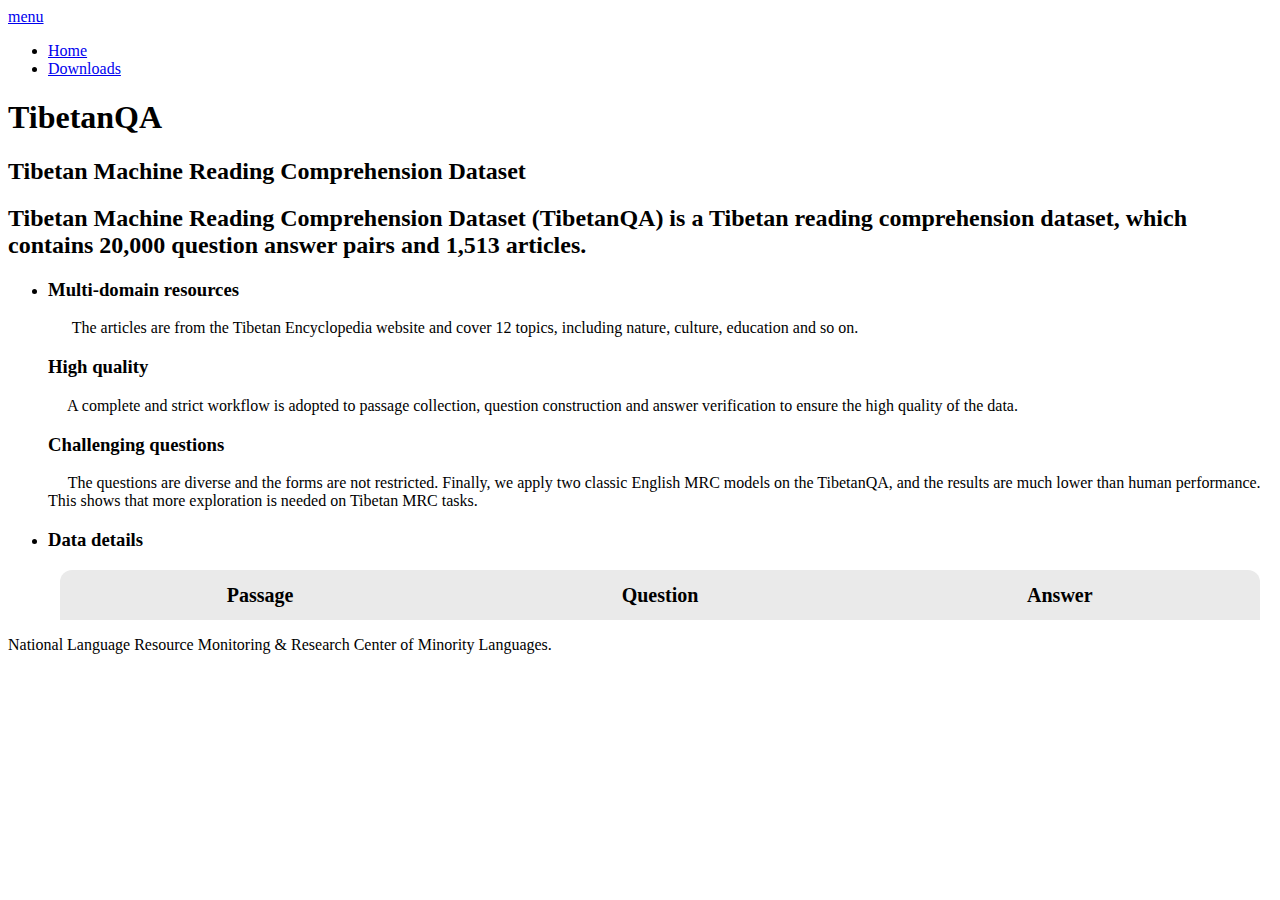
==== commit 5c945084: "update Data" ====
--- a/index.html
+++ b/index.html
@@ -213,7 +213,7 @@
 					<li class="twitter"><a href="#">Twitter</a></li>
 					<li class="pinterest"><a href="#">Pinterest</a></li>
 				</ul-->
-				<!-- <p class="copy">National Language Resource Monitoring & Research Center of Minority Languages.</p> -->
+				<p class="copy">National Language Resource Monitoring & Research Center of Minority Languages.</p>
 			</div>
 		</footer>	
 	</div>
